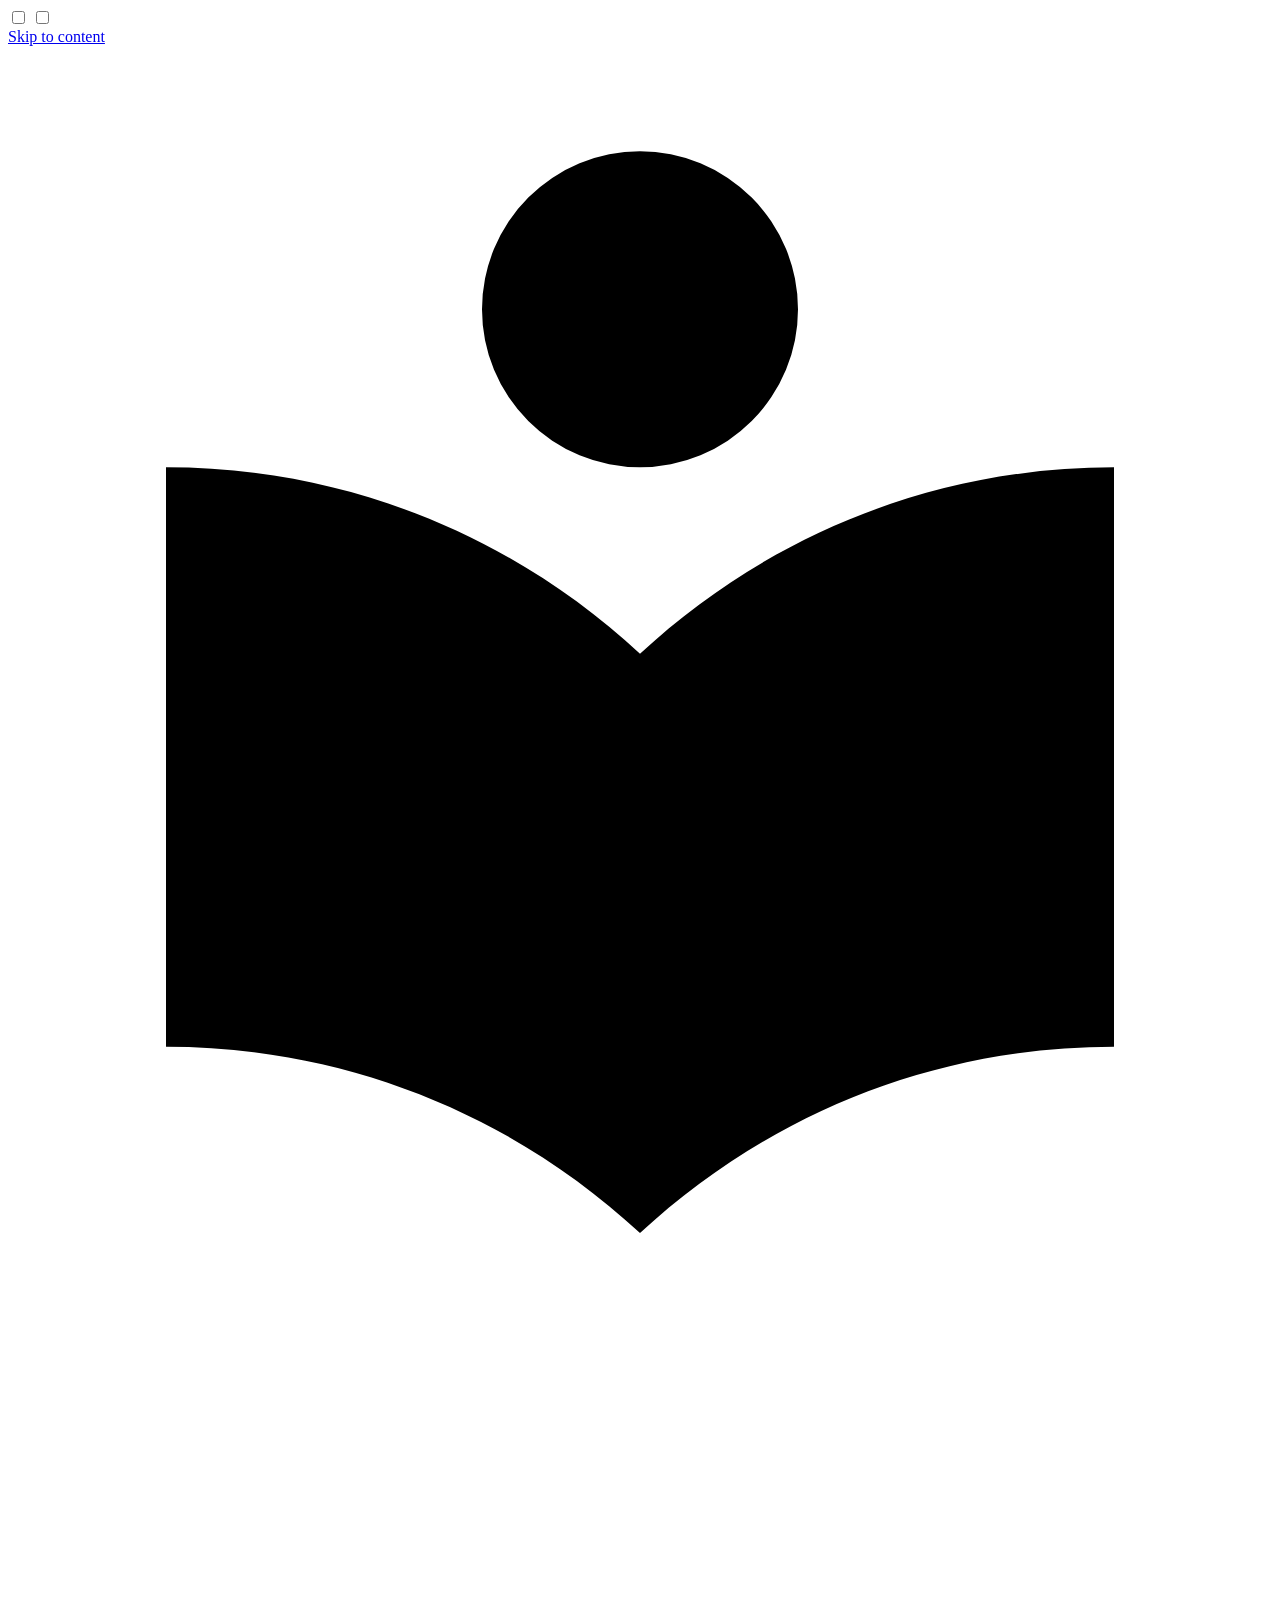
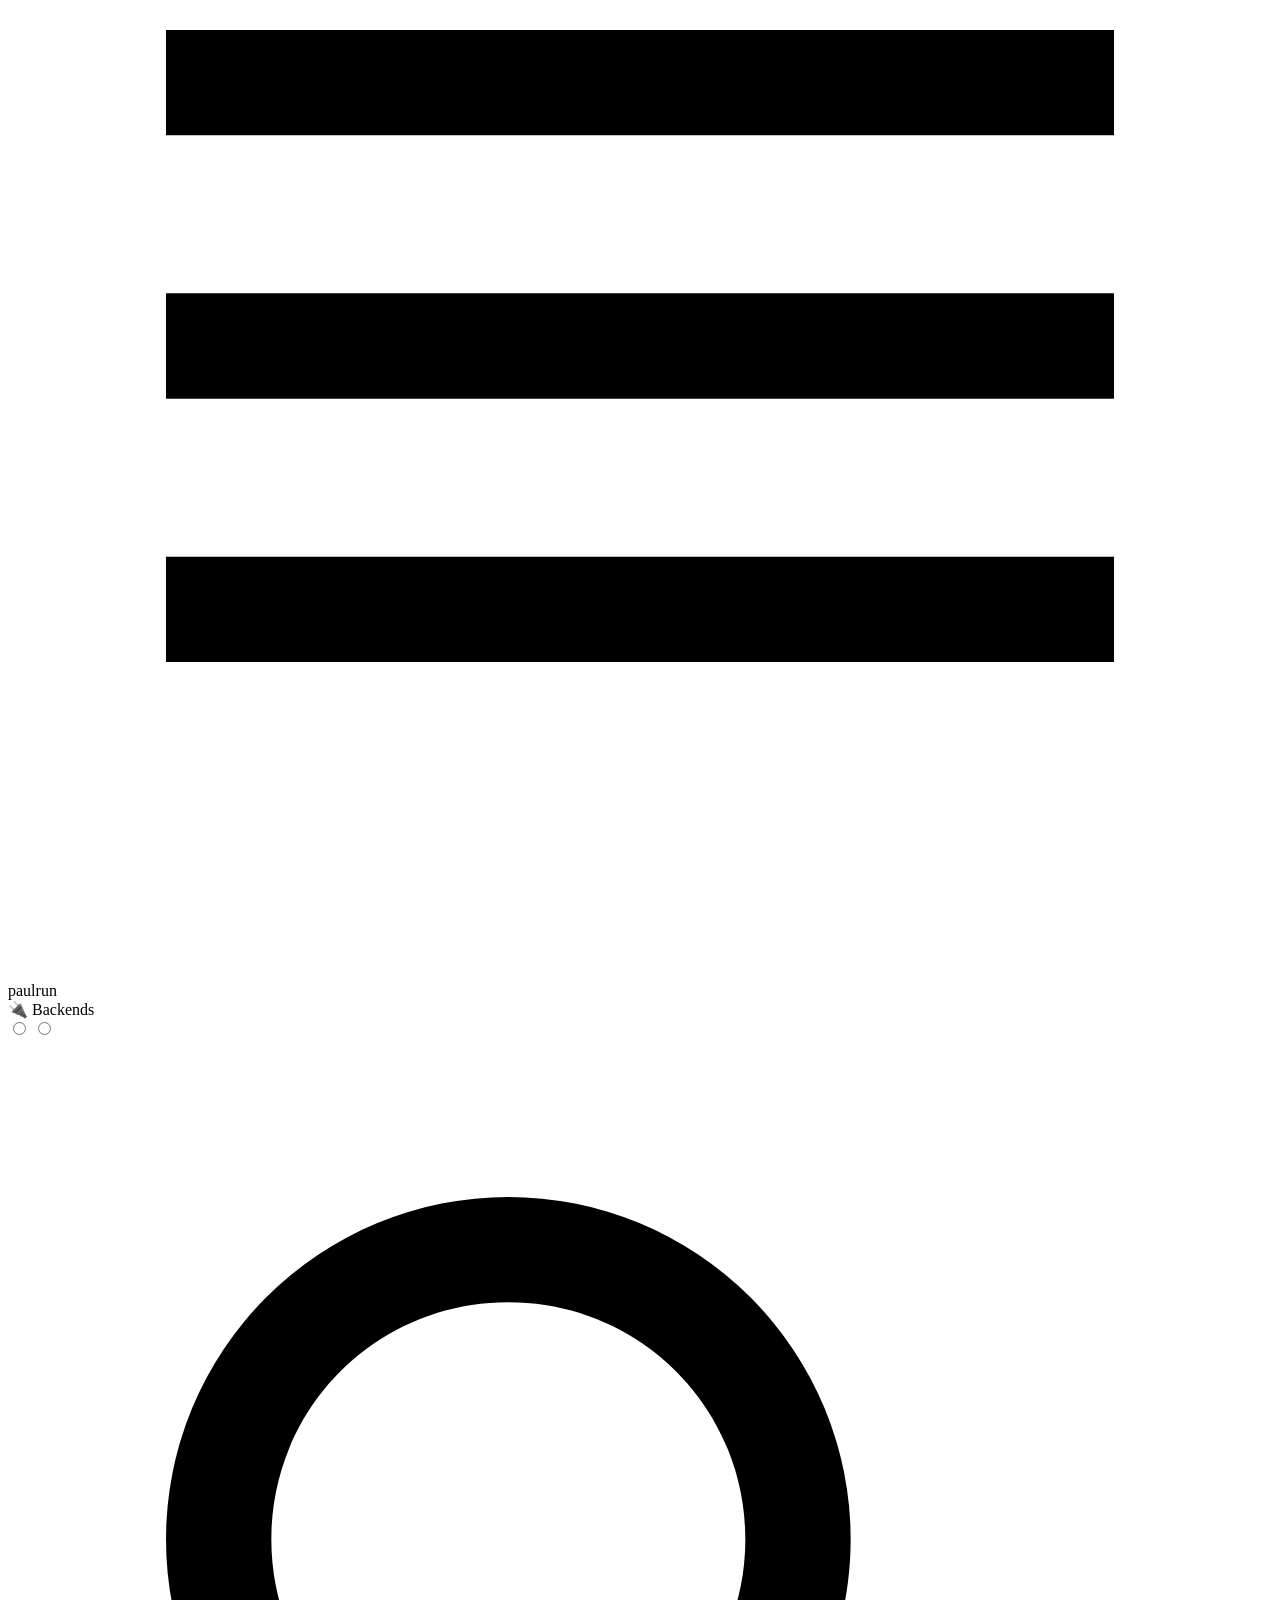
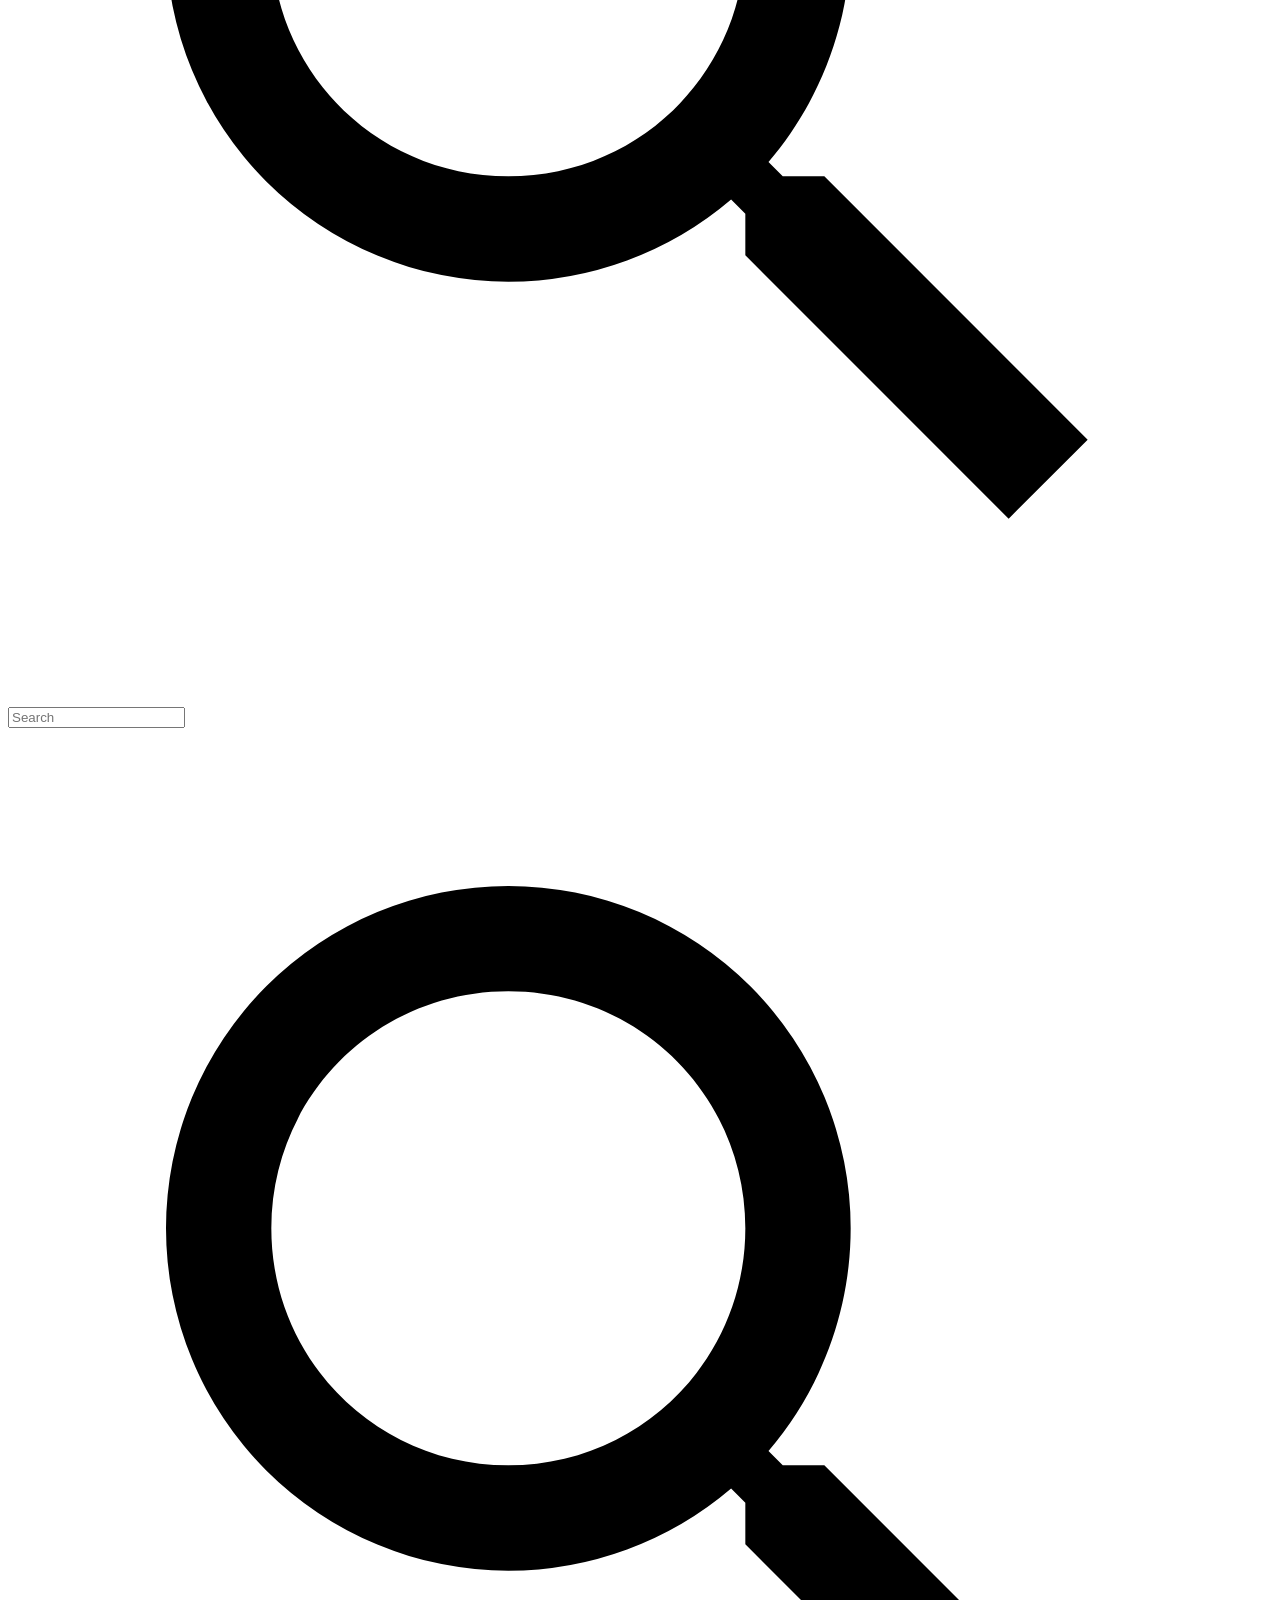
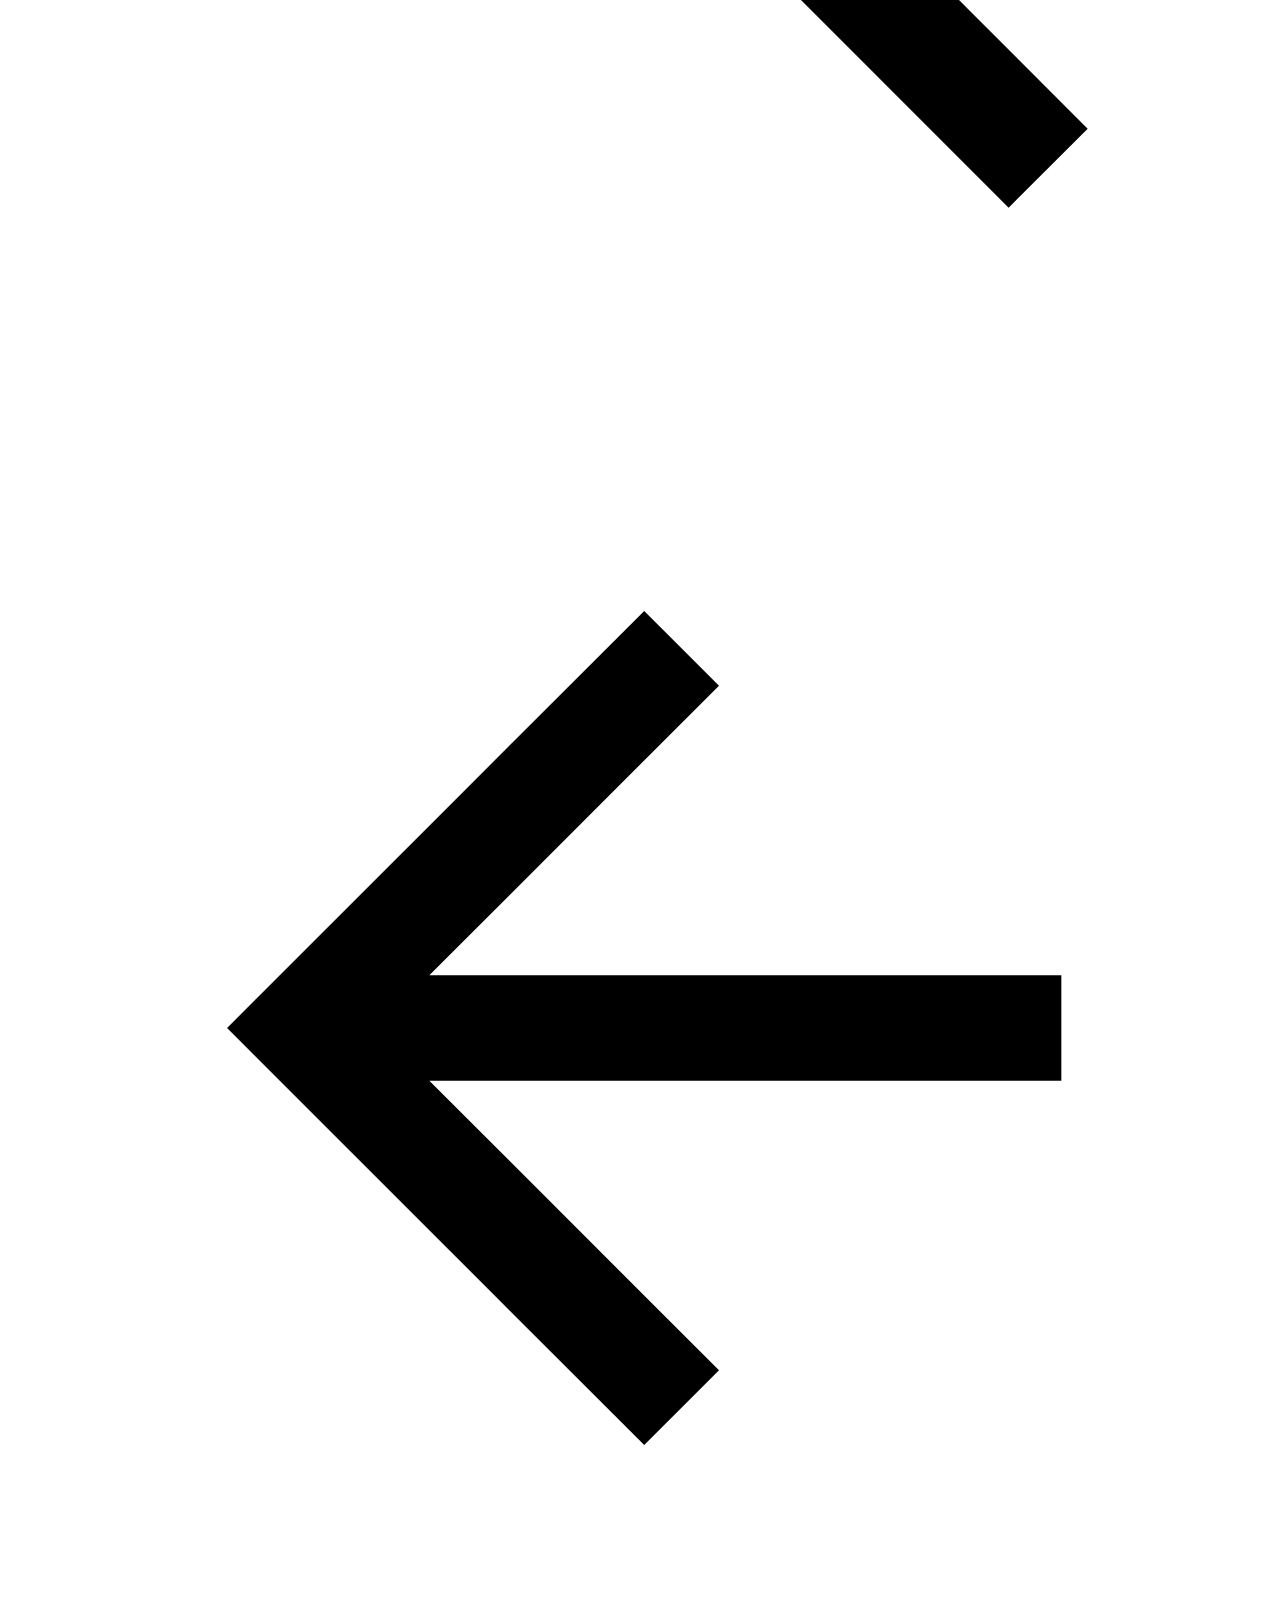
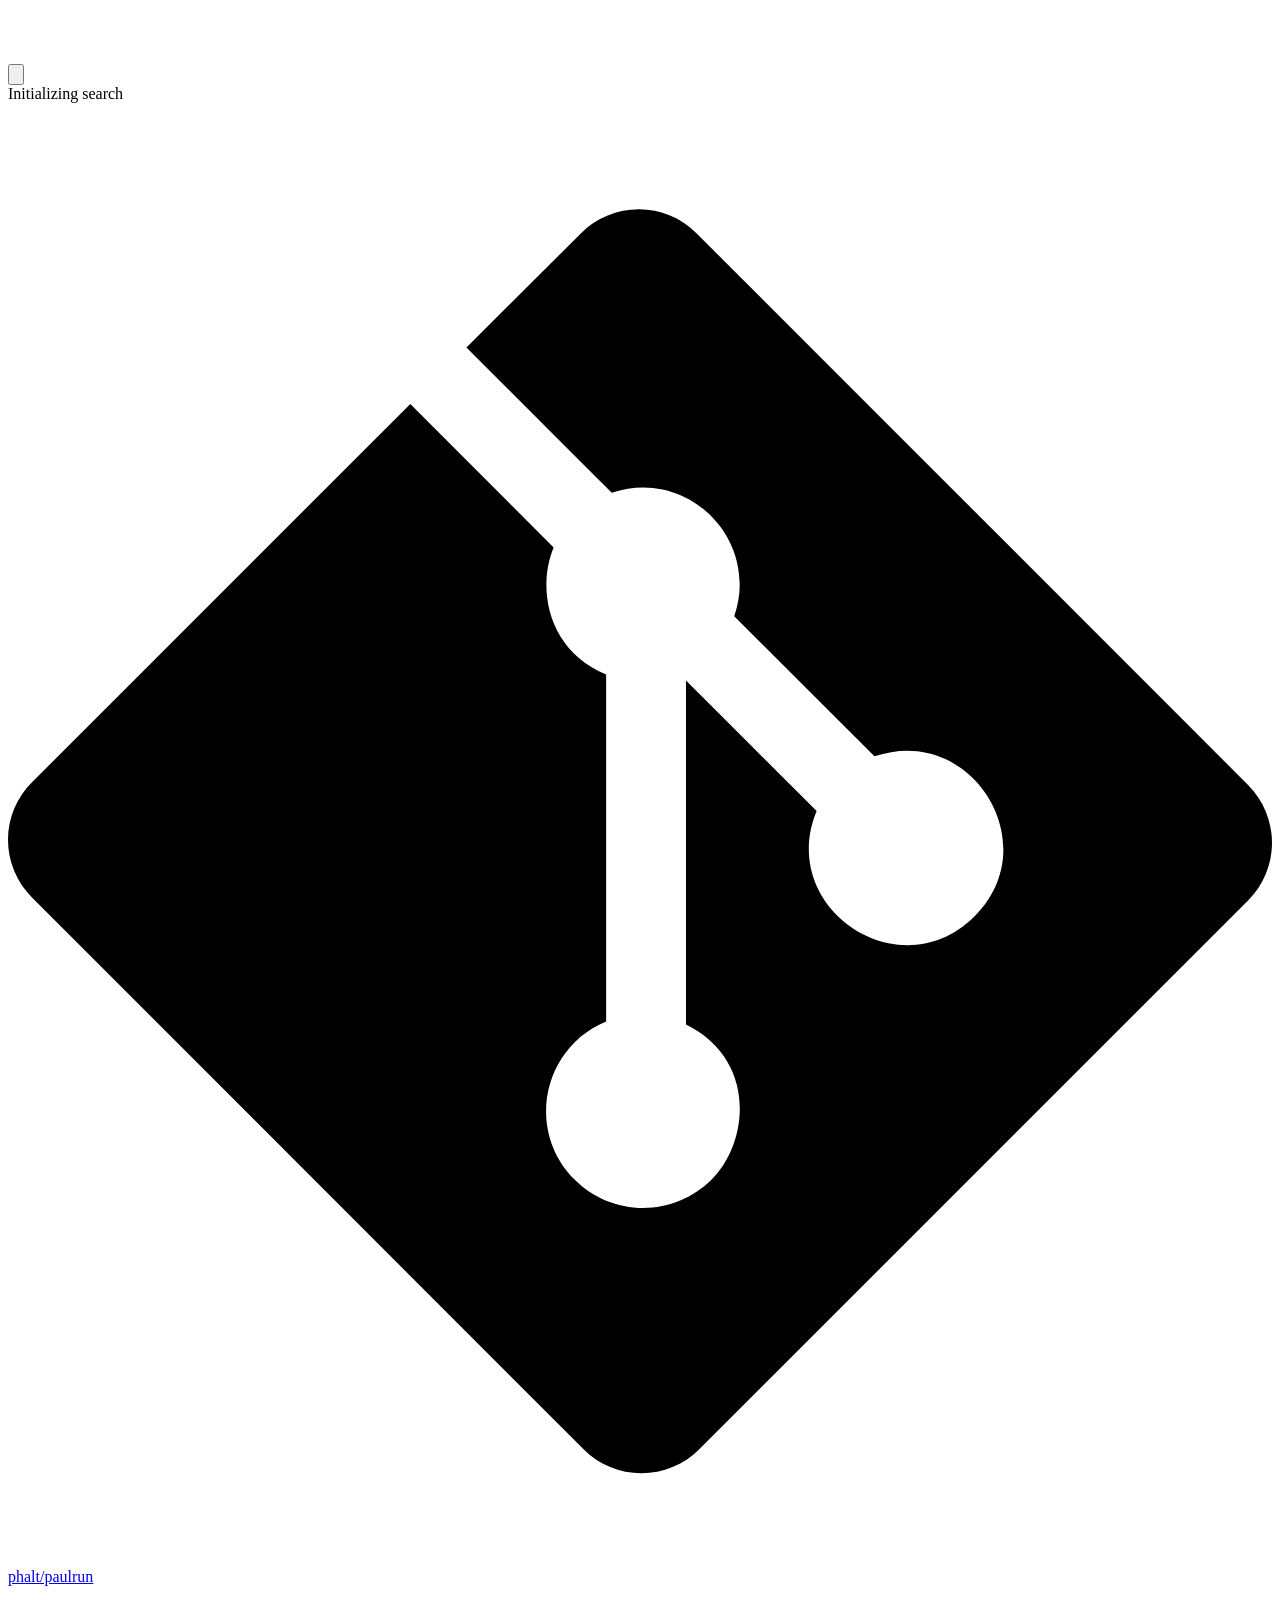
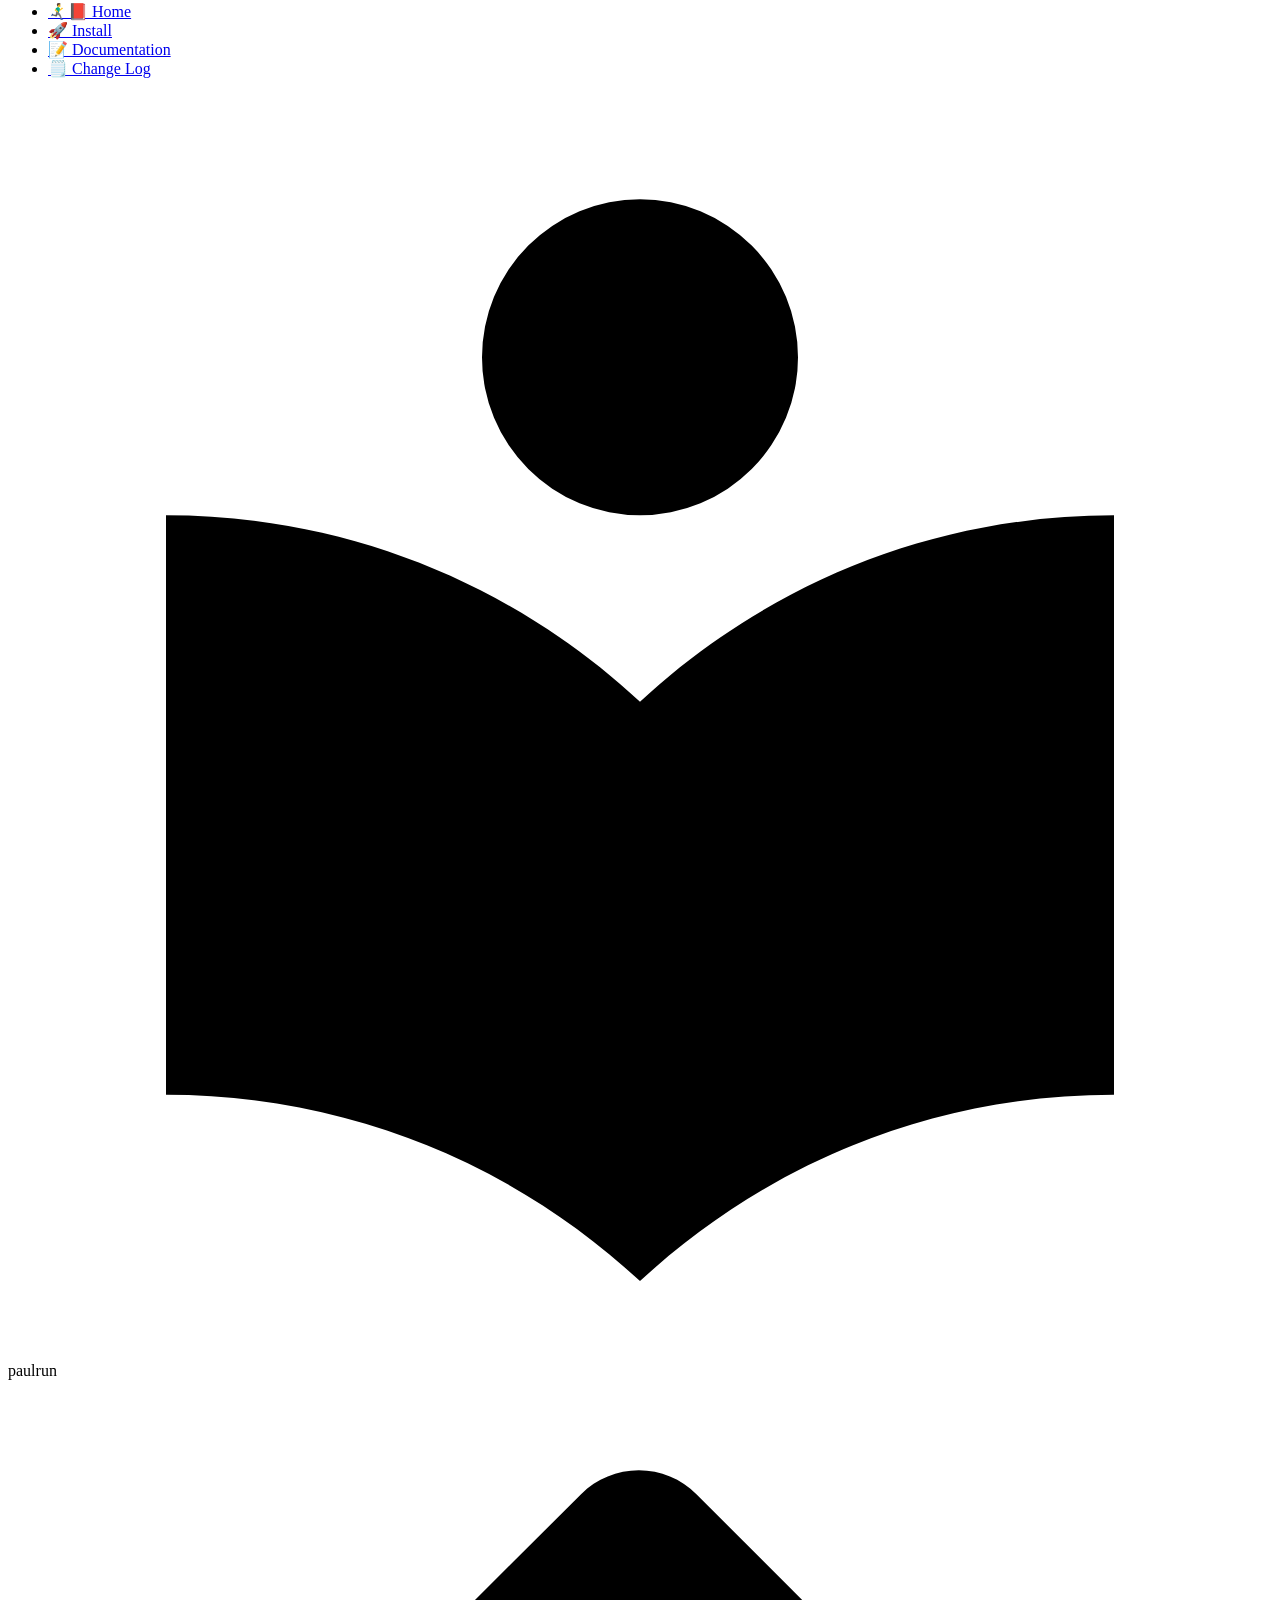
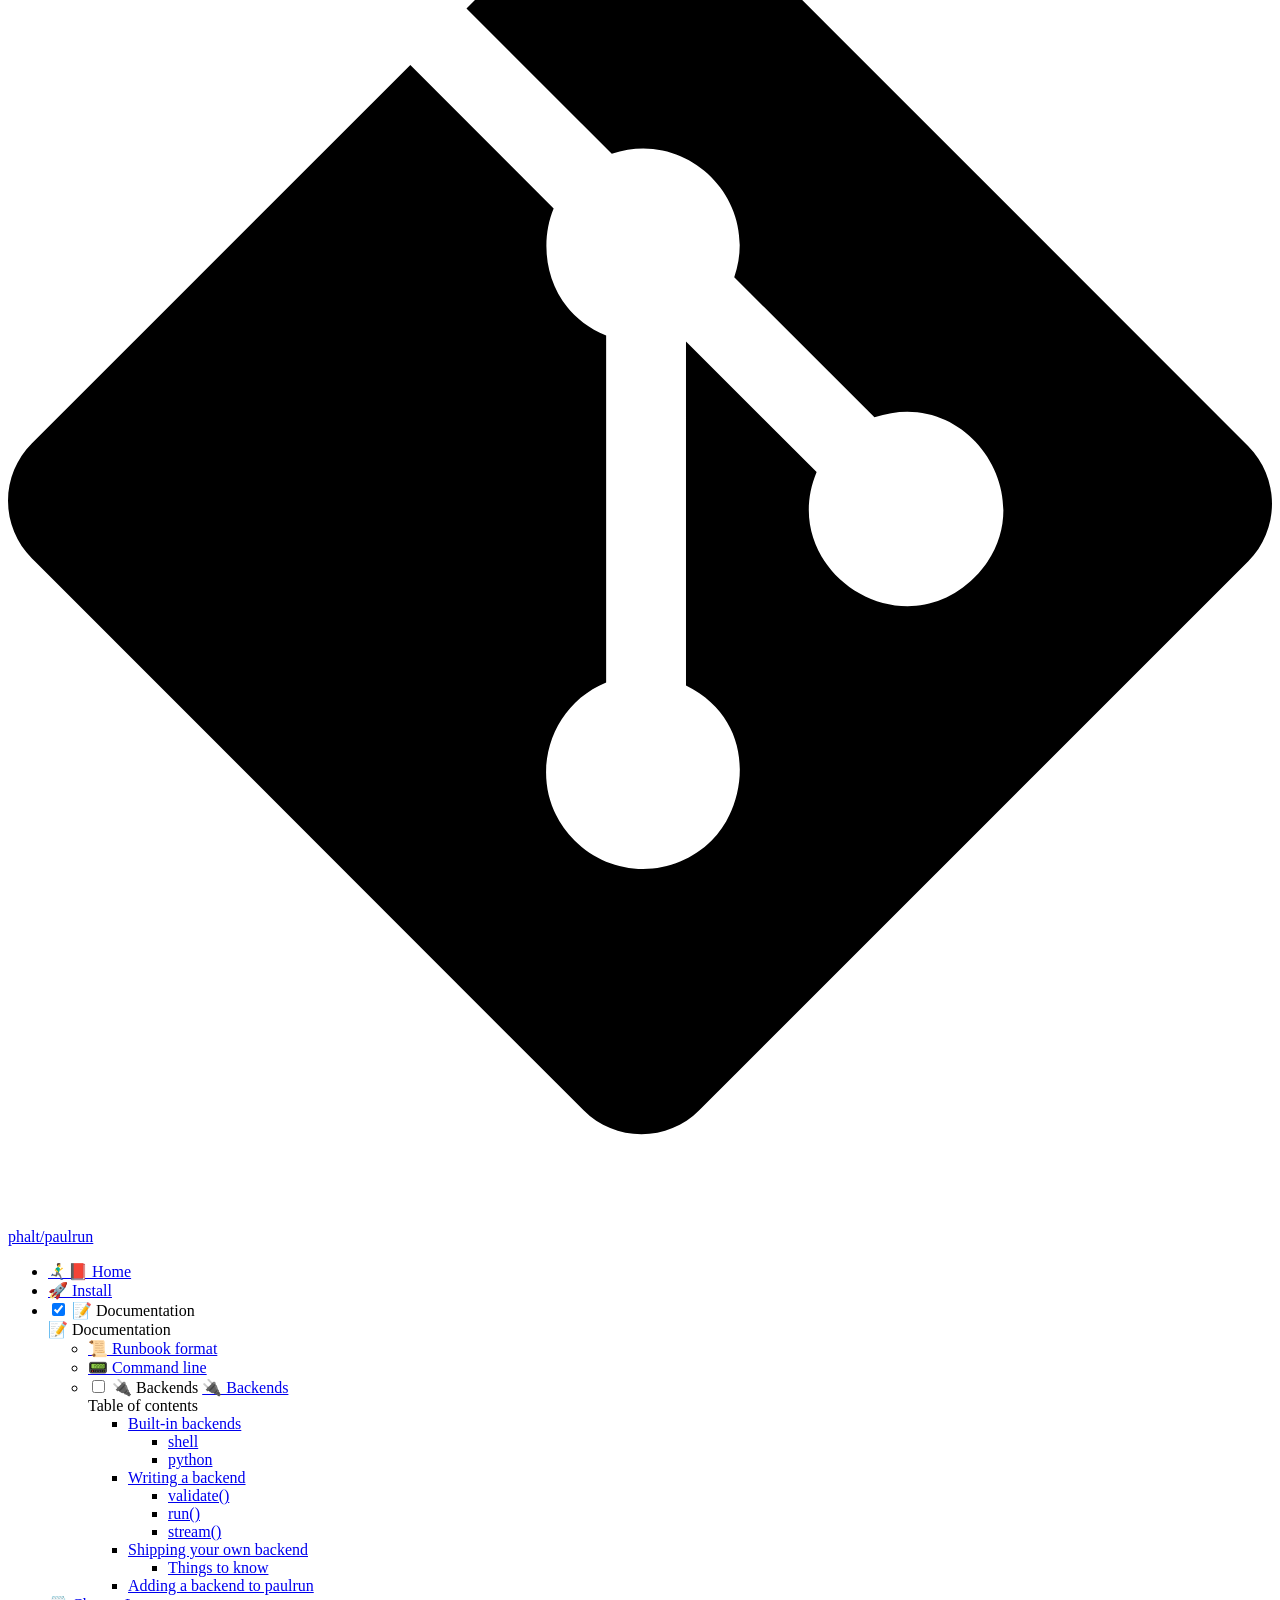
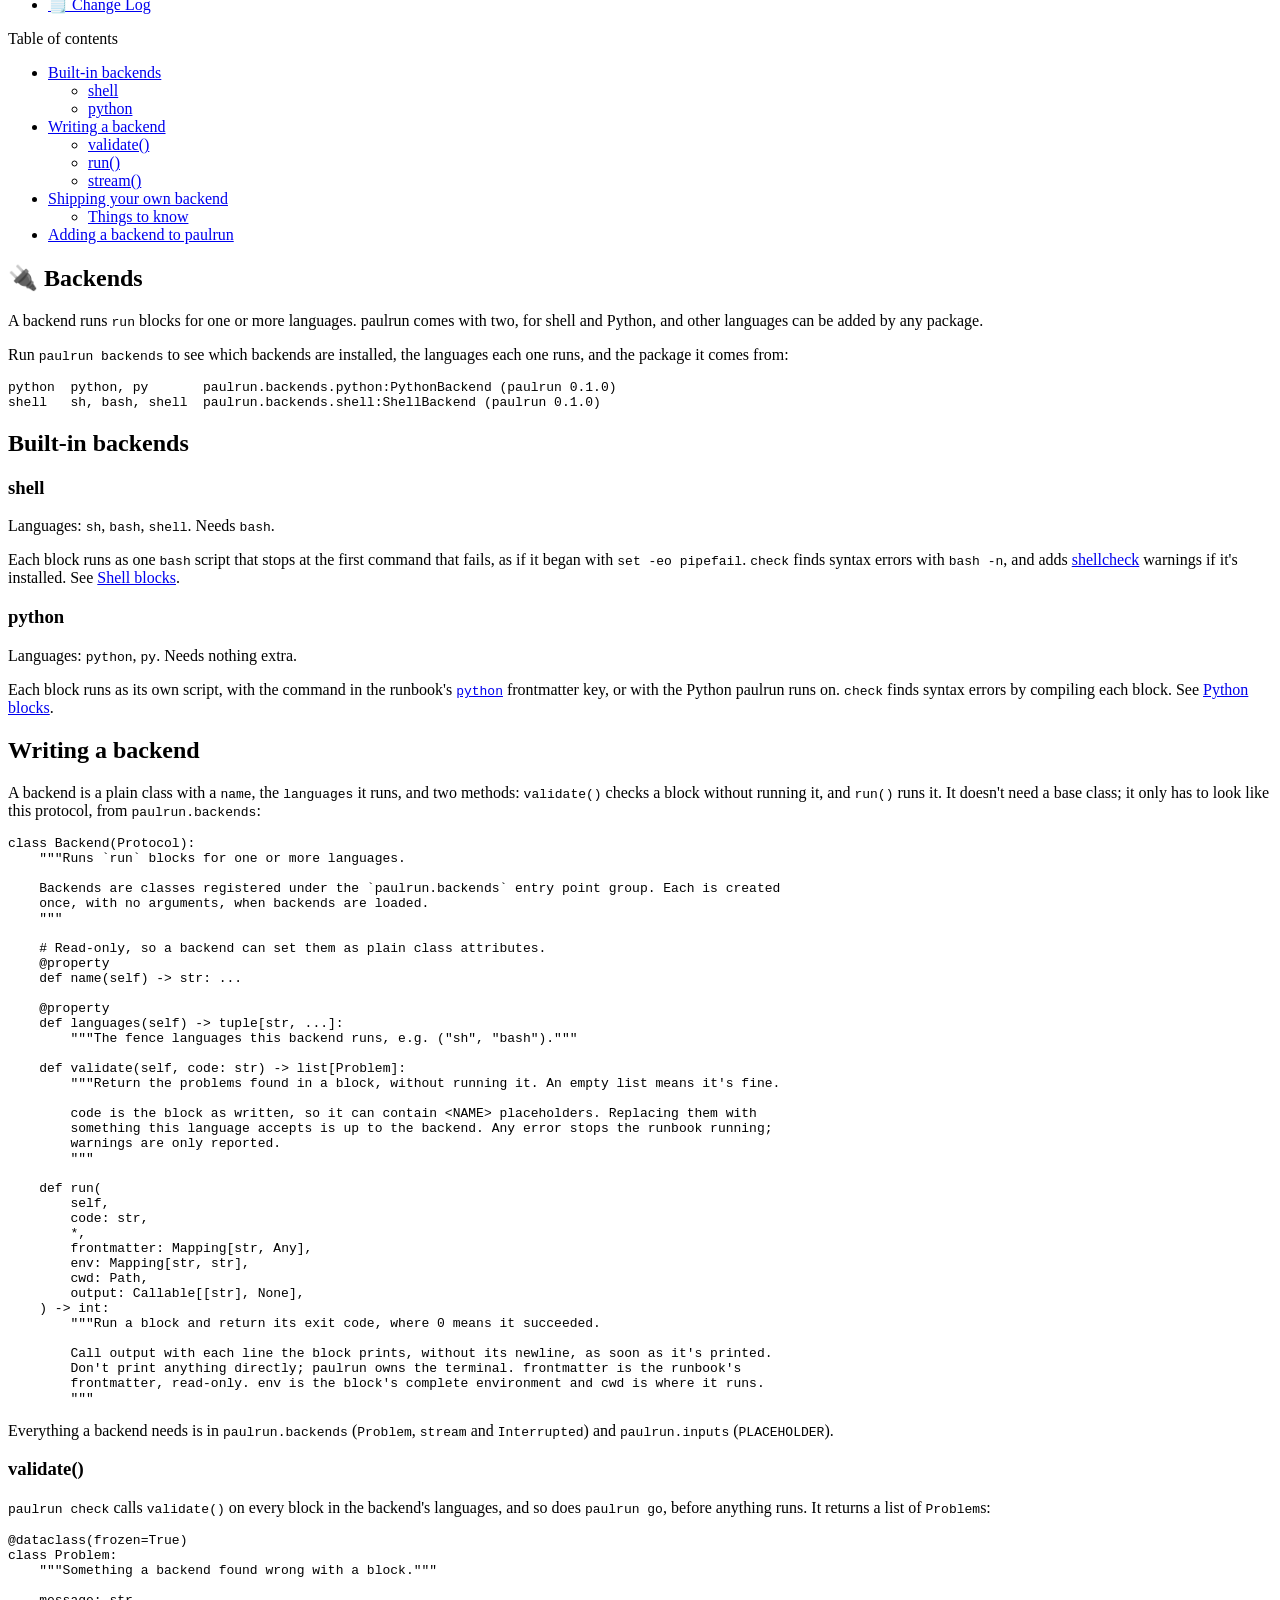
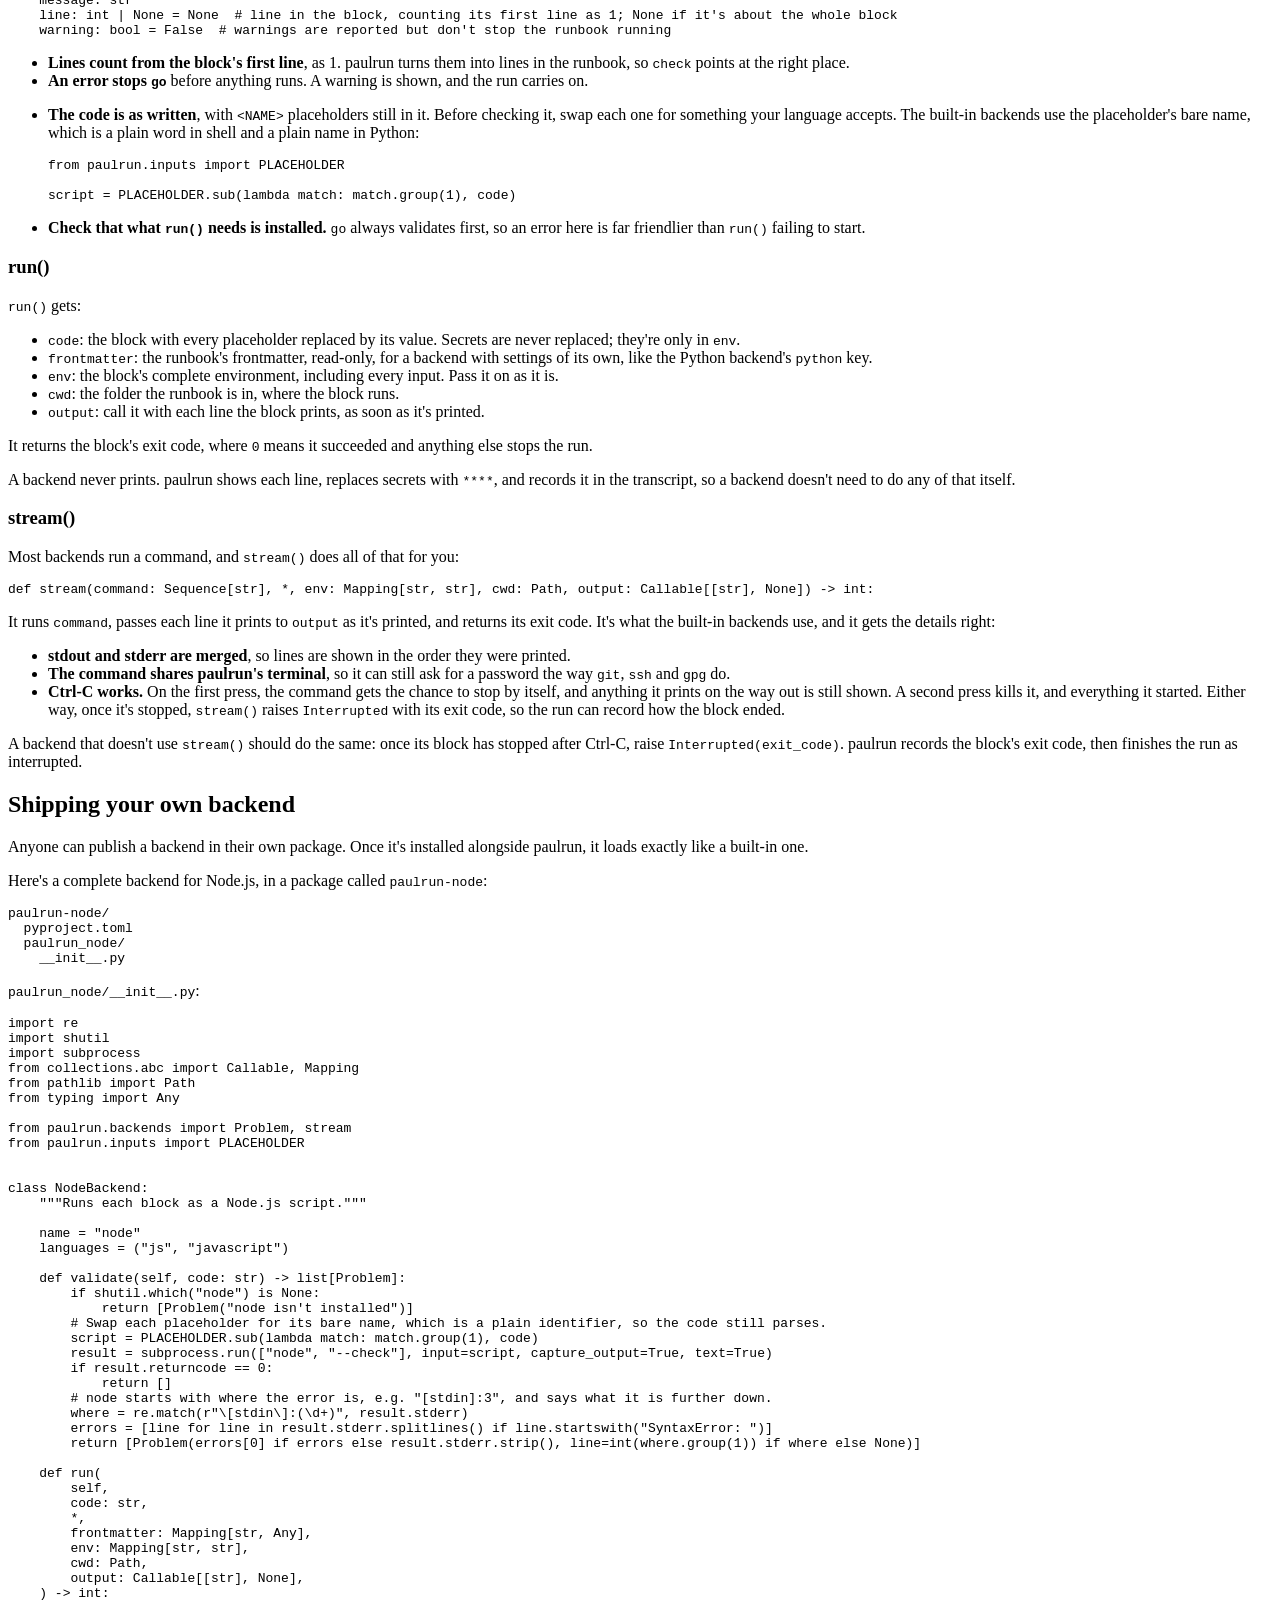
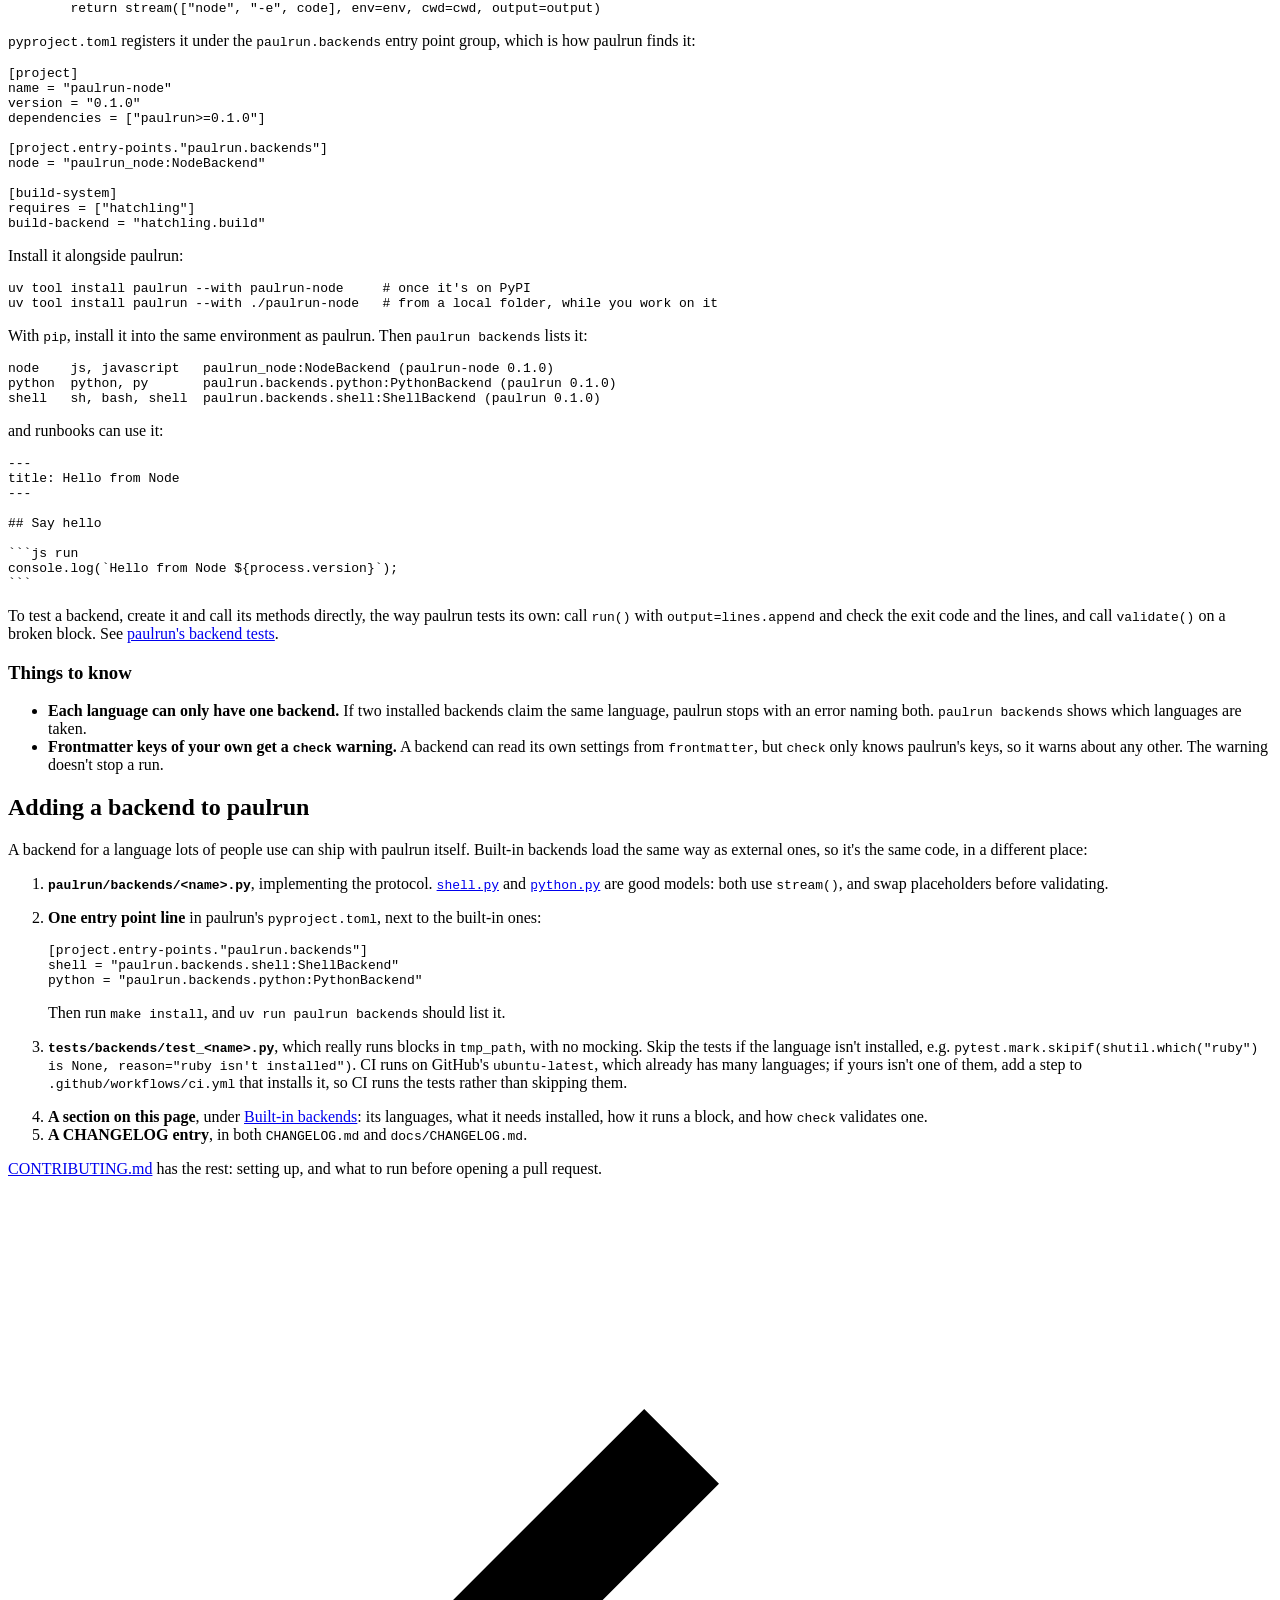
==== backends/index.html @ 57b94166 "Deployed 3c44a5a with MkDocs version: 1.6.1" ====
<!doctype html>
<html lang="en" class="no-js">
  <head>
    
      <meta charset="utf-8">
      <meta name="viewport" content="width=device-width,initial-scale=1">
      
      
      
        <link rel="canonical" href="https://phalt.github.io/paulrun/backends/">
      
      
        <link rel="prev" href="../cli/">
      
      
        <link rel="next" href="../CHANGELOG/">
      
      
        
      
      
      <link rel="icon" href="../assets/images/favicon.png">
      <meta name="generator" content="mkdocs-1.6.1, mkdocs-material-9.7.7">
    
    
      
        <title>🔌 Backends - paulrun</title>
      
    
    
      <link rel="stylesheet" href="../assets/stylesheets/main.ec1eaa64.min.css">
      
        
        <link rel="stylesheet" href="../assets/stylesheets/palette.ab4e12ef.min.css">
      
      


    
    
      
    
    
      
        
        
        <link rel="preconnect" href="https://fonts.gstatic.com" crossorigin>
        <link rel="stylesheet" href="https://fonts.googleapis.com/css?family=Roboto:300,300i,400,400i,700,700i%7CRoboto+Mono:400,400i,700,700i&display=fallback">
        <style>:root{--md-text-font:"Roboto";--md-code-font:"Roboto Mono"}</style>
      
    
    
    <script>__md_scope=new URL("..",location),__md_hash=e=>[...e].reduce(((e,_)=>(e<<5)-e+_.charCodeAt(0)),0),__md_get=(e,_=localStorage,t=__md_scope)=>JSON.parse(_.getItem(t.pathname+"."+e)),__md_set=(e,_,t=localStorage,a=__md_scope)=>{try{t.setItem(a.pathname+"."+e,JSON.stringify(_))}catch(e){}}</script>
    
      

    
    
  </head>
  
  
    
    
      
    
    
    
    
    <body dir="ltr" data-md-color-scheme="default" data-md-color-primary="pink" data-md-color-accent="pink">
  
    
    <input class="md-toggle" data-md-toggle="drawer" type="checkbox" id="__drawer" autocomplete="off">
    <input class="md-toggle" data-md-toggle="search" type="checkbox" id="__search" autocomplete="off">
    <label class="md-overlay" for="__drawer"></label>
    <div data-md-component="skip">
      
        
        <a href="#backends" class="md-skip">
          Skip to content
        </a>
      
    </div>
    <div data-md-component="announce">
      
    </div>
    
    
      

<header class="md-header" data-md-component="header">
  <nav class="md-header__inner md-grid" aria-label="Header">
    <a href=".." title="paulrun" class="md-header__button md-logo" aria-label="paulrun" data-md-component="logo">
      
  
  <svg xmlns="http://www.w3.org/2000/svg" viewBox="0 0 24 24"><path d="M12 8a3 3 0 0 0 3-3 3 3 0 0 0-3-3 3 3 0 0 0-3 3 3 3 0 0 0 3 3m0 3.54C9.64 9.35 6.5 8 3 8v11c3.5 0 6.64 1.35 9 3.54 2.36-2.19 5.5-3.54 9-3.54V8c-3.5 0-6.64 1.35-9 3.54"/></svg>

    </a>
    <label class="md-header__button md-icon" for="__drawer">
      
      <svg xmlns="http://www.w3.org/2000/svg" viewBox="0 0 24 24"><path d="M3 6h18v2H3zm0 5h18v2H3zm0 5h18v2H3z"/></svg>
    </label>
    <div class="md-header__title" data-md-component="header-title">
      <div class="md-header__ellipsis">
        <div class="md-header__topic">
          <span class="md-ellipsis">
            paulrun
          </span>
        </div>
        <div class="md-header__topic" data-md-component="header-topic">
          <span class="md-ellipsis">
            
              🔌 Backends
            
          </span>
        </div>
      </div>
    </div>
    
      
        <form class="md-header__option" data-md-component="palette">
  
    
    
    
    <input class="md-option" data-md-color-media="(prefers-color-scheme: light)" data-md-color-scheme="default" data-md-color-primary="pink" data-md-color-accent="pink"  aria-label="Switch to dark mode"  type="radio" name="__palette" id="__palette_0">
    
      <label class="md-header__button md-icon" title="Switch to dark mode" for="__palette_1" hidden>
        <svg xmlns="http://www.w3.org/2000/svg" viewBox="0 0 24 24"><path d="M12 8a4 4 0 0 0-4 4 4 4 0 0 0 4 4 4 4 0 0 0 4-4 4 4 0 0 0-4-4m0 10a6 6 0 0 1-6-6 6 6 0 0 1 6-6 6 6 0 0 1 6 6 6 6 0 0 1-6 6m8-9.31V4h-4.69L12 .69 8.69 4H4v4.69L.69 12 4 15.31V20h4.69L12 23.31 15.31 20H20v-4.69L23.31 12z"/></svg>
      </label>
    
  
    
    
    
    <input class="md-option" data-md-color-media="(prefers-color-scheme: dark)" data-md-color-scheme="slate" data-md-color-primary="pink" data-md-color-accent="pink"  aria-label="Switch to light mode"  type="radio" name="__palette" id="__palette_1">
    
      <label class="md-header__button md-icon" title="Switch to light mode" for="__palette_0" hidden>
        <svg xmlns="http://www.w3.org/2000/svg" viewBox="0 0 24 24"><path d="M12 18c-.89 0-1.74-.2-2.5-.55C11.56 16.5 13 14.42 13 12s-1.44-4.5-3.5-5.45C10.26 6.2 11.11 6 12 6a6 6 0 0 1 6 6 6 6 0 0 1-6 6m8-9.31V4h-4.69L12 .69 8.69 4H4v4.69L.69 12 4 15.31V20h4.69L12 23.31 15.31 20H20v-4.69L23.31 12z"/></svg>
      </label>
    
  
</form>
      
    
    
      <script>var palette=__md_get("__palette");if(palette&&palette.color){if("(prefers-color-scheme)"===palette.color.media){var media=matchMedia("(prefers-color-scheme: light)"),input=document.querySelector(media.matches?"[data-md-color-media='(prefers-color-scheme: light)']":"[data-md-color-media='(prefers-color-scheme: dark)']");palette.color.media=input.getAttribute("data-md-color-media"),palette.color.scheme=input.getAttribute("data-md-color-scheme"),palette.color.primary=input.getAttribute("data-md-color-primary"),palette.color.accent=input.getAttribute("data-md-color-accent")}for(var[key,value]of Object.entries(palette.color))document.body.setAttribute("data-md-color-"+key,value)}</script>
    
    
    
      
      
        <label class="md-header__button md-icon" for="__search">
          
          <svg xmlns="http://www.w3.org/2000/svg" viewBox="0 0 24 24"><path d="M9.5 3A6.5 6.5 0 0 1 16 9.5c0 1.61-.59 3.09-1.56 4.23l.27.27h.79l5 5-1.5 1.5-5-5v-.79l-.27-.27A6.52 6.52 0 0 1 9.5 16 6.5 6.5 0 0 1 3 9.5 6.5 6.5 0 0 1 9.5 3m0 2C7 5 5 7 5 9.5S7 14 9.5 14 14 12 14 9.5 12 5 9.5 5"/></svg>
        </label>
        <div class="md-search" data-md-component="search" role="dialog">
  <label class="md-search__overlay" for="__search"></label>
  <div class="md-search__inner" role="search">
    <form class="md-search__form" name="search">
      <input type="text" class="md-search__input" name="query" aria-label="Search" placeholder="Search" autocapitalize="off" autocorrect="off" autocomplete="off" spellcheck="false" data-md-component="search-query" required>
      <label class="md-search__icon md-icon" for="__search">
        
        <svg xmlns="http://www.w3.org/2000/svg" viewBox="0 0 24 24"><path d="M9.5 3A6.5 6.5 0 0 1 16 9.5c0 1.61-.59 3.09-1.56 4.23l.27.27h.79l5 5-1.5 1.5-5-5v-.79l-.27-.27A6.52 6.52 0 0 1 9.5 16 6.5 6.5 0 0 1 3 9.5 6.5 6.5 0 0 1 9.5 3m0 2C7 5 5 7 5 9.5S7 14 9.5 14 14 12 14 9.5 12 5 9.5 5"/></svg>
        
        <svg xmlns="http://www.w3.org/2000/svg" viewBox="0 0 24 24"><path d="M20 11v2H8l5.5 5.5-1.42 1.42L4.16 12l7.92-7.92L13.5 5.5 8 11z"/></svg>
      </label>
      <nav class="md-search__options" aria-label="Search">
        
        <button type="reset" class="md-search__icon md-icon" title="Clear" aria-label="Clear" tabindex="-1">
          
          <svg xmlns="http://www.w3.org/2000/svg" viewBox="0 0 24 24"><path d="M19 6.41 17.59 5 12 10.59 6.41 5 5 6.41 10.59 12 5 17.59 6.41 19 12 13.41 17.59 19 19 17.59 13.41 12z"/></svg>
        </button>
      </nav>
      
        <div class="md-search__suggest" data-md-component="search-suggest"></div>
      
    </form>
    <div class="md-search__output">
      <div class="md-search__scrollwrap" tabindex="0" data-md-scrollfix>
        <div class="md-search-result" data-md-component="search-result">
          <div class="md-search-result__meta">
            Initializing search
          </div>
          <ol class="md-search-result__list" role="presentation"></ol>
        </div>
      </div>
    </div>
  </div>
</div>
      
    
    
      <div class="md-header__source">
        <a href="https://github.com/phalt/paulrun" title="Go to repository" class="md-source" data-md-component="source">
  <div class="md-source__icon md-icon">
    
    <svg xmlns="http://www.w3.org/2000/svg" viewBox="0 0 448 512"><!--! Font Awesome Free 7.1.0 by @fontawesome - https://fontawesome.com License - https://fontawesome.com/license/free (Icons: CC BY 4.0, Fonts: SIL OFL 1.1, Code: MIT License) Copyright 2025 Fonticons, Inc.--><path d="M439.6 236.1 244 40.5c-5.4-5.5-12.8-8.5-20.4-8.5s-15 3-20.4 8.4L162.5 81l51.5 51.5c27.1-9.1 52.7 16.8 43.4 43.7l49.7 49.7c34.2-11.8 61.2 31 35.5 56.7-26.5 26.5-70.2-2.9-56-37.3L240.3 199v121.9c25.3 12.5 22.3 41.8 9.1 55-6.4 6.4-15.2 10.1-24.3 10.1s-17.8-3.6-24.3-10.1c-17.6-17.6-11.1-46.9 11.2-56v-123c-20.8-8.5-24.6-30.7-18.6-45L142.6 101 8.5 235.1C3 240.6 0 247.9 0 255.5s3 15 8.5 20.4l195.6 195.7c5.4 5.4 12.7 8.4 20.4 8.4s15-3 20.4-8.4l194.7-194.7c5.4-5.4 8.4-12.8 8.4-20.4s-3-15-8.4-20.4"/></svg>
  </div>
  <div class="md-source__repository">
    phalt/paulrun
  </div>
</a>
      </div>
    
  </nav>
  
</header>
    
    <div class="md-container" data-md-component="container">
      
      
        
          
            
<nav class="md-tabs" aria-label="Tabs" data-md-component="tabs">
  <div class="md-grid">
    <ul class="md-tabs__list">
      
        
  
  
  
  
    <li class="md-tabs__item">
      <a href=".." class="md-tabs__link">
        
  
  
    
  
  🏃‍♂️‍➡️📕 Home

      </a>
    </li>
  

      
        
  
  
  
  
    <li class="md-tabs__item">
      <a href="../install/" class="md-tabs__link">
        
  
  
    
  
  🚀 Install

      </a>
    </li>
  

      
        
  
  
  
    
  
  
    
    
      <li class="md-tabs__item md-tabs__item--active">
        <a href="../runbook-format/" class="md-tabs__link">
          
  
  
  📝 Documentation

        </a>
      </li>
    
  

      
        
  
  
  
  
    <li class="md-tabs__item">
      <a href="../CHANGELOG/" class="md-tabs__link">
        
  
  
    
  
  🗒️ Change Log

      </a>
    </li>
  

      
    </ul>
  </div>
</nav>
          
        
      
      <main class="md-main" data-md-component="main">
        <div class="md-main__inner md-grid">
          
            
              
              <div class="md-sidebar md-sidebar--primary" data-md-component="sidebar" data-md-type="navigation" >
                <div class="md-sidebar__scrollwrap">
                  <div class="md-sidebar__inner">
                    


  


<nav class="md-nav md-nav--primary md-nav--lifted" aria-label="Navigation" data-md-level="0">
  <label class="md-nav__title" for="__drawer">
    <a href=".." title="paulrun" class="md-nav__button md-logo" aria-label="paulrun" data-md-component="logo">
      
  
  <svg xmlns="http://www.w3.org/2000/svg" viewBox="0 0 24 24"><path d="M12 8a3 3 0 0 0 3-3 3 3 0 0 0-3-3 3 3 0 0 0-3 3 3 3 0 0 0 3 3m0 3.54C9.64 9.35 6.5 8 3 8v11c3.5 0 6.64 1.35 9 3.54 2.36-2.19 5.5-3.54 9-3.54V8c-3.5 0-6.64 1.35-9 3.54"/></svg>

    </a>
    paulrun
  </label>
  
    <div class="md-nav__source">
      <a href="https://github.com/phalt/paulrun" title="Go to repository" class="md-source" data-md-component="source">
  <div class="md-source__icon md-icon">
    
    <svg xmlns="http://www.w3.org/2000/svg" viewBox="0 0 448 512"><!--! Font Awesome Free 7.1.0 by @fontawesome - https://fontawesome.com License - https://fontawesome.com/license/free (Icons: CC BY 4.0, Fonts: SIL OFL 1.1, Code: MIT License) Copyright 2025 Fonticons, Inc.--><path d="M439.6 236.1 244 40.5c-5.4-5.5-12.8-8.5-20.4-8.5s-15 3-20.4 8.4L162.5 81l51.5 51.5c27.1-9.1 52.7 16.8 43.4 43.7l49.7 49.7c34.2-11.8 61.2 31 35.5 56.7-26.5 26.5-70.2-2.9-56-37.3L240.3 199v121.9c25.3 12.5 22.3 41.8 9.1 55-6.4 6.4-15.2 10.1-24.3 10.1s-17.8-3.6-24.3-10.1c-17.6-17.6-11.1-46.9 11.2-56v-123c-20.8-8.5-24.6-30.7-18.6-45L142.6 101 8.5 235.1C3 240.6 0 247.9 0 255.5s3 15 8.5 20.4l195.6 195.7c5.4 5.4 12.7 8.4 20.4 8.4s15-3 20.4-8.4l194.7-194.7c5.4-5.4 8.4-12.8 8.4-20.4s-3-15-8.4-20.4"/></svg>
  </div>
  <div class="md-source__repository">
    phalt/paulrun
  </div>
</a>
    </div>
  
  <ul class="md-nav__list" data-md-scrollfix>
    
      
      
  
  
  
  
    <li class="md-nav__item">
      <a href=".." class="md-nav__link">
        
  
  
  <span class="md-ellipsis">
    
  
    🏃‍♂️‍➡️📕 Home
  

    
  </span>
  
  

      </a>
    </li>
  

    
      
      
  
  
  
  
    <li class="md-nav__item">
      <a href="../install/" class="md-nav__link">
        
  
  
  <span class="md-ellipsis">
    
  
    🚀 Install
  

    
  </span>
  
  

      </a>
    </li>
  

    
      
      
  
  
    
  
  
  
    
    
    
    
      
        
        
      
      
    
    
    <li class="md-nav__item md-nav__item--active md-nav__item--section md-nav__item--nested">
      
        
        
        <input class="md-nav__toggle md-toggle " type="checkbox" id="__nav_3" checked>
        
          
          <label class="md-nav__link" for="__nav_3" id="__nav_3_label" tabindex="">
            
  
  
  <span class="md-ellipsis">
    
  
    📝 Documentation
  

    
  </span>
  
  

            <span class="md-nav__icon md-icon"></span>
          </label>
        
        <nav class="md-nav" data-md-level="1" aria-labelledby="__nav_3_label" aria-expanded="true">
          <label class="md-nav__title" for="__nav_3">
            <span class="md-nav__icon md-icon"></span>
            
  
    📝 Documentation
  

          </label>
          <ul class="md-nav__list" data-md-scrollfix>
            
              
                
  
  
  
  
    <li class="md-nav__item">
      <a href="../runbook-format/" class="md-nav__link">
        
  
  
  <span class="md-ellipsis">
    
  
    📜 Runbook format
  

    
  </span>
  
  

      </a>
    </li>
  

              
            
              
                
  
  
  
  
    <li class="md-nav__item">
      <a href="../cli/" class="md-nav__link">
        
  
  
  <span class="md-ellipsis">
    
  
    📟 Command line
  

    
  </span>
  
  

      </a>
    </li>
  

              
            
              
                
  
  
    
  
  
  
    <li class="md-nav__item md-nav__item--active">
      
      <input class="md-nav__toggle md-toggle" type="checkbox" id="__toc">
      
      
        
      
      
        <label class="md-nav__link md-nav__link--active" for="__toc">
          
  
  
  <span class="md-ellipsis">
    
  
    🔌 Backends
  

    
  </span>
  
  

          <span class="md-nav__icon md-icon"></span>
        </label>
      
      <a href="./" class="md-nav__link md-nav__link--active">
        
  
  
  <span class="md-ellipsis">
    
  
    🔌 Backends
  

    
  </span>
  
  

      </a>
      
        

<nav class="md-nav md-nav--secondary" aria-label="Table of contents">
  
  
  
    
  
  
    <label class="md-nav__title" for="__toc">
      <span class="md-nav__icon md-icon"></span>
      Table of contents
    </label>
    <ul class="md-nav__list" data-md-component="toc" data-md-scrollfix>
      
        <li class="md-nav__item">
  <a href="#built-in-backends" class="md-nav__link">
    <span class="md-ellipsis">
      
        Built-in backends
      
    </span>
  </a>
  
    <nav class="md-nav" aria-label="Built-in backends">
      <ul class="md-nav__list">
        
          <li class="md-nav__item">
  <a href="#shell" class="md-nav__link">
    <span class="md-ellipsis">
      
        shell
      
    </span>
  </a>
  
</li>
        
          <li class="md-nav__item">
  <a href="#python" class="md-nav__link">
    <span class="md-ellipsis">
      
        python
      
    </span>
  </a>
  
</li>
        
      </ul>
    </nav>
  
</li>
      
        <li class="md-nav__item">
  <a href="#writing-a-backend" class="md-nav__link">
    <span class="md-ellipsis">
      
        Writing a backend
      
    </span>
  </a>
  
    <nav class="md-nav" aria-label="Writing a backend">
      <ul class="md-nav__list">
        
          <li class="md-nav__item">
  <a href="#validate" class="md-nav__link">
    <span class="md-ellipsis">
      
        validate()
      
    </span>
  </a>
  
</li>
        
          <li class="md-nav__item">
  <a href="#run" class="md-nav__link">
    <span class="md-ellipsis">
      
        run()
      
    </span>
  </a>
  
</li>
        
          <li class="md-nav__item">
  <a href="#stream" class="md-nav__link">
    <span class="md-ellipsis">
      
        stream()
      
    </span>
  </a>
  
</li>
        
      </ul>
    </nav>
  
</li>
      
        <li class="md-nav__item">
  <a href="#shipping-your-own-backend" class="md-nav__link">
    <span class="md-ellipsis">
      
        Shipping your own backend
      
    </span>
  </a>
  
    <nav class="md-nav" aria-label="Shipping your own backend">
      <ul class="md-nav__list">
        
          <li class="md-nav__item">
  <a href="#things-to-know" class="md-nav__link">
    <span class="md-ellipsis">
      
        Things to know
      
    </span>
  </a>
  
</li>
        
      </ul>
    </nav>
  
</li>
      
        <li class="md-nav__item">
  <a href="#adding-a-backend-to-paulrun" class="md-nav__link">
    <span class="md-ellipsis">
      
        Adding a backend to paulrun
      
    </span>
  </a>
  
</li>
      
    </ul>
  
</nav>
      
    </li>
  

              
            
          </ul>
        </nav>
      
    </li>
  

    
      
      
  
  
  
  
    <li class="md-nav__item">
      <a href="../CHANGELOG/" class="md-nav__link">
        
  
  
  <span class="md-ellipsis">
    
  
    🗒️ Change Log
  

    
  </span>
  
  

      </a>
    </li>
  

    
  </ul>
</nav>
                  </div>
                </div>
              </div>
            
            
              
              <div class="md-sidebar md-sidebar--secondary" data-md-component="sidebar" data-md-type="toc" >
                <div class="md-sidebar__scrollwrap">
                  <div class="md-sidebar__inner">
                    

<nav class="md-nav md-nav--secondary" aria-label="Table of contents">
  
  
  
    
  
  
    <label class="md-nav__title" for="__toc">
      <span class="md-nav__icon md-icon"></span>
      Table of contents
    </label>
    <ul class="md-nav__list" data-md-component="toc" data-md-scrollfix>
      
        <li class="md-nav__item">
  <a href="#built-in-backends" class="md-nav__link">
    <span class="md-ellipsis">
      
        Built-in backends
      
    </span>
  </a>
  
    <nav class="md-nav" aria-label="Built-in backends">
      <ul class="md-nav__list">
        
          <li class="md-nav__item">
  <a href="#shell" class="md-nav__link">
    <span class="md-ellipsis">
      
        shell
      
    </span>
  </a>
  
</li>
        
          <li class="md-nav__item">
  <a href="#python" class="md-nav__link">
    <span class="md-ellipsis">
      
        python
      
    </span>
  </a>
  
</li>
        
      </ul>
    </nav>
  
</li>
      
        <li class="md-nav__item">
  <a href="#writing-a-backend" class="md-nav__link">
    <span class="md-ellipsis">
      
        Writing a backend
      
    </span>
  </a>
  
    <nav class="md-nav" aria-label="Writing a backend">
      <ul class="md-nav__list">
        
          <li class="md-nav__item">
  <a href="#validate" class="md-nav__link">
    <span class="md-ellipsis">
      
        validate()
      
    </span>
  </a>
  
</li>
        
          <li class="md-nav__item">
  <a href="#run" class="md-nav__link">
    <span class="md-ellipsis">
      
        run()
      
    </span>
  </a>
  
</li>
        
          <li class="md-nav__item">
  <a href="#stream" class="md-nav__link">
    <span class="md-ellipsis">
      
        stream()
      
    </span>
  </a>
  
</li>
        
      </ul>
    </nav>
  
</li>
      
        <li class="md-nav__item">
  <a href="#shipping-your-own-backend" class="md-nav__link">
    <span class="md-ellipsis">
      
        Shipping your own backend
      
    </span>
  </a>
  
    <nav class="md-nav" aria-label="Shipping your own backend">
      <ul class="md-nav__list">
        
          <li class="md-nav__item">
  <a href="#things-to-know" class="md-nav__link">
    <span class="md-ellipsis">
      
        Things to know
      
    </span>
  </a>
  
</li>
        
      </ul>
    </nav>
  
</li>
      
        <li class="md-nav__item">
  <a href="#adding-a-backend-to-paulrun" class="md-nav__link">
    <span class="md-ellipsis">
      
        Adding a backend to paulrun
      
    </span>
  </a>
  
</li>
      
    </ul>
  
</nav>
                  </div>
                </div>
              </div>
            
          
          
            <div class="md-content" data-md-component="content">
              
              <article class="md-content__inner md-typeset">
                
                  


  
  


<h1 id="backends">🔌 Backends</h1>
<p>A backend runs <code>run</code> blocks for one or more languages. paulrun comes with two, for shell and Python, and other languages can be added by any package.</p>
<p>Run <code>paulrun backends</code> to see which backends are installed, the languages each one runs, and the package it comes from:</p>
<div class="highlight"><pre><span></span><code>python  python, py       paulrun.backends.python:PythonBackend (paulrun 0.1.0)
shell   sh, bash, shell  paulrun.backends.shell:ShellBackend (paulrun 0.1.0)
</code></pre></div>
<h2 id="built-in-backends">Built-in backends</h2>
<h3 id="shell">shell</h3>
<p>Languages: <code>sh</code>, <code>bash</code>, <code>shell</code>. Needs <code>bash</code>.</p>
<p>Each block runs as one <code>bash</code> script that stops at the first command that fails, as if it began with <code>set -eo pipefail</code>. <code>check</code> finds syntax errors with <code>bash -n</code>, and adds <a href="../install/#optional-shellcheck">shellcheck</a> warnings if it's installed. See <a href="../runbook-format/#shell-blocks">Shell blocks</a>.</p>
<h3 id="python">python</h3>
<p>Languages: <code>python</code>, <code>py</code>. Needs nothing extra.</p>
<p>Each block runs as its own script, with the command in the runbook's <a href="../runbook-format/#python-blocks"><code>python</code></a> frontmatter key, or with the Python paulrun runs on. <code>check</code> finds syntax errors by compiling each block. See <a href="../runbook-format/#python-blocks">Python blocks</a>.</p>
<h2 id="writing-a-backend">Writing a backend</h2>
<p>A backend is a plain class with a <code>name</code>, the <code>languages</code> it runs, and two methods: <code>validate()</code> checks a block without running it, and <code>run()</code> runs it. It doesn't need a base class; it only has to look like this protocol, from <code>paulrun.backends</code>:</p>
<div class="highlight"><pre><span></span><code><span class="k">class</span><span class="w"> </span><span class="nc">Backend</span><span class="p">(</span><span class="n">Protocol</span><span class="p">):</span>
<span class="w">    </span><span class="sd">"""Runs `run` blocks for one or more languages.</span>

<span class="sd">    Backends are classes registered under the `paulrun.backends` entry point group. Each is created</span>
<span class="sd">    once, with no arguments, when backends are loaded.</span>
<span class="sd">    """</span>

    <span class="c1"># Read-only, so a backend can set them as plain class attributes.</span>
    <span class="nd">@property</span>
    <span class="k">def</span><span class="w"> </span><span class="nf">name</span><span class="p">(</span><span class="bp">self</span><span class="p">)</span> <span class="o">-&gt;</span> <span class="nb">str</span><span class="p">:</span> <span class="o">...</span>

    <span class="nd">@property</span>
    <span class="k">def</span><span class="w"> </span><span class="nf">languages</span><span class="p">(</span><span class="bp">self</span><span class="p">)</span> <span class="o">-&gt;</span> <span class="nb">tuple</span><span class="p">[</span><span class="nb">str</span><span class="p">,</span> <span class="o">...</span><span class="p">]:</span>
<span class="w">        </span><span class="sd">"""The fence languages this backend runs, e.g. ("sh", "bash")."""</span>

    <span class="k">def</span><span class="w"> </span><span class="nf">validate</span><span class="p">(</span><span class="bp">self</span><span class="p">,</span> <span class="n">code</span><span class="p">:</span> <span class="nb">str</span><span class="p">)</span> <span class="o">-&gt;</span> <span class="nb">list</span><span class="p">[</span><span class="n">Problem</span><span class="p">]:</span>
<span class="w">        </span><span class="sd">"""Return the problems found in a block, without running it. An empty list means it's fine.</span>

<span class="sd">        code is the block as written, so it can contain &lt;NAME&gt; placeholders. Replacing them with</span>
<span class="sd">        something this language accepts is up to the backend. Any error stops the runbook running;</span>
<span class="sd">        warnings are only reported.</span>
<span class="sd">        """</span>

    <span class="k">def</span><span class="w"> </span><span class="nf">run</span><span class="p">(</span>
        <span class="bp">self</span><span class="p">,</span>
        <span class="n">code</span><span class="p">:</span> <span class="nb">str</span><span class="p">,</span>
        <span class="o">*</span><span class="p">,</span>
        <span class="n">frontmatter</span><span class="p">:</span> <span class="n">Mapping</span><span class="p">[</span><span class="nb">str</span><span class="p">,</span> <span class="n">Any</span><span class="p">],</span>
        <span class="n">env</span><span class="p">:</span> <span class="n">Mapping</span><span class="p">[</span><span class="nb">str</span><span class="p">,</span> <span class="nb">str</span><span class="p">],</span>
        <span class="n">cwd</span><span class="p">:</span> <span class="n">Path</span><span class="p">,</span>
        <span class="n">output</span><span class="p">:</span> <span class="n">Callable</span><span class="p">[[</span><span class="nb">str</span><span class="p">],</span> <span class="kc">None</span><span class="p">],</span>
    <span class="p">)</span> <span class="o">-&gt;</span> <span class="nb">int</span><span class="p">:</span>
<span class="w">        </span><span class="sd">"""Run a block and return its exit code, where 0 means it succeeded.</span>

<span class="sd">        Call output with each line the block prints, without its newline, as soon as it's printed.</span>
<span class="sd">        Don't print anything directly; paulrun owns the terminal. frontmatter is the runbook's</span>
<span class="sd">        frontmatter, read-only. env is the block's complete environment and cwd is where it runs.</span>
<span class="sd">        """</span>
</code></pre></div>
<p>Everything a backend needs is in <code>paulrun.backends</code> (<code>Problem</code>, <code>stream</code> and <code>Interrupted</code>) and <code>paulrun.inputs</code> (<code>PLACEHOLDER</code>).</p>
<h3 id="validate">validate()</h3>
<p><code>paulrun check</code> calls <code>validate()</code> on every block in the backend's languages, and so does <code>paulrun go</code>, before anything runs. It returns a list of <code>Problem</code>s:</p>
<div class="highlight"><pre><span></span><code><span class="nd">@dataclass</span><span class="p">(</span><span class="n">frozen</span><span class="o">=</span><span class="kc">True</span><span class="p">)</span>
<span class="k">class</span><span class="w"> </span><span class="nc">Problem</span><span class="p">:</span>
<span class="w">    </span><span class="sd">"""Something a backend found wrong with a block."""</span>

    <span class="n">message</span><span class="p">:</span> <span class="nb">str</span>
    <span class="n">line</span><span class="p">:</span> <span class="nb">int</span> <span class="o">|</span> <span class="kc">None</span> <span class="o">=</span> <span class="kc">None</span>  <span class="c1"># line in the block, counting its first line as 1; None if it's about the whole block</span>
    <span class="n">warning</span><span class="p">:</span> <span class="nb">bool</span> <span class="o">=</span> <span class="kc">False</span>  <span class="c1"># warnings are reported but don't stop the runbook running</span>
</code></pre></div>
<ul>
<li><strong>Lines count from the block's first line</strong>, as 1. paulrun turns them into lines in the runbook, so <code>check</code> points at the right place.</li>
<li><strong>An error stops <code>go</code></strong> before anything runs. A warning is shown, and the run carries on.</li>
<li>
<p><strong>The code is as written</strong>, with <code>&lt;NAME&gt;</code> placeholders still in it. Before checking it, swap each one for something your language accepts. The built-in backends use the placeholder's bare name, which is a plain word in shell and a plain name in Python:</p>
<div class="highlight"><pre><span></span><code><span class="kn">from</span><span class="w"> </span><span class="nn">paulrun.inputs</span><span class="w"> </span><span class="kn">import</span> <span class="n">PLACEHOLDER</span>

<span class="n">script</span> <span class="o">=</span> <span class="n">PLACEHOLDER</span><span class="o">.</span><span class="n">sub</span><span class="p">(</span><span class="k">lambda</span> <span class="n">match</span><span class="p">:</span> <span class="n">match</span><span class="o">.</span><span class="n">group</span><span class="p">(</span><span class="mi">1</span><span class="p">),</span> <span class="n">code</span><span class="p">)</span>
</code></pre></div>
</li>
<li>
<p><strong>Check that what <code>run()</code> needs is installed.</strong> <code>go</code> always validates first, so an error here is far friendlier than <code>run()</code> failing to start.</p>
</li>
</ul>
<h3 id="run">run()</h3>
<p><code>run()</code> gets:</p>
<ul>
<li><code>code</code>: the block with every placeholder replaced by its value. Secrets are never replaced; they're only in <code>env</code>.</li>
<li><code>frontmatter</code>: the runbook's frontmatter, read-only, for a backend with settings of its own, like the Python backend's <code>python</code> key.</li>
<li><code>env</code>: the block's complete environment, including every input. Pass it on as it is.</li>
<li><code>cwd</code>: the folder the runbook is in, where the block runs.</li>
<li><code>output</code>: call it with each line the block prints, as soon as it's printed.</li>
</ul>
<p>It returns the block's exit code, where <code>0</code> means it succeeded and anything else stops the run.</p>
<p>A backend never prints. paulrun shows each line, replaces secrets with <code>****</code>, and records it in the transcript, so a backend doesn't need to do any of that itself.</p>
<h3 id="stream">stream()</h3>
<p>Most backends run a command, and <code>stream()</code> does all of that for you:</p>
<div class="highlight"><pre><span></span><code><span class="k">def</span><span class="w"> </span><span class="nf">stream</span><span class="p">(</span><span class="n">command</span><span class="p">:</span> <span class="n">Sequence</span><span class="p">[</span><span class="nb">str</span><span class="p">],</span> <span class="o">*</span><span class="p">,</span> <span class="n">env</span><span class="p">:</span> <span class="n">Mapping</span><span class="p">[</span><span class="nb">str</span><span class="p">,</span> <span class="nb">str</span><span class="p">],</span> <span class="n">cwd</span><span class="p">:</span> <span class="n">Path</span><span class="p">,</span> <span class="n">output</span><span class="p">:</span> <span class="n">Callable</span><span class="p">[[</span><span class="nb">str</span><span class="p">],</span> <span class="kc">None</span><span class="p">])</span> <span class="o">-&gt;</span> <span class="nb">int</span><span class="p">:</span>
</code></pre></div>
<p>It runs <code>command</code>, passes each line it prints to <code>output</code> as it's printed, and returns its exit code. It's what the built-in backends use, and it gets the details right:</p>
<ul>
<li><strong>stdout and stderr are merged</strong>, so lines are shown in the order they were printed.</li>
<li><strong>The command shares paulrun's terminal</strong>, so it can still ask for a password the way <code>git</code>, <code>ssh</code> and <code>gpg</code> do.</li>
<li><strong>Ctrl-C works.</strong> On the first press, the command gets the chance to stop by itself, and anything it prints on the way out is still shown. A second press kills it, and everything it started. Either way, once it's stopped, <code>stream()</code> raises <code>Interrupted</code> with its exit code, so the run can record how the block ended.</li>
</ul>
<p>A backend that doesn't use <code>stream()</code> should do the same: once its block has stopped after Ctrl-C, raise <code>Interrupted(exit_code)</code>. paulrun records the block's exit code, then finishes the run as interrupted.</p>
<h2 id="shipping-your-own-backend">Shipping your own backend</h2>
<p>Anyone can publish a backend in their own package. Once it's installed alongside paulrun, it loads exactly like a built-in one.</p>
<p>Here's a complete backend for Node.js, in a package called <code>paulrun-node</code>:</p>
<div class="highlight"><pre><span></span><code>paulrun-node/
  pyproject.toml
  paulrun_node/
    __init__.py
</code></pre></div>
<p><code>paulrun_node/__init__.py</code>:</p>
<div class="highlight"><pre><span></span><code><span class="kn">import</span><span class="w"> </span><span class="nn">re</span>
<span class="kn">import</span><span class="w"> </span><span class="nn">shutil</span>
<span class="kn">import</span><span class="w"> </span><span class="nn">subprocess</span>
<span class="kn">from</span><span class="w"> </span><span class="nn">collections.abc</span><span class="w"> </span><span class="kn">import</span> <span class="n">Callable</span><span class="p">,</span> <span class="n">Mapping</span>
<span class="kn">from</span><span class="w"> </span><span class="nn">pathlib</span><span class="w"> </span><span class="kn">import</span> <span class="n">Path</span>
<span class="kn">from</span><span class="w"> </span><span class="nn">typing</span><span class="w"> </span><span class="kn">import</span> <span class="n">Any</span>

<span class="kn">from</span><span class="w"> </span><span class="nn">paulrun.backends</span><span class="w"> </span><span class="kn">import</span> <span class="n">Problem</span><span class="p">,</span> <span class="n">stream</span>
<span class="kn">from</span><span class="w"> </span><span class="nn">paulrun.inputs</span><span class="w"> </span><span class="kn">import</span> <span class="n">PLACEHOLDER</span>


<span class="k">class</span><span class="w"> </span><span class="nc">NodeBackend</span><span class="p">:</span>
<span class="w">    </span><span class="sd">"""Runs each block as a Node.js script."""</span>

    <span class="n">name</span> <span class="o">=</span> <span class="s2">"node"</span>
    <span class="n">languages</span> <span class="o">=</span> <span class="p">(</span><span class="s2">"js"</span><span class="p">,</span> <span class="s2">"javascript"</span><span class="p">)</span>

    <span class="k">def</span><span class="w"> </span><span class="nf">validate</span><span class="p">(</span><span class="bp">self</span><span class="p">,</span> <span class="n">code</span><span class="p">:</span> <span class="nb">str</span><span class="p">)</span> <span class="o">-&gt;</span> <span class="nb">list</span><span class="p">[</span><span class="n">Problem</span><span class="p">]:</span>
        <span class="k">if</span> <span class="n">shutil</span><span class="o">.</span><span class="n">which</span><span class="p">(</span><span class="s2">"node"</span><span class="p">)</span> <span class="ow">is</span> <span class="kc">None</span><span class="p">:</span>
            <span class="k">return</span> <span class="p">[</span><span class="n">Problem</span><span class="p">(</span><span class="s2">"node isn't installed"</span><span class="p">)]</span>
        <span class="c1"># Swap each placeholder for its bare name, which is a plain identifier, so the code still parses.</span>
        <span class="n">script</span> <span class="o">=</span> <span class="n">PLACEHOLDER</span><span class="o">.</span><span class="n">sub</span><span class="p">(</span><span class="k">lambda</span> <span class="n">match</span><span class="p">:</span> <span class="n">match</span><span class="o">.</span><span class="n">group</span><span class="p">(</span><span class="mi">1</span><span class="p">),</span> <span class="n">code</span><span class="p">)</span>
        <span class="n">result</span> <span class="o">=</span> <span class="n">subprocess</span><span class="o">.</span><span class="n">run</span><span class="p">([</span><span class="s2">"node"</span><span class="p">,</span> <span class="s2">"--check"</span><span class="p">],</span> <span class="nb">input</span><span class="o">=</span><span class="n">script</span><span class="p">,</span> <span class="n">capture_output</span><span class="o">=</span><span class="kc">True</span><span class="p">,</span> <span class="n">text</span><span class="o">=</span><span class="kc">True</span><span class="p">)</span>
        <span class="k">if</span> <span class="n">result</span><span class="o">.</span><span class="n">returncode</span> <span class="o">==</span> <span class="mi">0</span><span class="p">:</span>
            <span class="k">return</span> <span class="p">[]</span>
        <span class="c1"># node starts with where the error is, e.g. "[stdin]:3", and says what it is further down.</span>
        <span class="n">where</span> <span class="o">=</span> <span class="n">re</span><span class="o">.</span><span class="n">match</span><span class="p">(</span><span class="sa">r</span><span class="s2">"\[stdin\]:(\d+)"</span><span class="p">,</span> <span class="n">result</span><span class="o">.</span><span class="n">stderr</span><span class="p">)</span>
        <span class="n">errors</span> <span class="o">=</span> <span class="p">[</span><span class="n">line</span> <span class="k">for</span> <span class="n">line</span> <span class="ow">in</span> <span class="n">result</span><span class="o">.</span><span class="n">stderr</span><span class="o">.</span><span class="n">splitlines</span><span class="p">()</span> <span class="k">if</span> <span class="n">line</span><span class="o">.</span><span class="n">startswith</span><span class="p">(</span><span class="s2">"SyntaxError: "</span><span class="p">)]</span>
        <span class="k">return</span> <span class="p">[</span><span class="n">Problem</span><span class="p">(</span><span class="n">errors</span><span class="p">[</span><span class="mi">0</span><span class="p">]</span> <span class="k">if</span> <span class="n">errors</span> <span class="k">else</span> <span class="n">result</span><span class="o">.</span><span class="n">stderr</span><span class="o">.</span><span class="n">strip</span><span class="p">(),</span> <span class="n">line</span><span class="o">=</span><span class="nb">int</span><span class="p">(</span><span class="n">where</span><span class="o">.</span><span class="n">group</span><span class="p">(</span><span class="mi">1</span><span class="p">))</span> <span class="k">if</span> <span class="n">where</span> <span class="k">else</span> <span class="kc">None</span><span class="p">)]</span>

    <span class="k">def</span><span class="w"> </span><span class="nf">run</span><span class="p">(</span>
        <span class="bp">self</span><span class="p">,</span>
        <span class="n">code</span><span class="p">:</span> <span class="nb">str</span><span class="p">,</span>
        <span class="o">*</span><span class="p">,</span>
        <span class="n">frontmatter</span><span class="p">:</span> <span class="n">Mapping</span><span class="p">[</span><span class="nb">str</span><span class="p">,</span> <span class="n">Any</span><span class="p">],</span>
        <span class="n">env</span><span class="p">:</span> <span class="n">Mapping</span><span class="p">[</span><span class="nb">str</span><span class="p">,</span> <span class="nb">str</span><span class="p">],</span>
        <span class="n">cwd</span><span class="p">:</span> <span class="n">Path</span><span class="p">,</span>
        <span class="n">output</span><span class="p">:</span> <span class="n">Callable</span><span class="p">[[</span><span class="nb">str</span><span class="p">],</span> <span class="kc">None</span><span class="p">],</span>
    <span class="p">)</span> <span class="o">-&gt;</span> <span class="nb">int</span><span class="p">:</span>
        <span class="k">return</span> <span class="n">stream</span><span class="p">([</span><span class="s2">"node"</span><span class="p">,</span> <span class="s2">"-e"</span><span class="p">,</span> <span class="n">code</span><span class="p">],</span> <span class="n">env</span><span class="o">=</span><span class="n">env</span><span class="p">,</span> <span class="n">cwd</span><span class="o">=</span><span class="n">cwd</span><span class="p">,</span> <span class="n">output</span><span class="o">=</span><span class="n">output</span><span class="p">)</span>
</code></pre></div>
<p><code>pyproject.toml</code> registers it under the <code>paulrun.backends</code> entry point group, which is how paulrun finds it:</p>
<div class="highlight"><pre><span></span><code><span class="k">[project]</span>
<span class="n">name</span><span class="w"> </span><span class="o">=</span><span class="w"> </span><span class="s2">"paulrun-node"</span>
<span class="n">version</span><span class="w"> </span><span class="o">=</span><span class="w"> </span><span class="s2">"0.1.0"</span>
<span class="n">dependencies</span><span class="w"> </span><span class="o">=</span><span class="w"> </span><span class="p">[</span><span class="s2">"paulrun&gt;=0.1.0"</span><span class="p">]</span>

<span class="k">[project.entry-points.</span><span class="s2">"paulrun.backends"</span><span class="k">]</span>
<span class="n">node</span><span class="w"> </span><span class="o">=</span><span class="w"> </span><span class="s2">"paulrun_node:NodeBackend"</span>

<span class="k">[build-system]</span>
<span class="n">requires</span><span class="w"> </span><span class="o">=</span><span class="w"> </span><span class="p">[</span><span class="s2">"hatchling"</span><span class="p">]</span>
<span class="n">build-backend</span><span class="w"> </span><span class="o">=</span><span class="w"> </span><span class="s2">"hatchling.build"</span>
</code></pre></div>
<p>Install it alongside paulrun:</p>
<div class="highlight"><pre><span></span><code>uv<span class="w"> </span>tool<span class="w"> </span>install<span class="w"> </span>paulrun<span class="w"> </span>--with<span class="w"> </span>paulrun-node<span class="w">     </span><span class="c1"># once it's on PyPI</span>
uv<span class="w"> </span>tool<span class="w"> </span>install<span class="w"> </span>paulrun<span class="w"> </span>--with<span class="w"> </span>./paulrun-node<span class="w">   </span><span class="c1"># from a local folder, while you work on it</span>
</code></pre></div>
<p>With <code>pip</code>, install it into the same environment as paulrun. Then <code>paulrun backends</code> lists it:</p>
<div class="highlight"><pre><span></span><code>node    js, javascript   paulrun_node:NodeBackend (paulrun-node 0.1.0)
python  python, py       paulrun.backends.python:PythonBackend (paulrun 0.1.0)
shell   sh, bash, shell  paulrun.backends.shell:ShellBackend (paulrun 0.1.0)
</code></pre></div>
<p>and runbooks can use it:</p>
<div class="highlight"><pre><span></span><code>---
<span class="gu">title: Hello from Node</span>
<span class="gu">---</span>

<span class="gu">## Say hello</span>

<span class="sb">```js</span><span class="w"> </span>run
<span class="nx">console</span><span class="p">.</span><span class="nx">log</span><span class="p">(</span><span class="sb">`Hello from Node </span><span class="si">${</span><span class="nx">process</span><span class="p">.</span><span class="nx">version</span><span class="si">}</span><span class="sb">`</span><span class="p">);</span>
<span class="sb">```</span>
</code></pre></div>
<p>To test a backend, create it and call its methods directly, the way paulrun tests its own: call <code>run()</code> with <code>output=lines.append</code> and check the exit code and the lines, and call <code>validate()</code> on a broken block. See <a href="https://github.com/phalt/paulrun/tree/main/tests/backends">paulrun's backend tests</a>.</p>
<h3 id="things-to-know">Things to know</h3>
<ul>
<li><strong>Each language can only have one backend.</strong> If two installed backends claim the same language, paulrun stops with an error naming both. <code>paulrun backends</code> shows which languages are taken.</li>
<li><strong>Frontmatter keys of your own get a <code>check</code> warning.</strong> A backend can read its own settings from <code>frontmatter</code>, but <code>check</code> only knows paulrun's keys, so it warns about any other. The warning doesn't stop a run.</li>
</ul>
<h2 id="adding-a-backend-to-paulrun">Adding a backend to paulrun</h2>
<p>A backend for a language lots of people use can ship with paulrun itself. Built-in backends load the same way as external ones, so it's the same code, in a different place:</p>
<ol>
<li><strong><code>paulrun/backends/&lt;name&gt;.py</code></strong>, implementing the protocol. <a href="https://github.com/phalt/paulrun/blob/main/paulrun/backends/shell.py"><code>shell.py</code></a> and <a href="https://github.com/phalt/paulrun/blob/main/paulrun/backends/python.py"><code>python.py</code></a> are good models: both use <code>stream()</code>, and swap placeholders before validating.</li>
<li>
<p><strong>One entry point line</strong> in paulrun's <code>pyproject.toml</code>, next to the built-in ones:</p>
<div class="highlight"><pre><span></span><code><span class="k">[project.entry-points.</span><span class="s2">"paulrun.backends"</span><span class="k">]</span>
<span class="n">shell</span><span class="w"> </span><span class="o">=</span><span class="w"> </span><span class="s2">"paulrun.backends.shell:ShellBackend"</span>
<span class="n">python</span><span class="w"> </span><span class="o">=</span><span class="w"> </span><span class="s2">"paulrun.backends.python:PythonBackend"</span>
</code></pre></div>
<p>Then run <code>make install</code>, and <code>uv run paulrun backends</code> should list it.</p>
</li>
<li>
<p><strong><code>tests/backends/test_&lt;name&gt;.py</code></strong>, which really runs blocks in <code>tmp_path</code>, with no mocking. Skip the tests if the language isn't installed, e.g. <code>pytest.mark.skipif(shutil.which("ruby") is None, reason="ruby isn't installed")</code>. CI runs on GitHub's <code>ubuntu-latest</code>, which already has many languages; if yours isn't one of them, add a step to <code>.github/workflows/ci.yml</code> that installs it, so CI runs the tests rather than skipping them.</p>
</li>
<li><strong>A section on this page</strong>, under <a href="#built-in-backends">Built-in backends</a>: its languages, what it needs installed, how it runs a block, and how <code>check</code> validates one.</li>
<li><strong>A CHANGELOG entry</strong>, in both <code>CHANGELOG.md</code> and <code>docs/CHANGELOG.md</code>.</li>
</ol>
<p><a href="https://github.com/phalt/paulrun/blob/main/CONTRIBUTING.md">CONTRIBUTING.md</a> has the rest: setting up, and what to run before opening a pull request.</p>












                
              </article>
            </div>
          
          
<script>var target=document.getElementById(location.hash.slice(1));target&&target.name&&(target.checked=target.name.startsWith("__tabbed_"))</script>
        </div>
        
      </main>
      
        <footer class="md-footer">
  
    
      
      <nav class="md-footer__inner md-grid" aria-label="Footer" >
        
          
          <a href="../cli/" class="md-footer__link md-footer__link--prev" aria-label="Previous: 📟 Command line">
            <div class="md-footer__button md-icon">
              
              <svg xmlns="http://www.w3.org/2000/svg" viewBox="0 0 24 24"><path d="M20 11v2H8l5.5 5.5-1.42 1.42L4.16 12l7.92-7.92L13.5 5.5 8 11z"/></svg>
            </div>
            <div class="md-footer__title">
              <span class="md-footer__direction">
                Previous
              </span>
              <div class="md-ellipsis">
                📟 Command line
              </div>
            </div>
          </a>
        
        
          
          <a href="../CHANGELOG/" class="md-footer__link md-footer__link--next" aria-label="Next: 🗒️ Change Log">
            <div class="md-footer__title">
              <span class="md-footer__direction">
                Next
              </span>
              <div class="md-ellipsis">
                🗒️ Change Log
              </div>
            </div>
            <div class="md-footer__button md-icon">
              
              <svg xmlns="http://www.w3.org/2000/svg" viewBox="0 0 24 24"><path d="M4 11v2h12l-5.5 5.5 1.42 1.42L19.84 12l-7.92-7.92L10.5 5.5 16 11z"/></svg>
            </div>
          </a>
        
      </nav>
    
  
  <div class="md-footer-meta md-typeset">
    <div class="md-footer-meta__inner md-grid">
      <div class="md-copyright">
  
  
    Made with
    <a href="https://squidfunk.github.io/mkdocs-material/" target="_blank" rel="noopener">
      Material for MkDocs
    </a>
  
</div>
      
    </div>
  </div>
</footer>
      
    </div>
    <div class="md-dialog" data-md-component="dialog">
      <div class="md-dialog__inner md-typeset"></div>
    </div>
    
    
    
      
      
      <script id="__config" type="application/json">{"annotate": null, "base": "..", "features": ["navigation.tabs", "content.code.copy", "search.suggest", "search.highlight", "navigation.footer"], "search": "../assets/javascripts/workers/search.2c215733.min.js", "tags": null, "translations": {"clipboard.copied": "Copied to clipboard", "clipboard.copy": "Copy to clipboard", "search.result.more.one": "1 more on this page", "search.result.more.other": "# more on this page", "search.result.none": "No matching documents", "search.result.one": "1 matching document", "search.result.other": "# matching documents", "search.result.placeholder": "Type to start searching", "search.result.term.missing": "Missing", "select.version": "Select version"}, "version": null}</script>
    
    
      <script src="../assets/javascripts/bundle.d7400e89.min.js"></script>
      
    
  </body>
</html>
---- assets/stylesheets/main.ec1eaa64.min.css ----
@charset "UTF-8";html{-webkit-text-size-adjust:none;-moz-text-size-adjust:none;text-size-adjust:none;box-sizing:border-box}*,:after,:before{box-sizing:inherit}@media (prefers-reduced-motion){*,:after,:before{transition:none!important}}body{margin:0}a,button,input,label{-webkit-tap-highlight-color:transparent}a{color:inherit;text-decoration:none}hr{border:0;box-sizing:initial;display:block;height:.05rem;overflow:visible;padding:0}small{font-size:80%}sub,sup{line-height:1em}img{border-style:none}table{border-collapse:initial;border-spacing:0}td,th{font-weight:400;vertical-align:top}button{background:#0000;border:0;font-family:inherit;font-size:inherit;margin:0;padding:0}input{border:0;outline:none}:root{--md-primary-fg-color:#4051b5;--md-primary-fg-color--light:#5d6cc0;--md-primary-fg-color--dark:#303fa1;--md-primary-bg-color:#fff;--md-primary-bg-color--light:#ffffffb3;--md-accent-fg-color:#526cfe;--md-accent-fg-color--transparent:#526cfe1a;--md-accent-bg-color:#fff;--md-accent-bg-color--light:#ffffffb3}[data-md-color-scheme=default]{color-scheme:light}[data-md-color-scheme=default] img[src$="#gh-dark-mode-only"],[data-md-color-scheme=default] img[src$="#only-dark"]{display:none}:root,[data-md-color-scheme=default]{--md-hue:225deg;--md-default-fg-color:#000000de;--md-default-fg-color--light:#0000008a;--md-default-fg-color--lighter:#00000052;--md-default-fg-color--lightest:#00000012;--md-default-bg-color:#fff;--md-default-bg-color--light:#ffffffb3;--md-default-bg-color--lighter:#ffffff4d;--md-default-bg-color--lightest:#ffffff1f;--md-code-fg-color:#36464e;--md-code-bg-color:#f5f5f5;--md-code-bg-color--light:#f5f5f5b3;--md-code-bg-color--lighter:#f5f5f54d;--md-code-hl-color:#4287ff;--md-code-hl-color--light:#4287ff1a;--md-code-hl-number-color:#d52a2a;--md-code-hl-special-color:#db1457;--md-code-hl-function-color:#a846b9;--md-code-hl-constant-color:#6e59d9;--md-code-hl-keyword-color:#3f6ec6;--md-code-hl-string-color:#1c7d4d;--md-code-hl-name-color:var(--md-code-fg-color);--md-code-hl-operator-color:var(--md-default-fg-color--light);--md-code-hl-punctuation-color:var(--md-default-fg-color--light);--md-code-hl-comment-color:var(--md-default-fg-color--light);--md-code-hl-generic-color:var(--md-default-fg-color--light);--md-code-hl-variable-color:var(--md-default-fg-color--light);--md-typeset-color:var(--md-default-fg-color);--md-typeset-a-color:var(--md-primary-fg-color);--md-typeset-del-color:#f5503d26;--md-typeset-ins-color:#0bd57026;--md-typeset-kbd-color:#fafafa;--md-typeset-kbd-accent-color:#fff;--md-typeset-kbd-border-color:#b8b8b8;--md-typeset-mark-color:#ffff0080;--md-typeset-table-color:#0000001f;--md-typeset-table-color--light:rgba(0,0,0,.035);--md-admonition-fg-color:var(--md-default-fg-color);--md-admonition-bg-color:var(--md-default-bg-color);--md-warning-fg-color:#000000de;--md-warning-bg-color:#ff9;--md-footer-fg-color:#fff;--md-footer-fg-color--light:#ffffffb3;--md-footer-fg-color--lighter:#ffffff73;--md-footer-bg-color:#000000de;--md-footer-bg-color--dark:#00000052;--md-shadow-z1:0 0.2rem 0.5rem #0000000d,0 0 0.05rem #0000001a;--md-shadow-z2:0 0.2rem 0.5rem #0000001a,0 0 0.05rem #00000040;--md-shadow-z3:0 0.2rem 0.5rem #0003,0 0 0.05rem #00000059}.md-icon svg{fill:currentcolor;display:block;height:1.2rem;width:1.2rem}body{-webkit-font-smoothing:antialiased;-moz-osx-font-smoothing:grayscale;--md-text-font-family:var(--md-text-font,_),-apple-system,BlinkMacSystemFont,Helvetica,Arial,sans-serif;--md-code-font-family:var(--md-code-font,_),SFMono-Regular,Consolas,Menlo,monospace}aside,body,input{font-feature-settings:"kern","liga";color:var(--md-typeset-color);font-family:var(--md-text-font-family)}code,kbd,pre{font-feature-settings:"kern";font-family:var(--md-code-font-family)}:root{--md-typeset-table-sort-icon:url('data:image/svg+xml;charset=utf-8,<svg xmlns="http://www.w3.org/2000/svg" viewBox="0 0 24 24"><path d="m18 21-4-4h3V7h-3l4-4 4 4h-3v10h3M2 19v-2h10v2M2 13v-2h7v2M2 7V5h4v2z"/></svg>');--md-typeset-table-sort-icon--asc:url('data:image/svg+xml;charset=utf-8,<svg xmlns="http://www.w3.org/2000/svg" viewBox="0 0 24 24"><path d="M19 17h3l-4 4-4-4h3V3h2M2 17h10v2H2M6 5v2H2V5m0 6h7v2H2z"/></svg>');--md-typeset-table-sort-icon--desc:url('data:image/svg+xml;charset=utf-8,<svg xmlns="http://www.w3.org/2000/svg" viewBox="0 0 24 24"><path d="M19 7h3l-4-4-4 4h3v14h2M2 17h10v2H2M6 5v2H2V5m0 6h7v2H2z"/></svg>')}.md-typeset{-webkit-print-color-adjust:exact;color-adjust:exact;font-size:.8rem;line-height:1.6;overflow-wrap:break-word}@media print{.md-typeset{font-size:.68rem}}.md-typeset blockquote,.md-typeset dl,.md-typeset figure,.md-typeset ol,.md-typeset pre,.md-typeset ul{margin-bottom:1em;margin-top:1em}.md-typeset h1{color:var(--md-default-fg-color--light);font-size:2em;line-height:1.3;margin:0 0 1.25em}.md-typeset h1,.md-typeset h2{font-weight:300;letter-spacing:-.01em}.md-typeset h2{font-size:1.5625em;line-height:1.4;margin:1.6em 0 .64em}.md-typeset h3{font-size:1.25em;font-weight:400;letter-spacing:-.01em;line-height:1.5;margin:1.6em 0 .8em}.md-typeset h2+h3{margin-top:.8em}.md-typeset h4{font-weight:700;letter-spacing:-.01em;margin:1em 0}.md-typeset h5,.md-typeset h6{color:var(--md-default-fg-color--light);font-size:.8em;font-weight:700;letter-spacing:-.01em;margin:1.25em 0}.md-typeset h5{text-transform:uppercase}.md-typeset h5 code{text-transform:none}.md-typeset hr{border-bottom:.05rem solid var(--md-default-fg-color--lightest);display:flow-root;margin:1.5em 0}.md-typeset a{color:var(--md-typeset-a-color);word-break:break-word}.md-typeset a,.md-typeset a:before{transition:color 125ms}.md-typeset a:focus,.md-typeset a:hover{color:var(--md-accent-fg-color)}.md-typeset a:focus code,.md-typeset a:hover code{background-color:var(--md-accent-fg-color--transparent);color:var(--md-accent-fg-color)}.md-typeset a code{color:var(--md-typeset-a-color)}.md-typeset a.focus-visible{outline-color:var(--md-accent-fg-color);outline-offset:.2rem}.md-typeset code,.md-typeset kbd,.md-typeset pre{color:var(--md-code-fg-color);direction:ltr;font-variant-ligatures:none;transition:background-color 125ms}@media print{.md-typeset code,.md-typeset kbd,.md-typeset pre{white-space:pre-wrap}}.md-typeset code{background-color:var(--md-code-bg-color);border-radius:.1rem;-webkit-box-decoration-break:clone;box-decoration-break:clone;font-size:.85em;padding:0 .2941176471em;transition:color 125ms,background-color 125ms;word-break:break-word}.md-typeset code:not(.focus-visible){-webkit-tap-highlight-color:transparent;outline:none}.md-typeset pre{display:flow-root;line-height:1.4;position:relative}.md-typeset pre>code{-webkit-box-decoration-break:slice;box-decoration-break:slice;box-shadow:none;display:block;margin:0;outline-color:var(--md-accent-fg-color);overflow:auto;padding:.7720588235em 1.1764705882em;scrollbar-color:var(--md-default-fg-color--lighter) #0000;scrollbar-width:thin;touch-action:auto;word-break:normal}.md-typeset pre>code:hover{scrollbar-color:var(--md-accent-fg-color) #0000}.md-typeset pre>code::-webkit-scrollbar{height:.2rem;width:.2rem}.md-typeset pre>code::-webkit-scrollbar-thumb{background-color:var(--md-default-fg-color--lighter)}.md-typeset pre>code::-webkit-scrollbar-thumb:hover{background-color:var(--md-accent-fg-color)}.md-typeset kbd{background-color:var(--md-typeset-kbd-color);border-radius:.1rem;box-shadow:0 .1rem 0 .05rem var(--md-typeset-kbd-border-color),0 .1rem 0 var(--md-typeset-kbd-border-color),0 -.1rem .2rem var(--md-typeset-kbd-accent-color) inset;color:var(--md-default-fg-color);display:inline-block;font-size:.75em;padding:0 .6666666667em;vertical-align:text-top;word-break:break-word}.md-typeset mark{background-color:var(--md-typeset-mark-color);-webkit-box-decoration-break:clone;box-decoration-break:clone;color:inherit;word-break:break-word}.md-typeset abbr{cursor:help;text-decoration:none}.md-typeset [data-preview],.md-typeset abbr{border-bottom:.05rem dotted var(--md-default-fg-color--light)}.md-typeset small{opacity:.75}[dir=ltr] .md-typeset sub,[dir=ltr] .md-typeset sup{margin-left:.078125em}[dir=rtl] .md-typeset sub,[dir=rtl] .md-typeset sup{margin-right:.078125em}[dir=ltr] .md-typeset blockquote{padding-left:.6rem}[dir=rtl] .md-typeset blockquote{padding-right:.6rem}[dir=ltr] .md-typeset blockquote{border-left:.2rem solid var(--md-default-fg-color--lighter)}[dir=rtl] .md-typeset blockquote{border-right:.2rem solid var(--md-default-fg-color--lighter)}.md-typeset blockquote{color:var(--md-default-fg-color--light);margin-left:0;margin-right:0}.md-typeset ul{list-style-type:disc}.md-typeset ul[type]{list-style-type:revert-layer}[dir=ltr] .md-typeset ol,[dir=ltr] .md-typeset ul{margin-left:.625em}[dir=rtl] .md-typeset ol,[dir=rtl] .md-typeset ul{margin-right:.625em}.md-typeset ol,.md-typeset ul{padding:0}.md-typeset ol:not([hidden]),.md-typeset ul:not([hidden]){display:flow-root}.md-typeset ol ol,.md-typeset ul ol{list-style-type:lower-alpha}.md-typeset ol ol ol,.md-typeset ul ol ol{list-style-type:lower-roman}.md-typeset ol ol ol ol,.md-typeset ul ol ol ol{list-style-type:upper-alpha}.md-typeset ol ol ol ol ol,.md-typeset ul ol ol ol ol{list-style-type:upper-roman}.md-typeset ol[type],.md-typeset ul[type]{list-style-type:revert-layer}[dir=ltr] .md-typeset ol li,[dir=ltr] .md-typeset ul li{margin-left:1.25em}[dir=rtl] .md-typeset ol li,[dir=rtl] .md-typeset ul li{margin-right:1.25em}.md-typeset ol li,.md-typeset ul li{margin-bottom:.5em}.md-typeset ol li blockquote,.md-typeset ol li p,.md-typeset ul li blockquote,.md-typeset ul li p{margin:.5em 0}.md-typeset ol li:last-child,.md-typeset ul li:last-child{margin-bottom:0}[dir=ltr] .md-typeset ol li ol,[dir=ltr] .md-typeset ol li ul,[dir=ltr] .md-typeset ul li ol,[dir=ltr] .md-typeset ul li ul{margin-left:.625em}[dir=rtl] .md-typeset ol li ol,[dir=rtl] .md-typeset ol li ul,[dir=rtl] .md-typeset ul li ol,[dir=rtl] .md-typeset ul li ul{margin-right:.625em}.md-typeset ol li ol,.md-typeset ol li ul,.md-typeset ul li ol,.md-typeset ul li ul{margin-bottom:.5em;margin-top:.5em}[dir=ltr] .md-typeset dd{margin-left:1.875em}[dir=rtl] .md-typeset dd{margin-right:1.875em}.md-typeset dd{margin-bottom:1.5em;margin-top:1em}.md-typeset img,.md-typeset svg,.md-typeset video{height:auto;max-width:100%}.md-typeset img[align=left]{margin:1em 1em 1em 0}.md-typeset img[align=right]{margin:1em 0 1em 1em}.md-typeset img[align]:only-child{margin-top:0}.md-typeset figure{display:flow-root;margin:1em auto;max-width:100%;text-align:center;width:fit-content}.md-typeset figure img{display:block;margin:0 auto}.md-typeset figcaption{font-style:italic;margin:1em auto;max-width:24rem}.md-typeset iframe{max-width:100%}.md-typeset table:not([class]){background-color:var(--md-default-bg-color);border:.05rem solid var(--md-typeset-table-color);border-radius:.1rem;display:inline-block;font-size:.64rem;max-width:100%;overflow:auto;touch-action:auto}@media print{.md-typeset table:not([class]){display:table}}.md-typeset table:not([class])+*{margin-top:1.5em}.md-typeset table:not([class]) td>:first-child,.md-typeset table:not([class]) th>:first-child{margin-top:0}.md-typeset table:not([class]) td>:last-child,.md-typeset table:not([class]) th>:last-child{margin-bottom:0}.md-typeset table:not([class]) td:not([align]),.md-typeset table:not([class]) th:not([align]){text-align:left}[dir=rtl] .md-typeset table:not([class]) td:not([align]),[dir=rtl] .md-typeset table:not([class]) th:not([align]){text-align:right}.md-typeset table:not([class]) th{font-weight:700;min-width:5rem;padding:.9375em 1.25em;vertical-align:top}.md-typeset table:not([class]) td{border-top:.05rem solid var(--md-typeset-table-color);padding:.9375em 1.25em;vertical-align:top}.md-typeset table:not([class]) tbody tr{transition:background-color 125ms}.md-typeset table:not([class]) tbody tr:hover{background-color:var(--md-typeset-table-color--light);box-shadow:0 .05rem 0 var(--md-default-bg-color) inset}.md-typeset table:not([class]) a{word-break:normal}.md-typeset table th[role=columnheader]{cursor:pointer}[dir=ltr] .md-typeset table th[role=columnheader]:after{margin-left:.5em}[dir=rtl] .md-typeset table th[role=columnheader]:after{margin-right:.5em}.md-typeset table th[role=columnheader]:after{content:"";display:inline-block;height:1.2em;-webkit-mask-image:var(--md-typeset-table-sort-icon);mask-image:var(--md-typeset-table-sort-icon);-webkit-mask-repeat:no-repeat;mask-repeat:no-repeat;-webkit-mask-size:contain;mask-size:contain;transition:background-color 125ms;vertical-align:text-bottom;width:1.2em}.md-typeset table th[role=columnheader]:hover:after{background-color:var(--md-default-fg-color--lighter)}.md-typeset table th[role=columnheader][aria-sort=ascending]:after{background-color:var(--md-default-fg-color--light);-webkit-mask-image:var(--md-typeset-table-sort-icon--asc);mask-image:var(--md-typeset-table-sort-icon--asc)}.md-typeset table th[role=columnheader][aria-sort=descending]:after{background-color:var(--md-default-fg-color--light);-webkit-mask-image:var(--md-typeset-table-sort-icon--desc);mask-image:var(--md-typeset-table-sort-icon--desc)}.md-typeset__scrollwrap{margin:1em -.8rem;overflow-x:auto;touch-action:auto}.md-typeset__table{display:inline-block;margin-bottom:.5em;padding:0 .8rem}@media print{.md-typeset__table{display:block}}html .md-typeset__table table{display:table;margin:0;overflow:hidden;width:100%}@media screen and (max-width:44.984375em){.md-content__inner>pre{margin:1em -.8rem}.md-content__inner>pre code{border-radius:0}}.md-typeset .md-author{border-radius:100%;display:block;flex-shrink:0;height:1.6rem;overflow:hidden;position:relative;transition:color 125ms,transform 125ms;width:1.6rem}.md-typeset .md-author img{display:block}.md-typeset .md-author--more{background:var(--md-default-fg-color--lightest);color:var(--md-default-fg-color--lighter);font-size:.6rem;font-weight:700;line-height:1.6rem;text-align:center}.md-typeset .md-author--long{height:2.4rem;width:2.4rem}.md-typeset a.md-author{transform:scale(1)}.md-typeset a.md-author img{border-radius:100%;filter:grayscale(100%) opacity(75%);transition:filter 125ms}.md-typeset a.md-author:focus,.md-typeset a.md-author:hover{transform:scale(1.1);z-index:1}.md-typeset a.md-author:focus img,.md-typeset a.md-author:hover img{filter:grayscale(0)}.md-banner{background-color:var(--md-footer-bg-color);color:var(--md-footer-fg-color);overflow:auto}@media print{.md-banner{display:none}}.md-banner--warning{background-color:var(--md-warning-bg-color);color:var(--md-warning-fg-color)}.md-banner__inner{font-size:.7rem;margin:.6rem auto;padding:0 .8rem}[dir=ltr] .md-banner__button{float:right}[dir=rtl] .md-banner__button{float:left}.md-banner__button{color:inherit;cursor:pointer;transition:opacity .25s}.no-js .md-banner__button{display:none}.md-banner__button:hover{opacity:.7}html{font-size:125%;height:100%;overflow-x:hidden}@media screen and (min-width:100em){html{font-size:137.5%}}@media screen and (min-width:125em){html{font-size:150%}}body{background-color:var(--md-default-bg-color);display:flex;flex-direction:column;font-size:.5rem;min-height:100%;position:relative;width:100%}@media print{body{display:block}}@media screen and (max-width:59.984375em){body[data-md-scrolllock]{position:fixed}}.md-grid{margin-left:auto;margin-right:auto;max-width:61rem}.md-container{display:flex;flex-direction:column;flex-grow:1}@media print{.md-container{display:block}}.md-main{flex-grow:1}.md-main__inner{display:flex;height:100%;margin-top:1.5rem}.md-ellipsis{overflow:hidden;text-overflow:ellipsis}.md-toggle{display:none}.md-option{height:0;opacity:0;position:absolute;width:0}.md-option:checked+label:not([hidden]){display:block}.md-option.focus-visible+label{outline-color:var(--md-accent-fg-color);outline-style:auto}.md-skip{background-color:var(--md-default-fg-color);border-radius:.1rem;color:var(--md-default-bg-color);font-size:.64rem;margin:.5rem;opacity:0;outline-color:var(--md-accent-fg-color);padding:.3rem .5rem;position:fixed;transform:translateY(.4rem);z-index:-1}.md-skip:focus{opacity:1;transform:translateY(0);transition:transform .25s cubic-bezier(.4,0,.2,1),opacity 175ms 75ms;z-index:10}@page{margin:25mm}:root{--md-clipboard-icon:url('data:image/svg+xml;charset=utf-8,<svg xmlns="http://www.w3.org/2000/svg" viewBox="0 0 24 24"><path d="M19 21H8V7h11m0-2H8a2 2 0 0 0-2 2v14a2 2 0 0 0 2 2h11a2 2 0 0 0 2-2V7a2 2 0 0 0-2-2m-3-4H4a2 2 0 0 0-2 2v14h2V3h12z"/></svg>')}.md-clipboard{border-radius:.1rem;color:var(--md-default-fg-color--lightest);cursor:pointer;height:1.5em;outline-color:var(--md-accent-fg-color);outline-offset:.1rem;transition:color .25s;width:1.5em;z-index:1}@media print{.md-clipboard{display:none}}.md-clipboard:not(.focus-visible){-webkit-tap-highlight-color:transparent;outline:none}:hover>.md-clipboard{color:var(--md-default-fg-color--light)}.md-clipboard:focus,.md-clipboard:hover{color:var(--md-accent-fg-color)}.md-clipboard:after{background-color:currentcolor;content:"";display:block;height:1.125em;margin:0 auto;-webkit-mask-image:var(--md-clipboard-icon);mask-image:var(--md-clipboard-icon);-webkit-mask-position:center;mask-position:center;-webkit-mask-repeat:no-repeat;mask-repeat:no-repeat;-webkit-mask-size:contain;mask-size:contain;width:1.125em}.md-clipboard--inline{cursor:pointer}.md-clipboard--inline code{transition:color .25s,background-color .25s}.md-clipboard--inline:focus code,.md-clipboard--inline:hover code{background-color:var(--md-accent-fg-color--transparent);color:var(--md-accent-fg-color)}:root{--md-code-select-icon:url('data:image/svg+xml;charset=utf-8,<svg xmlns="http://www.w3.org/2000/svg" viewBox="0 0 24 24"><path d="M19 19h-4v2h4c1.1 0 2-.9 2-2v-4h-2m0-12h-4v2h4v4h2V5c0-1.1-.9-2-2-2M5 5h4V3H5c-1.1 0-2 .9-2 2v4h2m0 6H3v4c0 1.1.9 2 2 2h4v-2H5zm2-4h2v2H7zm4 0h2v2h-2zm4 0h2v2h-2zM7 7h2v2H7zm4 0h2v2h-2zm4 0h2v2h-2zm-8 8h2v2H7zm4 0h2v2h-2zm4 0h2v2h-2z"/></svg>');--md-code-copy-icon:url('data:image/svg+xml;charset=utf-8,<svg xmlns="http://www.w3.org/2000/svg" viewBox="0 0 24 24"><path d="M19 21H8V7h11m0-2H8a2 2 0 0 0-2 2v14a2 2 0 0 0 2 2h11a2 2 0 0 0 2-2V7a2 2 0 0 0-2-2m-3-4H4a2 2 0 0 0-2 2v14h2V3h12z"/></svg>')}.md-typeset .md-code__content{display:grid}.md-code__nav{background-color:var(--md-code-bg-color--lighter);border-radius:.1rem;display:flex;gap:.2rem;padding:.2rem;position:absolute;right:.25em;top:.25em;transition:background-color .25s;z-index:1}:hover>.md-code__nav{background-color:var(--md-code-bg-color--light)}.md-code__button{color:var(--md-default-fg-color--lightest);cursor:pointer;display:block;height:1.5em;outline-color:var(--md-accent-fg-color);outline-offset:.1rem;transition:color .25s;width:1.5em}:hover>*>.md-code__button{color:var(--md-default-fg-color--light)}.md-code__button.focus-visible,.md-code__button:hover{color:var(--md-accent-fg-color)}.md-code__button--active{color:var(--md-default-fg-color)!important}.md-code__button:after{background-color:currentcolor;content:"";display:block;height:1.125em;margin:0 auto;-webkit-mask-position:center;mask-position:center;-webkit-mask-repeat:no-repeat;mask-repeat:no-repeat;-webkit-mask-size:contain;mask-size:contain;width:1.125em}.md-code__button[data-md-type=select]:after{-webkit-mask-image:var(--md-code-select-icon);mask-image:var(--md-code-select-icon)}.md-code__button[data-md-type=copy]:after{-webkit-mask-image:var(--md-code-copy-icon);mask-image:var(--md-code-copy-icon)}@keyframes consent{0%{opacity:0;transform:translateY(100%)}to{opacity:1;transform:translateY(0)}}@keyframes overlay{0%{opacity:0}to{opacity:1}}.md-consent__overlay{animation:overlay .25s both;-webkit-backdrop-filter:blur(.1rem);backdrop-filter:blur(.1rem);background-color:#0000008a;height:100%;opacity:1;position:fixed;top:0;width:100%;z-index:5}.md-consent__inner{animation:consent .5s cubic-bezier(.1,.7,.1,1) both;background-color:var(--md-default-bg-color);border:0;border-radius:.1rem;bottom:0;box-shadow:0 0 .2rem #0000001a,0 .2rem .4rem #0003;max-height:100%;overflow:auto;padding:0;position:fixed;width:100%;z-index:5}.md-consent__form{padding:.8rem}.md-consent__settings{display:none;margin:1em 0}input:checked+.md-consent__settings{display:block}.md-consent__controls{margin-bottom:.8rem}.md-typeset .md-consent__controls .md-button{display:inline}@media screen and (max-width:44.984375em){.md-typeset .md-consent__controls .md-button{display:block;margin-top:.4rem;text-align:center;width:100%}}.md-consent label{cursor:pointer}.md-content{flex-grow:1;min-width:0}.md-content__inner{margin:0 .8rem 1.2rem;padding-top:.6rem}@media screen and (min-width:76.25em){[dir=ltr] .md-sidebar--primary:not([hidden])~.md-content>.md-content__inner{margin-left:1.2rem}[dir=ltr] .md-sidebar--secondary:not([hidden])~.md-content>.md-content__inner,[dir=rtl] .md-sidebar--primary:not([hidden])~.md-content>.md-content__inner{margin-right:1.2rem}[dir=rtl] .md-sidebar--secondary:not([hidden])~.md-content>.md-content__inner{margin-left:1.2rem}}.md-content__inner:before{content:"";display:block;height:.4rem}.md-content__inner>:last-child{margin-bottom:0}[dir=ltr] .md-content__button{float:right}[dir=rtl] .md-content__button{float:left}[dir=ltr] .md-content__button{margin-left:.4rem}[dir=rtl] .md-content__button{margin-right:.4rem}.md-content__button{margin:.4rem 0;padding:0}@media print{.md-content__button{display:none}}.md-typeset .md-content__button{color:var(--md-default-fg-color--lighter)}.md-content__button svg{display:inline;vertical-align:top}[dir=rtl] .md-content__button svg{transform:scaleX(-1)}[dir=ltr] .md-dialog{right:.8rem}[dir=rtl] .md-dialog{left:.8rem}.md-dialog{background-color:var(--md-default-fg-color);border-radius:.1rem;bottom:.8rem;box-shadow:var(--md-shadow-z3);min-width:11.1rem;opacity:0;padding:.4rem .6rem;pointer-events:none;position:fixed;transform:translateY(100%);transition:transform 0ms .4s,opacity .4s;z-index:4}@media print{.md-dialog{display:none}}.md-dialog--active{opacity:1;pointer-events:auto;transform:translateY(0);transition:transform .4s cubic-bezier(.075,.85,.175,1),opacity .4s}.md-dialog__inner{color:var(--md-default-bg-color);font-size:.7rem}.md-feedback{margin:2em 0 1em;text-align:center}.md-feedback fieldset{border:none;margin:0;padding:0}.md-feedback__title{font-weight:700;margin:1em auto}.md-feedback__inner{position:relative}.md-feedback__list{display:flex;flex-wrap:wrap;place-content:baseline center;position:relative}.md-feedback__list:hover .md-icon:not(:disabled){color:var(--md-default-fg-color--lighter)}:disabled .md-feedback__list{min-height:1.8rem}.md-feedback__icon{color:var(--md-default-fg-color--light);cursor:pointer;flex-shrink:0;margin:0 .1rem;transition:color 125ms}.md-feedback__icon:not(:disabled).md-icon:hover{color:var(--md-accent-fg-color)}.md-feedback__icon:disabled{color:var(--md-default-fg-color--lightest);pointer-events:none}.md-feedback__note{opacity:0;position:relative;transform:translateY(.4rem);transition:transform .4s cubic-bezier(.1,.7,.1,1),opacity .15s}.md-feedback__note>*{margin:0 auto;max-width:16rem}:disabled .md-feedback__note{opacity:1;transform:translateY(0)}@media print{.md-feedback{display:none}}.md-footer{background-color:var(--md-footer-bg-color);color:var(--md-footer-fg-color)}@media print{.md-footer{display:none}}.md-footer__inner{justify-content:space-between;overflow:auto;padding:.2rem}.md-footer__inner:not([hidden]){display:flex}.md-footer__link{align-items:end;display:flex;flex-grow:0.01;margin-bottom:.4rem;margin-top:1rem;max-width:100%;outline-color:var(--md-accent-fg-color);overflow:hidden;transition:opacity .25s}.md-footer__link:focus,.md-footer__link:hover{opacity:.7}[dir=rtl] .md-footer__link svg{transform:scaleX(-1)}@media screen and (max-width:44.984375em){.md-footer__link--prev{flex-shrink:0}.md-footer__link--prev .md-footer__title{display:none}}[dir=ltr] .md-footer__link--next{margin-left:auto}[dir=rtl] .md-footer__link--next{margin-right:auto}.md-footer__link--next{text-align:right}[dir=rtl] .md-footer__link--next{text-align:left}.md-footer__title{flex-grow:1;font-size:.9rem;margin-bottom:.7rem;max-width:calc(100% - 2.4rem);padding:0 1rem;white-space:nowrap}.md-footer__button{margin:.2rem;padding:.4rem}.md-footer__direction{font-size:.64rem;opacity:.7}.md-footer-meta{background-color:var(--md-footer-bg-color--dark)}.md-footer-meta__inner{display:flex;flex-wrap:wrap;justify-content:space-between;padding:.2rem}html .md-footer-meta.md-typeset a{color:var(--md-footer-fg-color--light)}html .md-footer-meta.md-typeset a:focus,html .md-footer-meta.md-typeset a:hover{color:var(--md-footer-fg-color)}.md-copyright{color:var(--md-footer-fg-color--lighter);font-size:.64rem;margin:auto .6rem;padding:.4rem 0;width:100%}@media screen and (min-width:45em){.md-copyright{width:auto}}.md-copyright__highlight{color:var(--md-footer-fg-color--light)}.md-social{display:inline-flex;gap:.2rem;margin:0 .4rem;padding:.2rem 0 .6rem}@media screen and (min-width:45em){.md-social{padding:.6rem 0}}.md-social__link{display:inline-block;height:1.6rem;text-align:center;width:1.6rem}.md-social__link:before{line-height:1.9}.md-social__link svg{fill:currentcolor;max-height:.8rem;vertical-align:-25%}.md-typeset .md-button{border:.1rem solid;border-radius:.1rem;color:var(--md-primary-fg-color);cursor:pointer;display:inline-block;font-weight:700;padding:.625em 2em;transition:color 125ms,background-color 125ms,border-color 125ms}.md-typeset .md-button--primary{background-color:var(--md-primary-fg-color);border-color:var(--md-primary-fg-color);color:var(--md-primary-bg-color)}.md-typeset .md-button:focus,.md-typeset .md-button:hover{background-color:var(--md-accent-fg-color);border-color:var(--md-accent-fg-color);color:var(--md-accent-bg-color)}[dir=ltr] .md-typeset .md-input{border-top-left-radius:.1rem}[dir=ltr] .md-typeset .md-input,[dir=rtl] .md-typeset .md-input{border-top-right-radius:.1rem}[dir=rtl] .md-typeset .md-input{border-top-left-radius:.1rem}.md-typeset .md-input{border-bottom:.1rem solid var(--md-default-fg-color--lighter);box-shadow:var(--md-shadow-z1);font-size:.8rem;height:1.8rem;padding:0 .6rem;transition:border .25s,box-shadow .25s}.md-typeset .md-input:focus,.md-typeset .md-input:hover{border-bottom-color:var(--md-accent-fg-color);box-shadow:var(--md-shadow-z2)}.md-typeset .md-input--stretch{width:100%}.md-header{background-color:var(--md-primary-fg-color);box-shadow:0 0 .2rem #0000,0 .2rem .4rem #0000;color:var(--md-primary-bg-color);display:block;left:0;position:sticky;right:0;top:0;z-index:4}@media print{.md-header{display:none}}.md-header[hidden]{transform:translateY(-100%);transition:transform .25s cubic-bezier(.8,0,.6,1),box-shadow .25s}.md-header--shadow{box-shadow:0 0 .2rem #0000001a,0 .2rem .4rem #0003;transition:transform .25s cubic-bezier(.1,.7,.1,1),box-shadow .25s}.md-header__inner{align-items:center;display:flex;padding:0 .2rem}.md-header__button{color:currentcolor;cursor:pointer;margin:.2rem;outline-color:var(--md-accent-fg-color);padding:.4rem;position:relative;transition:opacity .25s;vertical-align:middle;z-index:1}.md-header__button:hover{opacity:.7}.md-header__button:not([hidden]){display:inline-block}.md-header__button:not(.focus-visible){-webkit-tap-highlight-color:transparent;outline:none}.md-header__button.md-logo{margin:.2rem;padding:.4rem}@media screen and (max-width:76.234375em){.md-header__button.md-logo{display:none}}.md-header__button.md-logo img,.md-header__button.md-logo svg{fill:currentcolor;display:block;height:1.2rem;width:auto}@media screen and (min-width:60em){.md-header__button[for=__search]{display:none}}.no-js .md-header__button[for=__search]{display:none}[dir=rtl] .md-header__button[for=__search] svg{transform:scaleX(-1)}@media screen and (min-width:76.25em){.md-header__button[for=__drawer]{display:none}}.md-header__topic{display:flex;max-width:100%;position:absolute;transition:transform .4s cubic-bezier(.1,.7,.1,1),opacity .15s;white-space:nowrap}.md-header__topic+.md-header__topic{opacity:0;pointer-events:none;transform:translateX(1.25rem);transition:transform .4s cubic-bezier(1,.7,.1,.1),opacity .15s;z-index:-1}[dir=rtl] .md-header__topic+.md-header__topic{transform:translateX(-1.25rem)}.md-header__topic:first-child{font-weight:700}[dir=ltr] .md-header__title{margin-left:1rem;margin-right:.4rem}[dir=rtl] .md-header__title{margin-left:.4rem;margin-right:1rem}.md-header__title{flex-grow:1;font-size:.9rem;height:2.4rem;line-height:2.4rem}.md-header__title--active .md-header__topic{opacity:0;pointer-events:none;transform:translateX(-1.25rem);transition:transform .4s cubic-bezier(1,.7,.1,.1),opacity .15s;z-index:-1}[dir=rtl] .md-header__title--active .md-header__topic{transform:translateX(1.25rem)}.md-header__title--active .md-header__topic+.md-header__topic{opacity:1;pointer-events:auto;transform:translateX(0);transition:transform .4s cubic-bezier(.1,.7,.1,1),opacity .15s;z-index:0}.md-header__title>.md-header__ellipsis{height:100%;position:relative;width:100%}.md-header__option{display:flex;flex-shrink:0;max-width:100%;transition:max-width 0ms .25s,opacity .25s .25s;white-space:nowrap}[data-md-toggle=search]:checked~.md-header .md-header__option{max-width:0;opacity:0;transition:max-width 0ms,opacity 0ms}.md-header__option>input{bottom:0}.md-header__source{display:none}@media screen and (min-width:60em){[dir=ltr] .md-header__source{margin-left:1rem}[dir=rtl] .md-header__source{margin-right:1rem}.md-header__source{display:block;max-width:11.7rem;width:11.7rem}}@media screen and (min-width:76.25em){[dir=ltr] .md-header__source{margin-left:1.4rem}[dir=rtl] .md-header__source{margin-right:1.4rem}}.md-meta{color:var(--md-default-fg-color--light);font-size:.7rem;line-height:1.3}.md-meta__list{display:inline-flex;flex-wrap:wrap;list-style:none;margin:0;padding:0}.md-meta__item:not(:last-child):after{content:"·";margin-left:.2rem;margin-right:.2rem}.md-meta__link{color:var(--md-typeset-a-color)}.md-meta__link:focus,.md-meta__link:hover{color:var(--md-accent-fg-color)}.md-draft{background-color:#ff1744;border-radius:.125em;color:#fff;display:inline-block;font-weight:700;padding-left:.5714285714em;padding-right:.5714285714em}:root{--md-nav-icon--prev:url('data:image/svg+xml;charset=utf-8,<svg xmlns="http://www.w3.org/2000/svg" viewBox="0 0 24 24"><path d="M20 11v2H8l5.5 5.5-1.42 1.42L4.16 12l7.92-7.92L13.5 5.5 8 11z"/></svg>');--md-nav-icon--next:url('data:image/svg+xml;charset=utf-8,<svg xmlns="http://www.w3.org/2000/svg" viewBox="0 0 24 24"><path d="M8.59 16.58 13.17 12 8.59 7.41 10 6l6 6-6 6z"/></svg>');--md-toc-icon:url('data:image/svg+xml;charset=utf-8,<svg xmlns="http://www.w3.org/2000/svg" viewBox="0 0 24 24"><path d="M3 9h14V7H3zm0 4h14v-2H3zm0 4h14v-2H3zm16 0h2v-2h-2zm0-10v2h2V7zm0 6h2v-2h-2z"/></svg>')}.md-nav{font-size:.7rem;line-height:1.3}.md-nav__title{color:var(--md-default-fg-color--light);display:block;font-weight:700;overflow:hidden;padding:0 .6rem;text-overflow:ellipsis}.md-nav__title .md-nav__button{display:none}.md-nav__title .md-nav__button img{height:100%;width:auto}.md-nav__title .md-nav__button.md-logo img,.md-nav__title .md-nav__button.md-logo svg{fill:currentcolor;display:block;height:2.4rem;max-width:100%;object-fit:contain;width:auto}.md-nav__list{list-style:none;margin:0;padding:0}.md-nav__link{align-items:flex-start;display:flex;gap:.4rem;margin-top:.625em;scroll-snap-align:start;transition:color 125ms}.md-nav__link--passed,.md-nav__link--passed code{color:var(--md-default-fg-color--light)}.md-nav__item .md-nav__link--active,.md-nav__item .md-nav__link--active code{color:var(--md-typeset-a-color)}.md-nav__link .md-ellipsis{position:relative}.md-nav__link .md-ellipsis code{word-break:normal}[dir=ltr] .md-nav__link .md-icon:last-child{margin-left:auto}[dir=rtl] .md-nav__link .md-icon:last-child{margin-right:auto}.md-nav__link .md-typeset{font-size:.7rem;line-height:1.3}.md-nav__link svg{fill:currentcolor;flex-shrink:0;height:1.3em;position:relative}.md-nav__link[for]:focus,.md-nav__link[for]:hover,.md-nav__link[href]:focus,.md-nav__link[href]:hover{color:var(--md-accent-fg-color);cursor:pointer}.md-nav__link[for]:focus code,.md-nav__link[for]:hover code,.md-nav__link[href]:focus code,.md-nav__link[href]:hover code{background-color:var(--md-accent-fg-color--transparent);color:var(--md-accent-fg-color)}.md-nav__link.focus-visible{outline-color:var(--md-accent-fg-color);outline-offset:.2rem}.md-nav--primary .md-nav__link[for=__toc]{display:none}.md-nav--primary .md-nav__link[for=__toc] .md-icon:after{background-color:currentcolor;display:block;height:100%;-webkit-mask-image:var(--md-toc-icon);mask-image:var(--md-toc-icon);width:100%}.md-nav--primary .md-nav__link[for=__toc]~.md-nav{display:none}.md-nav__container>.md-nav__link{margin-top:0}.md-nav__container>.md-nav__link:first-child{flex-grow:1;min-width:0}.md-nav__icon{flex-shrink:0}.md-nav__source{display:none}@media screen and (max-width:76.234375em){.md-nav--primary,.md-nav--primary .md-nav{background-color:var(--md-default-bg-color);display:flex;flex-direction:column;height:100%;left:0;position:absolute;right:0;top:0;z-index:1}.md-nav--primary .md-nav__item,.md-nav--primary .md-nav__title{font-size:.8rem;line-height:1.5}.md-nav--primary .md-nav__title{background-color:var(--md-default-fg-color--lightest);color:var(--md-default-fg-color--light);cursor:pointer;height:5.6rem;line-height:2.4rem;padding:3rem .8rem .2rem;position:relative;white-space:nowrap}[dir=ltr] .md-nav--primary .md-nav__title .md-nav__icon{left:.4rem}[dir=rtl] .md-nav--primary .md-nav__title .md-nav__icon{right:.4rem}.md-nav--primary .md-nav__title .md-nav__icon{display:block;height:1.2rem;margin:.2rem;position:absolute;top:.4rem;width:1.2rem}.md-nav--primary .md-nav__title .md-nav__icon:after{background-color:currentcolor;content:"";display:block;height:100%;-webkit-mask-image:var(--md-nav-icon--prev);mask-image:var(--md-nav-icon--prev);-webkit-mask-position:center;mask-position:center;-webkit-mask-repeat:no-repeat;mask-repeat:no-repeat;-webkit-mask-size:contain;mask-size:contain;width:100%}.md-nav--primary .md-nav__title~.md-nav__list{background-color:var(--md-default-bg-color);box-shadow:0 .05rem 0 var(--md-default-fg-color--lightest) inset;overflow-y:auto;scroll-snap-type:y mandatory;touch-action:pan-y}.md-nav--primary .md-nav__title~.md-nav__list>:first-child{border-top:0}.md-nav--primary .md-nav__title[for=__drawer]{background-color:var(--md-primary-fg-color);color:var(--md-primary-bg-color);font-weight:700}.md-nav--primary .md-nav__title .md-logo{display:block;left:.2rem;margin:.2rem;padding:.4rem;position:absolute;right:.2rem;top:.2rem}.md-nav--primary .md-nav__list{flex:1}.md-nav--primary .md-nav__item{border-top:.05rem solid var(--md-default-fg-color--lightest)}.md-nav--primary .md-nav__item--active>.md-nav__link{color:var(--md-typeset-a-color)}.md-nav--primary .md-nav__item--active>.md-nav__link:focus,.md-nav--primary .md-nav__item--active>.md-nav__link:hover{color:var(--md-accent-fg-color)}.md-nav--primary .md-nav__link{margin-top:0;padding:.6rem .8rem}.md-nav--primary .md-nav__link svg{margin-top:.1em}.md-nav--primary .md-nav__link>.md-nav__link{padding:0}[dir=ltr] .md-nav--primary .md-nav__link .md-nav__icon{margin-right:-.2rem}[dir=rtl] .md-nav--primary .md-nav__link .md-nav__icon{margin-left:-.2rem}.md-nav--primary .md-nav__link .md-nav__icon{font-size:1.2rem;height:1.2rem;width:1.2rem}.md-nav--primary .md-nav__link .md-nav__icon:after{background-color:currentcolor;content:"";display:block;height:100%;-webkit-mask-image:var(--md-nav-icon--next);mask-image:var(--md-nav-icon--next);-webkit-mask-position:center;mask-position:center;-webkit-mask-repeat:no-repeat;mask-repeat:no-repeat;-webkit-mask-size:contain;mask-size:contain;width:100%}[dir=rtl] .md-nav--primary .md-nav__icon:after{transform:scale(-1)}.md-nav--primary .md-nav--secondary .md-nav{background-color:initial;position:static}[dir=ltr] .md-nav--primary .md-nav--secondary .md-nav .md-nav__link{padding-left:1.4rem}[dir=rtl] .md-nav--primary .md-nav--secondary .md-nav .md-nav__link{padding-right:1.4rem}[dir=ltr] .md-nav--primary .md-nav--secondary .md-nav .md-nav .md-nav__link{padding-left:2rem}[dir=rtl] .md-nav--primary .md-nav--secondary .md-nav .md-nav .md-nav__link{padding-right:2rem}[dir=ltr] .md-nav--primary .md-nav--secondary .md-nav .md-nav .md-nav .md-nav__link{padding-left:2.6rem}[dir=rtl] .md-nav--primary .md-nav--secondary .md-nav .md-nav .md-nav .md-nav__link{padding-right:2.6rem}[dir=ltr] .md-nav--primary .md-nav--secondary .md-nav .md-nav .md-nav .md-nav .md-nav__link{padding-left:3.2rem}[dir=rtl] .md-nav--primary .md-nav--secondary .md-nav .md-nav .md-nav .md-nav .md-nav__link{padding-right:3.2rem}.md-nav--secondary{background-color:initial}.md-nav__toggle~.md-nav{display:flex;opacity:0;transform:translateX(100%);transition:transform .25s cubic-bezier(.8,0,.6,1),opacity 125ms 50ms}[dir=rtl] .md-nav__toggle~.md-nav{transform:translateX(-100%)}.md-nav__toggle:checked~.md-nav{opacity:1;transform:translateX(0);transition:transform .25s cubic-bezier(.4,0,.2,1),opacity 125ms 125ms}.md-nav__toggle:checked~.md-nav>.md-nav__list{backface-visibility:hidden}}@media screen and (max-width:59.984375em){.md-nav--primary .md-nav__link[for=__toc]{display:flex}.md-nav--primary .md-nav__link[for=__toc] .md-icon:after{content:""}.md-nav--primary .md-nav__link[for=__toc]+.md-nav__link{display:none}.md-nav--primary .md-nav__link[for=__toc]~.md-nav{display:flex}.md-nav__source{background-color:var(--md-primary-fg-color--dark);color:var(--md-primary-bg-color);display:block;padding:0 .2rem}}@media screen and (min-width:60em) and (max-width:76.234375em){.md-nav--integrated .md-nav__link[for=__toc]{display:flex}.md-nav--integrated .md-nav__link[for=__toc] .md-icon:after{content:""}.md-nav--integrated .md-nav__link[for=__toc]+.md-nav__link{display:none}.md-nav--integrated .md-nav__link[for=__toc]~.md-nav{display:flex}}@media screen and (min-width:60em){.md-nav{margin-bottom:-.4rem}.md-nav--secondary .md-nav__title{background:var(--md-default-bg-color);box-shadow:0 0 .4rem .4rem var(--md-default-bg-color);position:sticky;top:0;z-index:1}.md-nav--secondary .md-nav__title[for=__toc]{scroll-snap-align:start}.md-nav--secondary .md-nav__title .md-nav__icon{display:none}[dir=ltr] .md-nav--secondary .md-nav__list{padding-left:.6rem}[dir=rtl] .md-nav--secondary .md-nav__list{padding-right:.6rem}.md-nav--secondary .md-nav__list{padding-bottom:.4rem}[dir=ltr] .md-nav--secondary .md-nav__item>.md-nav__link{margin-right:.4rem}[dir=rtl] .md-nav--secondary .md-nav__item>.md-nav__link{margin-left:.4rem}}@media screen and (min-width:76.25em){.md-nav{margin-bottom:-.4rem;transition:max-height .25s cubic-bezier(.86,0,.07,1)}.md-nav--primary .md-nav__title{background:var(--md-default-bg-color);box-shadow:0 0 .4rem .4rem var(--md-default-bg-color);position:sticky;top:0;z-index:1}.md-nav--primary .md-nav__title[for=__drawer]{scroll-snap-align:start}.md-nav--primary .md-nav__title .md-nav__icon{display:none}[dir=ltr] .md-nav--primary .md-nav__list{padding-left:.6rem}[dir=rtl] .md-nav--primary .md-nav__list{padding-right:.6rem}.md-nav--primary .md-nav__list{padding-bottom:.4rem}[dir=ltr] .md-nav--primary .md-nav__item>.md-nav__link{margin-right:.4rem}[dir=rtl] .md-nav--primary .md-nav__item>.md-nav__link{margin-left:.4rem}.md-nav__toggle~.md-nav{display:grid;grid-template-rows:minmax(.4rem,0fr);opacity:0;transition:grid-template-rows .25s cubic-bezier(.86,0,.07,1),opacity .25s,visibility 0ms .25s;visibility:collapse}.md-nav__toggle~.md-nav>.md-nav__list{overflow:hidden}.md-nav__toggle.md-toggle--indeterminate~.md-nav,.md-nav__toggle:checked~.md-nav{grid-template-rows:minmax(.4rem,1fr);opacity:1;transition:grid-template-rows .25s cubic-bezier(.86,0,.07,1),opacity .15s .1s,visibility 0ms;visibility:visible}.md-nav__toggle.md-toggle--indeterminate~.md-nav{transition:none}.md-nav__item--nested>.md-nav>.md-nav__title{display:none}.md-nav__item--section{display:block;margin:1.25em 0}.md-nav__item--section:last-child{margin-bottom:0}.md-nav__item--section>.md-nav__link{font-weight:700}.md-nav__item--section>.md-nav__link[for]{color:var(--md-default-fg-color--light)}.md-nav__item--section>.md-nav__link:not(.md-nav__container){pointer-events:none}.md-nav__item--section>.md-nav__link .md-icon,.md-nav__item--section>.md-nav__link>[for]{display:none}[dir=ltr] .md-nav__item--section>.md-nav{margin-left:-.6rem}[dir=rtl] .md-nav__item--section>.md-nav{margin-right:-.6rem}.md-nav__item--section>.md-nav{display:block;opacity:1;visibility:visible}.md-nav__item--section>.md-nav>.md-nav__list>.md-nav__item{padding:0}.md-nav__icon{border-radius:100%;height:.9rem;transition:background-color .25s;width:.9rem}.md-nav__icon:hover{background-color:var(--md-accent-fg-color--transparent)}.md-nav__icon:after{background-color:currentcolor;border-radius:100%;content:"";display:inline-block;height:100%;-webkit-mask-image:var(--md-nav-icon--next);mask-image:var(--md-nav-icon--next);-webkit-mask-position:center;mask-position:center;-webkit-mask-repeat:no-repeat;mask-repeat:no-repeat;-webkit-mask-size:contain;mask-size:contain;transition:transform .25s;vertical-align:-.1rem;width:100%}[dir=rtl] .md-nav__icon:after{transform:rotate(180deg)}.md-nav__item--nested .md-nav__toggle:checked~.md-nav__link .md-nav__icon:after,.md-nav__item--nested .md-toggle--indeterminate~.md-nav__link .md-nav__icon:after{transform:rotate(90deg)}.md-nav--lifted>.md-nav__list>.md-nav__item,.md-nav--lifted>.md-nav__title{display:none}.md-nav--lifted>.md-nav__list>.md-nav__item--active{display:block}.md-nav--lifted>.md-nav__list>.md-nav__item--active>.md-nav__link{background:var(--md-default-bg-color);box-shadow:0 0 .4rem .4rem var(--md-default-bg-color);margin-top:0;position:sticky;top:0;z-index:1}.md-nav--lifted>.md-nav__list>.md-nav__item--active>.md-nav__link:not(.md-nav__container){pointer-events:none}.md-nav--lifted>.md-nav__list>.md-nav__item--active.md-nav__item--section{margin:0}[dir=ltr] .md-nav--lifted>.md-nav__list>.md-nav__item>.md-nav:not(.md-nav--secondary){margin-left:-.6rem}[dir=rtl] .md-nav--lifted>.md-nav__list>.md-nav__item>.md-nav:not(.md-nav--secondary){margin-right:-.6rem}.md-nav--lifted>.md-nav__list>.md-nav__item>[for]{color:var(--md-default-fg-color--light)}.md-nav--lifted .md-nav[data-md-level="1"]{grid-template-rows:minmax(.4rem,1fr);opacity:1;visibility:visible}[dir=ltr] .md-nav--integrated>.md-nav__list>.md-nav__item--active .md-nav--secondary{border-left:.05rem solid var(--md-primary-fg-color)}[dir=rtl] .md-nav--integrated>.md-nav__list>.md-nav__item--active .md-nav--secondary{border-right:.05rem solid var(--md-primary-fg-color)}.md-nav--integrated>.md-nav__list>.md-nav__item--active .md-nav--secondary{display:block;margin-bottom:1.25em;opacity:1;visibility:visible}.md-nav--integrated>.md-nav__list>.md-nav__item--active .md-nav--secondary>.md-nav__list{overflow:visible;padding-bottom:0}.md-nav--integrated>.md-nav__list>.md-nav__item--active .md-nav--secondary>.md-nav__title{display:none}}.md-pagination{font-size:.8rem;font-weight:700;gap:.4rem}.md-pagination,.md-pagination>*{align-items:center;display:flex;justify-content:center}.md-pagination>*{border-radius:.2rem;height:1.8rem;min-width:1.8rem;text-align:center}.md-pagination__current{background-color:var(--md-default-fg-color--lightest);color:var(--md-default-fg-color--light)}.md-pagination__link{transition:color 125ms,background-color 125ms}.md-pagination__link:focus,.md-pagination__link:hover{background-color:var(--md-accent-fg-color--transparent);color:var(--md-accent-fg-color)}.md-pagination__link:focus svg,.md-pagination__link:hover svg{color:var(--md-accent-fg-color)}.md-pagination__link.focus-visible{outline-color:var(--md-accent-fg-color);outline-offset:.2rem}.md-pagination__link svg{fill:currentcolor;color:var(--md-default-fg-color--lighter);display:block;max-height:100%;width:1.2rem}:root{--md-path-icon:url('data:image/svg+xml;charset=utf-8,<svg xmlns="http://www.w3.org/2000/svg" viewBox="0 0 24 24"><path d="M8.59 16.58 13.17 12 8.59 7.41 10 6l6 6-6 6z"/></svg>')}.md-path{font-size:.7rem;margin:0 .8rem;overflow:auto;padding-top:1.2rem}.md-path:not([hidden]){display:block}@media screen and (min-width:76.25em){.md-path{margin:0 1.2rem}}.md-path__list{align-items:center;display:flex;gap:.2rem;list-style:none;margin:0;padding:0}.md-path__item:not(:first-child){display:inline-flex;gap:.2rem;white-space:nowrap}.md-path__item:not(:first-child):before{background-color:var(--md-default-fg-color--lighter);content:"";display:inline;height:.8rem;-webkit-mask-image:var(--md-path-icon);mask-image:var(--md-path-icon);width:.8rem}.md-path__link{align-items:center;color:var(--md-default-fg-color--light);display:flex}.md-path__link:focus,.md-path__link:hover{color:var(--md-accent-fg-color)}:root{--md-post-pin-icon:url('data:image/svg+xml;charset=utf-8,<svg xmlns="http://www.w3.org/2000/svg" viewBox="0 0 24 24"><path d="M16 12V4h1V2H7v2h1v8l-2 2v2h5.2v6h1.6v-6H18v-2z"/></svg>')}.md-post__back{border-bottom:.05rem solid var(--md-default-fg-color--lightest);margin-bottom:1.2rem;padding-bottom:1.2rem}@media screen and (max-width:76.234375em){.md-post__back{display:none}}[dir=rtl] .md-post__back svg{transform:scaleX(-1)}.md-post__authors{display:flex;flex-direction:column;gap:.6rem;margin:0 .6rem 1.2rem}.md-post .md-post__meta a{transition:color 125ms}.md-post .md-post__meta a:focus,.md-post .md-post__meta a:hover{color:var(--md-accent-fg-color)}.md-post__title{color:var(--md-default-fg-color--light);font-weight:700}.md-post--excerpt{margin-bottom:3.2rem}.md-post--excerpt .md-post__header{align-items:center;display:flex;gap:.6rem;min-height:1.6rem}.md-post--excerpt .md-post__authors{align-items:center;display:inline-flex;flex-direction:row;gap:.2rem;margin:0;min-height:2.4rem}[dir=ltr] .md-post--excerpt .md-post__meta .md-meta__list{margin-right:.4rem}[dir=rtl] .md-post--excerpt .md-post__meta .md-meta__list{margin-left:.4rem}.md-post--excerpt .md-post__content>:first-child{--md-scroll-margin:6rem;margin-top:0}.md-post>.md-nav--secondary{margin:1em 0}.md-pin{background:var(--md-default-fg-color--lightest);border-radius:1rem;margin-top:-.05rem;padding:.2rem}.md-pin:after{background-color:currentcolor;content:"";display:block;height:.6rem;margin:0 auto;-webkit-mask-image:var(--md-post-pin-icon);mask-image:var(--md-post-pin-icon);-webkit-mask-position:center;mask-position:center;-webkit-mask-repeat:no-repeat;mask-repeat:no-repeat;-webkit-mask-size:contain;mask-size:contain;width:.6rem}.md-profile{align-items:center;display:flex;font-size:.7rem;gap:.6rem;line-height:1.4;width:100%}.md-profile__description{flex-grow:1}.md-content--post{display:flex}@media screen and (max-width:76.234375em){.md-content--post{flex-flow:column-reverse}}.md-content--post>.md-content__inner{flex-grow:1;min-width:0}@media screen and (min-width:76.25em){[dir=ltr] .md-content--post>.md-content__inner{margin-left:1.2rem}[dir=rtl] .md-content--post>.md-content__inner{margin-right:1.2rem}}@media screen and (max-width:76.234375em){.md-sidebar.md-sidebar--post{padding:0;position:static;width:100%}.md-sidebar.md-sidebar--post .md-sidebar__scrollwrap{overflow:visible}.md-sidebar.md-sidebar--post .md-sidebar__inner{padding:0}.md-sidebar.md-sidebar--post .md-post__meta{margin-left:.6rem;margin-right:.6rem}.md-sidebar.md-sidebar--post .md-nav__item{border:none;display:inline}.md-sidebar.md-sidebar--post .md-nav__list{display:inline-flex;flex-wrap:wrap;gap:.6rem;padding-bottom:.6rem;padding-top:.6rem}.md-sidebar.md-sidebar--post .md-nav__link{padding:0}.md-sidebar.md-sidebar--post .md-nav{height:auto;margin-bottom:0;position:static}}:root{--md-progress-value:0;--md-progress-delay:400ms}.md-progress{background:var(--md-primary-bg-color);height:.075rem;opacity:min(clamp(0,var(--md-progress-value),1),clamp(0,100 - var(--md-progress-value),1));position:fixed;top:0;transform:scaleX(calc(var(--md-progress-value)*1%));transform-origin:left;transition:transform .5s cubic-bezier(.19,1,.22,1),opacity .25s var(--md-progress-delay);width:100%;z-index:4}:root{--md-search-result-icon:url('data:image/svg+xml;charset=utf-8,<svg xmlns="http://www.w3.org/2000/svg" viewBox="0 0 24 24"><path d="M14 2H6a2 2 0 0 0-2 2v16a2 2 0 0 0 2 2h7c-.41-.25-.8-.56-1.14-.9-.33-.33-.61-.7-.86-1.1H6V4h7v5h5v1.18c.71.16 1.39.43 2 .82V8zm6.31 16.9c1.33-2.11.69-4.9-1.4-6.22-2.11-1.33-4.91-.68-6.22 1.4-1.34 2.11-.69 4.89 1.4 6.22 1.46.93 3.32.93 4.79.02L22 23.39 23.39 22zm-3.81.1a2.5 2.5 0 0 1-2.5-2.5 2.5 2.5 0 0 1 2.5-2.5 2.5 2.5 0 0 1 2.5 2.5 2.5 2.5 0 0 1-2.5 2.5"/></svg>')}.md-search{position:relative}@media screen and (min-width:60em){.md-search{padding:.2rem 0}}.no-js .md-search{display:none}.md-search__overlay{opacity:0;z-index:1}@media screen and (max-width:59.984375em){[dir=ltr] .md-search__overlay{left:-2.2rem}[dir=rtl] .md-search__overlay{right:-2.2rem}.md-search__overlay{background-color:var(--md-default-bg-color);border-radius:1rem;height:2rem;overflow:hidden;pointer-events:none;position:absolute;top:-1rem;transform-origin:center;transition:transform .3s .1s,opacity .2s .2s;width:2rem}[data-md-toggle=search]:checked~.md-header .md-search__overlay{opacity:1;transition:transform .4s,opacity .1s}}@media screen and (min-width:60em){[dir=ltr] .md-search__overlay{left:0}[dir=rtl] .md-search__overlay{right:0}.md-search__overlay{background-color:#0000008a;cursor:pointer;height:0;position:fixed;top:0;transition:width 0ms .25s,height 0ms .25s,opacity .25s;width:0}[data-md-toggle=search]:checked~.md-header .md-search__overlay{height:200vh;opacity:1;transition:width 0ms,height 0ms,opacity .25s;width:100%}}@media screen and (max-width:29.984375em){[data-md-toggle=search]:checked~.md-header .md-search__overlay{transform:scale(45)}}@media screen and (min-width:30em) and (max-width:44.984375em){[data-md-toggle=search]:checked~.md-header .md-search__overlay{transform:scale(60)}}@media screen and (min-width:45em) and (max-width:59.984375em){[data-md-toggle=search]:checked~.md-header .md-search__overlay{transform:scale(75)}}.md-search__inner{backface-visibility:hidden}@media screen and (max-width:59.984375em){[dir=ltr] .md-search__inner{left:0}[dir=rtl] .md-search__inner{right:0}.md-search__inner{height:0;opacity:0;overflow:hidden;position:fixed;top:0;transform:translateX(5%);transition:width 0ms .3s,height 0ms .3s,transform .15s cubic-bezier(.4,0,.2,1) .15s,opacity .15s .15s;width:0;z-index:2}[dir=rtl] .md-search__inner{transform:translateX(-5%)}[data-md-toggle=search]:checked~.md-header .md-search__inner{height:100%;opacity:1;transform:translateX(0);transition:width 0ms 0ms,height 0ms 0ms,transform .15s cubic-bezier(.1,.7,.1,1) .15s,opacity .15s .15s;width:100%}}@media screen and (min-width:60em){[dir=ltr] .md-search__inner{float:right}[dir=rtl] .md-search__inner{float:left}.md-search__inner{padding:.1rem 0;position:relative;transition:width .25s cubic-bezier(.1,.7,.1,1);width:11.7rem}}@media screen and (min-width:60em) and (max-width:76.234375em){[data-md-toggle=search]:checked~.md-header .md-search__inner{width:23.4rem}}@media screen and (min-width:76.25em){[data-md-toggle=search]:checked~.md-header .md-search__inner{width:34.4rem}}.md-search__form{background-color:var(--md-default-bg-color);box-shadow:0 0 .6rem #0000;height:2.4rem;position:relative;transition:color .25s,background-color .25s;z-index:2}@media screen and (min-width:60em){.md-search__form{background-color:#00000042;border-radius:.1rem;height:1.8rem}.md-search__form:hover{background-color:#ffffff1f}}[data-md-toggle=search]:checked~.md-header .md-search__form{background-color:var(--md-default-bg-color);border-radius:.1rem .1rem 0 0;box-shadow:0 0 .6rem #00000012;color:var(--md-default-fg-color)}[dir=ltr] .md-search__input{padding-left:3.6rem;padding-right:2.2rem}[dir=rtl] .md-search__input{padding-left:2.2rem;padding-right:3.6rem}.md-search__input{background:#0000;font-size:.9rem;height:100%;position:relative;text-overflow:ellipsis;width:100%;z-index:2}.md-search__input::placeholder{transition:color .25s}.md-search__input::placeholder,.md-search__input~.md-search__icon{color:var(--md-default-fg-color--light)}.md-search__input::-ms-clear{display:none}@media screen and (max-width:59.984375em){.md-search__input{font-size:.9rem;height:2.4rem;width:100%}}@media screen and (min-width:60em){[dir=ltr] .md-search__input{padding-left:2.2rem}[dir=rtl] .md-search__input{padding-right:2.2rem}.md-search__input{color:inherit;font-size:.8rem}.md-search__input::placeholder{color:var(--md-primary-bg-color--light)}.md-search__input+.md-search__icon{color:var(--md-primary-bg-color)}[data-md-toggle=search]:checked~.md-header .md-search__input{text-overflow:clip}[data-md-toggle=search]:checked~.md-header .md-search__input+.md-search__icon{color:var(--md-default-fg-color--light)}[data-md-toggle=search]:checked~.md-header .md-search__input::placeholder{color:#0000}}.md-search__icon{cursor:pointer;display:inline-block;height:1.2rem;transition:color .25s,opacity .25s;width:1.2rem}.md-search__icon:hover{opacity:.7}[dir=ltr] .md-search__icon[for=__search]{left:.5rem}[dir=rtl] .md-search__icon[for=__search]{right:.5rem}.md-search__icon[for=__search]{position:absolute;top:.3rem;z-index:2}[dir=rtl] .md-search__icon[for=__search] svg{transform:scaleX(-1)}@media screen and (max-width:59.984375em){[dir=ltr] .md-search__icon[for=__search]{left:.8rem}[dir=rtl] .md-search__icon[for=__search]{right:.8rem}.md-search__icon[for=__search]{top:.6rem}.md-search__icon[for=__search] svg:first-child{display:none}}@media screen and (min-width:60em){.md-search__icon[for=__search]{pointer-events:none}.md-search__icon[for=__search] svg:last-child{display:none}}[dir=ltr] .md-search__options{right:.5rem}[dir=rtl] .md-search__options{left:.5rem}.md-search__options{pointer-events:none;position:absolute;top:.3rem;z-index:2}@media screen and (max-width:59.984375em){[dir=ltr] .md-search__options{right:.8rem}[dir=rtl] .md-search__options{left:.8rem}.md-search__options{top:.6rem}}[dir=ltr] .md-search__options>.md-icon{margin-left:.2rem}[dir=rtl] .md-search__options>.md-icon{margin-right:.2rem}.md-search__options>.md-icon{color:var(--md-default-fg-color--light);opacity:0;transform:scale(.75);transition:transform .15s cubic-bezier(.1,.7,.1,1),opacity .15s}.md-search__options>.md-icon:not(.focus-visible){-webkit-tap-highlight-color:transparent;outline:none}[data-md-toggle=search]:checked~.md-header .md-search__input:valid~.md-search__options>.md-icon{opacity:1;pointer-events:auto;transform:scale(1)}[data-md-toggle=search]:checked~.md-header .md-search__input:valid~.md-search__options>.md-icon:hover{opacity:.7}[dir=ltr] .md-search__suggest{padding-left:3.6rem;padding-right:2.2rem}[dir=rtl] .md-search__suggest{padding-left:2.2rem;padding-right:3.6rem}.md-search__suggest{align-items:center;color:var(--md-default-fg-color--lighter);display:flex;font-size:.9rem;height:100%;opacity:0;position:absolute;top:0;transition:opacity 50ms;white-space:pre;width:100%}@media screen and (min-width:60em){[dir=ltr] .md-search__suggest{padding-left:2.2rem}[dir=rtl] .md-search__suggest{padding-right:2.2rem}.md-search__suggest{font-size:.8rem}}[data-md-toggle=search]:checked~.md-header .md-search__suggest{opacity:1;transition:opacity .3s .1s}[dir=ltr] .md-search__output{border-bottom-left-radius:.1rem}[dir=ltr] .md-search__output,[dir=rtl] .md-search__output{border-bottom-right-radius:.1rem}[dir=rtl] .md-search__output{border-bottom-left-radius:.1rem}.md-search__output{overflow:hidden;position:absolute;width:100%;z-index:1}@media screen and (max-width:59.984375em){.md-search__output{bottom:0;top:2.4rem}}@media screen and (min-width:60em){.md-search__output{opacity:0;top:1.9rem;transition:opacity .4s}[data-md-toggle=search]:checked~.md-header .md-search__output{box-shadow:var(--md-shadow-z3);opacity:1}}.md-search__scrollwrap{backface-visibility:hidden;background-color:var(--md-default-bg-color);height:100%;overflow-y:auto;touch-action:pan-y}@media (-webkit-max-device-pixel-ratio:1),(max-resolution:1dppx){.md-search__scrollwrap{transform:translateZ(0)}}@media screen and (min-width:60em) and (max-width:76.234375em){.md-search__scrollwrap{width:23.4rem}}@media screen and (min-width:76.25em){.md-search__scrollwrap{width:34.4rem}}@media screen and (min-width:60em){.md-search__scrollwrap{max-height:0;scrollbar-color:var(--md-default-fg-color--lighter) #0000;scrollbar-width:thin}[data-md-toggle=search]:checked~.md-header .md-search__scrollwrap{max-height:75vh}.md-search__scrollwrap:hover{scrollbar-color:var(--md-accent-fg-color) #0000}.md-search__scrollwrap::-webkit-scrollbar{height:.2rem;width:.2rem}.md-search__scrollwrap::-webkit-scrollbar-thumb{background-color:var(--md-default-fg-color--lighter)}.md-search__scrollwrap::-webkit-scrollbar-thumb:hover{background-color:var(--md-accent-fg-color)}}.md-search-result{color:var(--md-default-fg-color);word-break:break-word}.md-search-result__meta{background-color:var(--md-default-fg-color--lightest);color:var(--md-default-fg-color--light);font-size:.64rem;line-height:1.8rem;padding:0 .8rem;scroll-snap-align:start}@media screen and (min-width:60em){[dir=ltr] .md-search-result__meta{padding-left:2.2rem}[dir=rtl] .md-search-result__meta{padding-right:2.2rem}}.md-search-result__list{list-style:none;margin:0;padding:0;-webkit-user-select:none;user-select:none}.md-search-result__item{box-shadow:0 -.05rem var(--md-default-fg-color--lightest)}.md-search-result__item:first-child{box-shadow:none}.md-search-result__link{display:block;outline:none;scroll-snap-align:start;transition:background-color .25s}.md-search-result__link:focus,.md-search-result__link:hover{background-color:var(--md-accent-fg-color--transparent)}.md-search-result__link:last-child p:last-child{margin-bottom:.6rem}.md-search-result__more>summary{cursor:pointer;display:block;outline:none;position:sticky;scroll-snap-align:start;top:0;z-index:1}.md-search-result__more>summary::marker{display:none}.md-search-result__more>summary::-webkit-details-marker{display:none}.md-search-result__more>summary>div{color:var(--md-typeset-a-color);font-size:.64rem;padding:.75em .8rem;transition:color .25s,background-color .25s}@media screen and (min-width:60em){[dir=ltr] .md-search-result__more>summary>div{padding-left:2.2rem}[dir=rtl] .md-search-result__more>summary>div{padding-right:2.2rem}}.md-search-result__more>summary:focus>div,.md-search-result__more>summary:hover>div{background-color:var(--md-accent-fg-color--transparent);color:var(--md-accent-fg-color)}.md-search-result__more[open]>summary{background-color:var(--md-default-bg-color)}.md-search-result__article{overflow:hidden;padding:0 .8rem;position:relative}@media screen and (min-width:60em){[dir=ltr] .md-search-result__article{padding-left:2.2rem}[dir=rtl] .md-search-result__article{padding-right:2.2rem}}[dir=ltr] .md-search-result__icon{left:0}[dir=rtl] .md-search-result__icon{right:0}.md-search-result__icon{color:var(--md-default-fg-color--light);height:1.2rem;margin:.5rem;position:absolute;width:1.2rem}@media screen and (max-width:59.984375em){.md-search-result__icon{display:none}}.md-search-result__icon:after{background-color:currentcolor;content:"";display:inline-block;height:100%;-webkit-mask-image:var(--md-search-result-icon);mask-image:var(--md-search-result-icon);-webkit-mask-position:center;mask-position:center;-webkit-mask-repeat:no-repeat;mask-repeat:no-repeat;-webkit-mask-size:contain;mask-size:contain;width:100%}[dir=rtl] .md-search-result__icon:after{transform:scaleX(-1)}.md-search-result .md-typeset{color:var(--md-default-fg-color--light);font-size:.64rem;line-height:1.6}.md-search-result .md-typeset h1{color:var(--md-default-fg-color);font-size:.8rem;font-weight:400;line-height:1.4;margin:.55rem 0}.md-search-result .md-typeset h1 mark{text-decoration:none}.md-search-result .md-typeset h2{color:var(--md-default-fg-color);font-size:.64rem;font-weight:700;line-height:1.6;margin:.5em 0}.md-search-result .md-typeset h2 mark{text-decoration:none}.md-search-result__terms{color:var(--md-default-fg-color);display:block;font-size:.64rem;font-style:italic;margin:.5em 0}.md-search-result mark{background-color:initial;color:var(--md-accent-fg-color);text-decoration:underline}.md-select{position:relative;z-index:1}.md-select__inner{background-color:var(--md-default-bg-color);border-radius:.1rem;box-shadow:var(--md-shadow-z2);color:var(--md-default-fg-color);left:50%;margin-top:.2rem;max-height:0;opacity:0;position:absolute;top:calc(100% - .2rem);transform:translate3d(-50%,.3rem,0);transition:transform .25s 375ms,opacity .25s .25s,max-height 0ms .5s}.md-select:focus-within .md-select__inner,.md-select:hover .md-select__inner{max-height:10rem;opacity:1;transform:translate3d(-50%,0,0);transition:transform .25s cubic-bezier(.1,.7,.1,1),opacity .25s,max-height 0ms}.md-select__inner:after{border-bottom:.2rem solid #0000;border-bottom-color:var(--md-default-bg-color);border-left:.2rem solid #0000;border-right:.2rem solid #0000;border-top:0;content:"";height:0;left:50%;margin-left:-.2rem;margin-top:-.2rem;position:absolute;top:0;width:0}.md-select__list{border-radius:.1rem;font-size:.8rem;list-style-type:none;margin:0;max-height:inherit;overflow:auto;padding:0}.md-select__item{line-height:1.8rem}[dir=ltr] .md-select__link{padding-left:.6rem;padding-right:1.2rem}[dir=rtl] .md-select__link{padding-left:1.2rem;padding-right:.6rem}.md-select__link{cursor:pointer;display:block;outline:none;scroll-snap-align:start;transition:background-color .25s,color .25s;width:100%}.md-select__link:focus,.md-select__link:hover{color:var(--md-accent-fg-color)}.md-select__link:focus{background-color:var(--md-default-fg-color--lightest)}.md-sidebar{align-self:flex-start;flex-shrink:0;padding:1.2rem 0;position:sticky;top:2.4rem;width:12.1rem}@media print{.md-sidebar{display:none}}@media screen and (max-width:76.234375em){[dir=ltr] .md-sidebar--primary{left:-12.1rem}[dir=rtl] .md-sidebar--primary{right:-12.1rem}.md-sidebar--primary{background-color:var(--md-default-bg-color);display:block;height:100%;position:fixed;top:0;transform:translateX(0);transition:transform .25s cubic-bezier(.4,0,.2,1),box-shadow .25s;width:12.1rem;z-index:5}[data-md-toggle=drawer]:checked~.md-container .md-sidebar--primary{box-shadow:var(--md-shadow-z3);transform:translateX(12.1rem)}[dir=rtl] [data-md-toggle=drawer]:checked~.md-container .md-sidebar--primary{transform:translateX(-12.1rem)}.md-sidebar--primary .md-sidebar__scrollwrap{bottom:0;left:0;margin:0;overflow:hidden;position:absolute;right:0;scroll-snap-type:none;top:0}}@media screen and (min-width:76.25em){.md-sidebar{height:0}.no-js .md-sidebar{height:auto}.md-header--lifted~.md-container .md-sidebar{top:4.8rem}}.md-sidebar--secondary{display:none;order:2}@media screen and (min-width:60em){.md-sidebar--secondary{height:0}.no-js .md-sidebar--secondary{height:auto}.md-sidebar--secondary:not([hidden]){display:block}.md-sidebar--secondary .md-sidebar__scrollwrap{touch-action:pan-y}}.md-sidebar__scrollwrap{backface-visibility:hidden;margin:0 .2rem;overflow-y:auto;scrollbar-color:var(--md-default-fg-color--lighter) #0000}@media screen and (min-width:60em){.md-sidebar__scrollwrap{scrollbar-gutter:stable;scrollbar-width:thin}}.md-sidebar__scrollwrap::-webkit-scrollbar{height:.2rem;width:.2rem}.md-sidebar__scrollwrap:focus-within,.md-sidebar__scrollwrap:hover{scrollbar-color:var(--md-accent-fg-color) #0000}.md-sidebar__scrollwrap:focus-within::-webkit-scrollbar-thumb,.md-sidebar__scrollwrap:hover::-webkit-scrollbar-thumb{background-color:var(--md-default-fg-color--lighter)}.md-sidebar__scrollwrap:focus-within::-webkit-scrollbar-thumb:hover,.md-sidebar__scrollwrap:hover::-webkit-scrollbar-thumb:hover{background-color:var(--md-accent-fg-color)}@supports selector(::-webkit-scrollbar){.md-sidebar__scrollwrap{scrollbar-gutter:auto}[dir=ltr] .md-sidebar__inner{padding-right:calc(100% - 11.5rem)}[dir=rtl] .md-sidebar__inner{padding-left:calc(100% - 11.5rem)}}@media screen and (max-width:76.234375em){.md-overlay{background-color:#0000008a;height:0;opacity:0;position:fixed;top:0;transition:width 0ms .25s,height 0ms .25s,opacity .25s;width:0;z-index:5}[data-md-toggle=drawer]:checked~.md-overlay{height:100%;opacity:1;transition:width 0ms,height 0ms,opacity .25s;width:100%}}@keyframes facts{0%{height:0}to{height:.65rem}}@keyframes fact{0%{opacity:0;transform:translateY(100%)}50%{opacity:0}to{opacity:1;transform:translateY(0)}}:root{--md-source-forks-icon:url('data:image/svg+xml;charset=utf-8,<svg xmlns="http://www.w3.org/2000/svg" viewBox="0 0 16 16"><path d="M5 5.372v.878c0 .414.336.75.75.75h4.5a.75.75 0 0 0 .75-.75v-.878a2.25 2.25 0 1 1 1.5 0v.878a2.25 2.25 0 0 1-2.25 2.25h-1.5v2.128a2.251 2.251 0 1 1-1.5 0V8.5h-1.5A2.25 2.25 0 0 1 3.5 6.25v-.878a2.25 2.25 0 1 1 1.5 0M5 3.25a.75.75 0 1 0-1.5 0 .75.75 0 0 0 1.5 0m6.75.75a.75.75 0 1 0 0-1.5.75.75 0 0 0 0 1.5m-3 8.75a.75.75 0 1 0-1.5 0 .75.75 0 0 0 1.5 0"/></svg>');--md-source-repositories-icon:url('data:image/svg+xml;charset=utf-8,<svg xmlns="http://www.w3.org/2000/svg" viewBox="0 0 16 16"><path d="M2 2.5A2.5 2.5 0 0 1 4.5 0h8.75a.75.75 0 0 1 .75.75v12.5a.75.75 0 0 1-.75.75h-2.5a.75.75 0 0 1 0-1.5h1.75v-2h-8a1 1 0 0 0-.714 1.7.75.75 0 1 1-1.072 1.05A2.5 2.5 0 0 1 2 11.5Zm10.5-1h-8a1 1 0 0 0-1 1v6.708A2.5 2.5 0 0 1 4.5 9h8ZM5 12.25a.25.25 0 0 1 .25-.25h3.5a.25.25 0 0 1 .25.25v3.25a.25.25 0 0 1-.4.2l-1.45-1.087a.25.25 0 0 0-.3 0L5.4 15.7a.25.25 0 0 1-.4-.2Z"/></svg>');--md-source-stars-icon:url('data:image/svg+xml;charset=utf-8,<svg xmlns="http://www.w3.org/2000/svg" viewBox="0 0 16 16"><path d="M8 .25a.75.75 0 0 1 .673.418l1.882 3.815 4.21.612a.75.75 0 0 1 .416 1.279l-3.046 2.97.719 4.192a.751.751 0 0 1-1.088.791L8 12.347l-3.766 1.98a.75.75 0 0 1-1.088-.79l.72-4.194L.818 6.374a.75.75 0 0 1 .416-1.28l4.21-.611L7.327.668A.75.75 0 0 1 8 .25m0 2.445L6.615 5.5a.75.75 0 0 1-.564.41l-3.097.45 2.24 2.184a.75.75 0 0 1 .216.664l-.528 3.084 2.769-1.456a.75.75 0 0 1 .698 0l2.77 1.456-.53-3.084a.75.75 0 0 1 .216-.664l2.24-2.183-3.096-.45a.75.75 0 0 1-.564-.41z"/></svg>');--md-source-version-icon:url('data:image/svg+xml;charset=utf-8,<svg xmlns="http://www.w3.org/2000/svg" viewBox="0 0 16 16"><path d="M1 7.775V2.75C1 1.784 1.784 1 2.75 1h5.025c.464 0 .91.184 1.238.513l6.25 6.25a1.75 1.75 0 0 1 0 2.474l-5.026 5.026a1.75 1.75 0 0 1-2.474 0l-6.25-6.25A1.75 1.75 0 0 1 1 7.775m1.5 0c0 .066.026.13.073.177l6.25 6.25a.25.25 0 0 0 .354 0l5.025-5.025a.25.25 0 0 0 0-.354l-6.25-6.25a.25.25 0 0 0-.177-.073H2.75a.25.25 0 0 0-.25.25ZM6 5a1 1 0 1 1 0 2 1 1 0 0 1 0-2"/></svg>')}.md-source{backface-visibility:hidden;display:block;font-size:.65rem;line-height:1.2;outline-color:var(--md-accent-fg-color);transition:opacity .25s;white-space:nowrap}.md-source:hover{opacity:.7}.md-source__icon{display:inline-block;height:2.4rem;vertical-align:middle;width:2rem}[dir=ltr] .md-source__icon svg{margin-left:.6rem}[dir=rtl] .md-source__icon svg{margin-right:.6rem}.md-source__icon svg{margin-top:.6rem}[dir=ltr] .md-source__icon+.md-source__repository{padding-left:2rem}[dir=rtl] .md-source__icon+.md-source__repository{padding-right:2rem}[dir=ltr] .md-source__icon+.md-source__repository{margin-left:-2rem}[dir=rtl] .md-source__icon+.md-source__repository{margin-right:-2rem}[dir=ltr] .md-source__repository{margin-left:.6rem}[dir=rtl] .md-source__repository{margin-right:.6rem}.md-source__repository{display:inline-block;max-width:calc(100% - 1.2rem);overflow:hidden;text-overflow:ellipsis;vertical-align:middle}.md-source__facts{display:flex;font-size:.55rem;gap:.4rem;list-style-type:none;margin:.1rem 0 0;opacity:.75;overflow:hidden;padding:0;width:100%}.md-source__repository--active .md-source__facts{animation:facts .25s ease-in}.md-source__fact{overflow:hidden;text-overflow:ellipsis}.md-source__repository--active .md-source__fact{animation:fact .4s ease-out}[dir=ltr] .md-source__fact:before{margin-right:.1rem}[dir=rtl] .md-source__fact:before{margin-left:.1rem}.md-source__fact:before{background-color:currentcolor;content:"";display:inline-block;height:.6rem;-webkit-mask-position:center;mask-position:center;-webkit-mask-repeat:no-repeat;mask-repeat:no-repeat;-webkit-mask-size:contain;mask-size:contain;vertical-align:text-top;width:.6rem}.md-source__fact:nth-child(1n+2){flex-shrink:0}.md-source__fact--version:before{-webkit-mask-image:var(--md-source-version-icon);mask-image:var(--md-source-version-icon)}.md-source__fact--stars:before{-webkit-mask-image:var(--md-source-stars-icon);mask-image:var(--md-source-stars-icon)}.md-source__fact--forks:before{-webkit-mask-image:var(--md-source-forks-icon);mask-image:var(--md-source-forks-icon)}.md-source__fact--repositories:before{-webkit-mask-image:var(--md-source-repositories-icon);mask-image:var(--md-source-repositories-icon)}.md-source-file{margin:1em 0}[dir=ltr] .md-source-file__fact{margin-right:.6rem}[dir=rtl] .md-source-file__fact{margin-left:.6rem}.md-source-file__fact{align-items:center;color:var(--md-default-fg-color--light);display:inline-flex;font-size:.68rem;gap:.3rem}.md-source-file__fact .md-icon{flex-shrink:0;margin-bottom:.05rem}[dir=ltr] .md-source-file__fact .md-author{float:left}[dir=rtl] .md-source-file__fact .md-author{float:right}.md-source-file__fact .md-author{margin-right:.2rem}.md-source-file__fact svg{width:.9rem}:root{--md-status:url('data:image/svg+xml;charset=utf-8,<svg xmlns="http://www.w3.org/2000/svg" viewBox="0 0 24 24"><path d="M11 9h2V7h-2m1 13c-4.41 0-8-3.59-8-8s3.59-8 8-8 8 3.59 8 8-3.59 8-8 8m0-18A10 10 0 0 0 2 12a10 10 0 0 0 10 10 10 10 0 0 0 10-10A10 10 0 0 0 12 2m-1 15h2v-6h-2z"/></svg>');--md-status--new:url('data:image/svg+xml;charset=utf-8,<svg xmlns="http://www.w3.org/2000/svg" viewBox="0 0 24 24"><path d="m23 12-2.44-2.78.34-3.68-3.61-.82-1.89-3.18L12 3 8.6 1.54 6.71 4.72l-3.61.81.34 3.68L1 12l2.44 2.78-.34 3.69 3.61.82 1.89 3.18L12 21l3.4 1.46 1.89-3.18 3.61-.82-.34-3.68zm-10 5h-2v-2h2zm0-4h-2V7h2z"/></svg>');--md-status--deprecated:url('data:image/svg+xml;charset=utf-8,<svg xmlns="http://www.w3.org/2000/svg" viewBox="0 0 24 24"><path d="M9 3v1H4v2h1v13a2 2 0 0 0 2 2h10a2 2 0 0 0 2-2V6h1V4h-5V3zm0 5h2v9H9zm4 0h2v9h-2z"/></svg>');--md-status--encrypted:url('data:image/svg+xml;charset=utf-8,<svg xmlns="http://www.w3.org/2000/svg" viewBox="0 0 24 24"><path d="M12 1 3 5v6c0 5.55 3.84 10.74 9 12 5.16-1.26 9-6.45 9-12V5zm0 6c1.4 0 2.8 1.1 2.8 2.5V11c.6 0 1.2.6 1.2 1.3v3.5c0 .6-.6 1.2-1.3 1.2H9.2c-.6 0-1.2-.6-1.2-1.3v-3.5c0-.6.6-1.2 1.2-1.2V9.5C9.2 8.1 10.6 7 12 7m0 1.2c-.8 0-1.5.5-1.5 1.3V11h3V9.5c0-.8-.7-1.3-1.5-1.3"/></svg>')}.md-status:after{background-color:var(--md-default-fg-color--light);content:"";display:inline-block;height:1.125em;-webkit-mask-image:var(--md-status);mask-image:var(--md-status);-webkit-mask-position:center;mask-position:center;-webkit-mask-repeat:no-repeat;mask-repeat:no-repeat;-webkit-mask-size:contain;mask-size:contain;vertical-align:text-bottom;width:1.125em}.md-status:hover:after{background-color:currentcolor}.md-status--new:after{-webkit-mask-image:var(--md-status--new);mask-image:var(--md-status--new)}.md-status--deprecated:after{-webkit-mask-image:var(--md-status--deprecated);mask-image:var(--md-status--deprecated)}.md-status--encrypted:after{-webkit-mask-image:var(--md-status--encrypted);mask-image:var(--md-status--encrypted)}.md-tabs{background-color:var(--md-primary-fg-color);color:var(--md-primary-bg-color);display:block;line-height:1.3;overflow:auto;width:100%;z-index:3}@media print{.md-tabs{display:none}}@media screen and (max-width:76.234375em){.md-tabs{display:none}}.md-tabs[hidden]{pointer-events:none}[dir=ltr] .md-tabs__list{margin-left:.2rem}[dir=rtl] .md-tabs__list{margin-right:.2rem}.md-tabs__list{contain:content;display:flex;list-style:none;margin:0;overflow:auto;padding:0;scrollbar-width:none;white-space:nowrap}.md-tabs__list::-webkit-scrollbar{display:none}.md-tabs__item{height:2.4rem;padding-left:.6rem;padding-right:.6rem}.md-tabs__item--active .md-tabs__link{color:inherit;opacity:1}.md-tabs__link{backface-visibility:hidden;display:flex;font-size:.7rem;margin-top:.8rem;opacity:.7;outline-color:var(--md-accent-fg-color);outline-offset:.2rem;transition:transform .4s cubic-bezier(.1,.7,.1,1),opacity .25s}.md-tabs__link:focus,.md-tabs__link:hover{color:inherit;opacity:1}[dir=ltr] .md-tabs__link svg{margin-right:.4rem}[dir=rtl] .md-tabs__link svg{margin-left:.4rem}.md-tabs__link svg{fill:currentcolor;height:1.3em}.md-tabs__item:nth-child(2) .md-tabs__link{transition-delay:20ms}.md-tabs__item:nth-child(3) .md-tabs__link{transition-delay:40ms}.md-tabs__item:nth-child(4) .md-tabs__link{transition-delay:60ms}.md-tabs__item:nth-child(5) .md-tabs__link{transition-delay:80ms}.md-tabs__item:nth-child(6) .md-tabs__link{transition-delay:.1s}.md-tabs__item:nth-child(7) .md-tabs__link{transition-delay:.12s}.md-tabs__item:nth-child(8) .md-tabs__link{transition-delay:.14s}.md-tabs__item:nth-child(9) .md-tabs__link{transition-delay:.16s}.md-tabs__item:nth-child(10) .md-tabs__link{transition-delay:.18s}.md-tabs__item:nth-child(11) .md-tabs__link{transition-delay:.2s}.md-tabs__item:nth-child(12) .md-tabs__link{transition-delay:.22s}.md-tabs__item:nth-child(13) .md-tabs__link{transition-delay:.24s}.md-tabs__item:nth-child(14) .md-tabs__link{transition-delay:.26s}.md-tabs__item:nth-child(15) .md-tabs__link{transition-delay:.28s}.md-tabs__item:nth-child(16) .md-tabs__link{transition-delay:.3s}.md-tabs[hidden] .md-tabs__link{opacity:0;transform:translateY(50%);transition:transform 0ms .1s,opacity .1s}:root{--md-tag-icon:url('data:image/svg+xml;charset=utf-8,<svg xmlns="http://www.w3.org/2000/svg" viewBox="0 0 24 24"><path d="m5.41 21 .71-4h-4l.35-2h4l1.06-6h-4l.35-2h4l.71-4h2l-.71 4h6l.71-4h2l-.71 4h4l-.35 2h-4l-1.06 6h4l-.35 2h-4l-.71 4h-2l.71-4h-6l-.71 4zM9.53 9l-1.06 6h6l1.06-6z"/></svg>')}.md-typeset .md-tags:not([hidden]){display:inline-flex;flex-wrap:wrap;gap:.5em;margin-bottom:.75em;margin-top:-.125em}.md-typeset .md-tag{align-items:center;background:var(--md-default-fg-color--lightest);border-radius:2.4rem;display:inline-flex;font-size:.64rem;font-size:min(.8em,.64rem);font-weight:700;gap:.5em;letter-spacing:normal;line-height:1.6;padding:.3125em .78125em}.md-typeset .md-tag[href]{-webkit-tap-highlight-color:transparent;color:inherit;outline:none;transition:color 125ms,background-color 125ms}.md-typeset .md-tag[href]:focus,.md-typeset .md-tag[href]:hover{background-color:var(--md-accent-fg-color);color:var(--md-accent-bg-color)}[id]>.md-typeset .md-tag{vertical-align:text-top}.md-typeset .md-tag-shadow{opacity:.5}.md-typeset .md-tag-icon:before{background-color:var(--md-default-fg-color--lighter);content:"";display:inline-block;height:1.2em;-webkit-mask-image:var(--md-tag-icon);mask-image:var(--md-tag-icon);-webkit-mask-position:center;mask-position:center;-webkit-mask-repeat:no-repeat;mask-repeat:no-repeat;-webkit-mask-size:contain;mask-size:contain;transition:background-color 125ms;vertical-align:text-bottom;width:1.2em}.md-typeset .md-tag-icon[href]:focus:before,.md-typeset .md-tag-icon[href]:hover:before{background-color:var(--md-accent-bg-color)}@keyframes pulse{0%{transform:scale(.95)}75%{transform:scale(1)}to{transform:scale(.95)}}:root{--md-annotation-bg-icon:url('data:image/svg+xml;charset=utf-8,<svg xmlns="http://www.w3.org/2000/svg" viewBox="0 0 24 24"><path d="M12 2A10 10 0 0 0 2 12a10 10 0 0 0 10 10 10 10 0 0 0 10-10A10 10 0 0 0 12 2"/></svg>');--md-annotation-icon:url('data:image/svg+xml;charset=utf-8,<svg xmlns="http://www.w3.org/2000/svg" viewBox="0 0 24 24"><path d="M17 13h-4v4h-2v-4H7v-2h4V7h2v4h4m-5-9A10 10 0 0 0 2 12a10 10 0 0 0 10 10 10 10 0 0 0 10-10A10 10 0 0 0 12 2"/></svg>')}.md-tooltip{backface-visibility:hidden;background-color:var(--md-default-bg-color);border-radius:.1rem;box-shadow:var(--md-shadow-z2);color:var(--md-default-fg-color);font-family:var(--md-text-font-family);left:clamp(var(--md-tooltip-0,0rem) + .8rem,var(--md-tooltip-x),100vw + var(--md-tooltip-0,0rem) + .8rem - var(--md-tooltip-width) - 2 * .8rem);max-width:calc(100vw - 1.6rem);opacity:0;position:absolute;top:var(--md-tooltip-y);transform:translateY(-.4rem);transition:transform 0ms .25s,opacity .25s,z-index .25s;width:var(--md-tooltip-width);z-index:0}.md-tooltip--active{opacity:1;transform:translateY(0);transition:transform .25s cubic-bezier(.1,.7,.1,1),opacity .25s,z-index 0ms;z-index:2}.md-tooltip--inline{font-weight:700;-webkit-user-select:none;user-select:none;width:auto}.md-tooltip--inline:not(.md-tooltip--active){transform:translateY(.2rem) scale(.9)}.md-tooltip--inline .md-tooltip__inner{font-size:.5rem;padding:.2rem .4rem}[hidden]+.md-tooltip--inline{display:none}.focus-visible>.md-tooltip,.md-tooltip:target{outline:var(--md-accent-fg-color) auto}.md-tooltip__inner{font-size:.64rem;padding:.8rem}.md-tooltip__inner.md-typeset>:first-child{margin-top:0}.md-tooltip__inner.md-typeset>:last-child{margin-bottom:0}.md-annotation{font-style:normal;font-weight:400;outline:none;text-align:initial;vertical-align:text-bottom;white-space:normal}[dir=rtl] .md-annotation{direction:rtl}code .md-annotation{font-family:var(--md-code-font-family);font-size:inherit}.md-annotation:not([hidden]){display:inline-block;line-height:1.25}.md-annotation__index{border-radius:.01px;cursor:pointer;display:inline-block;margin-left:.4ch;margin-right:.4ch;outline:none;overflow:hidden;position:relative;-webkit-user-select:none;user-select:none;vertical-align:text-top;z-index:0}.md-annotation .md-annotation__index{transition:z-index .25s}@media screen{.md-annotation__index{width:2.2ch}[data-md-visible]>.md-annotation__index{animation:pulse 2s infinite}.md-annotation__index:before{background:var(--md-default-bg-color);-webkit-mask-image:var(--md-annotation-bg-icon);mask-image:var(--md-annotation-bg-icon)}.md-annotation__index:after,.md-annotation__index:before{content:"";height:2.2ch;-webkit-mask-position:center;mask-position:center;-webkit-mask-repeat:no-repeat;mask-repeat:no-repeat;-webkit-mask-size:contain;mask-size:contain;position:absolute;top:-.1ch;width:2.2ch;z-index:-1}.md-annotation__index:after{background-color:var(--md-default-fg-color--lighter);-webkit-mask-image:var(--md-annotation-icon);mask-image:var(--md-annotation-icon);transform:scale(1.0001);transition:background-color .25s,transform .25s}.md-tooltip--active+.md-annotation__index:after{transform:rotate(45deg)}.md-tooltip--active+.md-annotation__index:after,:hover>.md-annotation__index:after{background-color:var(--md-accent-fg-color)}}.md-tooltip--active+.md-annotation__index{animation-play-state:paused;transition-duration:0ms;z-index:2}.md-annotation__index [data-md-annotation-id]{display:inline-block}@media print{.md-annotation__index [data-md-annotation-id]{background:var(--md-default-fg-color--lighter);border-radius:2ch;color:var(--md-default-bg-color);font-weight:700;padding:0 .6ch;white-space:nowrap}.md-annotation__index [data-md-annotation-id]:after{content:attr(data-md-annotation-id)}}.md-typeset .md-annotation-list{counter-reset:annotation;list-style:none!important}.md-typeset .md-annotation-list li{position:relative}[dir=ltr] .md-typeset .md-annotation-list li:before{left:-2.125em}[dir=rtl] .md-typeset .md-annotation-list li:before{right:-2.125em}.md-typeset .md-annotation-list li:before{background:var(--md-default-fg-color--lighter);border-radius:2ch;color:var(--md-default-bg-color);content:counter(annotation);counter-increment:annotation;font-size:.8875em;font-weight:700;height:2ch;line-height:1.25;min-width:2ch;padding:0 .6ch;position:absolute;text-align:center;top:.25em}:root{--md-tooltip-width:20rem;--md-tooltip-tail:0.3rem}.md-tooltip2{backface-visibility:hidden;color:var(--md-default-fg-color);font-family:var(--md-text-font-family);opacity:0;pointer-events:none;position:absolute;top:calc(var(--md-tooltip-host-y) + var(--md-tooltip-y));transform:translateY(-.4rem);transform-origin:calc(var(--md-tooltip-host-x) + var(--md-tooltip-x)) 0;transition:transform 0ms .25s,opacity .25s,z-index .25s;width:100%;z-index:0}.md-tooltip2:before{border-left:var(--md-tooltip-tail) solid #0000;border-right:var(--md-tooltip-tail) solid #0000;content:"";display:block;left:clamp(1.5 * .8rem,var(--md-tooltip-host-x) + var(--md-tooltip-x) - var(--md-tooltip-tail),100vw - 2 * var(--md-tooltip-tail) - 1.5 * .8rem);position:absolute;z-index:1}.md-tooltip2--top:before{border-top:var(--md-tooltip-tail) solid var(--md-default-bg-color);bottom:calc(var(--md-tooltip-tail)*-1 + .025rem);filter:drop-shadow(0 1px 0 hsla(0,0%,0%,.05))}.md-tooltip2--bottom:before{border-bottom:var(--md-tooltip-tail) solid var(--md-default-bg-color);filter:drop-shadow(0 -1px 0 hsla(0,0%,0%,.05));top:calc(var(--md-tooltip-tail)*-1 + .025rem)}.md-tooltip2--active{opacity:1;transform:translateY(0);transition:transform .4s cubic-bezier(0,1,.5,1),opacity .25s,z-index 0ms;z-index:2}.md-tooltip2__inner{scrollbar-gutter:stable;background-color:var(--md-default-bg-color);border-radius:.1rem;box-shadow:var(--md-shadow-z2);left:clamp(.8rem,var(--md-tooltip-host-x) - .8rem,100vw - var(--md-tooltip-width) - .8rem);max-height:40vh;max-width:calc(100vw - 1.6rem);position:relative;scrollbar-width:thin}.md-tooltip2__inner::-webkit-scrollbar{height:.2rem;width:.2rem}.md-tooltip2__inner::-webkit-scrollbar-thumb{background-color:var(--md-default-fg-color--lighter)}.md-tooltip2__inner::-webkit-scrollbar-thumb:hover{background-color:var(--md-accent-fg-color)}[role=dialog]>.md-tooltip2__inner{font-size:.64rem;overflow:auto;padding:0 .8rem;pointer-events:auto;width:var(--md-tooltip-width)}[role=dialog]>.md-tooltip2__inner:after,[role=dialog]>.md-tooltip2__inner:before{content:"";display:block;height:.8rem;position:sticky;width:100%;z-index:10}[role=dialog]>.md-tooltip2__inner:before{background:linear-gradient(var(--md-default-bg-color),#0000 75%);top:0}[role=dialog]>.md-tooltip2__inner:after{background:linear-gradient(#0000,var(--md-default-bg-color) 75%);bottom:0}[role=tooltip]>.md-tooltip2__inner{font-size:.5rem;font-weight:700;left:clamp(.8rem,var(--md-tooltip-host-x) + var(--md-tooltip-x) - var(--md-tooltip-width)/2,100vw - var(--md-tooltip-width) - .8rem);max-width:min(100vw - 2 * .8rem,400px);padding:.2rem .4rem;-webkit-user-select:none;user-select:none;width:fit-content}.md-tooltip2__inner.md-typeset>:first-child{margin-top:0}.md-tooltip2__inner.md-typeset>:last-child{margin-bottom:0}[dir=ltr] .md-top{margin-left:50%}[dir=rtl] .md-top{margin-right:50%}.md-top{background-color:var(--md-default-bg-color);border-radius:1.6rem;box-shadow:var(--md-shadow-z2);color:var(--md-default-fg-color--light);cursor:pointer;display:block;font-size:.7rem;outline:none;padding:.4rem .8rem;position:fixed;top:3.2rem;transform:translate(-50%);transition:color 125ms,background-color 125ms,transform 125ms cubic-bezier(.4,0,.2,1),opacity 125ms;z-index:2}@media print{.md-top{display:none}}[dir=rtl] .md-top{transform:translate(50%)}.md-top[hidden]{opacity:0;pointer-events:none;transform:translate(-50%,.2rem);transition-duration:0ms}[dir=rtl] .md-top[hidden]{transform:translate(50%,.2rem)}.md-top:focus,.md-top:hover{background-color:var(--md-accent-fg-color);color:var(--md-accent-bg-color)}.md-top svg{display:inline-block;vertical-align:-.5em}@keyframes hoverfix{0%{pointer-events:none}}:root{--md-version-icon:url('data:image/svg+xml;charset=utf-8,<svg xmlns="http://www.w3.org/2000/svg" viewBox="0 0 320 512"><!--! Font Awesome Free 7.1.0 by @fontawesome - https://fontawesome.com License - https://fontawesome.com/license/free (Icons: CC BY 4.0, Fonts: SIL OFL 1.1, Code: MIT License) Copyright 2025 Fonticons, Inc.--><path d="M140.3 376.8c12.6 10.2 31.1 9.5 42.8-2.2l128-128c9.2-9.2 11.9-22.9 6.9-34.9S301.4 192 288.5 192h-256c-12.9 0-24.6 7.8-29.6 19.8s-2.2 25.7 7 34.8l128 128z"/></svg>')}.md-version{flex-shrink:0;font-size:.8rem;height:2.4rem}[dir=ltr] .md-version__current{margin-left:1.4rem;margin-right:.4rem}[dir=rtl] .md-version__current{margin-left:.4rem;margin-right:1.4rem}.md-version__current{color:inherit;cursor:pointer;outline:none;position:relative;top:.05rem}[dir=ltr] .md-version__current:after{margin-left:.4rem}[dir=rtl] .md-version__current:after{margin-right:.4rem}.md-version__current:after{background-color:currentcolor;content:"";display:inline-block;height:.6rem;-webkit-mask-image:var(--md-version-icon);mask-image:var(--md-version-icon);-webkit-mask-position:center;mask-position:center;-webkit-mask-repeat:no-repeat;mask-repeat:no-repeat;-webkit-mask-size:contain;mask-size:contain;width:.4rem}.md-version__alias{margin-left:.3rem;opacity:.7}.md-version__list{background-color:var(--md-default-bg-color);border-radius:.1rem;box-shadow:var(--md-shadow-z2);color:var(--md-default-fg-color);list-style-type:none;margin:.2rem .8rem;max-height:0;opacity:0;overflow:auto;padding:0;position:absolute;scroll-snap-type:y mandatory;top:.15rem;transition:max-height 0ms .5s,opacity .25s .25s;z-index:3}.md-version:focus-within .md-version__list,.md-version:hover .md-version__list{max-height:10rem;opacity:1;transition:max-height 0ms,opacity .25s}@media (hover:none),(pointer:coarse){.md-version:hover .md-version__list{animation:hoverfix .25s forwards}.md-version:focus-within .md-version__list{animation:none}}.md-version__item{line-height:1.8rem}[dir=ltr] .md-version__link{padding-left:.6rem;padding-right:1.2rem}[dir=rtl] .md-version__link{padding-left:1.2rem;padding-right:.6rem}.md-version__link{cursor:pointer;display:block;outline:none;scroll-snap-align:start;transition:color .25s,background-color .25s;white-space:nowrap;width:100%}.md-version__link:focus,.md-version__link:hover{color:var(--md-accent-fg-color)}.md-version__link:focus{background-color:var(--md-default-fg-color--lightest)}:root{--md-admonition-icon--note:url('data:image/svg+xml;charset=utf-8,<svg xmlns="http://www.w3.org/2000/svg" viewBox="0 0 24 24"><path d="M12 2C6.47 2 2 6.47 2 12s4.47 10 10 10 10-4.47 10-10S17.53 2 12 2m3.1 5.07c.14 0 .28.05.4.16l1.27 1.27c.23.22.23.57 0 .78l-1 1-2.05-2.05 1-1c.1-.11.24-.16.38-.16m-1.97 1.74 2.06 2.06-6.06 6.06H7.07v-2.06z"/></svg>');--md-admonition-icon--abstract:url('data:image/svg+xml;charset=utf-8,<svg xmlns="http://www.w3.org/2000/svg" viewBox="0 0 24 24"><path d="M17 9H7V7h10m0 6H7v-2h10m-3 6H7v-2h7M12 3a1 1 0 0 1 1 1 1 1 0 0 1-1 1 1 1 0 0 1-1-1 1 1 0 0 1 1-1m7 0h-4.18C14.4 1.84 13.3 1 12 1s-2.4.84-2.82 2H5a2 2 0 0 0-2 2v14a2 2 0 0 0 2 2h14a2 2 0 0 0 2-2V5a2 2 0 0 0-2-2"/></svg>');--md-admonition-icon--info:url('data:image/svg+xml;charset=utf-8,<svg xmlns="http://www.w3.org/2000/svg" viewBox="0 0 24 24"><path d="M13 9h-2V7h2m0 10h-2v-6h2m-1-9A10 10 0 0 0 2 12a10 10 0 0 0 10 10 10 10 0 0 0 10-10A10 10 0 0 0 12 2"/></svg>');--md-admonition-icon--tip:url('data:image/svg+xml;charset=utf-8,<svg xmlns="http://www.w3.org/2000/svg" viewBox="0 0 24 24"><path d="M17.66 11.2c-.23-.3-.51-.56-.77-.82-.67-.6-1.43-1.03-2.07-1.66C13.33 7.26 13 4.85 13.95 3c-.95.23-1.78.75-2.49 1.32-2.59 2.08-3.61 5.75-2.39 8.9.04.1.08.2.08.33 0 .22-.15.42-.35.5-.23.1-.47.04-.66-.12a.6.6 0 0 1-.14-.17c-1.13-1.43-1.31-3.48-.55-5.12C5.78 10 4.87 12.3 5 14.47c.06.5.12 1 .29 1.5.14.6.41 1.2.71 1.73 1.08 1.73 2.95 2.97 4.96 3.22 2.14.27 4.43-.12 6.07-1.6 1.83-1.66 2.47-4.32 1.53-6.6l-.13-.26c-.21-.46-.77-1.26-.77-1.26m-3.16 6.3c-.28.24-.74.5-1.1.6-1.12.4-2.24-.16-2.9-.82 1.19-.28 1.9-1.16 2.11-2.05.17-.8-.15-1.46-.28-2.23-.12-.74-.1-1.37.17-2.06.19.38.39.76.63 1.06.77 1 1.98 1.44 2.24 2.8.04.14.06.28.06.43.03.82-.33 1.72-.93 2.27"/></svg>');--md-admonition-icon--success:url('data:image/svg+xml;charset=utf-8,<svg xmlns="http://www.w3.org/2000/svg" viewBox="0 0 24 24"><path d="M21 7 9 19l-5.5-5.5 1.41-1.41L9 16.17 19.59 5.59z"/></svg>');--md-admonition-icon--question:url('data:image/svg+xml;charset=utf-8,<svg xmlns="http://www.w3.org/2000/svg" viewBox="0 0 24 24"><path d="m15.07 11.25-.9.92C13.45 12.89 13 13.5 13 15h-2v-.5c0-1.11.45-2.11 1.17-2.83l1.24-1.26c.37-.36.59-.86.59-1.41a2 2 0 0 0-2-2 2 2 0 0 0-2 2H8a4 4 0 0 1 4-4 4 4 0 0 1 4 4 3.2 3.2 0 0 1-.93 2.25M13 19h-2v-2h2M12 2A10 10 0 0 0 2 12a10 10 0 0 0 10 10 10 10 0 0 0 10-10c0-5.53-4.5-10-10-10"/></svg>');--md-admonition-icon--warning:url('data:image/svg+xml;charset=utf-8,<svg xmlns="http://www.w3.org/2000/svg" viewBox="0 0 24 24"><path d="M13 14h-2V9h2m0 9h-2v-2h2M1 21h22L12 2z"/></svg>');--md-admonition-icon--failure:url('data:image/svg+xml;charset=utf-8,<svg xmlns="http://www.w3.org/2000/svg" viewBox="0 0 24 24"><path d="M19 6.41 17.59 5 12 10.59 6.41 5 5 6.41 10.59 12 5 17.59 6.41 19 12 13.41 17.59 19 19 17.59 13.41 12z"/></svg>');--md-admonition-icon--danger:url('data:image/svg+xml;charset=utf-8,<svg xmlns="http://www.w3.org/2000/svg" viewBox="0 0 24 24"><path d="m11.5 20 4.86-9.73H13V4l-5 9.73h3.5zM12 2c2.75 0 5.1 1 7.05 2.95S22 9.25 22 12s-1 5.1-2.95 7.05S14.75 22 12 22s-5.1-1-7.05-2.95S2 14.75 2 12s1-5.1 2.95-7.05S9.25 2 12 2"/></svg>');--md-admonition-icon--bug:url('data:image/svg+xml;charset=utf-8,<svg xmlns="http://www.w3.org/2000/svg" viewBox="0 0 24 24"><path d="M11 13h2v1h-2zm10-8v6c0 5.5-3.8 10.7-9 12-5.2-1.3-9-6.5-9-12V5l9-4zm-4 5h-2.2c-.2-.6-.6-1.1-1.1-1.5l1.2-1.2-.7-.7L12.8 8H12c-.2 0-.5 0-.7.1L9.9 6.6l-.8.8 1.2 1.2c-.5.3-.9.8-1.1 1.4H7v1h2v1H7v1h2v1H7v1h2.2c.4 1.2 1.5 2 2.8 2s2.4-.8 2.8-2H17v-1h-2v-1h2v-1h-2v-1h2zm-6 2h2v-1h-2z"/></svg>');--md-admonition-icon--example:url('data:image/svg+xml;charset=utf-8,<svg xmlns="http://www.w3.org/2000/svg" viewBox="0 0 24 24"><path d="M7 2v2h1v14a4 4 0 0 0 4 4 4 4 0 0 0 4-4V4h1V2zm4 14c-.6 0-1-.4-1-1s.4-1 1-1 1 .4 1 1-.4 1-1 1m2-4c-.6 0-1-.4-1-1s.4-1 1-1 1 .4 1 1-.4 1-1 1m1-5h-4V4h4z"/></svg>');--md-admonition-icon--quote:url('data:image/svg+xml;charset=utf-8,<svg xmlns="http://www.w3.org/2000/svg" viewBox="0 0 24 24"><path d="M14 17h3l2-4V7h-6v6h3M6 17h3l2-4V7H5v6h3z"/></svg>')}.md-typeset .admonition,.md-typeset details{background-color:var(--md-admonition-bg-color);border:.075rem solid #448aff;border-radius:.2rem;box-shadow:var(--md-shadow-z1);color:var(--md-admonition-fg-color);display:flow-root;font-size:.64rem;margin:1.5625em 0;padding:0 .6rem;page-break-inside:avoid;transition:box-shadow 125ms}@media print{.md-typeset .admonition,.md-typeset details{box-shadow:none}}.md-typeset .admonition:focus-within,.md-typeset details:focus-within{box-shadow:0 0 0 .2rem #448aff1a}.md-typeset .admonition>*,.md-typeset details>*{box-sizing:border-box}.md-typeset .admonition .admonition,.md-typeset .admonition details,.md-typeset details .admonition,.md-typeset details details{margin-bottom:1em;margin-top:1em}.md-typeset .admonition .md-typeset__scrollwrap,.md-typeset details .md-typeset__scrollwrap{margin:1em -.6rem}.md-typeset .admonition .md-typeset__table,.md-typeset details .md-typeset__table{padding:0 .6rem}.md-typeset .admonition>.tabbed-set:only-child,.md-typeset details>.tabbed-set:only-child{margin-top:0}html .md-typeset .admonition>:last-child,html .md-typeset details>:last-child{margin-bottom:.6rem}[dir=ltr] .md-typeset .admonition-title,[dir=ltr] .md-typeset summary{padding-left:2rem;padding-right:.6rem}[dir=rtl] .md-typeset .admonition-title,[dir=rtl] .md-typeset summary{padding-left:.6rem;padding-right:2rem}[dir=ltr] .md-typeset .admonition-title,[dir=ltr] .md-typeset summary{border-left-width:.2rem}[dir=rtl] .md-typeset .admonition-title,[dir=rtl] .md-typeset summary{border-right-width:.2rem}[dir=ltr] .md-typeset .admonition-title,[dir=ltr] .md-typeset summary{border-top-left-radius:.1rem}[dir=ltr] .md-typeset .admonition-title,[dir=ltr] .md-typeset summary,[dir=rtl] .md-typeset .admonition-title,[dir=rtl] .md-typeset summary{border-top-right-radius:.1rem}[dir=rtl] .md-typeset .admonition-title,[dir=rtl] .md-typeset summary{border-top-left-radius:.1rem}.md-typeset .admonition-title,.md-typeset summary{background-color:#448aff1a;border:none;font-weight:700;margin:0 -.6rem;padding-bottom:.4rem;padding-top:.4rem;position:relative}html .md-typeset .admonition-title:last-child,html .md-typeset summary:last-child{margin-bottom:0}[dir=ltr] .md-typeset .admonition-title:before,[dir=ltr] .md-typeset summary:before{left:.6rem}[dir=rtl] .md-typeset .admonition-title:before,[dir=rtl] .md-typeset summary:before{right:.6rem}.md-typeset .admonition-title:before,.md-typeset summary:before{background-color:#448aff;content:"";height:1rem;-webkit-mask-image:var(--md-admonition-icon--note);mask-image:var(--md-admonition-icon--note);-webkit-mask-position:center;mask-position:center;-webkit-mask-repeat:no-repeat;mask-repeat:no-repeat;-webkit-mask-size:contain;mask-size:contain;position:absolute;top:.625em;width:1rem}.md-typeset .admonition-title code,.md-typeset summary code{box-shadow:0 0 0 .05rem var(--md-default-fg-color--lightest)}.md-typeset .admonition.note,.md-typeset details.note{border-color:#448aff}.md-typeset .admonition.note:focus-within,.md-typeset details.note:focus-within{box-shadow:0 0 0 .2rem #448aff1a}.md-typeset .note>.admonition-title,.md-typeset .note>summary{background-color:#448aff1a}.md-typeset .note>.admonition-title:before,.md-typeset .note>summary:before{background-color:#448aff;-webkit-mask-image:var(--md-admonition-icon--note);mask-image:var(--md-admonition-icon--note)}.md-typeset .note>.admonition-title:after,.md-typeset .note>summary:after{color:#448aff}.md-typeset .admonition.abstract,.md-typeset details.abstract{border-color:#00b0ff}.md-typeset .admonition.abstract:focus-within,.md-typeset details.abstract:focus-within{box-shadow:0 0 0 .2rem #00b0ff1a}.md-typeset .abstract>.admonition-title,.md-typeset .abstract>summary{background-color:#00b0ff1a}.md-typeset .abstract>.admonition-title:before,.md-typeset .abstract>summary:before{background-color:#00b0ff;-webkit-mask-image:var(--md-admonition-icon--abstract);mask-image:var(--md-admonition-icon--abstract)}.md-typeset .abstract>.admonition-title:after,.md-typeset .abstract>summary:after{color:#00b0ff}.md-typeset .admonition.info,.md-typeset details.info{border-color:#00b8d4}.md-typeset .admonition.info:focus-within,.md-typeset details.info:focus-within{box-shadow:0 0 0 .2rem #00b8d41a}.md-typeset .info>.admonition-title,.md-typeset .info>summary{background-color:#00b8d41a}.md-typeset .info>.admonition-title:before,.md-typeset .info>summary:before{background-color:#00b8d4;-webkit-mask-image:var(--md-admonition-icon--info);mask-image:var(--md-admonition-icon--info)}.md-typeset .info>.admonition-title:after,.md-typeset .info>summary:after{color:#00b8d4}.md-typeset .admonition.tip,.md-typeset details.tip{border-color:#00bfa5}.md-typeset .admonition.tip:focus-within,.md-typeset details.tip:focus-within{box-shadow:0 0 0 .2rem #00bfa51a}.md-typeset .tip>.admonition-title,.md-typeset .tip>summary{background-color:#00bfa51a}.md-typeset .tip>.admonition-title:before,.md-typeset .tip>summary:before{background-color:#00bfa5;-webkit-mask-image:var(--md-admonition-icon--tip);mask-image:var(--md-admonition-icon--tip)}.md-typeset .tip>.admonition-title:after,.md-typeset .tip>summary:after{color:#00bfa5}.md-typeset .admonition.success,.md-typeset details.success{border-color:#00c853}.md-typeset .admonition.success:focus-within,.md-typeset details.success:focus-within{box-shadow:0 0 0 .2rem #00c8531a}.md-typeset .success>.admonition-title,.md-typeset .success>summary{background-color:#00c8531a}.md-typeset .success>.admonition-title:before,.md-typeset .success>summary:before{background-color:#00c853;-webkit-mask-image:var(--md-admonition-icon--success);mask-image:var(--md-admonition-icon--success)}.md-typeset .success>.admonition-title:after,.md-typeset .success>summary:after{color:#00c853}.md-typeset .admonition.question,.md-typeset details.question{border-color:#64dd17}.md-typeset .admonition.question:focus-within,.md-typeset details.question:focus-within{box-shadow:0 0 0 .2rem #64dd171a}.md-typeset .question>.admonition-title,.md-typeset .question>summary{background-color:#64dd171a}.md-typeset .question>.admonition-title:before,.md-typeset .question>summary:before{background-color:#64dd17;-webkit-mask-image:var(--md-admonition-icon--question);mask-image:var(--md-admonition-icon--question)}.md-typeset .question>.admonition-title:after,.md-typeset .question>summary:after{color:#64dd17}.md-typeset .admonition.warning,.md-typeset details.warning{border-color:#ff9100}.md-typeset .admonition.warning:focus-within,.md-typeset details.warning:focus-within{box-shadow:0 0 0 .2rem #ff91001a}.md-typeset .warning>.admonition-title,.md-typeset .warning>summary{background-color:#ff91001a}.md-typeset .warning>.admonition-title:before,.md-typeset .warning>summary:before{background-color:#ff9100;-webkit-mask-image:var(--md-admonition-icon--warning);mask-image:var(--md-admonition-icon--warning)}.md-typeset .warning>.admonition-title:after,.md-typeset .warning>summary:after{color:#ff9100}.md-typeset .admonition.failure,.md-typeset details.failure{border-color:#ff5252}.md-typeset .admonition.failure:focus-within,.md-typeset details.failure:focus-within{box-shadow:0 0 0 .2rem #ff52521a}.md-typeset .failure>.admonition-title,.md-typeset .failure>summary{background-color:#ff52521a}.md-typeset .failure>.admonition-title:before,.md-typeset .failure>summary:before{background-color:#ff5252;-webkit-mask-image:var(--md-admonition-icon--failure);mask-image:var(--md-admonition-icon--failure)}.md-typeset .failure>.admonition-title:after,.md-typeset .failure>summary:after{color:#ff5252}.md-typeset .admonition.danger,.md-typeset details.danger{border-color:#ff1744}.md-typeset .admonition.danger:focus-within,.md-typeset details.danger:focus-within{box-shadow:0 0 0 .2rem #ff17441a}.md-typeset .danger>.admonition-title,.md-typeset .danger>summary{background-color:#ff17441a}.md-typeset .danger>.admonition-title:before,.md-typeset .danger>summary:before{background-color:#ff1744;-webkit-mask-image:var(--md-admonition-icon--danger);mask-image:var(--md-admonition-icon--danger)}.md-typeset .danger>.admonition-title:after,.md-typeset .danger>summary:after{color:#ff1744}.md-typeset .admonition.bug,.md-typeset details.bug{border-color:#f50057}.md-typeset .admonition.bug:focus-within,.md-typeset details.bug:focus-within{box-shadow:0 0 0 .2rem #f500571a}.md-typeset .bug>.admonition-title,.md-typeset .bug>summary{background-color:#f500571a}.md-typeset .bug>.admonition-title:before,.md-typeset .bug>summary:before{background-color:#f50057;-webkit-mask-image:var(--md-admonition-icon--bug);mask-image:var(--md-admonition-icon--bug)}.md-typeset .bug>.admonition-title:after,.md-typeset .bug>summary:after{color:#f50057}.md-typeset .admonition.example,.md-typeset details.example{border-color:#7c4dff}.md-typeset .admonition.example:focus-within,.md-typeset details.example:focus-within{box-shadow:0 0 0 .2rem #7c4dff1a}.md-typeset .example>.admonition-title,.md-typeset .example>summary{background-color:#7c4dff1a}.md-typeset .example>.admonition-title:before,.md-typeset .example>summary:before{background-color:#7c4dff;-webkit-mask-image:var(--md-admonition-icon--example);mask-image:var(--md-admonition-icon--example)}.md-typeset .example>.admonition-title:after,.md-typeset .example>summary:after{color:#7c4dff}.md-typeset .admonition.quote,.md-typeset details.quote{border-color:#9e9e9e}.md-typeset .admonition.quote:focus-within,.md-typeset details.quote:focus-within{box-shadow:0 0 0 .2rem #9e9e9e1a}.md-typeset .quote>.admonition-title,.md-typeset .quote>summary{background-color:#9e9e9e1a}.md-typeset .quote>.admonition-title:before,.md-typeset .quote>summary:before{background-color:#9e9e9e;-webkit-mask-image:var(--md-admonition-icon--quote);mask-image:var(--md-admonition-icon--quote)}.md-typeset .quote>.admonition-title:after,.md-typeset .quote>summary:after{color:#9e9e9e}:root{--md-footnotes-icon:url('data:image/svg+xml;charset=utf-8,<svg xmlns="http://www.w3.org/2000/svg" viewBox="0 0 24 24"><path d="M19 7v4H5.83l3.58-3.59L8 6l-6 6 6 6 1.41-1.42L5.83 13H21V7z"/></svg>')}.md-typeset .footnote{color:var(--md-default-fg-color--light);font-size:.64rem}[dir=ltr] .md-typeset .footnote>ol{margin-left:0}[dir=rtl] .md-typeset .footnote>ol{margin-right:0}.md-typeset .footnote>ol>li{transition:color 125ms}.md-typeset .footnote>ol>li:target{color:var(--md-default-fg-color)}.md-typeset .footnote>ol>li:focus-within .footnote-backref{opacity:1;transform:translateX(0);transition:none}.md-typeset .footnote>ol>li:hover .footnote-backref,.md-typeset .footnote>ol>li:target .footnote-backref{opacity:1;transform:translateX(0)}.md-typeset .footnote>ol>li>:first-child{margin-top:0}.md-typeset .footnote-ref{font-size:.75em;font-weight:700}html .md-typeset .footnote-ref{outline-offset:.1rem}.md-typeset [id^="fnref:"]:target>.footnote-ref{outline:auto}.md-typeset .footnote-backref{color:var(--md-typeset-a-color);display:inline-block;font-size:0;opacity:0;transform:translateX(.25rem);transition:color .25s,transform .25s .25s,opacity 125ms .25s;vertical-align:text-bottom}@media print{.md-typeset .footnote-backref{color:var(--md-typeset-a-color);opacity:1;transform:translateX(0)}}[dir=rtl] .md-typeset .footnote-backref{transform:translateX(-.25rem)}.md-typeset .footnote-backref:hover{color:var(--md-accent-fg-color)}.md-typeset .footnote-backref:before{background-color:currentcolor;content:"";display:inline-block;height:.8rem;-webkit-mask-image:var(--md-footnotes-icon);mask-image:var(--md-footnotes-icon);-webkit-mask-position:center;mask-position:center;-webkit-mask-repeat:no-repeat;mask-repeat:no-repeat;-webkit-mask-size:contain;mask-size:contain;width:.8rem}[dir=rtl] .md-typeset .footnote-backref:before{transform:scaleX(-1)}[dir=ltr] .md-typeset .headerlink{margin-left:.5rem}[dir=rtl] .md-typeset .headerlink{margin-right:.5rem}.md-typeset .headerlink{color:var(--md-default-fg-color--lighter);display:inline-block;opacity:0;transition:color .25s,opacity 125ms}@media print{.md-typeset .headerlink{display:none}}.md-typeset .headerlink:focus,.md-typeset :hover>.headerlink,.md-typeset :target>.headerlink{opacity:1;transition:color .25s,opacity 125ms}.md-typeset .headerlink:focus,.md-typeset .headerlink:hover,.md-typeset :target>.headerlink{color:var(--md-accent-fg-color)}.md-typeset :target{--md-scroll-margin:3.6rem;--md-scroll-offset:0rem;scroll-margin-top:calc(var(--md-scroll-margin) - var(--md-scroll-offset))}@media screen and (min-width:76.25em){.md-header--lifted~.md-container .md-typeset :target{--md-scroll-margin:6rem}}.md-typeset h1:target,.md-typeset h2:target,.md-typeset h3:target{--md-scroll-offset:0.2rem}.md-typeset h4:target{--md-scroll-offset:0.15rem}.md-typeset div.arithmatex{overflow:auto}@media screen and (max-width:44.984375em){.md-typeset div.arithmatex{margin:0 -.8rem}.md-typeset div.arithmatex>*{width:min-content}}.md-typeset div.arithmatex>*{margin-left:auto!important;margin-right:auto!important;padding:0 .8rem;touch-action:auto}.md-typeset div.arithmatex>* mjx-container{margin:0!important}.md-typeset div.arithmatex mjx-assistive-mml{height:0}.md-typeset .katex-html svg{max-width:revert}.md-typeset del.critic{background-color:var(--md-typeset-del-color)}.md-typeset del.critic,.md-typeset ins.critic{-webkit-box-decoration-break:clone;box-decoration-break:clone}.md-typeset ins.critic{background-color:var(--md-typeset-ins-color)}.md-typeset .critic.comment{-webkit-box-decoration-break:clone;box-decoration-break:clone;color:var(--md-code-hl-comment-color)}.md-typeset .critic.comment:before{content:"/* "}.md-typeset .critic.comment:after{content:" */"}.md-typeset .critic.block{box-shadow:none;display:block;margin:1em 0;overflow:auto;padding-left:.8rem;padding-right:.8rem}.md-typeset .critic.block>:first-child{margin-top:.5em}.md-typeset .critic.block>:last-child{margin-bottom:.5em}:root{--md-details-icon:url('data:image/svg+xml;charset=utf-8,<svg xmlns="http://www.w3.org/2000/svg" viewBox="0 0 24 24"><path d="M8.59 16.58 13.17 12 8.59 7.41 10 6l6 6-6 6z"/></svg>')}.md-typeset details{display:flow-root;overflow:visible;padding-top:0}.md-typeset details[open]>summary:after{transform:rotate(90deg)}.md-typeset details:not([open]){box-shadow:none;padding-bottom:0}.md-typeset details:not([open])>summary{border-radius:.1rem}[dir=ltr] .md-typeset summary{padding-right:1.8rem}[dir=rtl] .md-typeset summary{padding-left:1.8rem}[dir=ltr] .md-typeset summary{border-top-left-radius:.1rem}[dir=ltr] .md-typeset summary,[dir=rtl] .md-typeset summary{border-top-right-radius:.1rem}[dir=rtl] .md-typeset summary{border-top-left-radius:.1rem}.md-typeset summary{cursor:pointer;display:block;min-height:1rem;overflow:hidden}.md-typeset summary.focus-visible{outline-color:var(--md-accent-fg-color);outline-offset:.2rem}.md-typeset summary:not(.focus-visible){-webkit-tap-highlight-color:transparent;outline:none}[dir=ltr] .md-typeset summary:after{right:.4rem}[dir=rtl] .md-typeset summary:after{left:.4rem}.md-typeset summary:after{background-color:currentcolor;content:"";height:1rem;-webkit-mask-image:var(--md-details-icon);mask-image:var(--md-details-icon);-webkit-mask-position:center;mask-position:center;-webkit-mask-repeat:no-repeat;mask-repeat:no-repeat;-webkit-mask-size:contain;mask-size:contain;position:absolute;top:.625em;transform:rotate(0deg);transition:transform .25s;width:1rem}[dir=rtl] .md-typeset summary:after{transform:rotate(180deg)}.md-typeset summary::marker{display:none}.md-typeset summary::-webkit-details-marker{display:none}.md-typeset .emojione,.md-typeset .gemoji,.md-typeset .twemoji{--md-icon-size:1.125em;display:inline-flex;height:var(--md-icon-size);vertical-align:text-top}.md-typeset .emojione svg,.md-typeset .gemoji svg,.md-typeset .twemoji svg{fill:currentcolor;max-height:100%;width:var(--md-icon-size)}.md-typeset .lg,.md-typeset .xl,.md-typeset .xxl,.md-typeset .xxxl{vertical-align:text-bottom}.md-typeset .middle{vertical-align:middle}.md-typeset .lg{--md-icon-size:1.5em}.md-typeset .xl{--md-icon-size:2.25em}.md-typeset .xxl{--md-icon-size:3em}.md-typeset .xxxl{--md-icon-size:4em}.highlight .o,.highlight .ow{color:var(--md-code-hl-operator-color)}.highlight .p{color:var(--md-code-hl-punctuation-color)}.highlight .cpf,.highlight .l,.highlight .s,.highlight .s1,.highlight .s2,.highlight .sb,.highlight .sc,.highlight .si,.highlight .ss{color:var(--md-code-hl-string-color)}.highlight .cp,.highlight .se,.highlight .sh,.highlight .sr,.highlight .sx{color:var(--md-code-hl-special-color)}.highlight .il,.highlight .m,.highlight .mb,.highlight .mf,.highlight .mh,.highlight .mi,.highlight .mo{color:var(--md-code-hl-number-color)}.highlight .k,.highlight .kd,.highlight .kn,.highlight .kp,.highlight .kr,.highlight .kt{color:var(--md-code-hl-keyword-color)}.highlight .kc,.highlight .n{color:var(--md-code-hl-name-color)}.highlight .bp,.highlight .nb,.highlight .no{color:var(--md-code-hl-constant-color)}.highlight .nc,.highlight .ne,.highlight .nf,.highlight .nn{color:var(--md-code-hl-function-color)}.highlight .nd,.highlight .ni,.highlight .nl,.highlight .nt{color:var(--md-code-hl-keyword-color)}.highlight .c,.highlight .c1,.highlight .ch,.highlight .cm,.highlight .cs,.highlight .sd{color:var(--md-code-hl-comment-color)}.highlight .na,.highlight .nv,.highlight .vc,.highlight .vg,.highlight .vi{color:var(--md-code-hl-variable-color)}.highlight .ge,.highlight .gh,.highlight .go,.highlight .gp,.highlight .gr,.highlight .gs,.highlight .gt,.highlight .gu{color:var(--md-code-hl-generic-color)}.highlight .gd,.highlight .gi{border-radius:.1rem;margin:0 -.125em;padding:0 .125em}.highlight .gd{background-color:var(--md-typeset-del-color)}.highlight .gi{background-color:var(--md-typeset-ins-color)}.highlight .hll{background-color:var(--md-code-hl-color--light);box-shadow:2px 0 0 0 var(--md-code-hl-color) inset;display:block;margin:0 -1.1764705882em;padding:0 1.1764705882em}.highlight span.filename{background-color:var(--md-code-bg-color);border-bottom:.05rem solid var(--md-default-fg-color--lightest);border-top-left-radius:.1rem;border-top-right-radius:.1rem;display:flow-root;font-size:.85em;font-weight:700;margin-top:1em;padding:.6617647059em 1.1764705882em;position:relative}.highlight span.filename+pre{margin-top:0}.highlight span.filename+pre>code{border-top-left-radius:0;border-top-right-radius:0}.highlight [data-linenos]:before{background-color:var(--md-code-bg-color);box-shadow:-.05rem 0 var(--md-default-fg-color--lightest) inset;color:var(--md-default-fg-color--light);content:attr(data-linenos);float:left;left:-1.1764705882em;margin-left:-1.1764705882em;margin-right:1.1764705882em;padding-left:1.1764705882em;position:sticky;-webkit-user-select:none;user-select:none;z-index:3}.highlight code a[id]{position:absolute;visibility:hidden}.highlight code[data-md-copying]{display:initial}.highlight code[data-md-copying] .hll{display:contents}.highlight code[data-md-copying] .md-annotation{display:none}.highlighttable{display:flow-root}.highlighttable tbody,.highlighttable td{display:block;padding:0}.highlighttable tr{display:flex}.highlighttable pre{margin:0}.highlighttable th.filename{flex-grow:1;padding:0;text-align:left}.highlighttable th.filename span.filename{margin-top:0}.highlighttable .linenos{background-color:var(--md-code-bg-color);border-bottom-left-radius:.1rem;border-top-left-radius:.1rem;font-size:.85em;padding:.7720588235em 0 .7720588235em 1.1764705882em;-webkit-user-select:none;user-select:none}.highlighttable .linenodiv{box-shadow:-.05rem 0 var(--md-default-fg-color--lightest) inset}.highlighttable .linenodiv pre{color:var(--md-default-fg-color--light);text-align:right}.highlighttable .linenodiv span[class]{padding-right:.5882352941em}.highlighttable .code{flex:1;min-width:0}.linenodiv a{color:inherit}.md-typeset .highlighttable{direction:ltr;margin:1em 0}.md-typeset .highlighttable>tbody>tr>.code>div>pre>code{border-bottom-left-radius:0;border-top-left-radius:0}.md-typeset .highlight+.result{border:.05rem solid var(--md-code-bg-color);border-bottom-left-radius:.1rem;border-bottom-right-radius:.1rem;border-top-width:.1rem;margin-top:-1.125em;overflow:visible;padding:0 1em}.md-typeset .highlight+.result:after{clear:both;content:"";display:block}@media screen and (max-width:44.984375em){.md-content__inner>.highlight{margin:1em -.8rem}.md-content__inner>.highlight>.filename,.md-content__inner>.highlight>.highlighttable>tbody>tr>.code>div>pre>code,.md-content__inner>.highlight>.highlighttable>tbody>tr>.filename span.filename,.md-content__inner>.highlight>.highlighttable>tbody>tr>.linenos,.md-content__inner>.highlight>pre>code{border-radius:0}.md-content__inner>.highlight+.result{border-left-width:0;border-radius:0;border-right-width:0;margin-left:-.8rem;margin-right:-.8rem}}.md-typeset .keys kbd:after,.md-typeset .keys kbd:before{-moz-osx-font-smoothing:initial;-webkit-font-smoothing:initial;color:inherit;margin:0;position:relative}.md-typeset .keys span{color:var(--md-default-fg-color--light);padding:0 .2em}.md-typeset .keys .key-alt:before,.md-typeset .keys .key-left-alt:before,.md-typeset .keys .key-right-alt:before{content:"⎇";padding-right:.4em}.md-typeset .keys .key-command:before,.md-typeset .keys .key-left-command:before,.md-typeset .keys .key-right-command:before{content:"⌘";padding-right:.4em}.md-typeset .keys .key-control:before,.md-typeset .keys .key-left-control:before,.md-typeset .keys .key-right-control:before{content:"⌃";padding-right:.4em}.md-typeset .keys .key-left-meta:before,.md-typeset .keys .key-meta:before,.md-typeset .keys .key-right-meta:before{content:"◆";padding-right:.4em}.md-typeset .keys .key-left-option:before,.md-typeset .keys .key-option:before,.md-typeset .keys .key-right-option:before{content:"⌥";padding-right:.4em}.md-typeset .keys .key-left-shift:before,.md-typeset .keys .key-right-shift:before,.md-typeset .keys .key-shift:before{content:"⇧";padding-right:.4em}.md-typeset .keys .key-left-super:before,.md-typeset .keys .key-right-super:before,.md-typeset .keys .key-super:before{content:"❖";padding-right:.4em}.md-typeset .keys .key-left-windows:before,.md-typeset .keys .key-right-windows:before,.md-typeset .keys .key-windows:before{content:"⊞";padding-right:.4em}.md-typeset .keys .key-arrow-down:before{content:"↓";padding-right:.4em}.md-typeset .keys .key-arrow-left:before{content:"←";padding-right:.4em}.md-typeset .keys .key-arrow-right:before{content:"→";padding-right:.4em}.md-typeset .keys .key-arrow-up:before{content:"↑";padding-right:.4em}.md-typeset .keys .key-backspace:before{content:"⌫";padding-right:.4em}.md-typeset .keys .key-backtab:before{content:"⇤";padding-right:.4em}.md-typeset .keys .key-caps-lock:before{content:"⇪";padding-right:.4em}.md-typeset .keys .key-clear:before{content:"⌧";padding-right:.4em}.md-typeset .keys .key-context-menu:before{content:"☰";padding-right:.4em}.md-typeset .keys .key-delete:before{content:"⌦";padding-right:.4em}.md-typeset .keys .key-eject:before{content:"⏏";padding-right:.4em}.md-typeset .keys .key-end:before{content:"⤓";padding-right:.4em}.md-typeset .keys .key-escape:before{content:"⎋";padding-right:.4em}.md-typeset .keys .key-home:before{content:"⤒";padding-right:.4em}.md-typeset .keys .key-insert:before{content:"⎀";padding-right:.4em}.md-typeset .keys .key-page-down:before{content:"⇟";padding-right:.4em}.md-typeset .keys .key-page-up:before{content:"⇞";padding-right:.4em}.md-typeset .keys .key-print-screen:before{content:"⎙";padding-right:.4em}.md-typeset .keys .key-tab:after{content:"⇥";padding-left:.4em}.md-typeset .keys .key-num-enter:after{content:"⌤";padding-left:.4em}.md-typeset .keys .key-enter:after{content:"⏎";padding-left:.4em}:root{--md-tabbed-icon--prev:url('data:image/svg+xml;charset=utf-8,<svg xmlns="http://www.w3.org/2000/svg" viewBox="0 0 24 24"><path d="M15.41 16.58 10.83 12l4.58-4.59L14 6l-6 6 6 6z"/></svg>');--md-tabbed-icon--next:url('data:image/svg+xml;charset=utf-8,<svg xmlns="http://www.w3.org/2000/svg" viewBox="0 0 24 24"><path d="M8.59 16.58 13.17 12 8.59 7.41 10 6l6 6-6 6z"/></svg>')}.md-typeset .tabbed-set{border-radius:.1rem;display:flex;flex-flow:column wrap;margin:1em 0;position:relative}.md-typeset .tabbed-set>input{height:0;opacity:0;position:absolute;width:0}.md-typeset .tabbed-set>input:target{--md-scroll-offset:0.625em}.md-typeset .tabbed-set>input.focus-visible~.tabbed-labels:before{background-color:var(--md-accent-fg-color)}.md-typeset .tabbed-labels{-ms-overflow-style:none;box-shadow:0 -.05rem var(--md-default-fg-color--lightest) inset;display:flex;max-width:100%;overflow:auto;scrollbar-width:none}@media print{.md-typeset .tabbed-labels{display:contents}}@media screen{.js .md-typeset .tabbed-labels{position:relative}.js .md-typeset .tabbed-labels:before{background:var(--md-default-fg-color);bottom:0;content:"";display:block;height:2px;left:0;position:absolute;transform:translateX(var(--md-indicator-x));transition:width 225ms,background-color .25s,transform .25s;transition-timing-function:cubic-bezier(.4,0,.2,1);width:var(--md-indicator-width)}}.md-typeset .tabbed-labels::-webkit-scrollbar{display:none}.md-typeset .tabbed-labels>label{border-bottom:.1rem solid #0000;border-radius:.1rem .1rem 0 0;color:var(--md-default-fg-color--light);cursor:pointer;flex-shrink:0;font-size:.64rem;font-weight:700;padding:.78125em 1.25em .625em;scroll-margin-inline-start:1rem;transition:background-color .25s,color .25s;white-space:nowrap;width:auto}@media print{.md-typeset .tabbed-labels>label:first-child{order:1}.md-typeset .tabbed-labels>label:nth-child(2){order:2}.md-typeset .tabbed-labels>label:nth-child(3){order:3}.md-typeset .tabbed-labels>label:nth-child(4){order:4}.md-typeset .tabbed-labels>label:nth-child(5){order:5}.md-typeset .tabbed-labels>label:nth-child(6){order:6}.md-typeset .tabbed-labels>label:nth-child(7){order:7}.md-typeset .tabbed-labels>label:nth-child(8){order:8}.md-typeset .tabbed-labels>label:nth-child(9){order:9}.md-typeset .tabbed-labels>label:nth-child(10){order:10}.md-typeset .tabbed-labels>label:nth-child(11){order:11}.md-typeset .tabbed-labels>label:nth-child(12){order:12}.md-typeset .tabbed-labels>label:nth-child(13){order:13}.md-typeset .tabbed-labels>label:nth-child(14){order:14}.md-typeset .tabbed-labels>label:nth-child(15){order:15}.md-typeset .tabbed-labels>label:nth-child(16){order:16}.md-typeset .tabbed-labels>label:nth-child(17){order:17}.md-typeset .tabbed-labels>label:nth-child(18){order:18}.md-typeset .tabbed-labels>label:nth-child(19){order:19}.md-typeset .tabbed-labels>label:nth-child(20){order:20}}.md-typeset .tabbed-labels>label:hover{color:var(--md-default-fg-color)}.md-typeset .tabbed-labels>label>[href]:first-child{color:inherit}.md-typeset .tabbed-labels--linked>label{padding:0}.md-typeset .tabbed-labels--linked>label>a{display:block;padding:.78125em 1.25em .625em}.md-typeset .tabbed-content{width:100%}@media print{.md-typeset .tabbed-content{display:contents}}.md-typeset .tabbed-block{display:none}@media print{.md-typeset .tabbed-block{display:block}.md-typeset .tabbed-block:first-child{order:1}.md-typeset .tabbed-block:nth-child(2){order:2}.md-typeset .tabbed-block:nth-child(3){order:3}.md-typeset .tabbed-block:nth-child(4){order:4}.md-typeset .tabbed-block:nth-child(5){order:5}.md-typeset .tabbed-block:nth-child(6){order:6}.md-typeset .tabbed-block:nth-child(7){order:7}.md-typeset .tabbed-block:nth-child(8){order:8}.md-typeset .tabbed-block:nth-child(9){order:9}.md-typeset .tabbed-block:nth-child(10){order:10}.md-typeset .tabbed-block:nth-child(11){order:11}.md-typeset .tabbed-block:nth-child(12){order:12}.md-typeset .tabbed-block:nth-child(13){order:13}.md-typeset .tabbed-block:nth-child(14){order:14}.md-typeset .tabbed-block:nth-child(15){order:15}.md-typeset .tabbed-block:nth-child(16){order:16}.md-typeset .tabbed-block:nth-child(17){order:17}.md-typeset .tabbed-block:nth-child(18){order:18}.md-typeset .tabbed-block:nth-child(19){order:19}.md-typeset .tabbed-block:nth-child(20){order:20}}.md-typeset .tabbed-block>.highlight:first-child>pre,.md-typeset .tabbed-block>pre:first-child{margin:0}.md-typeset .tabbed-block>.highlight:first-child>pre>code,.md-typeset .tabbed-block>pre:first-child>code{border-top-left-radius:0;border-top-right-radius:0}.md-typeset .tabbed-block>.highlight:first-child>.filename{border-top-left-radius:0;border-top-right-radius:0;margin:0}.md-typeset .tabbed-block>.highlight:first-child>.highlighttable{margin:0}.md-typeset .tabbed-block>.highlight:first-child>.highlighttable>tbody>tr>.filename span.filename,.md-typeset .tabbed-block>.highlight:first-child>.highlighttable>tbody>tr>.linenos{border-top-left-radius:0;border-top-right-radius:0;margin:0}.md-typeset .tabbed-block>.highlight:first-child>.highlighttable>tbody>tr>.code>div>pre>code{border-top-left-radius:0;border-top-right-radius:0}.md-typeset .tabbed-block>.highlight:first-child+.result{margin-top:-.125em}.md-typeset .tabbed-block>.tabbed-set{margin:0}.md-typeset .tabbed-button{align-self:center;border-radius:100%;color:var(--md-default-fg-color--light);cursor:pointer;display:block;height:.9rem;margin-top:.1rem;pointer-events:auto;transition:background-color .25s;width:.9rem}.md-typeset .tabbed-button:hover{background-color:var(--md-accent-fg-color--transparent);color:var(--md-accent-fg-color)}.md-typeset .tabbed-button:after{background-color:currentcolor;content:"";display:block;height:100%;-webkit-mask-image:var(--md-tabbed-icon--prev);mask-image:var(--md-tabbed-icon--prev);-webkit-mask-position:center;mask-position:center;-webkit-mask-repeat:no-repeat;mask-repeat:no-repeat;-webkit-mask-size:contain;mask-size:contain;transition:background-color .25s,transform .25s;width:100%}.md-typeset .tabbed-control{background:linear-gradient(to right,var(--md-default-bg-color) 60%,#0000);display:flex;height:1.9rem;justify-content:start;pointer-events:none;position:absolute;transition:opacity 125ms;width:1.2rem}[dir=rtl] .md-typeset .tabbed-control{transform:rotate(180deg)}.md-typeset .tabbed-control[hidden]{opacity:0}.md-typeset .tabbed-control--next{background:linear-gradient(to left,var(--md-default-bg-color) 60%,#0000);justify-content:end;right:0}.md-typeset .tabbed-control--next .tabbed-button:after{-webkit-mask-image:var(--md-tabbed-icon--next);mask-image:var(--md-tabbed-icon--next)}@media screen and (max-width:44.984375em){[dir=ltr] .md-content__inner>.tabbed-set .tabbed-labels{padding-left:.8rem}[dir=rtl] .md-content__inner>.tabbed-set .tabbed-labels{padding-right:.8rem}.md-content__inner>.tabbed-set .tabbed-labels{margin:0 -.8rem;max-width:100vw;scroll-padding-inline-start:.8rem}[dir=ltr] .md-content__inner>.tabbed-set .tabbed-labels:after{padding-right:.8rem}[dir=rtl] .md-content__inner>.tabbed-set .tabbed-labels:after{padding-left:.8rem}.md-content__inner>.tabbed-set .tabbed-labels:after{content:""}[dir=ltr] .md-content__inner>.tabbed-set .tabbed-labels~.tabbed-control--prev{padding-left:.8rem}[dir=rtl] .md-content__inner>.tabbed-set .tabbed-labels~.tabbed-control--prev{padding-right:.8rem}[dir=ltr] .md-content__inner>.tabbed-set .tabbed-labels~.tabbed-control--prev{margin-left:-.8rem}[dir=rtl] .md-content__inner>.tabbed-set .tabbed-labels~.tabbed-control--prev{margin-right:-.8rem}.md-content__inner>.tabbed-set .tabbed-labels~.tabbed-control--prev{width:2rem}[dir=ltr] .md-content__inner>.tabbed-set .tabbed-labels~.tabbed-control--next{padding-right:.8rem}[dir=rtl] .md-content__inner>.tabbed-set .tabbed-labels~.tabbed-control--next{padding-left:.8rem}[dir=ltr] .md-content__inner>.tabbed-set .tabbed-labels~.tabbed-control--next{margin-right:-.8rem}[dir=rtl] .md-content__inner>.tabbed-set .tabbed-labels~.tabbed-control--next{margin-left:-.8rem}.md-content__inner>.tabbed-set .tabbed-labels~.tabbed-control--next{width:2rem}}@media screen{.md-typeset .tabbed-set>input:first-child:checked~.tabbed-labels>:first-child,.md-typeset .tabbed-set>input:nth-child(10):checked~.tabbed-labels>:nth-child(10),.md-typeset .tabbed-set>input:nth-child(11):checked~.tabbed-labels>:nth-child(11),.md-typeset .tabbed-set>input:nth-child(12):checked~.tabbed-labels>:nth-child(12),.md-typeset .tabbed-set>input:nth-child(13):checked~.tabbed-labels>:nth-child(13),.md-typeset .tabbed-set>input:nth-child(14):checked~.tabbed-labels>:nth-child(14),.md-typeset .tabbed-set>input:nth-child(15):checked~.tabbed-labels>:nth-child(15),.md-typeset .tabbed-set>input:nth-child(16):checked~.tabbed-labels>:nth-child(16),.md-typeset .tabbed-set>input:nth-child(17):checked~.tabbed-labels>:nth-child(17),.md-typeset .tabbed-set>input:nth-child(18):checked~.tabbed-labels>:nth-child(18),.md-typeset .tabbed-set>input:nth-child(19):checked~.tabbed-labels>:nth-child(19),.md-typeset .tabbed-set>input:nth-child(2):checked~.tabbed-labels>:nth-child(2),.md-typeset .tabbed-set>input:nth-child(20):checked~.tabbed-labels>:nth-child(20),.md-typeset .tabbed-set>input:nth-child(3):checked~.tabbed-labels>:nth-child(3),.md-typeset .tabbed-set>input:nth-child(4):checked~.tabbed-labels>:nth-child(4),.md-typeset .tabbed-set>input:nth-child(5):checked~.tabbed-labels>:nth-child(5),.md-typeset .tabbed-set>input:nth-child(6):checked~.tabbed-labels>:nth-child(6),.md-typeset .tabbed-set>input:nth-child(7):checked~.tabbed-labels>:nth-child(7),.md-typeset .tabbed-set>input:nth-child(8):checked~.tabbed-labels>:nth-child(8),.md-typeset .tabbed-set>input:nth-child(9):checked~.tabbed-labels>:nth-child(9){color:var(--md-default-fg-color)}.md-typeset .no-js .tabbed-set>input:first-child:checked~.tabbed-labels>:first-child,.md-typeset .no-js .tabbed-set>input:nth-child(10):checked~.tabbed-labels>:nth-child(10),.md-typeset .no-js .tabbed-set>input:nth-child(11):checked~.tabbed-labels>:nth-child(11),.md-typeset .no-js .tabbed-set>input:nth-child(12):checked~.tabbed-labels>:nth-child(12),.md-typeset .no-js .tabbed-set>input:nth-child(13):checked~.tabbed-labels>:nth-child(13),.md-typeset .no-js .tabbed-set>input:nth-child(14):checked~.tabbed-labels>:nth-child(14),.md-typeset .no-js .tabbed-set>input:nth-child(15):checked~.tabbed-labels>:nth-child(15),.md-typeset .no-js .tabbed-set>input:nth-child(16):checked~.tabbed-labels>:nth-child(16),.md-typeset .no-js .tabbed-set>input:nth-child(17):checked~.tabbed-labels>:nth-child(17),.md-typeset .no-js .tabbed-set>input:nth-child(18):checked~.tabbed-labels>:nth-child(18),.md-typeset .no-js .tabbed-set>input:nth-child(19):checked~.tabbed-labels>:nth-child(19),.md-typeset .no-js .tabbed-set>input:nth-child(2):checked~.tabbed-labels>:nth-child(2),.md-typeset .no-js .tabbed-set>input:nth-child(20):checked~.tabbed-labels>:nth-child(20),.md-typeset .no-js .tabbed-set>input:nth-child(3):checked~.tabbed-labels>:nth-child(3),.md-typeset .no-js .tabbed-set>input:nth-child(4):checked~.tabbed-labels>:nth-child(4),.md-typeset .no-js .tabbed-set>input:nth-child(5):checked~.tabbed-labels>:nth-child(5),.md-typeset .no-js .tabbed-set>input:nth-child(6):checked~.tabbed-labels>:nth-child(6),.md-typeset .no-js .tabbed-set>input:nth-child(7):checked~.tabbed-labels>:nth-child(7),.md-typeset .no-js .tabbed-set>input:nth-child(8):checked~.tabbed-labels>:nth-child(8),.md-typeset .no-js .tabbed-set>input:nth-child(9):checked~.tabbed-labels>:nth-child(9),.md-typeset [role=dialog] .tabbed-set>input:first-child:checked~.tabbed-labels>:first-child,.md-typeset [role=dialog] .tabbed-set>input:nth-child(10):checked~.tabbed-labels>:nth-child(10),.md-typeset [role=dialog] .tabbed-set>input:nth-child(11):checked~.tabbed-labels>:nth-child(11),.md-typeset [role=dialog] .tabbed-set>input:nth-child(12):checked~.tabbed-labels>:nth-child(12),.md-typeset [role=dialog] .tabbed-set>input:nth-child(13):checked~.tabbed-labels>:nth-child(13),.md-typeset [role=dialog] .tabbed-set>input:nth-child(14):checked~.tabbed-labels>:nth-child(14),.md-typeset [role=dialog] .tabbed-set>input:nth-child(15):checked~.tabbed-labels>:nth-child(15),.md-typeset [role=dialog] .tabbed-set>input:nth-child(16):checked~.tabbed-labels>:nth-child(16),.md-typeset [role=dialog] .tabbed-set>input:nth-child(17):checked~.tabbed-labels>:nth-child(17),.md-typeset [role=dialog] .tabbed-set>input:nth-child(18):checked~.tabbed-labels>:nth-child(18),.md-typeset [role=dialog] .tabbed-set>input:nth-child(19):checked~.tabbed-labels>:nth-child(19),.md-typeset [role=dialog] .tabbed-set>input:nth-child(2):checked~.tabbed-labels>:nth-child(2),.md-typeset [role=dialog] .tabbed-set>input:nth-child(20):checked~.tabbed-labels>:nth-child(20),.md-typeset [role=dialog] .tabbed-set>input:nth-child(3):checked~.tabbed-labels>:nth-child(3),.md-typeset [role=dialog] .tabbed-set>input:nth-child(4):checked~.tabbed-labels>:nth-child(4),.md-typeset [role=dialog] .tabbed-set>input:nth-child(5):checked~.tabbed-labels>:nth-child(5),.md-typeset [role=dialog] .tabbed-set>input:nth-child(6):checked~.tabbed-labels>:nth-child(6),.md-typeset [role=dialog] .tabbed-set>input:nth-child(7):checked~.tabbed-labels>:nth-child(7),.md-typeset [role=dialog] .tabbed-set>input:nth-child(8):checked~.tabbed-labels>:nth-child(8),.md-typeset [role=dialog] .tabbed-set>input:nth-child(9):checked~.tabbed-labels>:nth-child(9),.no-js .md-typeset .tabbed-set>input:first-child:checked~.tabbed-labels>:first-child,.no-js .md-typeset .tabbed-set>input:nth-child(10):checked~.tabbed-labels>:nth-child(10),.no-js .md-typeset .tabbed-set>input:nth-child(11):checked~.tabbed-labels>:nth-child(11),.no-js .md-typeset .tabbed-set>input:nth-child(12):checked~.tabbed-labels>:nth-child(12),.no-js .md-typeset .tabbed-set>input:nth-child(13):checked~.tabbed-labels>:nth-child(13),.no-js .md-typeset .tabbed-set>input:nth-child(14):checked~.tabbed-labels>:nth-child(14),.no-js .md-typeset .tabbed-set>input:nth-child(15):checked~.tabbed-labels>:nth-child(15),.no-js .md-typeset .tabbed-set>input:nth-child(16):checked~.tabbed-labels>:nth-child(16),.no-js .md-typeset .tabbed-set>input:nth-child(17):checked~.tabbed-labels>:nth-child(17),.no-js .md-typeset .tabbed-set>input:nth-child(18):checked~.tabbed-labels>:nth-child(18),.no-js .md-typeset .tabbed-set>input:nth-child(19):checked~.tabbed-labels>:nth-child(19),.no-js .md-typeset .tabbed-set>input:nth-child(2):checked~.tabbed-labels>:nth-child(2),.no-js .md-typeset .tabbed-set>input:nth-child(20):checked~.tabbed-labels>:nth-child(20),.no-js .md-typeset .tabbed-set>input:nth-child(3):checked~.tabbed-labels>:nth-child(3),.no-js .md-typeset .tabbed-set>input:nth-child(4):checked~.tabbed-labels>:nth-child(4),.no-js .md-typeset .tabbed-set>input:nth-child(5):checked~.tabbed-labels>:nth-child(5),.no-js .md-typeset .tabbed-set>input:nth-child(6):checked~.tabbed-labels>:nth-child(6),.no-js .md-typeset .tabbed-set>input:nth-child(7):checked~.tabbed-labels>:nth-child(7),.no-js .md-typeset .tabbed-set>input:nth-child(8):checked~.tabbed-labels>:nth-child(8),.no-js .md-typeset .tabbed-set>input:nth-child(9):checked~.tabbed-labels>:nth-child(9),[role=dialog] .md-typeset .tabbed-set>input:first-child:checked~.tabbed-labels>:first-child,[role=dialog] .md-typeset .tabbed-set>input:nth-child(10):checked~.tabbed-labels>:nth-child(10),[role=dialog] .md-typeset .tabbed-set>input:nth-child(11):checked~.tabbed-labels>:nth-child(11),[role=dialog] .md-typeset .tabbed-set>input:nth-child(12):checked~.tabbed-labels>:nth-child(12),[role=dialog] .md-typeset .tabbed-set>input:nth-child(13):checked~.tabbed-labels>:nth-child(13),[role=dialog] .md-typeset .tabbed-set>input:nth-child(14):checked~.tabbed-labels>:nth-child(14),[role=dialog] .md-typeset .tabbed-set>input:nth-child(15):checked~.tabbed-labels>:nth-child(15),[role=dialog] .md-typeset .tabbed-set>input:nth-child(16):checked~.tabbed-labels>:nth-child(16),[role=dialog] .md-typeset .tabbed-set>input:nth-child(17):checked~.tabbed-labels>:nth-child(17),[role=dialog] .md-typeset .tabbed-set>input:nth-child(18):checked~.tabbed-labels>:nth-child(18),[role=dialog] .md-typeset .tabbed-set>input:nth-child(19):checked~.tabbed-labels>:nth-child(19),[role=dialog] .md-typeset .tabbed-set>input:nth-child(2):checked~.tabbed-labels>:nth-child(2),[role=dialog] .md-typeset .tabbed-set>input:nth-child(20):checked~.tabbed-labels>:nth-child(20),[role=dialog] .md-typeset .tabbed-set>input:nth-child(3):checked~.tabbed-labels>:nth-child(3),[role=dialog] .md-typeset .tabbed-set>input:nth-child(4):checked~.tabbed-labels>:nth-child(4),[role=dialog] .md-typeset .tabbed-set>input:nth-child(5):checked~.tabbed-labels>:nth-child(5),[role=dialog] .md-typeset .tabbed-set>input:nth-child(6):checked~.tabbed-labels>:nth-child(6),[role=dialog] .md-typeset .tabbed-set>input:nth-child(7):checked~.tabbed-labels>:nth-child(7),[role=dialog] .md-typeset .tabbed-set>input:nth-child(8):checked~.tabbed-labels>:nth-child(8),[role=dialog] .md-typeset .tabbed-set>input:nth-child(9):checked~.tabbed-labels>:nth-child(9){border-color:var(--md-default-fg-color)}}.md-typeset .tabbed-set>input:first-child.focus-visible~.tabbed-labels>:first-child,.md-typeset .tabbed-set>input:nth-child(10).focus-visible~.tabbed-labels>:nth-child(10),.md-typeset .tabbed-set>input:nth-child(11).focus-visible~.tabbed-labels>:nth-child(11),.md-typeset .tabbed-set>input:nth-child(12).focus-visible~.tabbed-labels>:nth-child(12),.md-typeset .tabbed-set>input:nth-child(13).focus-visible~.tabbed-labels>:nth-child(13),.md-typeset .tabbed-set>input:nth-child(14).focus-visible~.tabbed-labels>:nth-child(14),.md-typeset .tabbed-set>input:nth-child(15).focus-visible~.tabbed-labels>:nth-child(15),.md-typeset .tabbed-set>input:nth-child(16).focus-visible~.tabbed-labels>:nth-child(16),.md-typeset .tabbed-set>input:nth-child(17).focus-visible~.tabbed-labels>:nth-child(17),.md-typeset .tabbed-set>input:nth-child(18).focus-visible~.tabbed-labels>:nth-child(18),.md-typeset .tabbed-set>input:nth-child(19).focus-visible~.tabbed-labels>:nth-child(19),.md-typeset .tabbed-set>input:nth-child(2).focus-visible~.tabbed-labels>:nth-child(2),.md-typeset .tabbed-set>input:nth-child(20).focus-visible~.tabbed-labels>:nth-child(20),.md-typeset .tabbed-set>input:nth-child(3).focus-visible~.tabbed-labels>:nth-child(3),.md-typeset .tabbed-set>input:nth-child(4).focus-visible~.tabbed-labels>:nth-child(4),.md-typeset .tabbed-set>input:nth-child(5).focus-visible~.tabbed-labels>:nth-child(5),.md-typeset .tabbed-set>input:nth-child(6).focus-visible~.tabbed-labels>:nth-child(6),.md-typeset .tabbed-set>input:nth-child(7).focus-visible~.tabbed-labels>:nth-child(7),.md-typeset .tabbed-set>input:nth-child(8).focus-visible~.tabbed-labels>:nth-child(8),.md-typeset .tabbed-set>input:nth-child(9).focus-visible~.tabbed-labels>:nth-child(9){color:var(--md-accent-fg-color)}.md-typeset .tabbed-set>input:first-child:checked~.tabbed-content>:first-child,.md-typeset .tabbed-set>input:nth-child(10):checked~.tabbed-content>:nth-child(10),.md-typeset .tabbed-set>input:nth-child(11):checked~.tabbed-content>:nth-child(11),.md-typeset .tabbed-set>input:nth-child(12):checked~.tabbed-content>:nth-child(12),.md-typeset .tabbed-set>input:nth-child(13):checked~.tabbed-content>:nth-child(13),.md-typeset .tabbed-set>input:nth-child(14):checked~.tabbed-content>:nth-child(14),.md-typeset .tabbed-set>input:nth-child(15):checked~.tabbed-content>:nth-child(15),.md-typeset .tabbed-set>input:nth-child(16):checked~.tabbed-content>:nth-child(16),.md-typeset .tabbed-set>input:nth-child(17):checked~.tabbed-content>:nth-child(17),.md-typeset .tabbed-set>input:nth-child(18):checked~.tabbed-content>:nth-child(18),.md-typeset .tabbed-set>input:nth-child(19):checked~.tabbed-content>:nth-child(19),.md-typeset .tabbed-set>input:nth-child(2):checked~.tabbed-content>:nth-child(2),.md-typeset .tabbed-set>input:nth-child(20):checked~.tabbed-content>:nth-child(20),.md-typeset .tabbed-set>input:nth-child(3):checked~.tabbed-content>:nth-child(3),.md-typeset .tabbed-set>input:nth-child(4):checked~.tabbed-content>:nth-child(4),.md-typeset .tabbed-set>input:nth-child(5):checked~.tabbed-content>:nth-child(5),.md-typeset .tabbed-set>input:nth-child(6):checked~.tabbed-content>:nth-child(6),.md-typeset .tabbed-set>input:nth-child(7):checked~.tabbed-content>:nth-child(7),.md-typeset .tabbed-set>input:nth-child(8):checked~.tabbed-content>:nth-child(8),.md-typeset .tabbed-set>input:nth-child(9):checked~.tabbed-content>:nth-child(9){display:block}:root{--md-tasklist-icon:url('data:image/svg+xml;charset=utf-8,<svg xmlns="http://www.w3.org/2000/svg" viewBox="0 0 24 24"><path d="M1 12C1 5.925 5.925 1 12 1s11 4.925 11 11-4.925 11-11 11S1 18.075 1 12m16.28-2.72a.75.75 0 0 0-.018-1.042.75.75 0 0 0-1.042-.018l-5.97 5.97-2.47-2.47a.75.75 0 0 0-1.042.018.75.75 0 0 0-.018 1.042l3 3a.75.75 0 0 0 1.06 0Z"/></svg>');--md-tasklist-icon--checked:url('data:image/svg+xml;charset=utf-8,<svg xmlns="http://www.w3.org/2000/svg" viewBox="0 0 24 24"><path d="M1 12C1 5.925 5.925 1 12 1s11 4.925 11 11-4.925 11-11 11S1 18.075 1 12m16.28-2.72a.75.75 0 0 0-.018-1.042.75.75 0 0 0-1.042-.018l-5.97 5.97-2.47-2.47a.75.75 0 0 0-1.042.018.75.75 0 0 0-.018 1.042l3 3a.75.75 0 0 0 1.06 0Z"/></svg>')}.md-typeset .task-list-item{list-style-type:none;position:relative}[dir=ltr] .md-typeset .task-list-item [type=checkbox]{left:-2em}[dir=rtl] .md-typeset .task-list-item [type=checkbox]{right:-2em}.md-typeset .task-list-item [type=checkbox]{position:absolute;top:.45em}.md-typeset .task-list-control [type=checkbox]{opacity:0;z-index:-1}[dir=ltr] .md-typeset .task-list-indicator:before{left:-1.5em}[dir=rtl] .md-typeset .task-list-indicator:before{right:-1.5em}.md-typeset .task-list-indicator:before{background-color:var(--md-default-fg-color--lightest);content:"";height:1.25em;-webkit-mask-image:var(--md-tasklist-icon);mask-image:var(--md-tasklist-icon);-webkit-mask-position:center;mask-position:center;-webkit-mask-repeat:no-repeat;mask-repeat:no-repeat;-webkit-mask-size:contain;mask-size:contain;position:absolute;top:.15em;width:1.25em}.md-typeset [type=checkbox]:checked+.task-list-indicator:before{background-color:#00e676;-webkit-mask-image:var(--md-tasklist-icon--checked);mask-image:var(--md-tasklist-icon--checked)}@media print{.giscus,[id=__comments]{display:none}}:root>*{--md-mermaid-font-family:var(--md-text-font-family),sans-serif;--md-mermaid-edge-color:var(--md-code-fg-color);--md-mermaid-node-bg-color:var(--md-accent-fg-color--transparent);--md-mermaid-node-fg-color:var(--md-accent-fg-color);--md-mermaid-label-bg-color:var(--md-default-bg-color);--md-mermaid-label-fg-color:var(--md-code-fg-color);--md-mermaid-sequence-actor-bg-color:var(--md-mermaid-label-bg-color);--md-mermaid-sequence-actor-fg-color:var(--md-mermaid-label-fg-color);--md-mermaid-sequence-actor-border-color:var(--md-mermaid-node-fg-color);--md-mermaid-sequence-actor-line-color:var(--md-default-fg-color--lighter);--md-mermaid-sequence-actorman-bg-color:var(--md-mermaid-label-bg-color);--md-mermaid-sequence-actorman-line-color:var(--md-mermaid-node-fg-color);--md-mermaid-sequence-box-bg-color:var(--md-mermaid-node-bg-color);--md-mermaid-sequence-box-fg-color:var(--md-mermaid-edge-color);--md-mermaid-sequence-label-bg-color:var(--md-mermaid-node-bg-color);--md-mermaid-sequence-label-fg-color:var(--md-mermaid-node-fg-color);--md-mermaid-sequence-loop-bg-color:var(--md-mermaid-node-bg-color);--md-mermaid-sequence-loop-fg-color:var(--md-mermaid-edge-color);--md-mermaid-sequence-loop-border-color:var(--md-mermaid-node-fg-color);--md-mermaid-sequence-message-fg-color:var(--md-mermaid-edge-color);--md-mermaid-sequence-message-line-color:var(--md-mermaid-edge-color);--md-mermaid-sequence-note-bg-color:var(--md-mermaid-label-bg-color);--md-mermaid-sequence-note-fg-color:var(--md-mermaid-edge-color);--md-mermaid-sequence-note-border-color:var(--md-mermaid-label-fg-color);--md-mermaid-sequence-number-bg-color:var(--md-mermaid-node-fg-color);--md-mermaid-sequence-number-fg-color:var(--md-accent-bg-color)}.mermaid{line-height:normal;margin:1em 0}.md-typeset .grid{grid-gap:.4rem;display:grid;grid-template-columns:repeat(auto-fit,minmax(min(100%,16rem),1fr));margin:1em 0}.md-typeset .grid.cards>ol,.md-typeset .grid.cards>ul{display:contents}.md-typeset .grid.cards>ol>li,.md-typeset .grid.cards>ul>li,.md-typeset .grid>.card{border:.05rem solid var(--md-default-fg-color--lightest);border-radius:.1rem;display:block;margin:0;padding:.8rem;transition:border .25s,box-shadow .25s}.md-typeset .grid.cards>ol>li:focus-within,.md-typeset .grid.cards>ol>li:hover,.md-typeset .grid.cards>ul>li:focus-within,.md-typeset .grid.cards>ul>li:hover,.md-typeset .grid>.card:focus-within,.md-typeset .grid>.card:hover{border-color:#0000;box-shadow:var(--md-shadow-z2)}.md-typeset .grid.cards>ol>li>hr,.md-typeset .grid.cards>ul>li>hr,.md-typeset .grid>.card>hr{margin-bottom:1em;margin-top:1em}.md-typeset .grid.cards>ol>li>:first-child,.md-typeset .grid.cards>ul>li>:first-child,.md-typeset .grid>.card>:first-child{margin-top:0}.md-typeset .grid.cards>ol>li>:last-child,.md-typeset .grid.cards>ul>li>:last-child,.md-typeset .grid>.card>:last-child{margin-bottom:0}.md-typeset .grid>*,.md-typeset .grid>.admonition,.md-typeset .grid>.highlight>*,.md-typeset .grid>.highlighttable,.md-typeset .grid>.md-typeset details,.md-typeset .grid>details,.md-typeset .grid>pre{margin-bottom:0;margin-top:0}.md-typeset .grid>.highlight>pre:only-child,.md-typeset .grid>.highlight>pre>code,.md-typeset .grid>.highlighttable,.md-typeset .grid>.highlighttable>tbody,.md-typeset .grid>.highlighttable>tbody>tr,.md-typeset .grid>.highlighttable>tbody>tr>.code,.md-typeset .grid>.highlighttable>tbody>tr>.code>.highlight,.md-typeset .grid>.highlighttable>tbody>tr>.code>.highlight>pre,.md-typeset .grid>.highlighttable>tbody>tr>.code>.highlight>pre>code{height:100%}.md-typeset .grid>.tabbed-set{margin-bottom:0;margin-top:0}@media screen and (min-width:45em){[dir=ltr] .md-typeset .inline{float:left}[dir=rtl] .md-typeset .inline{float:right}[dir=ltr] .md-typeset .inline{margin-right:.8rem}[dir=rtl] .md-typeset .inline{margin-left:.8rem}.md-typeset .inline{margin-bottom:.8rem;margin-top:0;width:11.7rem}[dir=ltr] .md-typeset .inline.end{float:right}[dir=rtl] .md-typeset .inline.end{float:left}[dir=ltr] .md-typeset .inline.end{margin-left:.8rem;margin-right:0}[dir=rtl] .md-typeset .inline.end{margin-left:0;margin-right:.8rem}}
---- assets/stylesheets/palette.ab4e12ef.min.css ----
@media screen{[data-md-color-scheme=slate]{--md-default-fg-color:hsla(var(--md-hue),15%,90%,0.82);--md-default-fg-color--light:hsla(var(--md-hue),15%,90%,0.56);--md-default-fg-color--lighter:hsla(var(--md-hue),15%,90%,0.32);--md-default-fg-color--lightest:hsla(var(--md-hue),15%,90%,0.12);--md-default-bg-color:hsla(var(--md-hue),15%,14%,1);--md-default-bg-color--light:hsla(var(--md-hue),15%,14%,0.54);--md-default-bg-color--lighter:hsla(var(--md-hue),15%,14%,0.26);--md-default-bg-color--lightest:hsla(var(--md-hue),15%,14%,0.07);--md-code-fg-color:hsla(var(--md-hue),18%,86%,0.82);--md-code-bg-color:hsla(var(--md-hue),15%,18%,1);--md-code-bg-color--light:hsla(var(--md-hue),15%,18%,0.9);--md-code-bg-color--lighter:hsla(var(--md-hue),15%,18%,0.54);--md-code-hl-color:#2977ff;--md-code-hl-color--light:#2977ff1a;--md-code-hl-number-color:#e6695b;--md-code-hl-special-color:#f06090;--md-code-hl-function-color:#c973d9;--md-code-hl-constant-color:#9383e2;--md-code-hl-keyword-color:#6791e0;--md-code-hl-string-color:#2fb170;--md-code-hl-name-color:var(--md-code-fg-color);--md-code-hl-operator-color:var(--md-default-fg-color--light);--md-code-hl-punctuation-color:var(--md-default-fg-color--light);--md-code-hl-comment-color:var(--md-default-fg-color--light);--md-code-hl-generic-color:var(--md-default-fg-color--light);--md-code-hl-variable-color:var(--md-default-fg-color--light);--md-typeset-color:var(--md-default-fg-color);--md-typeset-a-color:var(--md-primary-fg-color);--md-typeset-kbd-color:hsla(var(--md-hue),15%,90%,0.12);--md-typeset-kbd-accent-color:hsla(var(--md-hue),15%,90%,0.2);--md-typeset-kbd-border-color:hsla(var(--md-hue),15%,14%,1);--md-typeset-mark-color:#4287ff4d;--md-typeset-table-color:hsla(var(--md-hue),15%,95%,0.12);--md-typeset-table-color--light:hsla(var(--md-hue),15%,95%,0.035);--md-admonition-fg-color:var(--md-default-fg-color);--md-admonition-bg-color:var(--md-default-bg-color);--md-footer-bg-color:hsla(var(--md-hue),15%,10%,0.87);--md-footer-bg-color--dark:hsla(var(--md-hue),15%,8%,1);--md-shadow-z1:0 0.2rem 0.5rem #0000000d,0 0 0.05rem #0000001a;--md-shadow-z2:0 0.2rem 0.5rem #00000040,0 0 0.05rem #00000040;--md-shadow-z3:0 0.2rem 0.5rem #0006,0 0 0.05rem #00000059;color-scheme:dark}[data-md-color-scheme=slate] img[src$="#gh-light-mode-only"],[data-md-color-scheme=slate] img[src$="#only-light"]{display:none}[data-md-color-scheme=slate][data-md-color-primary=pink]{--md-typeset-a-color:#ed5487}[data-md-color-scheme=slate][data-md-color-primary=purple]{--md-typeset-a-color:#c46fd3}[data-md-color-scheme=slate][data-md-color-primary=deep-purple]{--md-typeset-a-color:#a47bea}[data-md-color-scheme=slate][data-md-color-primary=indigo]{--md-typeset-a-color:#5488e8}[data-md-color-scheme=slate][data-md-color-primary=teal]{--md-typeset-a-color:#00ccb8}[data-md-color-scheme=slate][data-md-color-primary=green]{--md-typeset-a-color:#71c174}[data-md-color-scheme=slate][data-md-color-primary=deep-orange]{--md-typeset-a-color:#ff764d}[data-md-color-scheme=slate][data-md-color-primary=brown]{--md-typeset-a-color:#c1775c}[data-md-color-scheme=slate][data-md-color-primary=black],[data-md-color-scheme=slate][data-md-color-primary=blue-grey],[data-md-color-scheme=slate][data-md-color-primary=grey],[data-md-color-scheme=slate][data-md-color-primary=white]{--md-typeset-a-color:#5e8bde}[data-md-color-switching] *,[data-md-color-switching] :after,[data-md-color-switching] :before{transition-duration:0ms!important}}[data-md-color-accent=red]{--md-accent-fg-color:#ff1947;--md-accent-fg-color--transparent:#ff19471a;--md-accent-bg-color:#fff;--md-accent-bg-color--light:#ffffffb3}[data-md-color-accent=pink]{--md-accent-fg-color:#f50056;--md-accent-fg-color--transparent:#f500561a;--md-accent-bg-color:#fff;--md-accent-bg-color--light:#ffffffb3}[data-md-color-accent=purple]{--md-accent-fg-color:#df41fb;--md-accent-fg-color--transparent:#df41fb1a;--md-accent-bg-color:#fff;--md-accent-bg-color--light:#ffffffb3}[data-md-color-accent=deep-purple]{--md-accent-fg-color:#7c4dff;--md-accent-fg-color--transparent:#7c4dff1a;--md-accent-bg-color:#fff;--md-accent-bg-color--light:#ffffffb3}[data-md-color-accent=indigo]{--md-accent-fg-color:#526cfe;--md-accent-fg-color--transparent:#526cfe1a;--md-accent-bg-color:#fff;--md-accent-bg-color--light:#ffffffb3}[data-md-color-accent=blue]{--md-accent-fg-color:#4287ff;--md-accent-fg-color--transparent:#4287ff1a;--md-accent-bg-color:#fff;--md-accent-bg-color--light:#ffffffb3}[data-md-color-accent=light-blue]{--md-accent-fg-color:#0091eb;--md-accent-fg-color--transparent:#0091eb1a;--md-accent-bg-color:#fff;--md-accent-bg-color--light:#ffffffb3}[data-md-color-accent=cyan]{--md-accent-fg-color:#00bad6;--md-accent-fg-color--transparent:#00bad61a;--md-accent-bg-color:#fff;--md-accent-bg-color--light:#ffffffb3}[data-md-color-accent=teal]{--md-accent-fg-color:#00bda4;--md-accent-fg-color--transparent:#00bda41a;--md-accent-bg-color:#fff;--md-accent-bg-color--light:#ffffffb3}[data-md-color-accent=green]{--md-accent-fg-color:#00c753;--md-accent-fg-color--transparent:#00c7531a;--md-accent-bg-color:#fff;--md-accent-bg-color--light:#ffffffb3}[data-md-color-accent=light-green]{--md-accent-fg-color:#63de17;--md-accent-fg-color--transparent:#63de171a;--md-accent-bg-color:#fff;--md-accent-bg-color--light:#ffffffb3}[data-md-color-accent=lime]{--md-accent-fg-color:#b0eb00;--md-accent-fg-color--transparent:#b0eb001a;--md-accent-bg-color:#000000de;--md-accent-bg-color--light:#0000008a}[data-md-color-accent=yellow]{--md-accent-fg-color:#ffd500;--md-accent-fg-color--transparent:#ffd5001a;--md-accent-bg-color:#000000de;--md-accent-bg-color--light:#0000008a}[data-md-color-accent=amber]{--md-accent-fg-color:#fa0;--md-accent-fg-color--transparent:#ffaa001a;--md-accent-bg-color:#000000de;--md-accent-bg-color--light:#0000008a}[data-md-color-accent=orange]{--md-accent-fg-color:#ff9100;--md-accent-fg-color--transparent:#ff91001a;--md-accent-bg-color:#000000de;--md-accent-bg-color--light:#0000008a}[data-md-color-accent=deep-orange]{--md-accent-fg-color:#ff6e42;--md-accent-fg-color--transparent:#ff6e421a;--md-accent-bg-color:#fff;--md-accent-bg-color--light:#ffffffb3}[data-md-color-primary=red]{--md-primary-fg-color:#ef5552;--md-primary-fg-color--light:#e57171;--md-primary-fg-color--dark:#e53734;--md-primary-bg-color:#fff;--md-primary-bg-color--light:#ffffffb3}[data-md-color-primary=pink]{--md-primary-fg-color:#e92063;--md-primary-fg-color--light:#ec417a;--md-primary-fg-color--dark:#c3185d;--md-primary-bg-color:#fff;--md-primary-bg-color--light:#ffffffb3}[data-md-color-primary=purple]{--md-primary-fg-color:#ab47bd;--md-primary-fg-color--light:#bb69c9;--md-primary-fg-color--dark:#8c24a8;--md-primary-bg-color:#fff;--md-primary-bg-color--light:#ffffffb3}[data-md-color-primary=deep-purple]{--md-primary-fg-color:#7e56c2;--md-primary-fg-color--light:#9574cd;--md-primary-fg-color--dark:#673ab6;--md-primary-bg-color:#fff;--md-primary-bg-color--light:#ffffffb3}[data-md-color-primary=indigo]{--md-primary-fg-color:#4051b5;--md-primary-fg-color--light:#5d6cc0;--md-primary-fg-color--dark:#303fa1;--md-primary-bg-color:#fff;--md-primary-bg-color--light:#ffffffb3}[data-md-color-primary=blue]{--md-primary-fg-color:#2094f3;--md-primary-fg-color--light:#42a5f5;--md-primary-fg-color--dark:#1975d2;--md-primary-bg-color:#fff;--md-primary-bg-color--light:#ffffffb3}[data-md-color-primary=light-blue]{--md-primary-fg-color:#02a6f2;--md-primary-fg-color--light:#28b5f6;--md-primary-fg-color--dark:#0287cf;--md-primary-bg-color:#fff;--md-primary-bg-color--light:#ffffffb3}[data-md-color-primary=cyan]{--md-primary-fg-color:#00bdd6;--md-primary-fg-color--light:#25c5da;--md-primary-fg-color--dark:#0097a8;--md-primary-bg-color:#fff;--md-primary-bg-color--light:#ffffffb3}[data-md-color-primary=teal]{--md-primary-fg-color:#009485;--md-primary-fg-color--light:#26a699;--md-primary-fg-color--dark:#007a6c;--md-primary-bg-color:#fff;--md-primary-bg-color--light:#ffffffb3}[data-md-color-primary=green]{--md-primary-fg-color:#4cae4f;--md-primary-fg-color--light:#68bb6c;--md-primary-fg-color--dark:#398e3d;--md-primary-bg-color:#fff;--md-primary-bg-color--light:#ffffffb3}[data-md-color-primary=light-green]{--md-primary-fg-color:#8bc34b;--md-primary-fg-color--light:#9ccc66;--md-primary-fg-color--dark:#689f38;--md-primary-bg-color:#fff;--md-primary-bg-color--light:#ffffffb3}[data-md-color-primary=lime]{--md-primary-fg-color:#cbdc38;--md-primary-fg-color--light:#d3e156;--md-primary-fg-color--dark:#b0b52c;--md-primary-bg-color:#000000de;--md-primary-bg-color--light:#0000008a}[data-md-color-primary=yellow]{--md-primary-fg-color:#ffec3d;--md-primary-fg-color--light:#ffee57;--md-primary-fg-color--dark:#fbc02d;--md-primary-bg-color:#000000de;--md-primary-bg-color--light:#0000008a}[data-md-color-primary=amber]{--md-primary-fg-color:#ffc105;--md-primary-fg-color--light:#ffc929;--md-primary-fg-color--dark:#ffa200;--md-primary-bg-color:#000000de;--md-primary-bg-color--light:#0000008a}[data-md-color-primary=orange]{--md-primary-fg-color:#ffa724;--md-primary-fg-color--light:#ffa724;--md-primary-fg-color--dark:#fa8900;--md-primary-bg-color:#000000de;--md-primary-bg-color--light:#0000008a}[data-md-color-primary=deep-orange]{--md-primary-fg-color:#ff6e42;--md-primary-fg-color--light:#ff8a66;--md-primary-fg-color--dark:#f4511f;--md-primary-bg-color:#fff;--md-primary-bg-color--light:#ffffffb3}[data-md-color-primary=brown]{--md-primary-fg-color:#795649;--md-primary-fg-color--light:#8d6e62;--md-primary-fg-color--dark:#5d4037;--md-primary-bg-color:#fff;--md-primary-bg-color--light:#ffffffb3}[data-md-color-primary=grey]{--md-primary-fg-color:#757575;--md-primary-fg-color--light:#9e9e9e;--md-primary-fg-color--dark:#616161;--md-primary-bg-color:#fff;--md-primary-bg-color--light:#ffffffb3;--md-typeset-a-color:#4051b5}[data-md-color-primary=blue-grey]{--md-primary-fg-color:#546d78;--md-primary-fg-color--light:#607c8a;--md-primary-fg-color--dark:#455a63;--md-primary-bg-color:#fff;--md-primary-bg-color--light:#ffffffb3;--md-typeset-a-color:#4051b5}[data-md-color-primary=light-green]:not([data-md-color-scheme=slate]){--md-typeset-a-color:#72ad2e}[data-md-color-primary=lime]:not([data-md-color-scheme=slate]){--md-typeset-a-color:#8b990a}[data-md-color-primary=yellow]:not([data-md-color-scheme=slate]){--md-typeset-a-color:#b8a500}[data-md-color-primary=amber]:not([data-md-color-scheme=slate]){--md-typeset-a-color:#d19d00}[data-md-color-primary=orange]:not([data-md-color-scheme=slate]){--md-typeset-a-color:#e68a00}[data-md-color-primary=white]{--md-primary-fg-color:hsla(var(--md-hue),0%,100%,1);--md-primary-fg-color--light:hsla(var(--md-hue),0%,100%,0.7);--md-primary-fg-color--dark:hsla(var(--md-hue),0%,0%,0.07);--md-primary-bg-color:hsla(var(--md-hue),0%,0%,0.87);--md-primary-bg-color--light:hsla(var(--md-hue),0%,0%,0.54);--md-typeset-a-color:#4051b5}[data-md-color-primary=white] .md-button{color:var(--md-typeset-a-color)}[data-md-color-primary=white] .md-button--primary{background-color:var(--md-typeset-a-color);border-color:var(--md-typeset-a-color);color:hsla(var(--md-hue),0%,100%,1)}@media screen and (min-width:60em){[data-md-color-primary=white] .md-search__form{background-color:hsla(var(--md-hue),0%,0%,.07)}[data-md-color-primary=white] .md-search__form:hover{background-color:hsla(var(--md-hue),0%,0%,.32)}[data-md-color-primary=white] .md-search__input+.md-search__icon{color:hsla(var(--md-hue),0%,0%,.87)}}@media screen and (min-width:76.25em){[data-md-color-primary=white] .md-tabs{border-bottom:.05rem solid #00000012}}[data-md-color-primary=black]{--md-primary-fg-color:hsla(var(--md-hue),15%,9%,1);--md-primary-fg-color--light:hsla(var(--md-hue),15%,9%,0.54);--md-primary-fg-color--dark:hsla(var(--md-hue),15%,9%,1);--md-primary-bg-color:hsla(var(--md-hue),15%,100%,1);--md-primary-bg-color--light:hsla(var(--md-hue),15%,100%,0.7);--md-typeset-a-color:#4051b5}[data-md-color-primary=black] .md-button{color:var(--md-typeset-a-color)}[data-md-color-primary=black] .md-button--primary{background-color:var(--md-typeset-a-color);border-color:var(--md-typeset-a-color);color:hsla(var(--md-hue),0%,100%,1)}[data-md-color-primary=black] .md-header{background-color:hsla(var(--md-hue),15%,9%,1)}@media screen and (max-width:59.984375em){[data-md-color-primary=black] .md-nav__source{background-color:hsla(var(--md-hue),15%,11%,.87)}}@media screen and (max-width:76.234375em){html [data-md-color-primary=black] .md-nav--primary .md-nav__title[for=__drawer]{background-color:hsla(var(--md-hue),15%,9%,1)}}@media screen and (min-width:76.25em){[data-md-color-primary=black] .md-tabs{background-color:hsla(var(--md-hue),15%,9%,1)}}
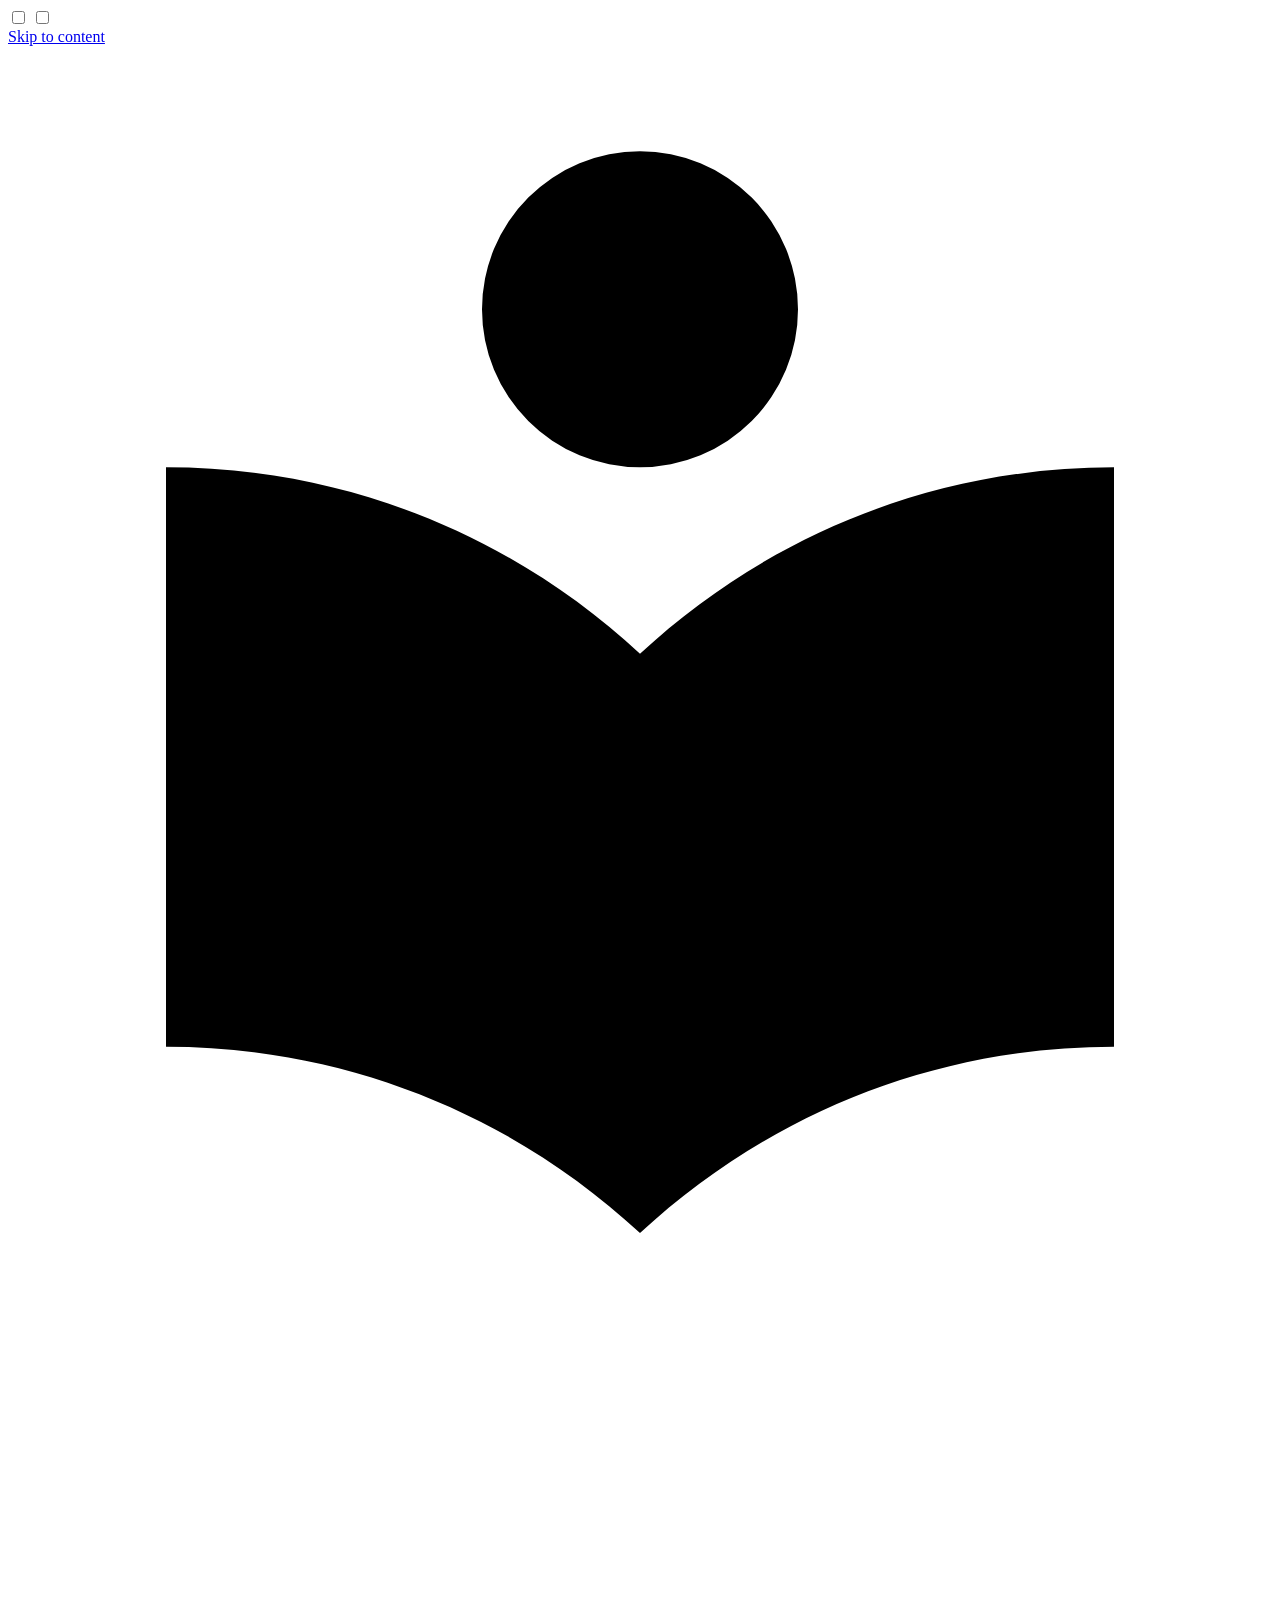
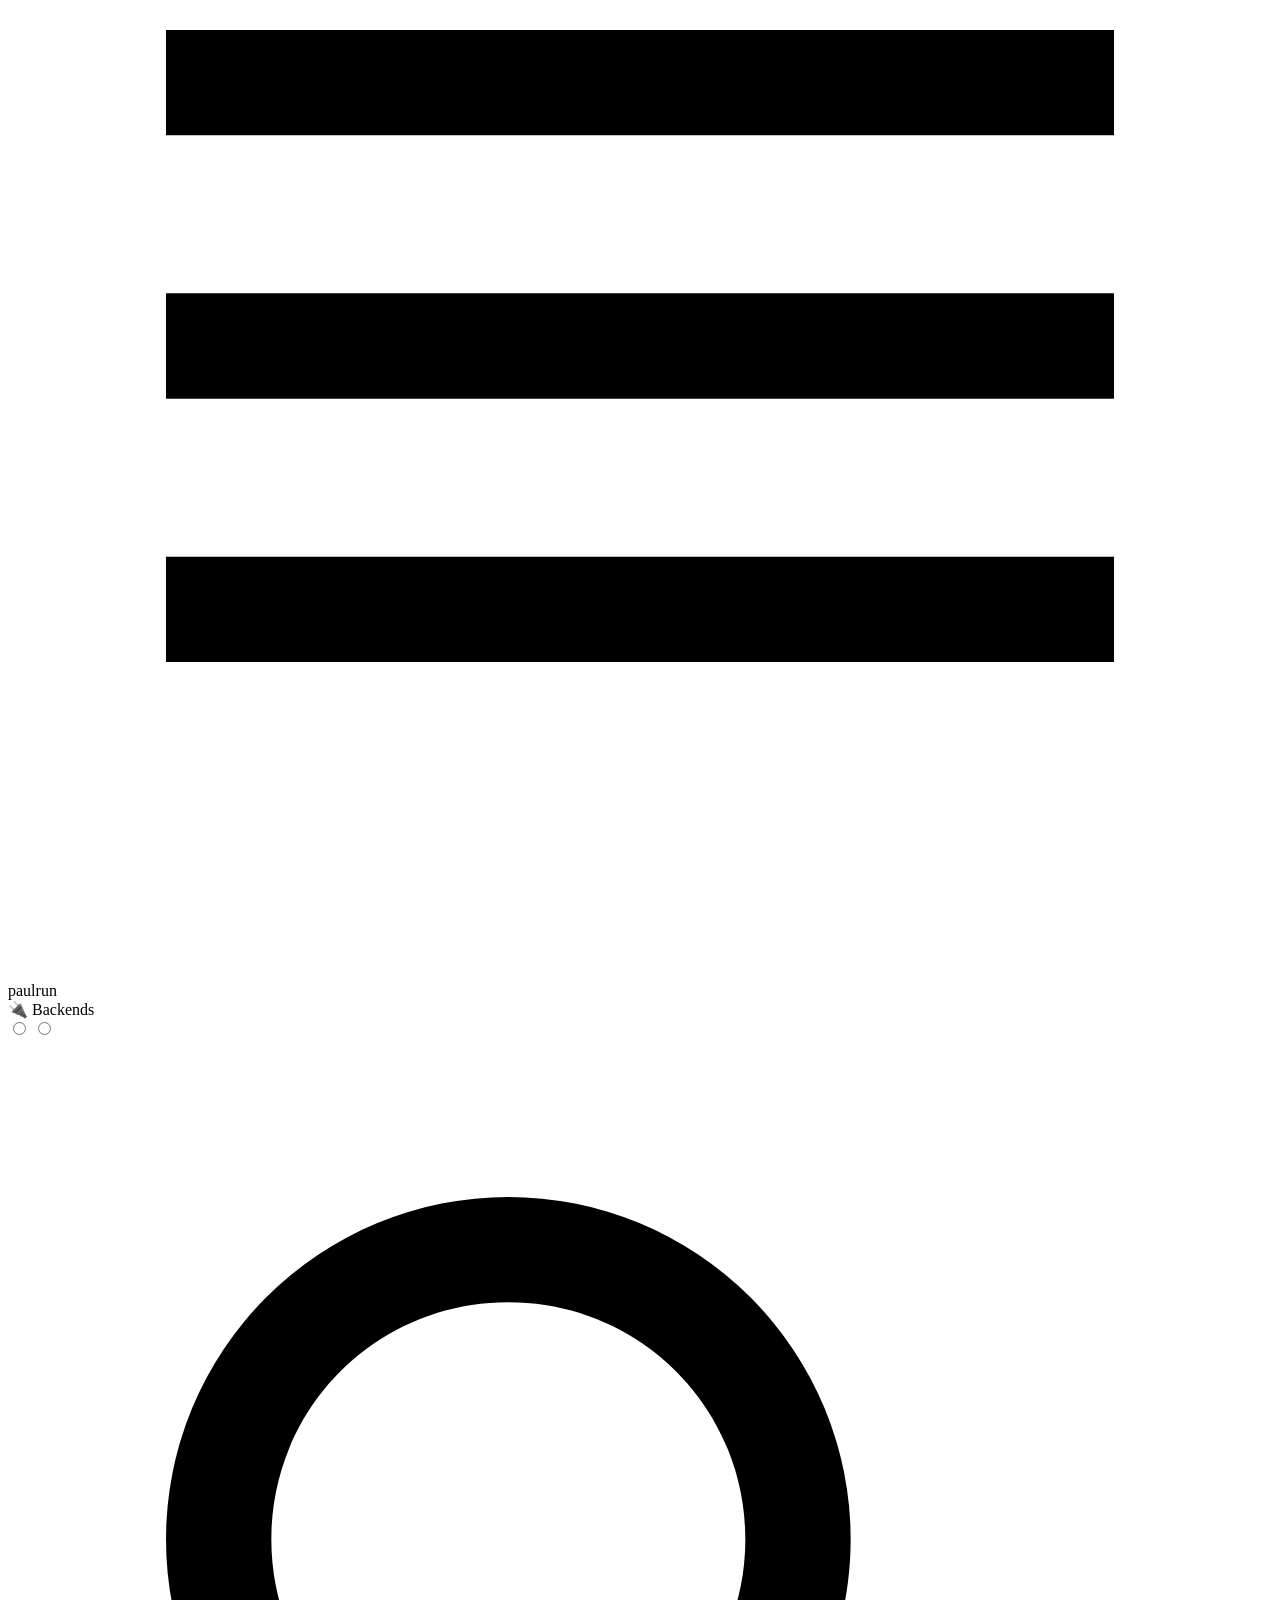
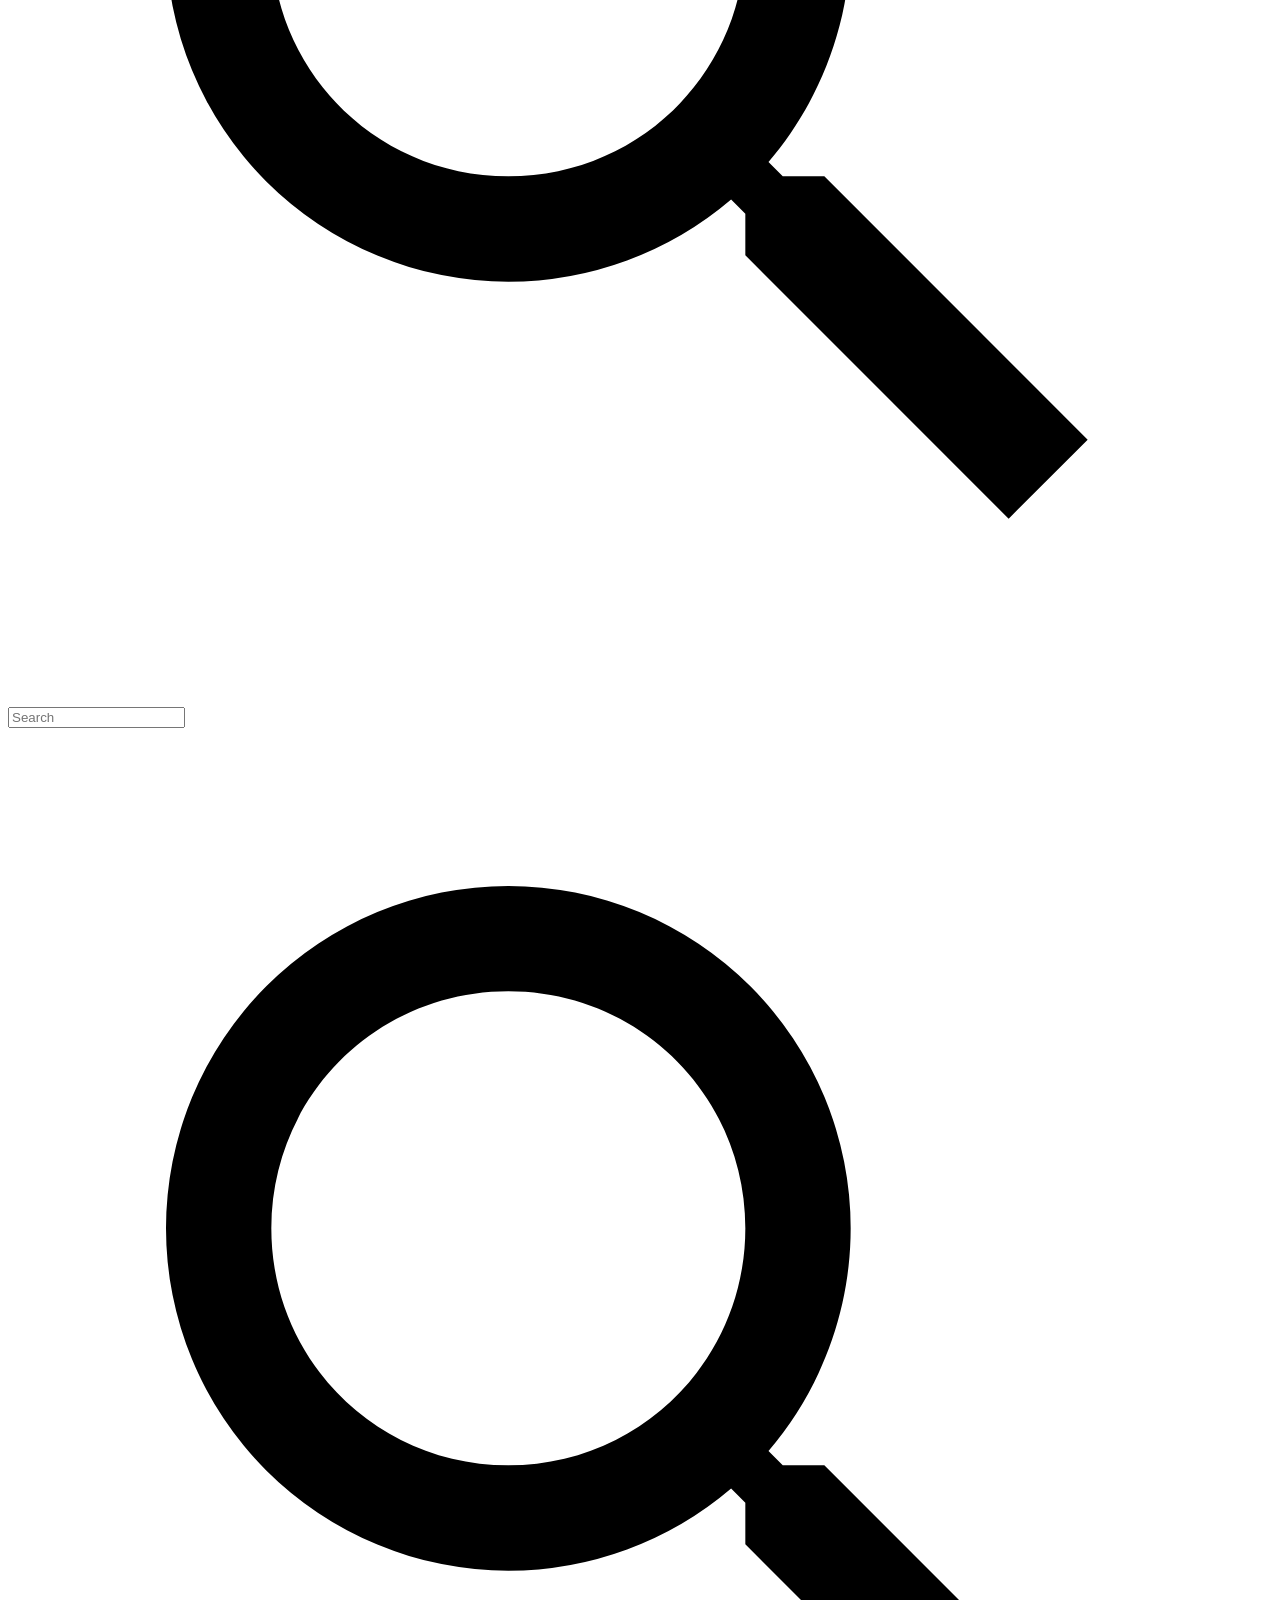
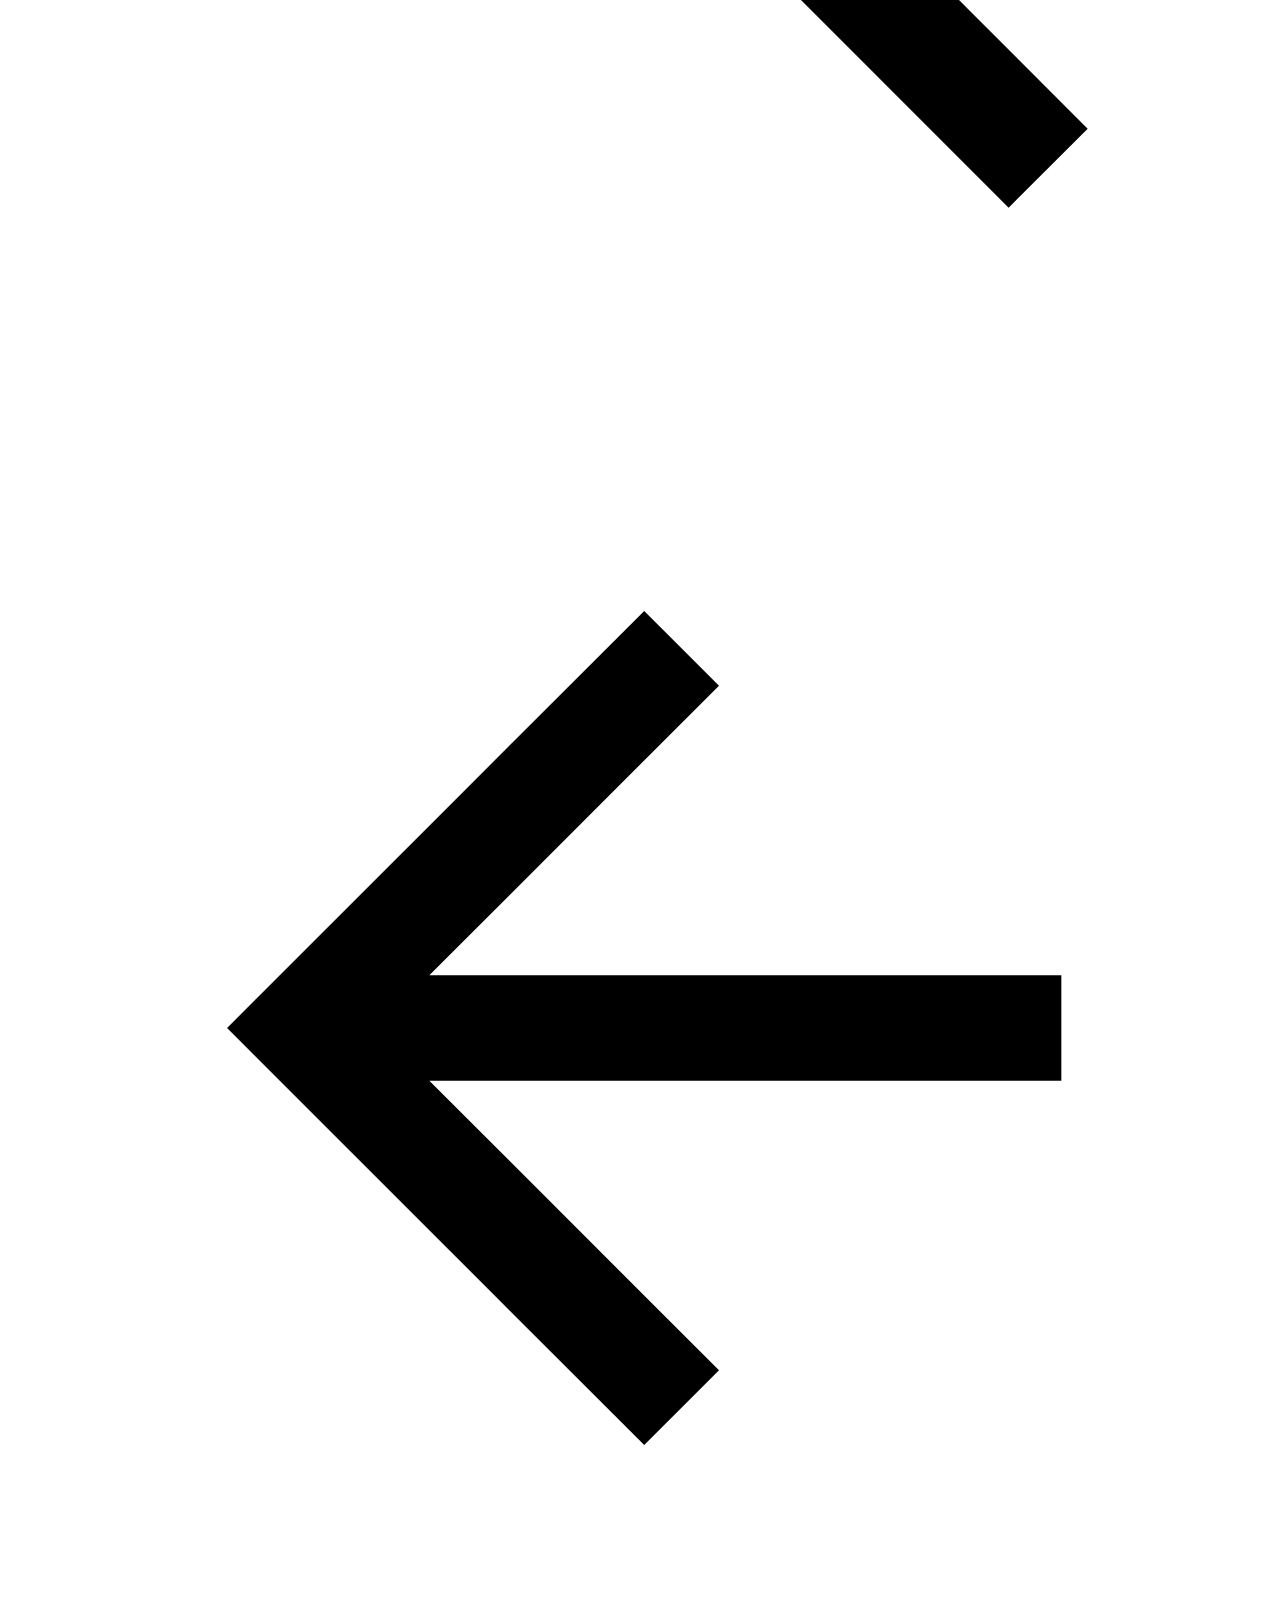
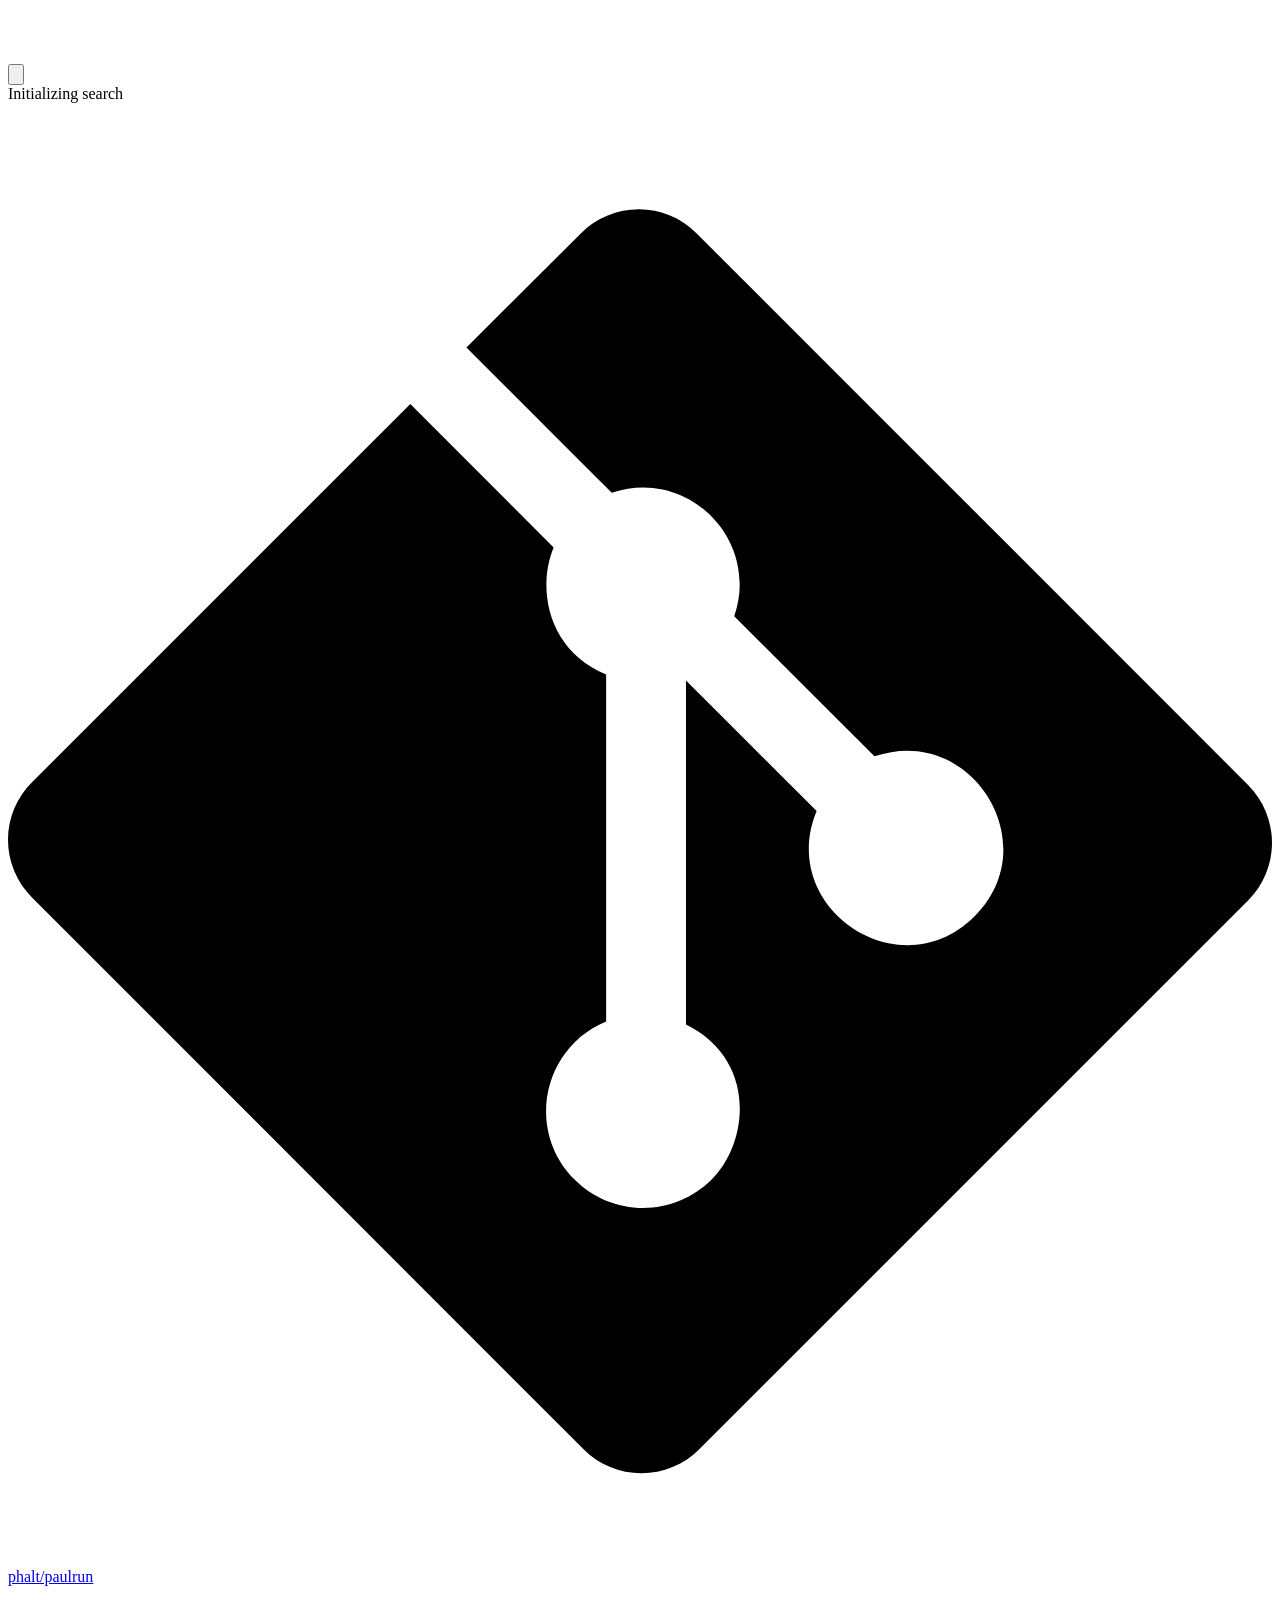
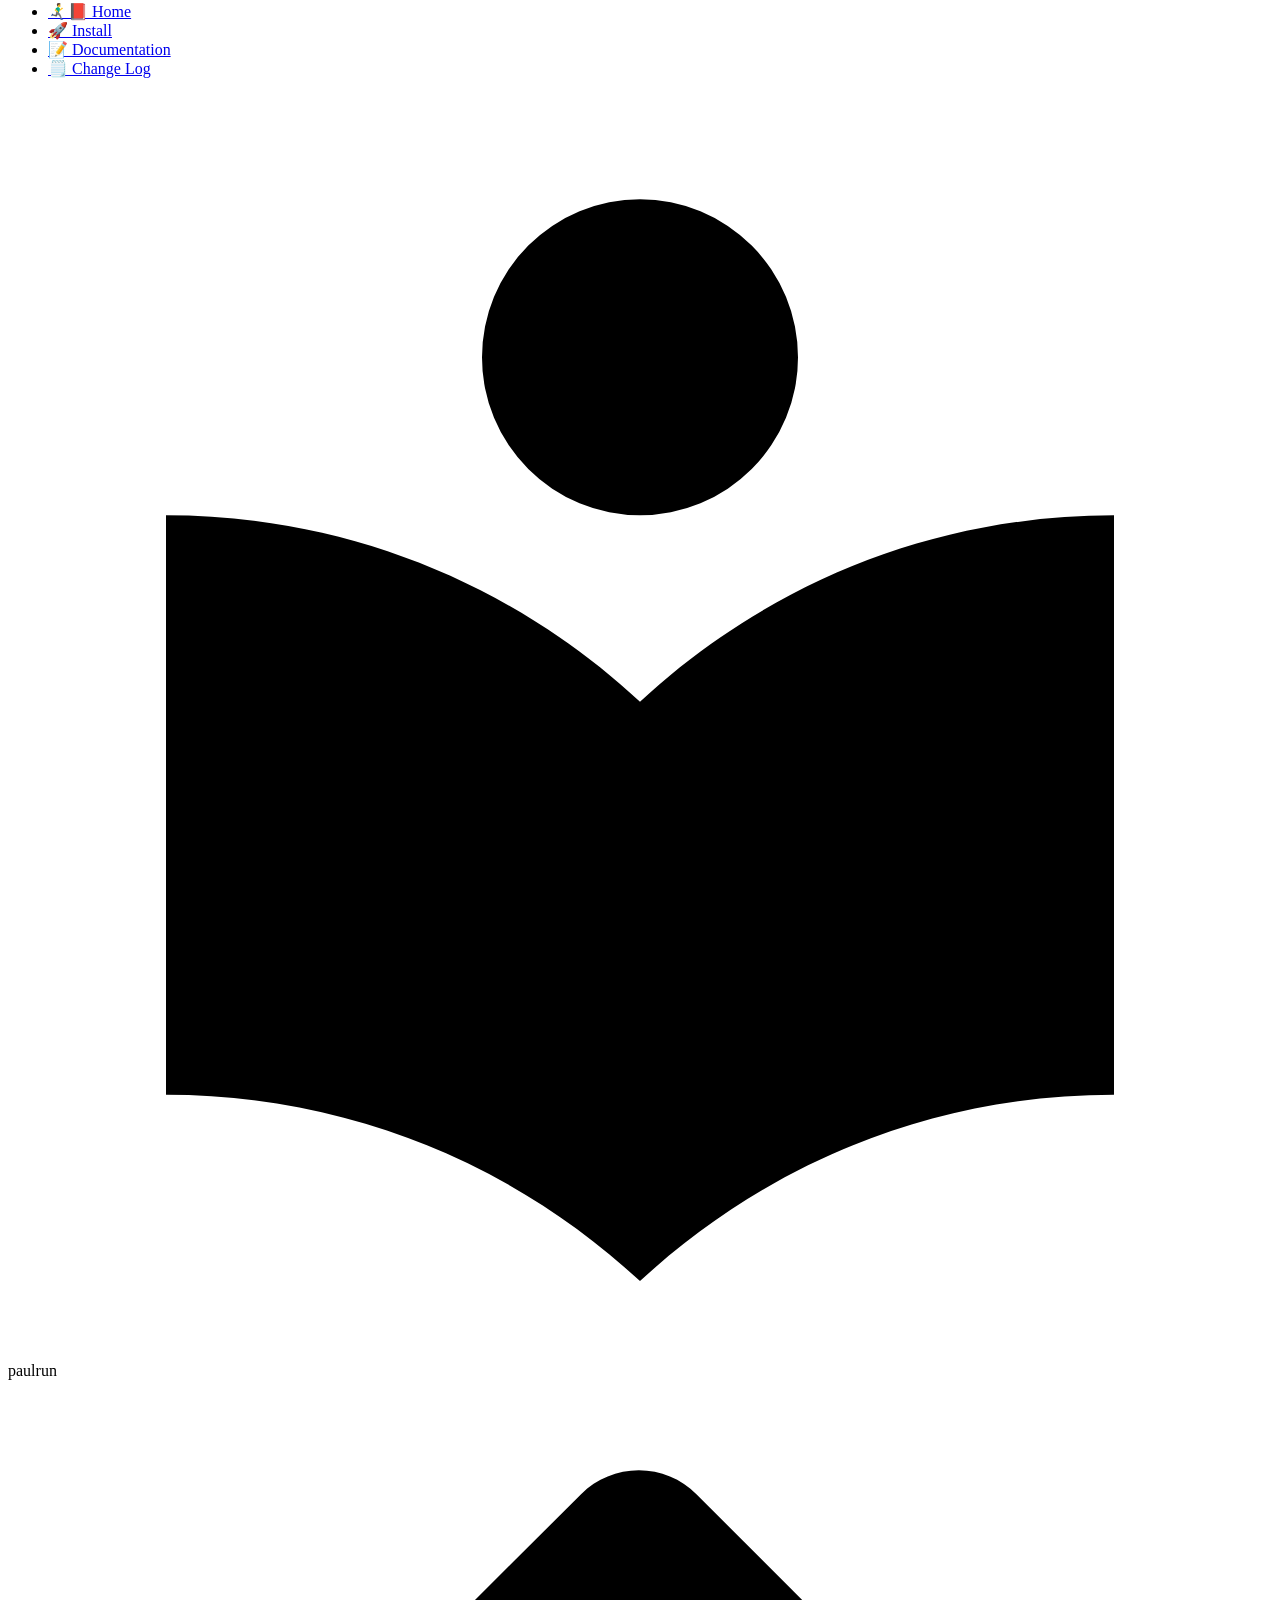
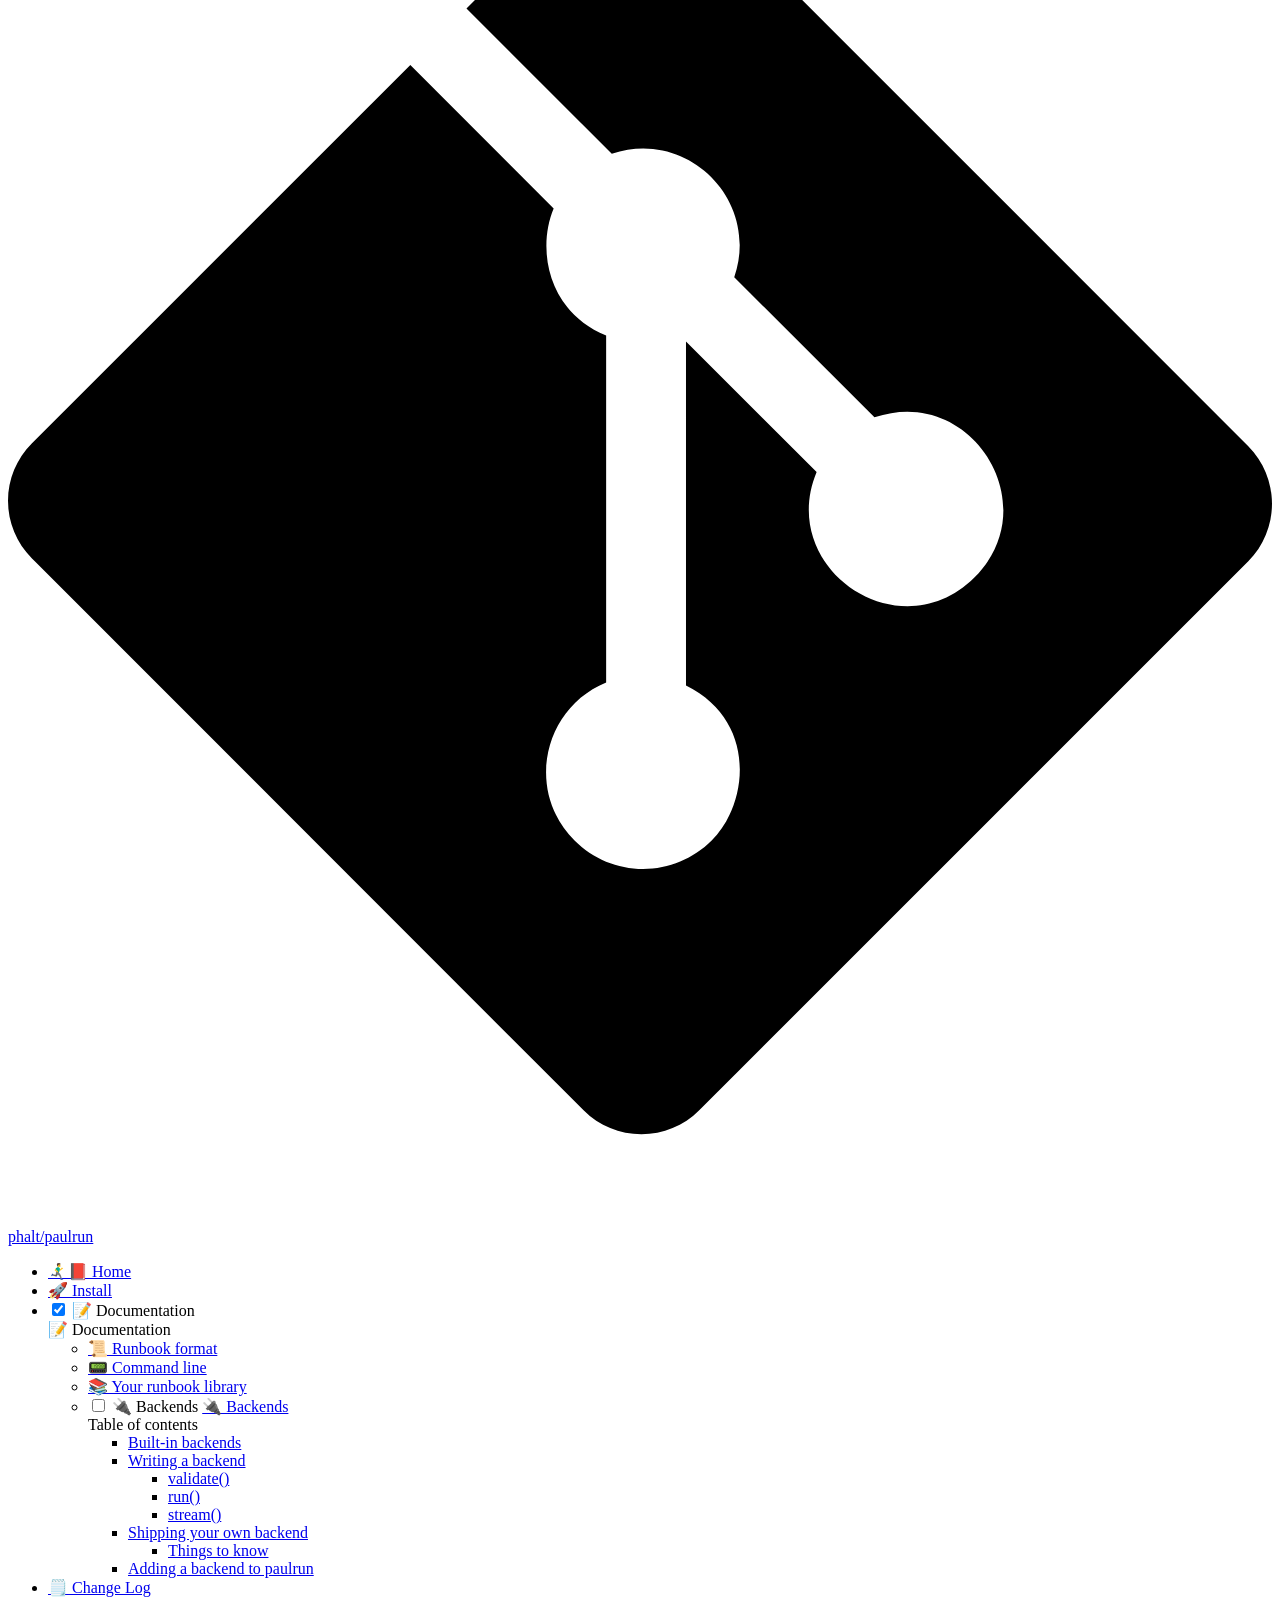
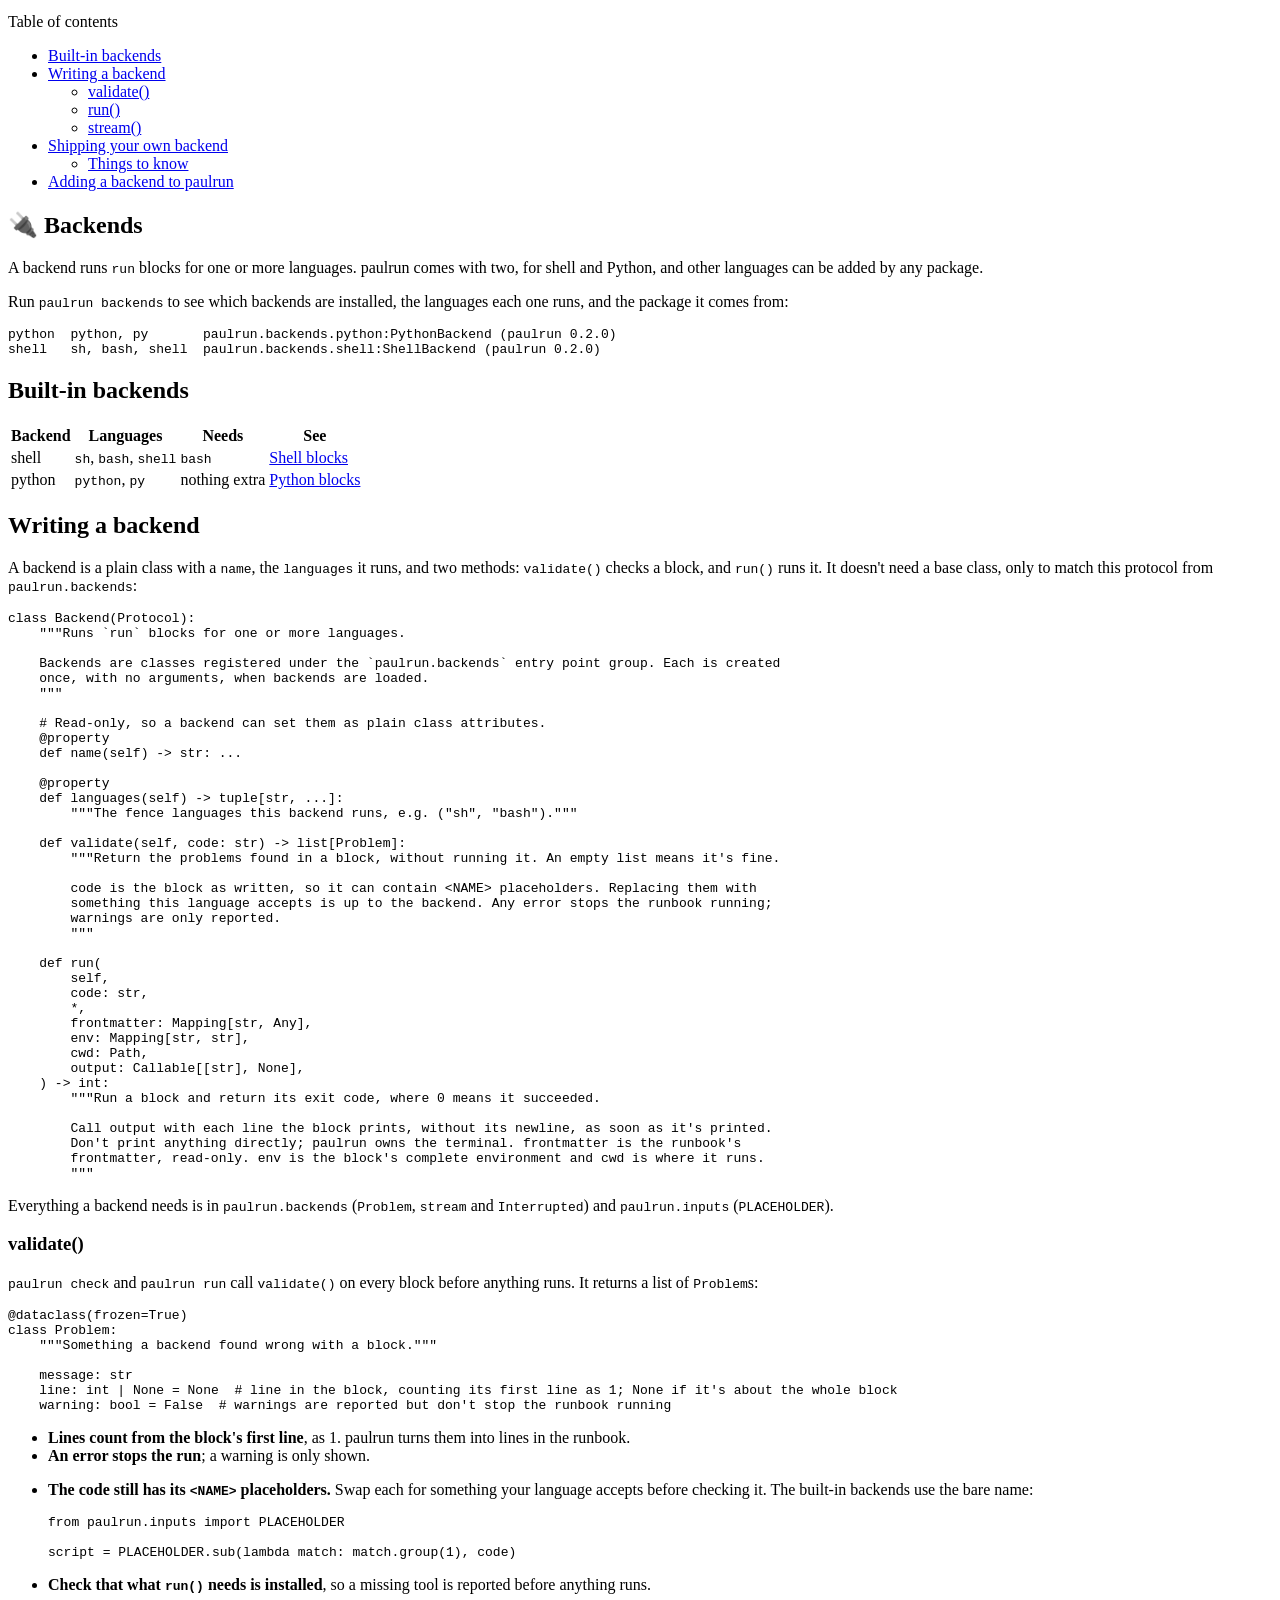
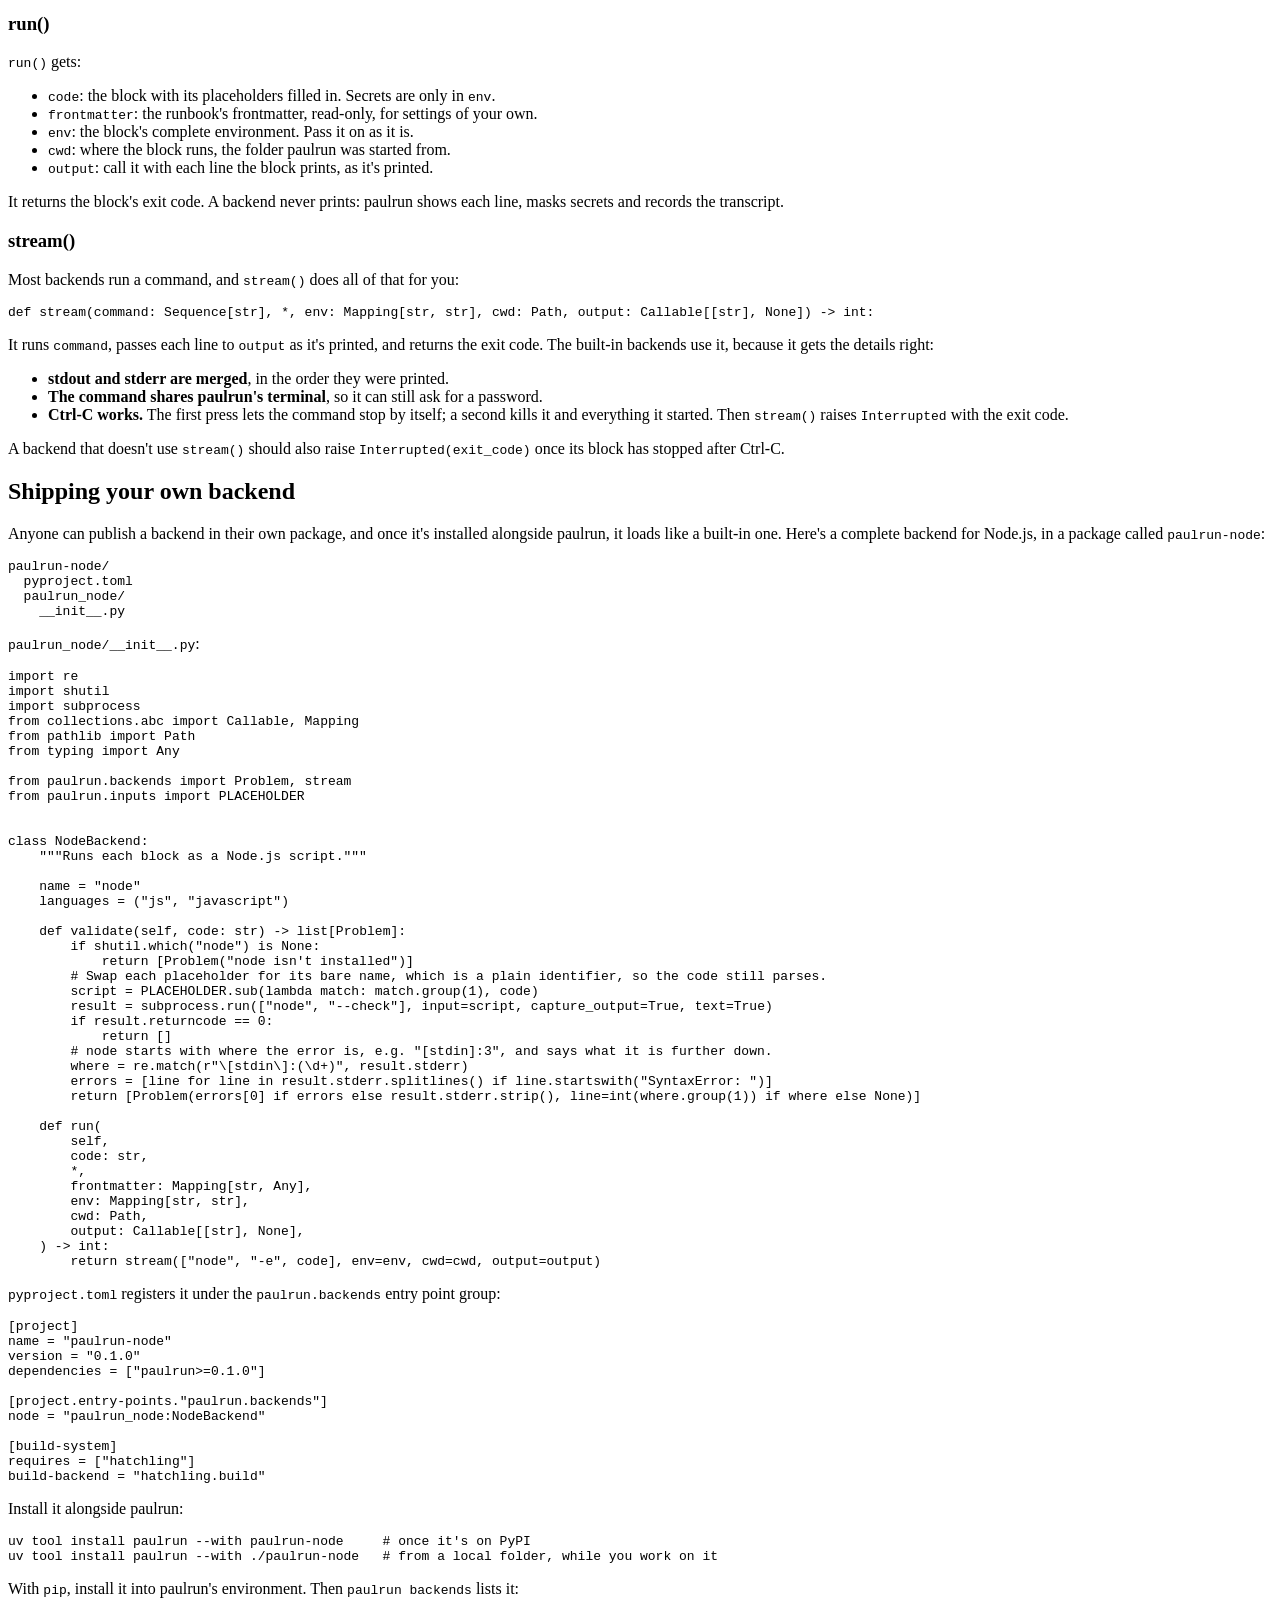
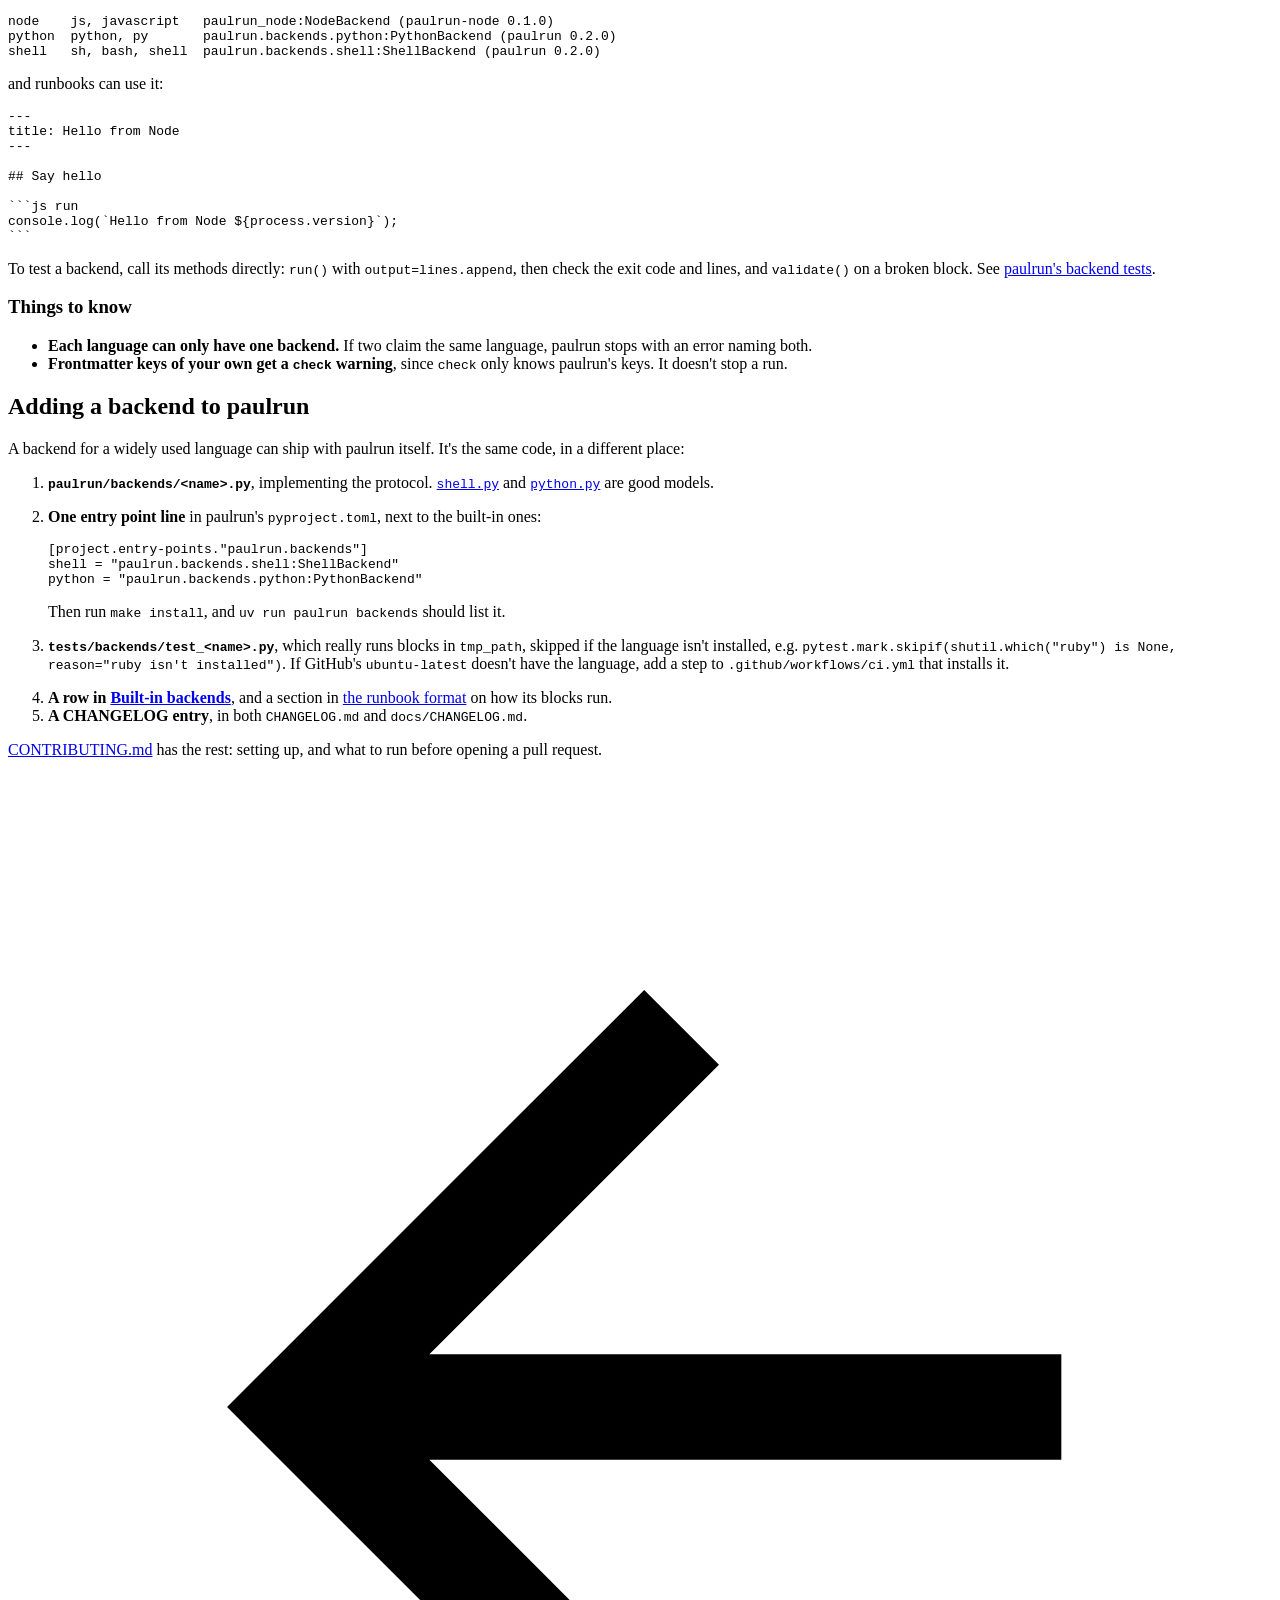
==== commit ead1a519: "Deployed f9b9e37 with MkDocs version: 1.6.1" ====
--- a/backends/index.html
+++ b/backends/index.html
@@ -11,7 +11,7 @@
         <link rel="canonical" href="https://phalt.github.io/paulrun/backends/">
       
       
-        <link rel="prev" href="../cli/">
+        <link rel="prev" href="../library/">
       
       
         <link rel="next" href="../CHANGELOG/">
@@ -510,6 +510,34 @@
                 
   
   
+  
+  
+    <li class="md-nav__item">
+      <a href="../library/" class="md-nav__link">
+        
+  
+  
+  <span class="md-ellipsis">
+    
+  
+    📚 Your runbook library
+  
+
+    
+  </span>
+  
+  
+
+      </a>
+    </li>
+  
+
+              
+            
+              
+                
+  
+  
     
   
   
@@ -581,34 +609,6 @@
     </span>
   </a>
   
-    <nav class="md-nav" aria-label="Built-in backends">
-      <ul class="md-nav__list">
-        
-          <li class="md-nav__item">
-  <a href="#shell" class="md-nav__link">
-    <span class="md-ellipsis">
-      
-        shell
-      
-    </span>
-  </a>
-  
-</li>
-        
-          <li class="md-nav__item">
-  <a href="#python" class="md-nav__link">
-    <span class="md-ellipsis">
-      
-        python
-      
-    </span>
-  </a>
-  
-</li>
-        
-      </ul>
-    </nav>
-  
 </li>
       
         <li class="md-nav__item">
@@ -778,34 +778,6 @@
     </span>
   </a>
   
-    <nav class="md-nav" aria-label="Built-in backends">
-      <ul class="md-nav__list">
-        
-          <li class="md-nav__item">
-  <a href="#shell" class="md-nav__link">
-    <span class="md-ellipsis">
-      
-        shell
-      
-    </span>
-  </a>
-  
-</li>
-        
-          <li class="md-nav__item">
-  <a href="#python" class="md-nav__link">
-    <span class="md-ellipsis">
-      
-        python
-      
-    </span>
-  </a>
-  
-</li>
-        
-      </ul>
-    </nav>
-  
 </li>
       
         <li class="md-nav__item">
@@ -920,18 +892,36 @@
 <h1 id="backends">🔌 Backends</h1>
 <p>A backend runs <code>run</code> blocks for one or more languages. paulrun comes with two, for shell and Python, and other languages can be added by any package.</p>
 <p>Run <code>paulrun backends</code> to see which backends are installed, the languages each one runs, and the package it comes from:</p>
-<div class="highlight"><pre><span></span><code>python  python, py       paulrun.backends.python:PythonBackend (paulrun 0.1.0)
-shell   sh, bash, shell  paulrun.backends.shell:ShellBackend (paulrun 0.1.0)
+<div class="highlight"><pre><span></span><code>python  python, py       paulrun.backends.python:PythonBackend (paulrun 0.2.0)
+shell   sh, bash, shell  paulrun.backends.shell:ShellBackend (paulrun 0.2.0)
 </code></pre></div>
 <h2 id="built-in-backends">Built-in backends</h2>
-<h3 id="shell">shell</h3>
-<p>Languages: <code>sh</code>, <code>bash</code>, <code>shell</code>. Needs <code>bash</code>.</p>
-<p>Each block runs as one <code>bash</code> script that stops at the first command that fails, as if it began with <code>set -eo pipefail</code>. <code>check</code> finds syntax errors with <code>bash -n</code>, and adds <a href="../install/#optional-shellcheck">shellcheck</a> warnings if it's installed. See <a href="../runbook-format/#shell-blocks">Shell blocks</a>.</p>
-<h3 id="python">python</h3>
-<p>Languages: <code>python</code>, <code>py</code>. Needs nothing extra.</p>
-<p>Each block runs as its own script, with the command in the runbook's <a href="../runbook-format/#python-blocks"><code>python</code></a> frontmatter key, or with the Python paulrun runs on. <code>check</code> finds syntax errors by compiling each block. See <a href="../runbook-format/#python-blocks">Python blocks</a>.</p>
+<table>
+<thead>
+<tr>
+<th>Backend</th>
+<th>Languages</th>
+<th>Needs</th>
+<th>See</th>
+</tr>
+</thead>
+<tbody>
+<tr>
+<td>shell</td>
+<td><code>sh</code>, <code>bash</code>, <code>shell</code></td>
+<td><code>bash</code></td>
+<td><a href="../runbook-format/#shell-blocks">Shell blocks</a></td>
+</tr>
+<tr>
+<td>python</td>
+<td><code>python</code>, <code>py</code></td>
+<td>nothing extra</td>
+<td><a href="../runbook-format/#python-blocks">Python blocks</a></td>
+</tr>
+</tbody>
+</table>
 <h2 id="writing-a-backend">Writing a backend</h2>
-<p>A backend is a plain class with a <code>name</code>, the <code>languages</code> it runs, and two methods: <code>validate()</code> checks a block without running it, and <code>run()</code> runs it. It doesn't need a base class; it only has to look like this protocol, from <code>paulrun.backends</code>:</p>
+<p>A backend is a plain class with a <code>name</code>, the <code>languages</code> it runs, and two methods: <code>validate()</code> checks a block, and <code>run()</code> runs it. It doesn't need a base class, only to match this protocol from <code>paulrun.backends</code>:</p>
 <div class="highlight"><pre><span></span><code><span class="k">class</span><span class="w"> </span><span class="nc">Backend</span><span class="p">(</span><span class="n">Protocol</span><span class="p">):</span>
 <span class="w">    </span><span class="sd">"""Runs `run` blocks for one or more languages.</span>
 
@@ -973,7 +963,7 @@
 </code></pre></div>
 <p>Everything a backend needs is in <code>paulrun.backends</code> (<code>Problem</code>, <code>stream</code> and <code>Interrupted</code>) and <code>paulrun.inputs</code> (<code>PLACEHOLDER</code>).</p>
 <h3 id="validate">validate()</h3>
-<p><code>paulrun check</code> calls <code>validate()</code> on every block in the backend's languages, and so does <code>paulrun go</code>, before anything runs. It returns a list of <code>Problem</code>s:</p>
+<p><code>paulrun check</code> and <code>paulrun run</code> call <code>validate()</code> on every block before anything runs. It returns a list of <code>Problem</code>s:</p>
 <div class="highlight"><pre><span></span><code><span class="nd">@dataclass</span><span class="p">(</span><span class="n">frozen</span><span class="o">=</span><span class="kc">True</span><span class="p">)</span>
 <span class="k">class</span><span class="w"> </span><span class="nc">Problem</span><span class="p">:</span>
 <span class="w">    </span><span class="sd">"""Something a backend found wrong with a block."""</span>
@@ -983,44 +973,42 @@
     <span class="n">warning</span><span class="p">:</span> <span class="nb">bool</span> <span class="o">=</span> <span class="kc">False</span>  <span class="c1"># warnings are reported but don't stop the runbook running</span>
 </code></pre></div>
 <ul>
-<li><strong>Lines count from the block's first line</strong>, as 1. paulrun turns them into lines in the runbook, so <code>check</code> points at the right place.</li>
-<li><strong>An error stops <code>go</code></strong> before anything runs. A warning is shown, and the run carries on.</li>
+<li><strong>Lines count from the block's first line</strong>, as 1. paulrun turns them into lines in the runbook.</li>
+<li><strong>An error stops the run</strong>; a warning is only shown.</li>
 <li>
-<p><strong>The code is as written</strong>, with <code>&lt;NAME&gt;</code> placeholders still in it. Before checking it, swap each one for something your language accepts. The built-in backends use the placeholder's bare name, which is a plain word in shell and a plain name in Python:</p>
+<p><strong>The code still has its <code>&lt;NAME&gt;</code> placeholders.</strong> Swap each for something your language accepts before checking it. The built-in backends use the bare name:</p>
 <div class="highlight"><pre><span></span><code><span class="kn">from</span><span class="w"> </span><span class="nn">paulrun.inputs</span><span class="w"> </span><span class="kn">import</span> <span class="n">PLACEHOLDER</span>
 
 <span class="n">script</span> <span class="o">=</span> <span class="n">PLACEHOLDER</span><span class="o">.</span><span class="n">sub</span><span class="p">(</span><span class="k">lambda</span> <span class="n">match</span><span class="p">:</span> <span class="n">match</span><span class="o">.</span><span class="n">group</span><span class="p">(</span><span class="mi">1</span><span class="p">),</span> <span class="n">code</span><span class="p">)</span>
 </code></pre></div>
 </li>
 <li>
-<p><strong>Check that what <code>run()</code> needs is installed.</strong> <code>go</code> always validates first, so an error here is far friendlier than <code>run()</code> failing to start.</p>
+<p><strong>Check that what <code>run()</code> needs is installed</strong>, so a missing tool is reported before anything runs.</p>
 </li>
 </ul>
 <h3 id="run">run()</h3>
 <p><code>run()</code> gets:</p>
 <ul>
-<li><code>code</code>: the block with every placeholder replaced by its value. Secrets are never replaced; they're only in <code>env</code>.</li>
-<li><code>frontmatter</code>: the runbook's frontmatter, read-only, for a backend with settings of its own, like the Python backend's <code>python</code> key.</li>
-<li><code>env</code>: the block's complete environment, including every input. Pass it on as it is.</li>
-<li><code>cwd</code>: the folder the runbook is in, where the block runs.</li>
-<li><code>output</code>: call it with each line the block prints, as soon as it's printed.</li>
+<li><code>code</code>: the block with its placeholders filled in. Secrets are only in <code>env</code>.</li>
+<li><code>frontmatter</code>: the runbook's frontmatter, read-only, for settings of your own.</li>
+<li><code>env</code>: the block's complete environment. Pass it on as it is.</li>
+<li><code>cwd</code>: where the block runs, the folder paulrun was started from.</li>
+<li><code>output</code>: call it with each line the block prints, as it's printed.</li>
 </ul>
-<p>It returns the block's exit code, where <code>0</code> means it succeeded and anything else stops the run.</p>
-<p>A backend never prints. paulrun shows each line, replaces secrets with <code>****</code>, and records it in the transcript, so a backend doesn't need to do any of that itself.</p>
+<p>It returns the block's exit code. A backend never prints: paulrun shows each line, masks secrets and records the transcript.</p>
 <h3 id="stream">stream()</h3>
 <p>Most backends run a command, and <code>stream()</code> does all of that for you:</p>
 <div class="highlight"><pre><span></span><code><span class="k">def</span><span class="w"> </span><span class="nf">stream</span><span class="p">(</span><span class="n">command</span><span class="p">:</span> <span class="n">Sequence</span><span class="p">[</span><span class="nb">str</span><span class="p">],</span> <span class="o">*</span><span class="p">,</span> <span class="n">env</span><span class="p">:</span> <span class="n">Mapping</span><span class="p">[</span><span class="nb">str</span><span class="p">,</span> <span class="nb">str</span><span class="p">],</span> <span class="n">cwd</span><span class="p">:</span> <span class="n">Path</span><span class="p">,</span> <span class="n">output</span><span class="p">:</span> <span class="n">Callable</span><span class="p">[[</span><span class="nb">str</span><span class="p">],</span> <span class="kc">None</span><span class="p">])</span> <span class="o">-&gt;</span> <span class="nb">int</span><span class="p">:</span>
 </code></pre></div>
-<p>It runs <code>command</code>, passes each line it prints to <code>output</code> as it's printed, and returns its exit code. It's what the built-in backends use, and it gets the details right:</p>
+<p>It runs <code>command</code>, passes each line to <code>output</code> as it's printed, and returns the exit code. The built-in backends use it, because it gets the details right:</p>
 <ul>
-<li><strong>stdout and stderr are merged</strong>, so lines are shown in the order they were printed.</li>
-<li><strong>The command shares paulrun's terminal</strong>, so it can still ask for a password the way <code>git</code>, <code>ssh</code> and <code>gpg</code> do.</li>
-<li><strong>Ctrl-C works.</strong> On the first press, the command gets the chance to stop by itself, and anything it prints on the way out is still shown. A second press kills it, and everything it started. Either way, once it's stopped, <code>stream()</code> raises <code>Interrupted</code> with its exit code, so the run can record how the block ended.</li>
+<li><strong>stdout and stderr are merged</strong>, in the order they were printed.</li>
+<li><strong>The command shares paulrun's terminal</strong>, so it can still ask for a password.</li>
+<li><strong>Ctrl-C works.</strong> The first press lets the command stop by itself; a second kills it and everything it started. Then <code>stream()</code> raises <code>Interrupted</code> with the exit code.</li>
 </ul>
-<p>A backend that doesn't use <code>stream()</code> should do the same: once its block has stopped after Ctrl-C, raise <code>Interrupted(exit_code)</code>. paulrun records the block's exit code, then finishes the run as interrupted.</p>
+<p>A backend that doesn't use <code>stream()</code> should also raise <code>Interrupted(exit_code)</code> once its block has stopped after Ctrl-C.</p>
 <h2 id="shipping-your-own-backend">Shipping your own backend</h2>
-<p>Anyone can publish a backend in their own package. Once it's installed alongside paulrun, it loads exactly like a built-in one.</p>
-<p>Here's a complete backend for Node.js, in a package called <code>paulrun-node</code>:</p>
+<p>Anyone can publish a backend in their own package, and once it's installed alongside paulrun, it loads like a built-in one. Here's a complete backend for Node.js, in a package called <code>paulrun-node</code>:</p>
 <div class="highlight"><pre><span></span><code>paulrun-node/
   pyproject.toml
   paulrun_node/
@@ -1068,7 +1056,7 @@
     <span class="p">)</span> <span class="o">-&gt;</span> <span class="nb">int</span><span class="p">:</span>
         <span class="k">return</span> <span class="n">stream</span><span class="p">([</span><span class="s2">"node"</span><span class="p">,</span> <span class="s2">"-e"</span><span class="p">,</span> <span class="n">code</span><span class="p">],</span> <span class="n">env</span><span class="o">=</span><span class="n">env</span><span class="p">,</span> <span class="n">cwd</span><span class="o">=</span><span class="n">cwd</span><span class="p">,</span> <span class="n">output</span><span class="o">=</span><span class="n">output</span><span class="p">)</span>
 </code></pre></div>
-<p><code>pyproject.toml</code> registers it under the <code>paulrun.backends</code> entry point group, which is how paulrun finds it:</p>
+<p><code>pyproject.toml</code> registers it under the <code>paulrun.backends</code> entry point group:</p>
 <div class="highlight"><pre><span></span><code><span class="k">[project]</span>
 <span class="n">name</span><span class="w"> </span><span class="o">=</span><span class="w"> </span><span class="s2">"paulrun-node"</span>
 <span class="n">version</span><span class="w"> </span><span class="o">=</span><span class="w"> </span><span class="s2">"0.1.0"</span>
@@ -1085,10 +1073,10 @@
 <div class="highlight"><pre><span></span><code>uv<span class="w"> </span>tool<span class="w"> </span>install<span class="w"> </span>paulrun<span class="w"> </span>--with<span class="w"> </span>paulrun-node<span class="w">     </span><span class="c1"># once it's on PyPI</span>
 uv<span class="w"> </span>tool<span class="w"> </span>install<span class="w"> </span>paulrun<span class="w"> </span>--with<span class="w"> </span>./paulrun-node<span class="w">   </span><span class="c1"># from a local folder, while you work on it</span>
 </code></pre></div>
-<p>With <code>pip</code>, install it into the same environment as paulrun. Then <code>paulrun backends</code> lists it:</p>
+<p>With <code>pip</code>, install it into paulrun's environment. Then <code>paulrun backends</code> lists it:</p>
 <div class="highlight"><pre><span></span><code>node    js, javascript   paulrun_node:NodeBackend (paulrun-node 0.1.0)
-python  python, py       paulrun.backends.python:PythonBackend (paulrun 0.1.0)
-shell   sh, bash, shell  paulrun.backends.shell:ShellBackend (paulrun 0.1.0)
+python  python, py       paulrun.backends.python:PythonBackend (paulrun 0.2.0)
+shell   sh, bash, shell  paulrun.backends.shell:ShellBackend (paulrun 0.2.0)
 </code></pre></div>
 <p>and runbooks can use it:</p>
 <div class="highlight"><pre><span></span><code>---
@@ -1101,16 +1089,16 @@
 <span class="nx">console</span><span class="p">.</span><span class="nx">log</span><span class="p">(</span><span class="sb">`Hello from Node </span><span class="si">${</span><span class="nx">process</span><span class="p">.</span><span class="nx">version</span><span class="si">}</span><span class="sb">`</span><span class="p">);</span>
 <span class="sb">```</span>
 </code></pre></div>
-<p>To test a backend, create it and call its methods directly, the way paulrun tests its own: call <code>run()</code> with <code>output=lines.append</code> and check the exit code and the lines, and call <code>validate()</code> on a broken block. See <a href="https://github.com/phalt/paulrun/tree/main/tests/backends">paulrun's backend tests</a>.</p>
+<p>To test a backend, call its methods directly: <code>run()</code> with <code>output=lines.append</code>, then check the exit code and lines, and <code>validate()</code> on a broken block. See <a href="https://github.com/phalt/paulrun/tree/main/tests/backends">paulrun's backend tests</a>.</p>
 <h3 id="things-to-know">Things to know</h3>
 <ul>
-<li><strong>Each language can only have one backend.</strong> If two installed backends claim the same language, paulrun stops with an error naming both. <code>paulrun backends</code> shows which languages are taken.</li>
-<li><strong>Frontmatter keys of your own get a <code>check</code> warning.</strong> A backend can read its own settings from <code>frontmatter</code>, but <code>check</code> only knows paulrun's keys, so it warns about any other. The warning doesn't stop a run.</li>
+<li><strong>Each language can only have one backend.</strong> If two claim the same language, paulrun stops with an error naming both.</li>
+<li><strong>Frontmatter keys of your own get a <code>check</code> warning</strong>, since <code>check</code> only knows paulrun's keys. It doesn't stop a run.</li>
 </ul>
 <h2 id="adding-a-backend-to-paulrun">Adding a backend to paulrun</h2>
-<p>A backend for a language lots of people use can ship with paulrun itself. Built-in backends load the same way as external ones, so it's the same code, in a different place:</p>
+<p>A backend for a widely used language can ship with paulrun itself. It's the same code, in a different place:</p>
 <ol>
-<li><strong><code>paulrun/backends/&lt;name&gt;.py</code></strong>, implementing the protocol. <a href="https://github.com/phalt/paulrun/blob/main/paulrun/backends/shell.py"><code>shell.py</code></a> and <a href="https://github.com/phalt/paulrun/blob/main/paulrun/backends/python.py"><code>python.py</code></a> are good models: both use <code>stream()</code>, and swap placeholders before validating.</li>
+<li><strong><code>paulrun/backends/&lt;name&gt;.py</code></strong>, implementing the protocol. <a href="https://github.com/phalt/paulrun/blob/main/paulrun/backends/shell.py"><code>shell.py</code></a> and <a href="https://github.com/phalt/paulrun/blob/main/paulrun/backends/python.py"><code>python.py</code></a> are good models.</li>
 <li>
 <p><strong>One entry point line</strong> in paulrun's <code>pyproject.toml</code>, next to the built-in ones:</p>
 <div class="highlight"><pre><span></span><code><span class="k">[project.entry-points.</span><span class="s2">"paulrun.backends"</span><span class="k">]</span>
@@ -1120,9 +1108,9 @@
 <p>Then run <code>make install</code>, and <code>uv run paulrun backends</code> should list it.</p>
 </li>
 <li>
-<p><strong><code>tests/backends/test_&lt;name&gt;.py</code></strong>, which really runs blocks in <code>tmp_path</code>, with no mocking. Skip the tests if the language isn't installed, e.g. <code>pytest.mark.skipif(shutil.which("ruby") is None, reason="ruby isn't installed")</code>. CI runs on GitHub's <code>ubuntu-latest</code>, which already has many languages; if yours isn't one of them, add a step to <code>.github/workflows/ci.yml</code> that installs it, so CI runs the tests rather than skipping them.</p>
-</li>
-<li><strong>A section on this page</strong>, under <a href="#built-in-backends">Built-in backends</a>: its languages, what it needs installed, how it runs a block, and how <code>check</code> validates one.</li>
+<p><strong><code>tests/backends/test_&lt;name&gt;.py</code></strong>, which really runs blocks in <code>tmp_path</code>, skipped if the language isn't installed, e.g. <code>pytest.mark.skipif(shutil.which("ruby") is None, reason="ruby isn't installed")</code>. If GitHub's <code>ubuntu-latest</code> doesn't have the language, add a step to <code>.github/workflows/ci.yml</code> that installs it.</p>
+</li>
+<li><strong>A row in <a href="#built-in-backends">Built-in backends</a></strong>, and a section in <a href="../runbook-format/#run-blocks">the runbook format</a> on how its blocks run.</li>
 <li><strong>A CHANGELOG entry</strong>, in both <code>CHANGELOG.md</code> and <code>docs/CHANGELOG.md</code>.</li>
 </ol>
 <p><a href="https://github.com/phalt/paulrun/blob/main/CONTRIBUTING.md">CONTRIBUTING.md</a> has the rest: setting up, and what to run before opening a pull request.</p>
@@ -1155,7 +1143,7 @@
       <nav class="md-footer__inner md-grid" aria-label="Footer" >
         
           
-          <a href="../cli/" class="md-footer__link md-footer__link--prev" aria-label="Previous: 📟 Command line">
+          <a href="../library/" class="md-footer__link md-footer__link--prev" aria-label="Previous: 📚 Your runbook library">
             <div class="md-footer__button md-icon">
               
               <svg xmlns="http://www.w3.org/2000/svg" viewBox="0 0 24 24"><path d="M20 11v2H8l5.5 5.5-1.42 1.42L4.16 12l7.92-7.92L13.5 5.5 8 11z"/></svg>
@@ -1165,7 +1153,7 @@
                 Previous
               </span>
               <div class="md-ellipsis">
-                📟 Command line
+                📚 Your runbook library
               </div>
             </div>
           </a>
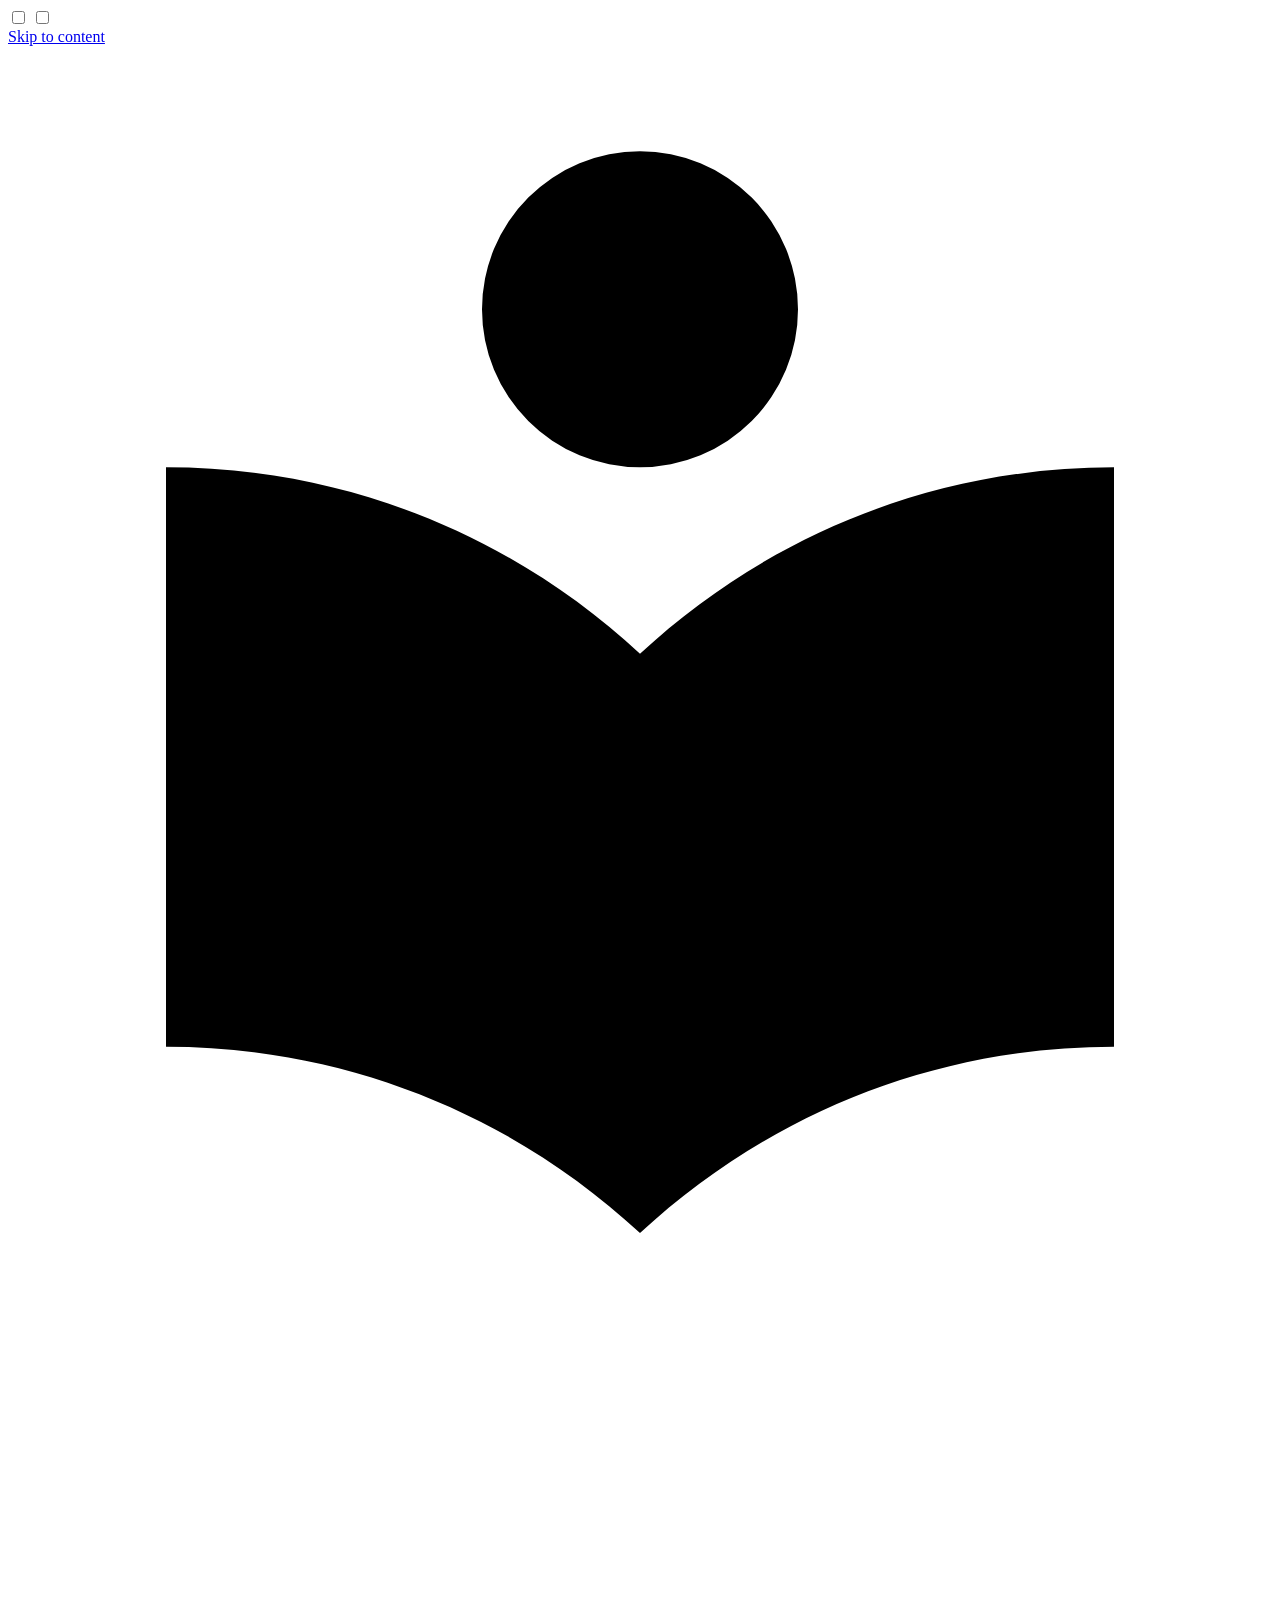
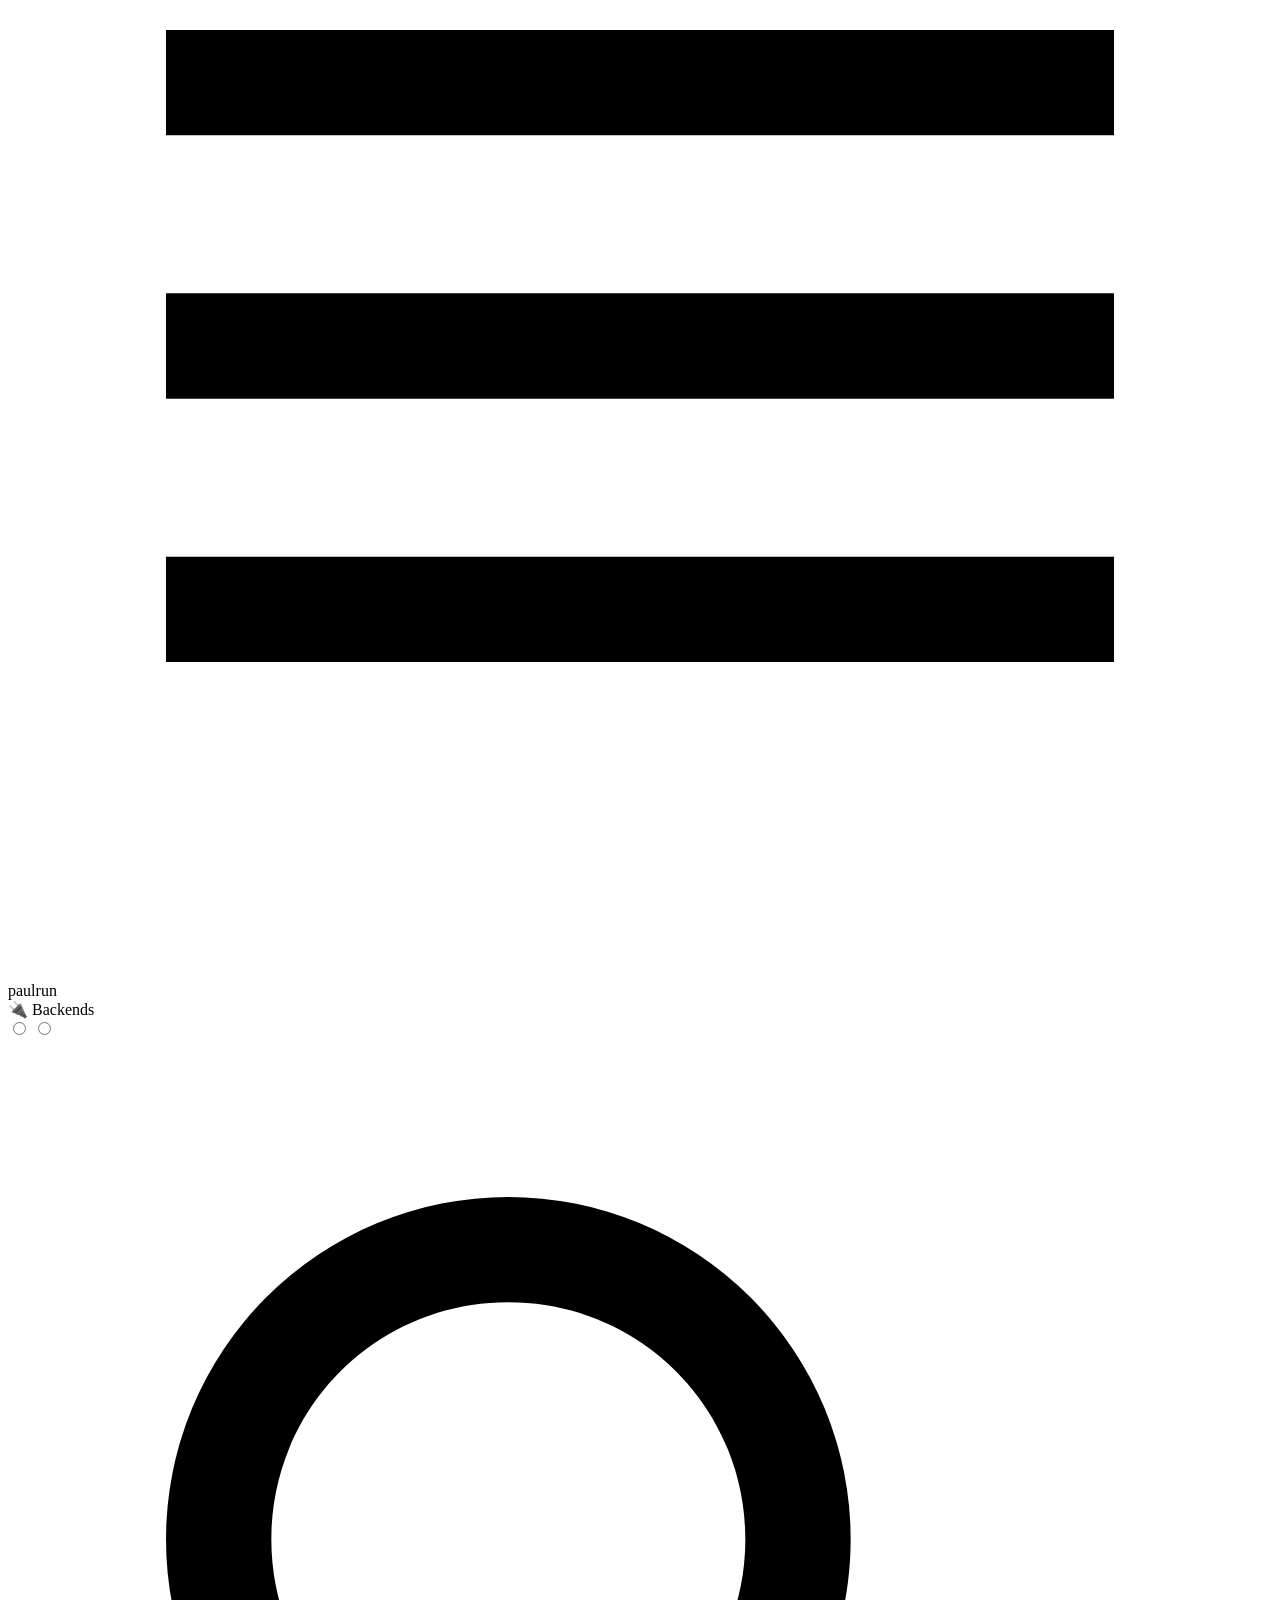
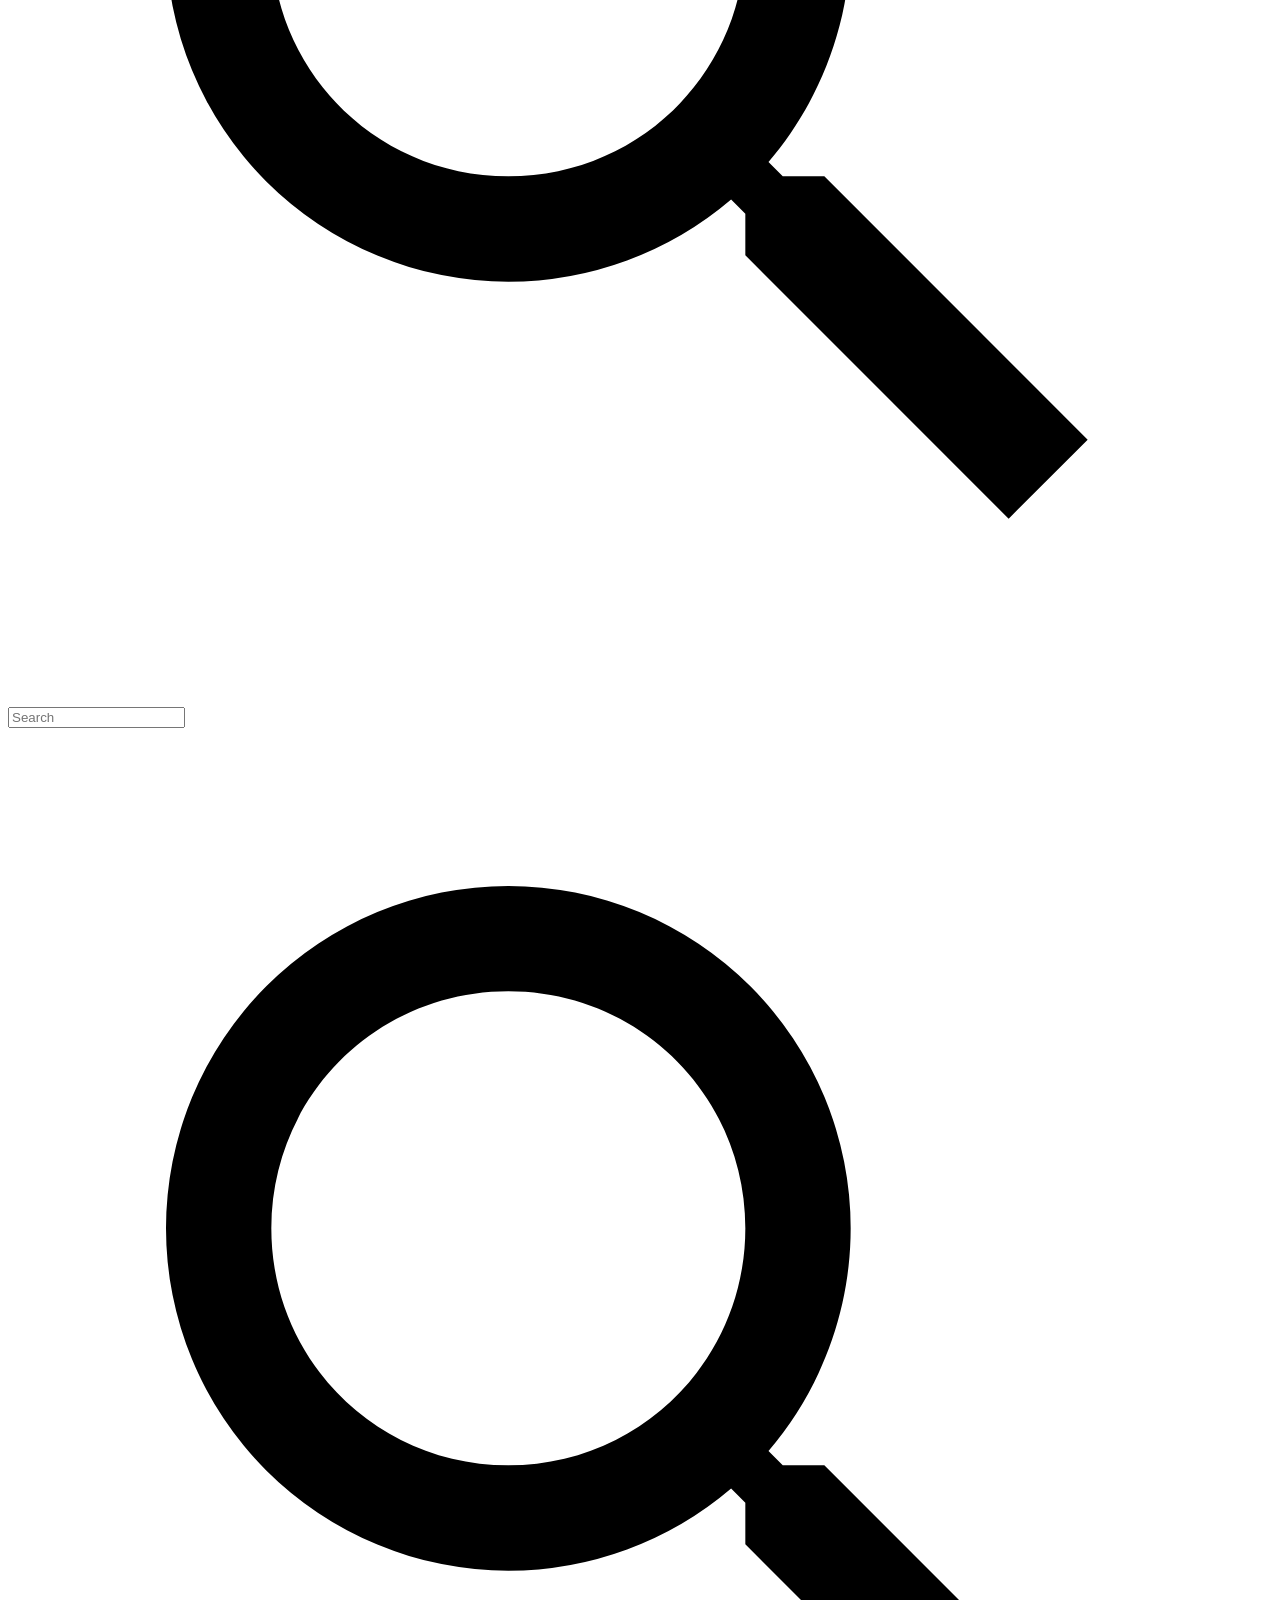
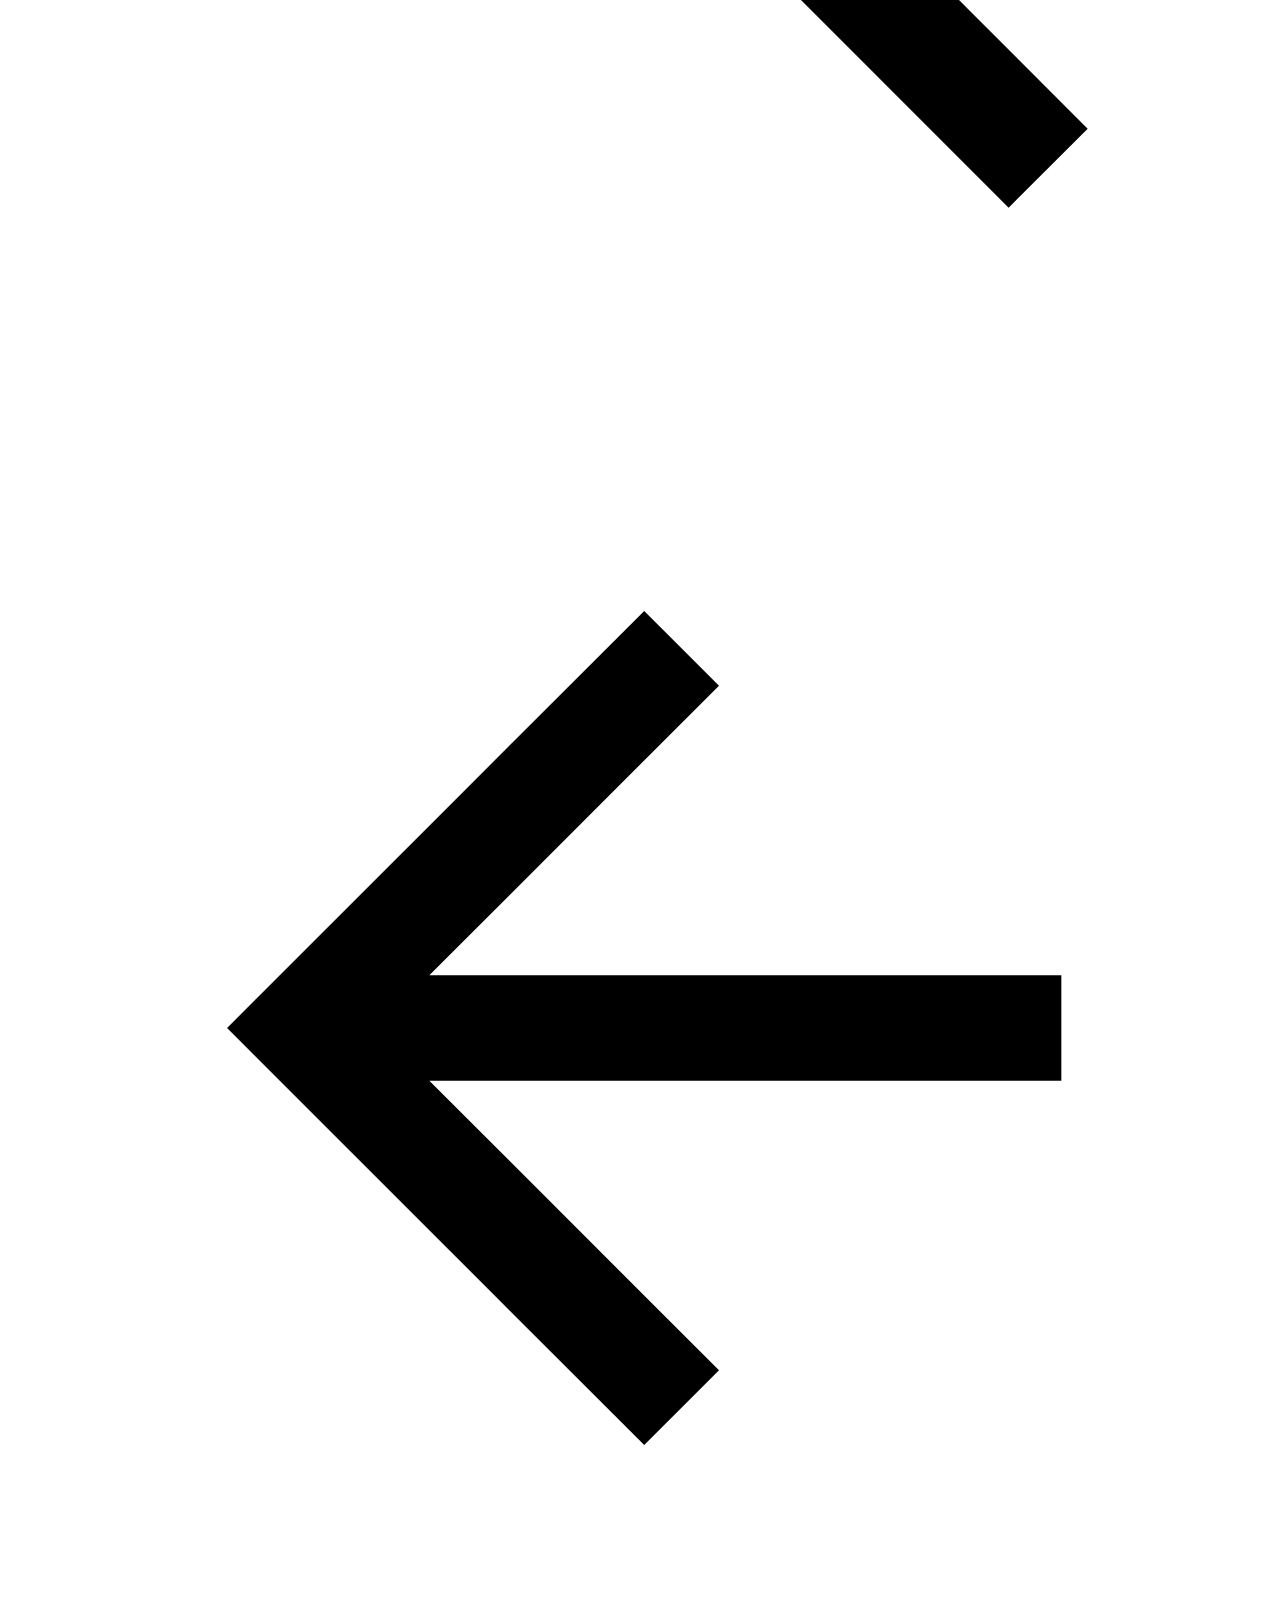
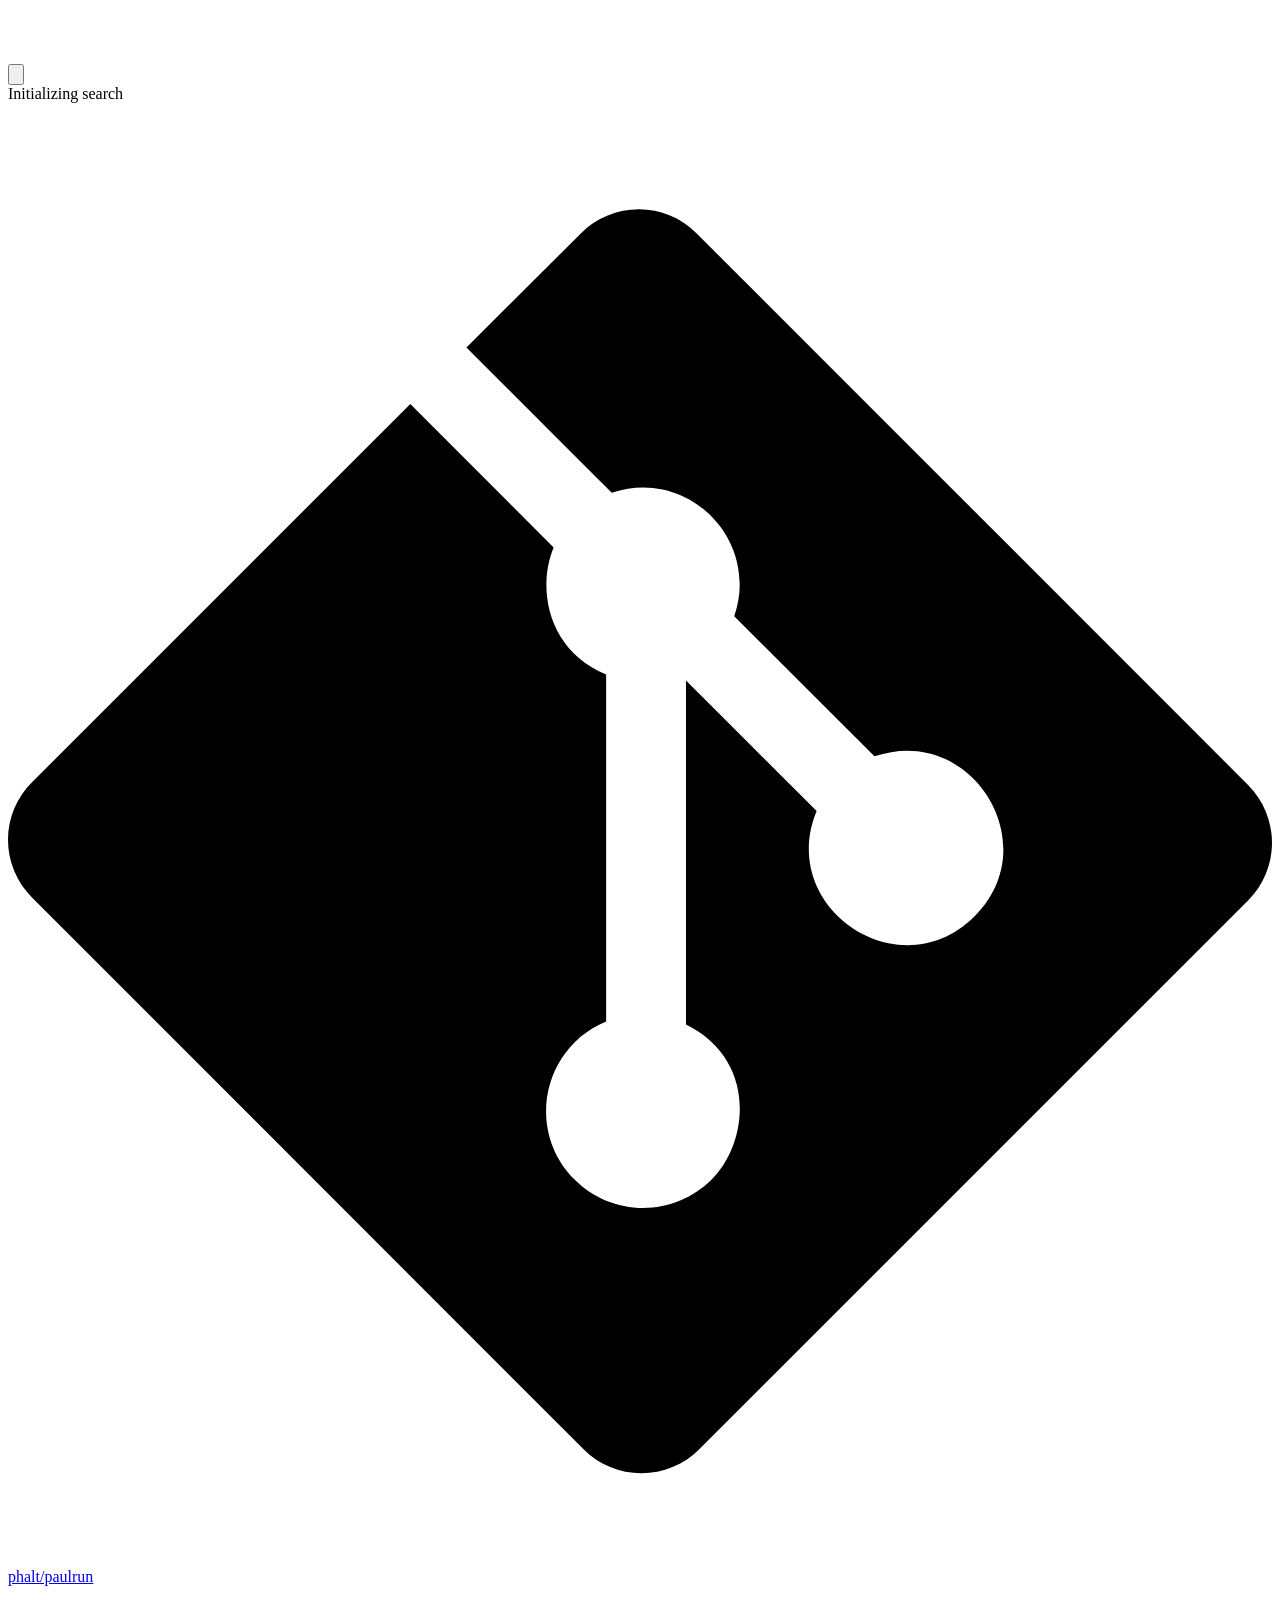
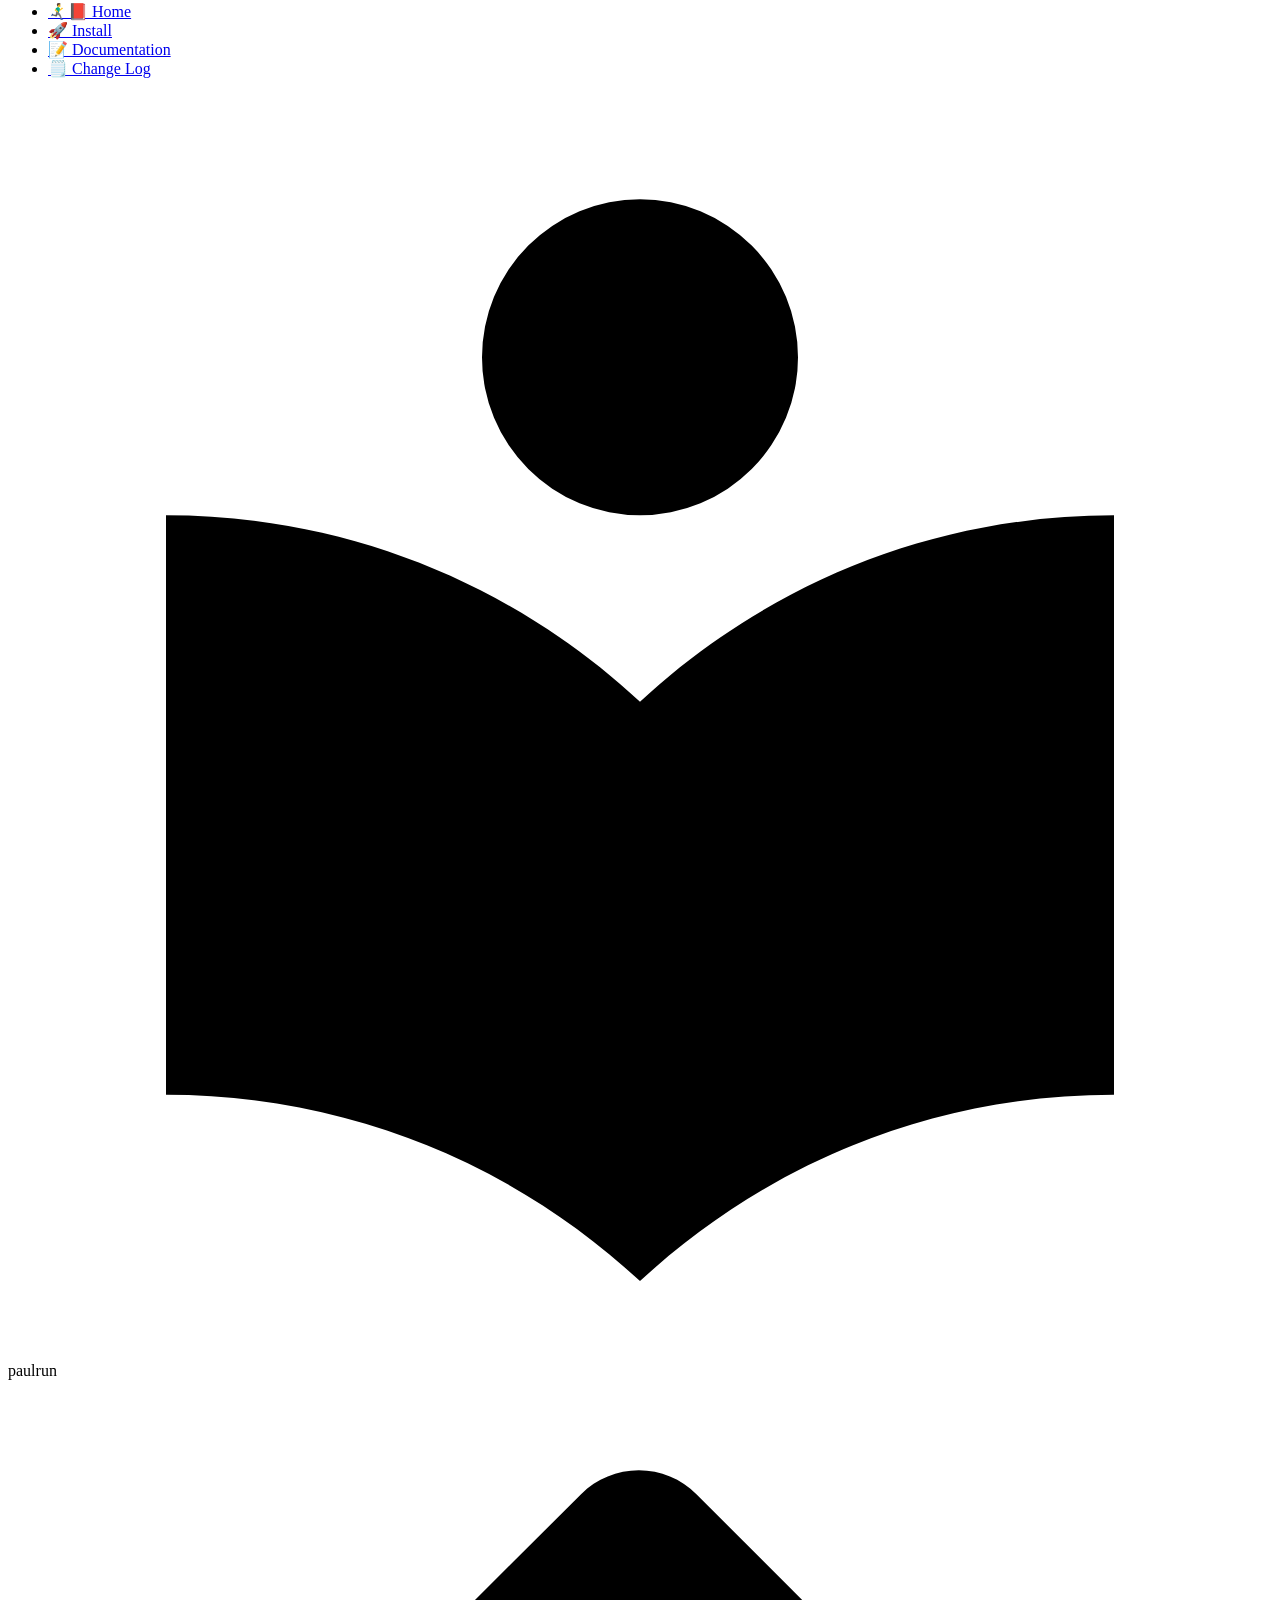
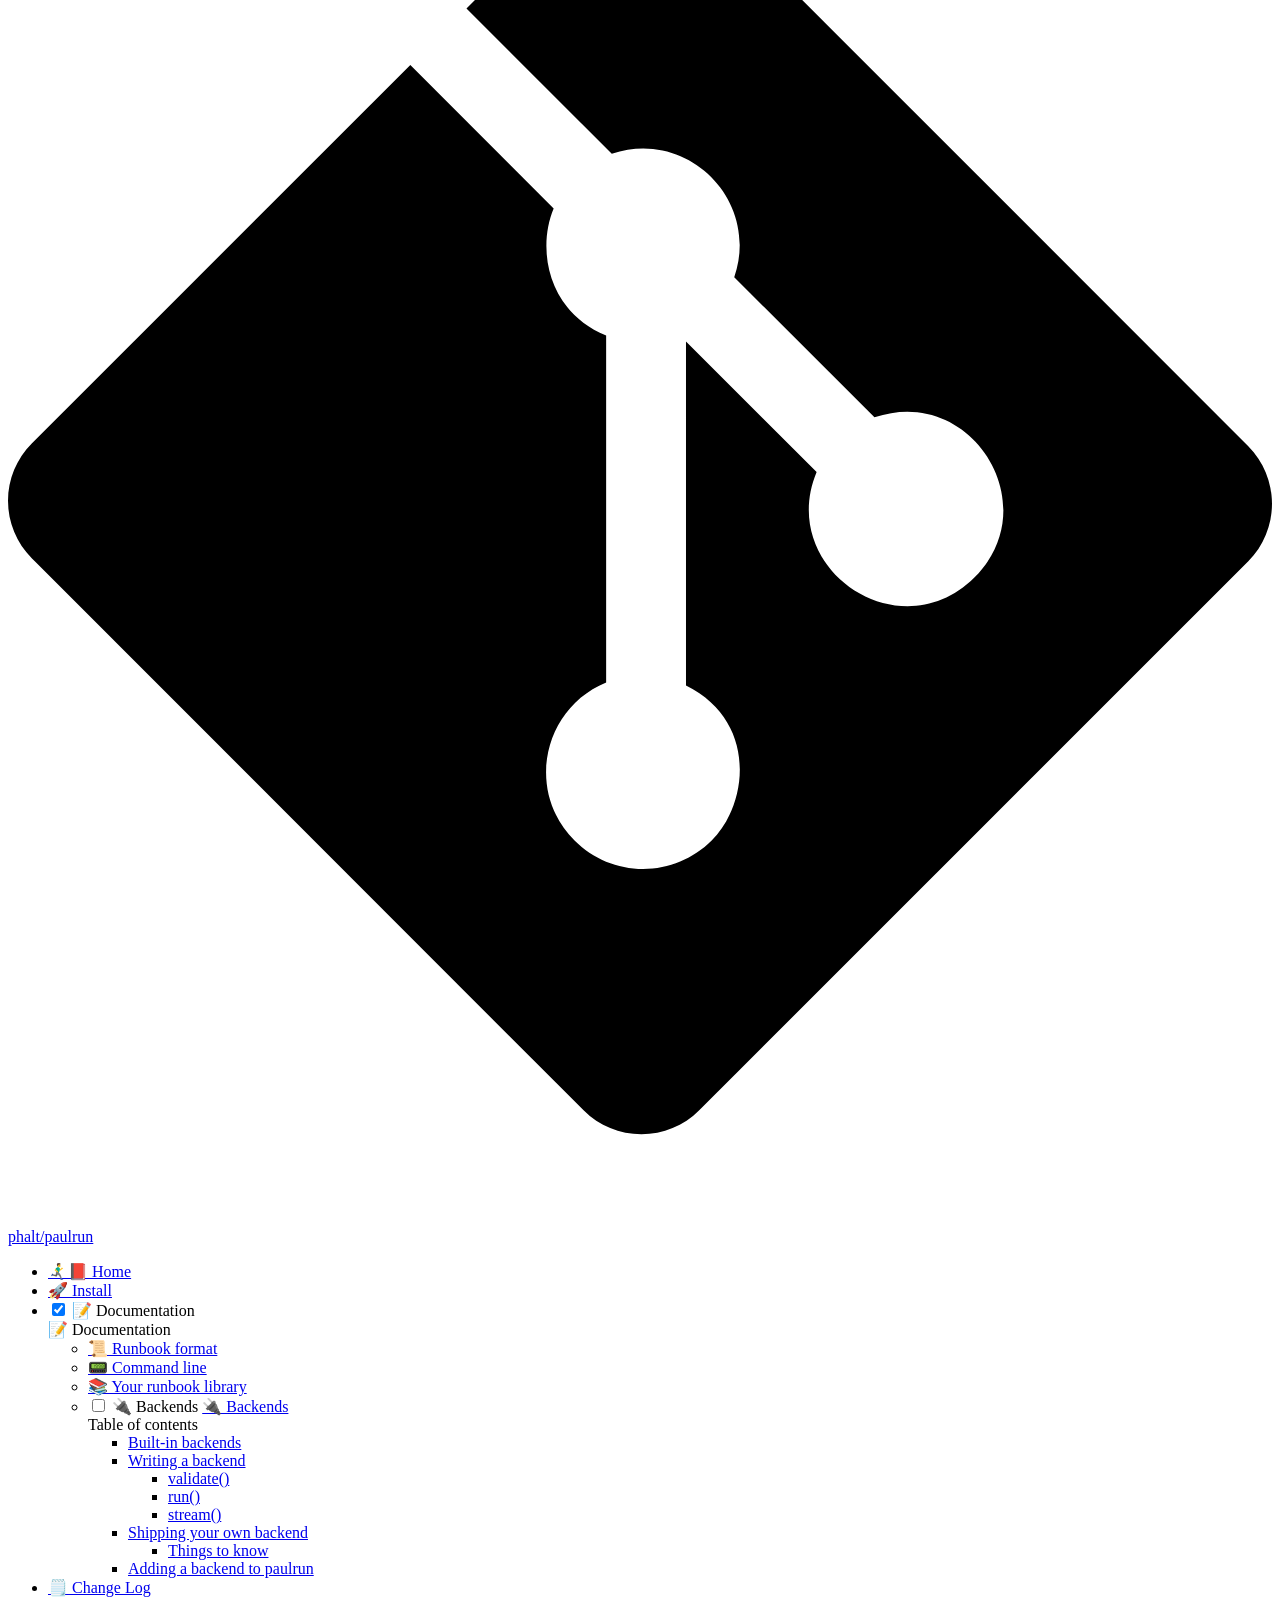
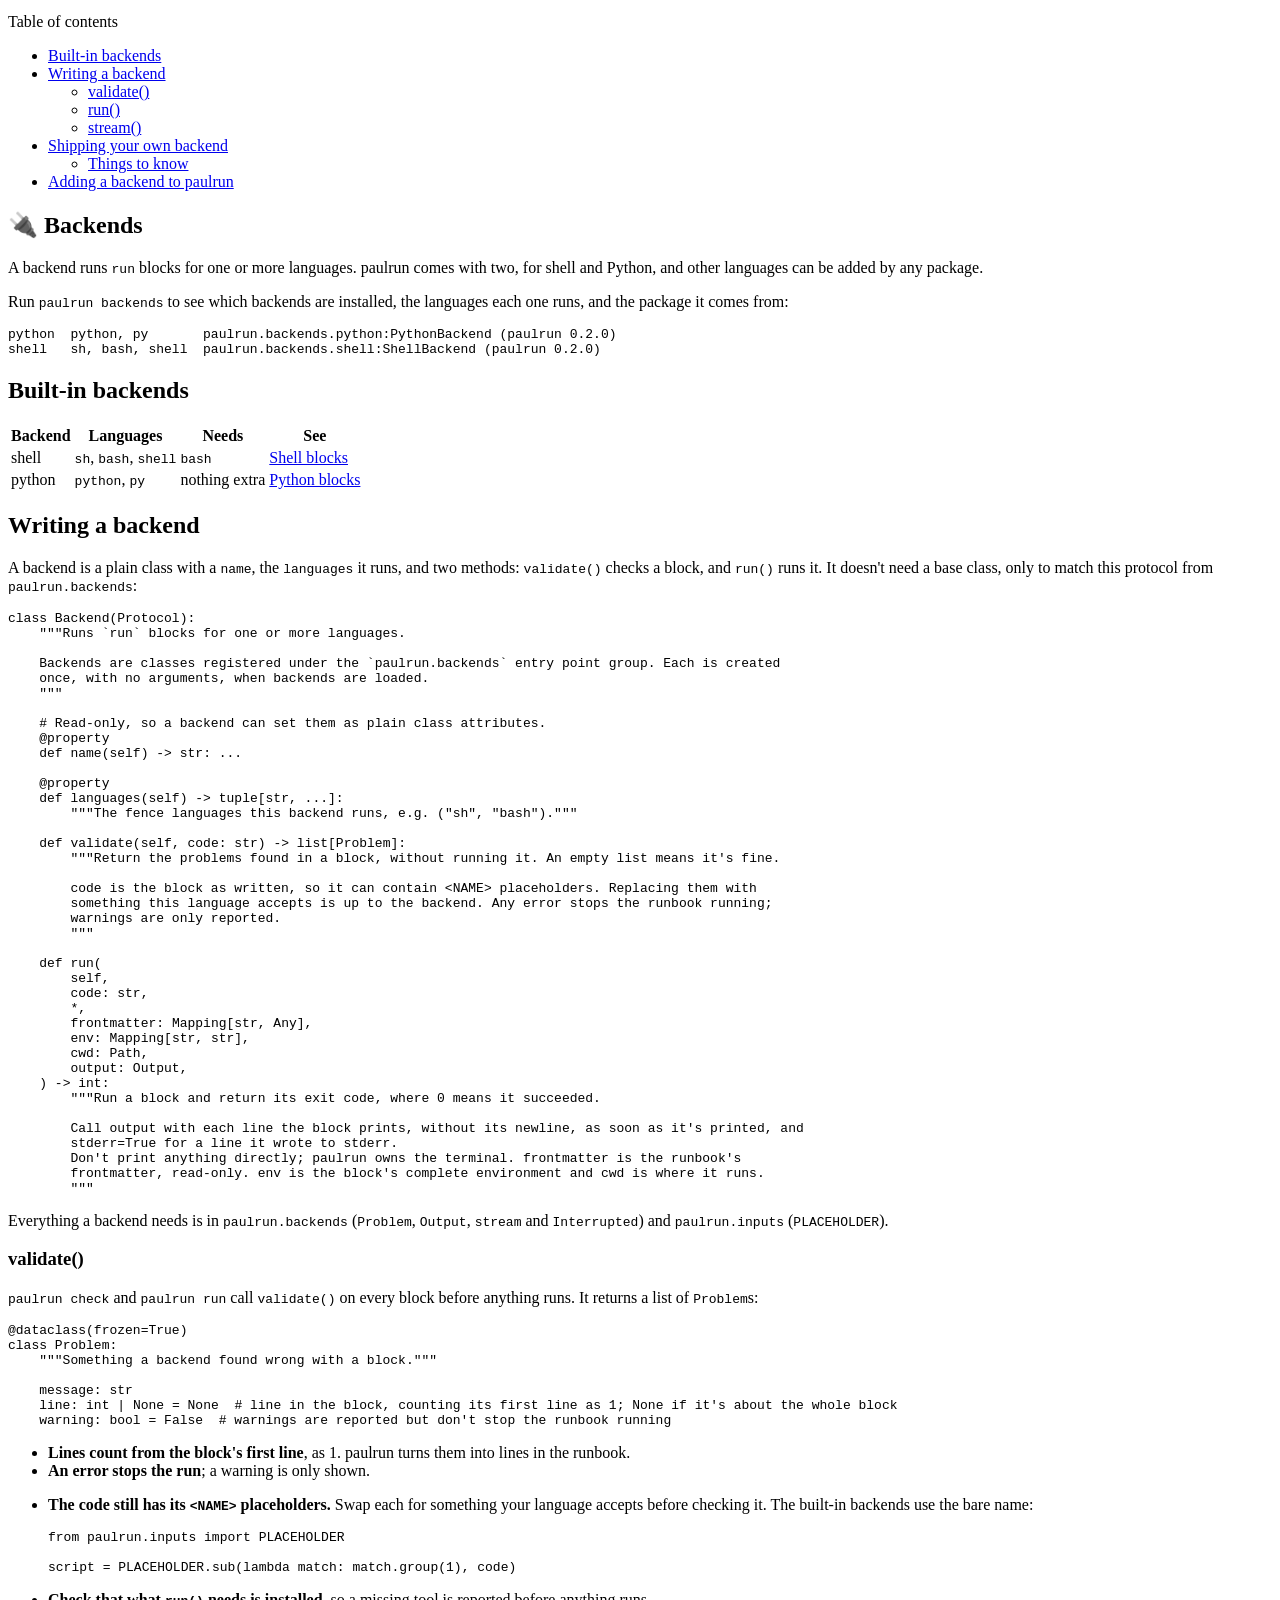
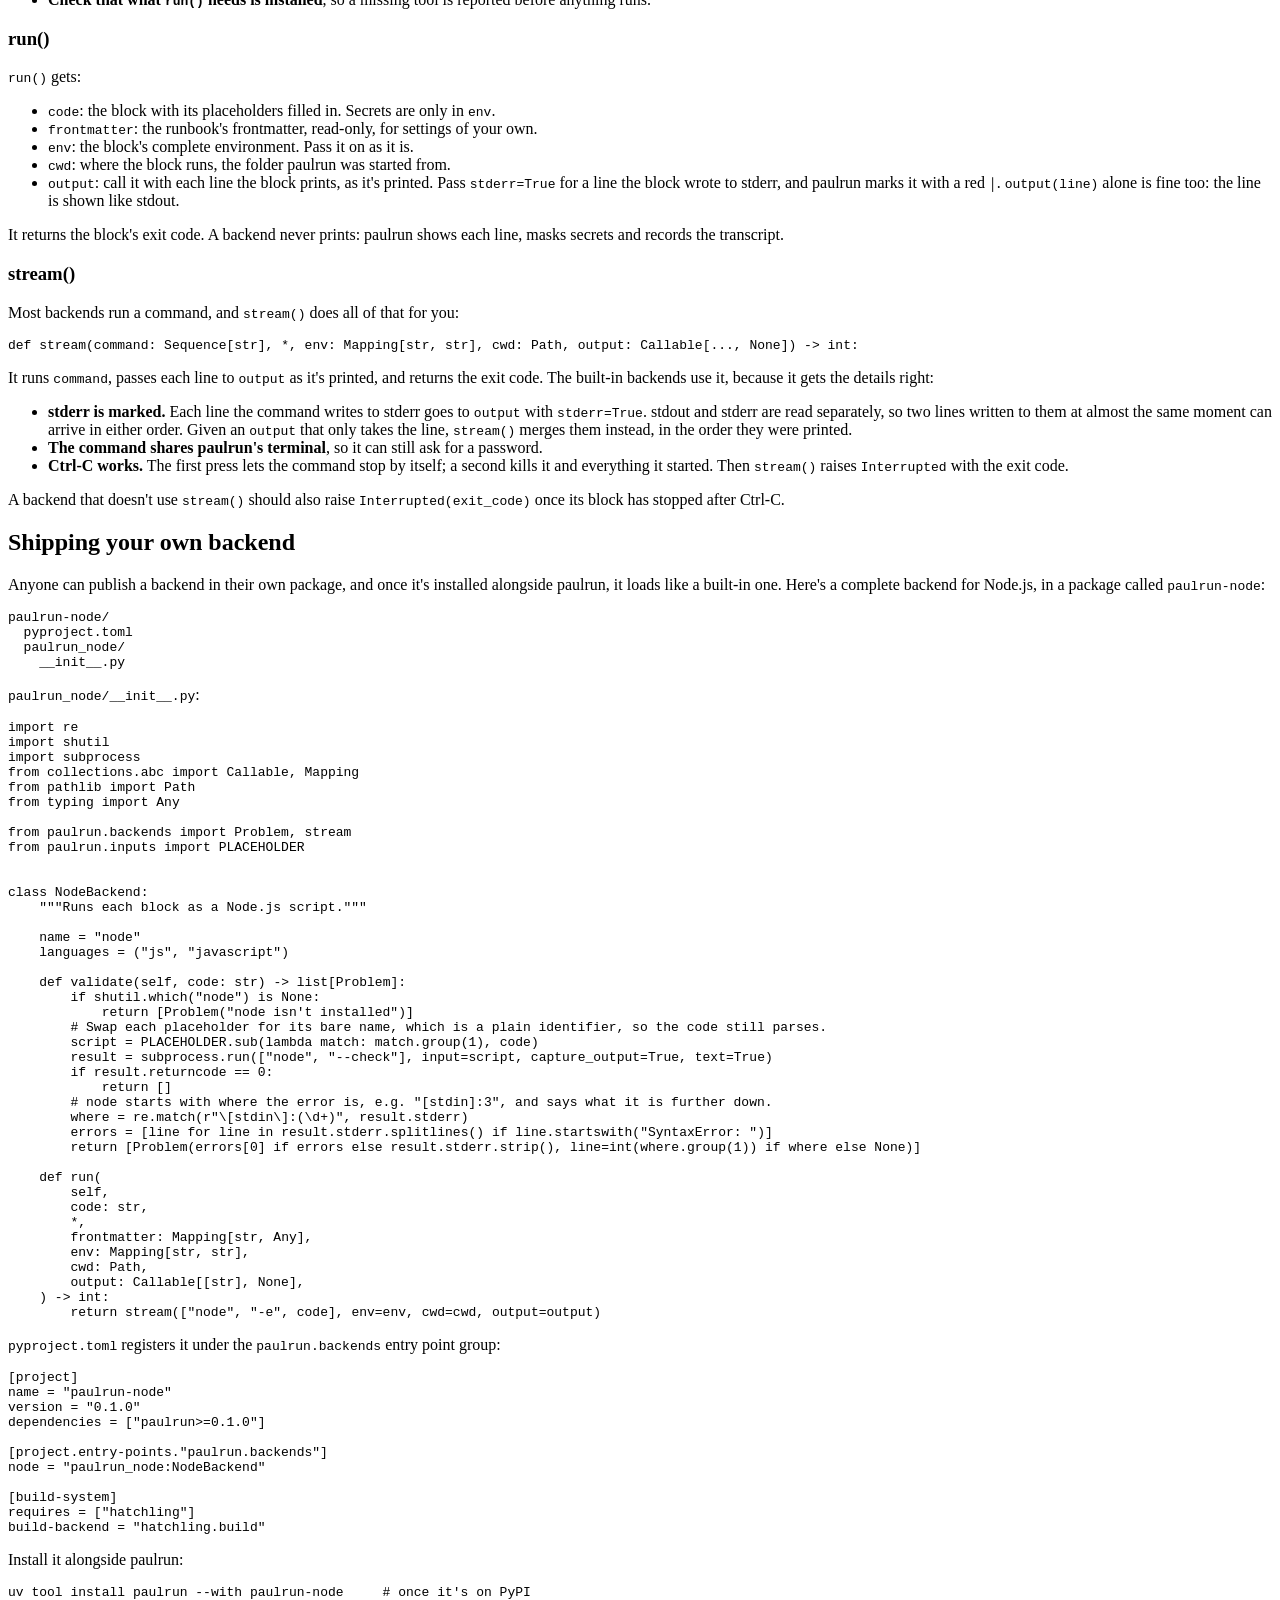
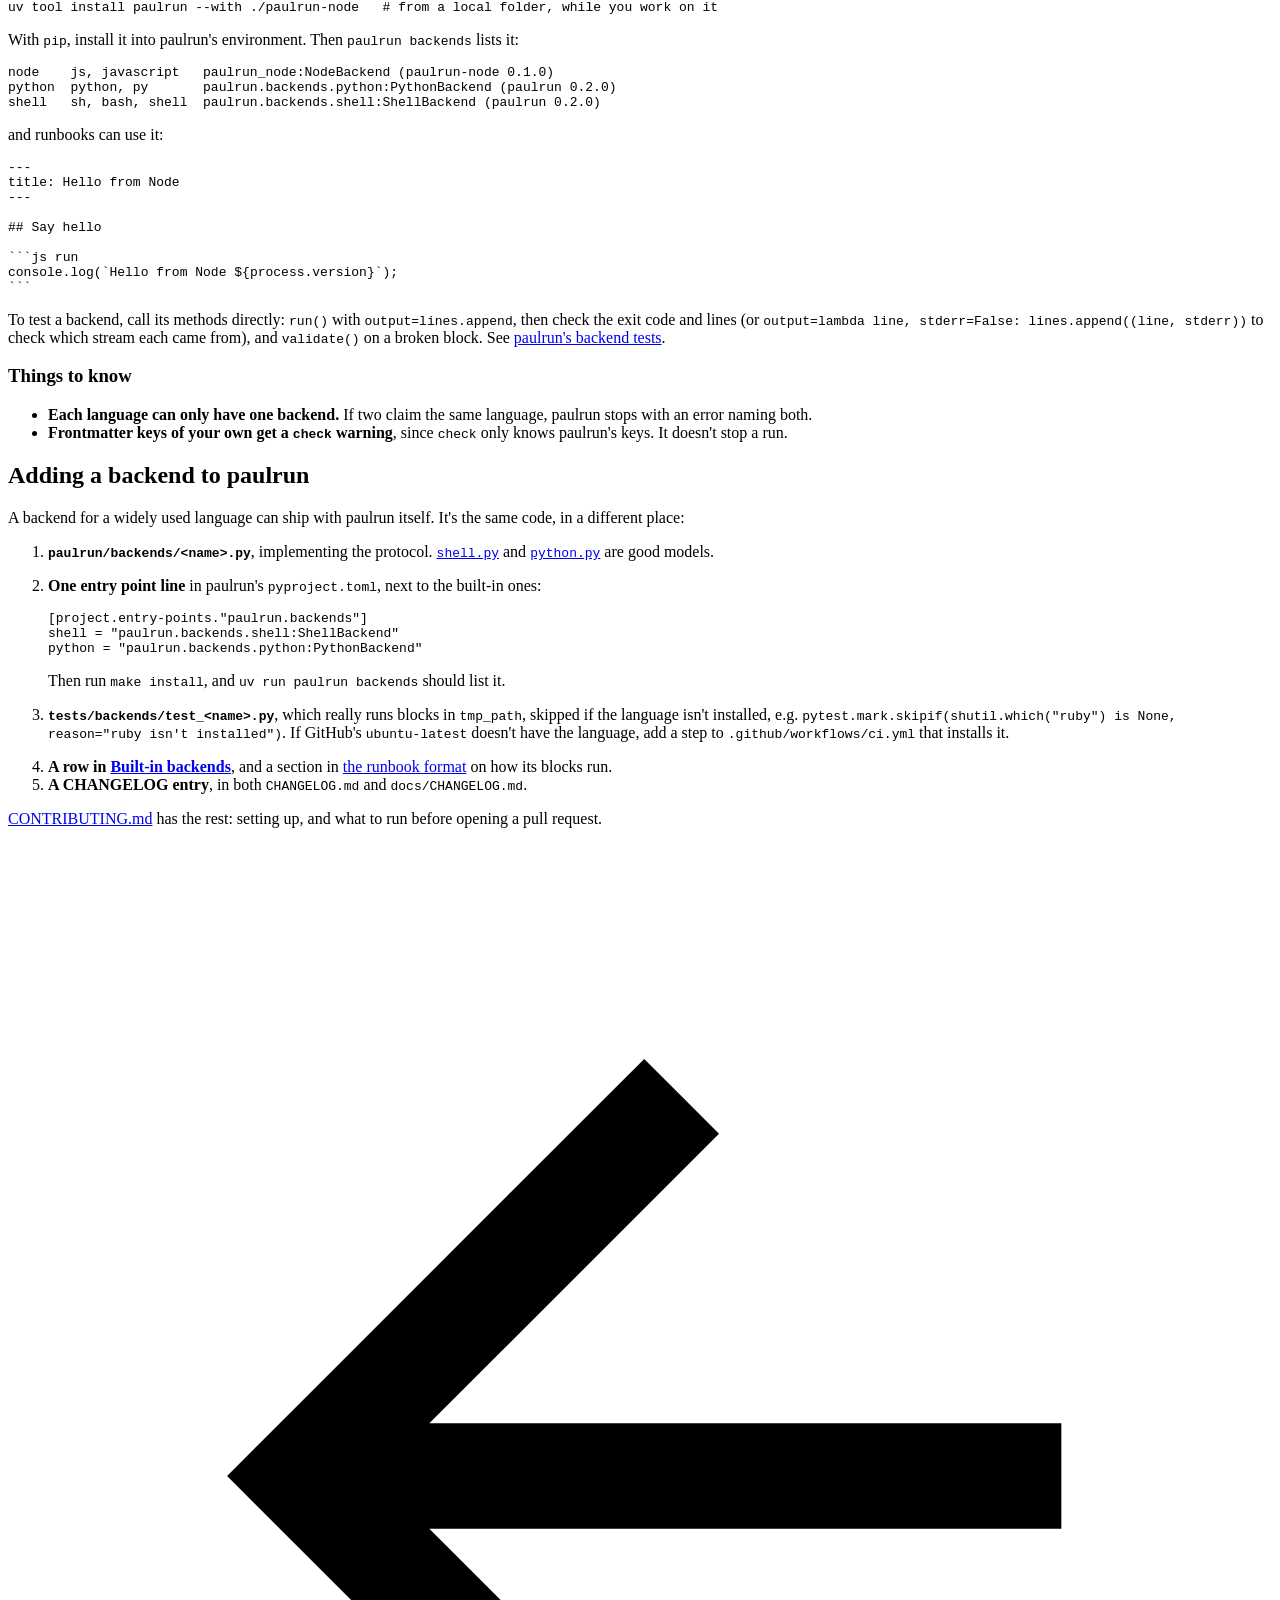
==== commit 63250bb8: "Deployed 16fc6e2 with MkDocs version: 1.6.1" ====
--- a/backends/index.html
+++ b/backends/index.html
@@ -952,16 +952,17 @@
         <span class="n">frontmatter</span><span class="p">:</span> <span class="n">Mapping</span><span class="p">[</span><span class="nb">str</span><span class="p">,</span> <span class="n">Any</span><span class="p">],</span>
         <span class="n">env</span><span class="p">:</span> <span class="n">Mapping</span><span class="p">[</span><span class="nb">str</span><span class="p">,</span> <span class="nb">str</span><span class="p">],</span>
         <span class="n">cwd</span><span class="p">:</span> <span class="n">Path</span><span class="p">,</span>
-        <span class="n">output</span><span class="p">:</span> <span class="n">Callable</span><span class="p">[[</span><span class="nb">str</span><span class="p">],</span> <span class="kc">None</span><span class="p">],</span>
+        <span class="n">output</span><span class="p">:</span> <span class="n">Output</span><span class="p">,</span>
     <span class="p">)</span> <span class="o">-&gt;</span> <span class="nb">int</span><span class="p">:</span>
 <span class="w">        </span><span class="sd">"""Run a block and return its exit code, where 0 means it succeeded.</span>
 
-<span class="sd">        Call output with each line the block prints, without its newline, as soon as it's printed.</span>
+<span class="sd">        Call output with each line the block prints, without its newline, as soon as it's printed, and</span>
+<span class="sd">        stderr=True for a line it wrote to stderr.</span>
 <span class="sd">        Don't print anything directly; paulrun owns the terminal. frontmatter is the runbook's</span>
 <span class="sd">        frontmatter, read-only. env is the block's complete environment and cwd is where it runs.</span>
 <span class="sd">        """</span>
 </code></pre></div>
-<p>Everything a backend needs is in <code>paulrun.backends</code> (<code>Problem</code>, <code>stream</code> and <code>Interrupted</code>) and <code>paulrun.inputs</code> (<code>PLACEHOLDER</code>).</p>
+<p>Everything a backend needs is in <code>paulrun.backends</code> (<code>Problem</code>, <code>Output</code>, <code>stream</code> and <code>Interrupted</code>) and <code>paulrun.inputs</code> (<code>PLACEHOLDER</code>).</p>
 <h3 id="validate">validate()</h3>
 <p><code>paulrun check</code> and <code>paulrun run</code> call <code>validate()</code> on every block before anything runs. It returns a list of <code>Problem</code>s:</p>
 <div class="highlight"><pre><span></span><code><span class="nd">@dataclass</span><span class="p">(</span><span class="n">frozen</span><span class="o">=</span><span class="kc">True</span><span class="p">)</span>
@@ -993,16 +994,16 @@
 <li><code>frontmatter</code>: the runbook's frontmatter, read-only, for settings of your own.</li>
 <li><code>env</code>: the block's complete environment. Pass it on as it is.</li>
 <li><code>cwd</code>: where the block runs, the folder paulrun was started from.</li>
-<li><code>output</code>: call it with each line the block prints, as it's printed.</li>
+<li><code>output</code>: call it with each line the block prints, as it's printed. Pass <code>stderr=True</code> for a line the block wrote to stderr, and paulrun marks it with a red <code>│</code>. <code>output(line)</code> alone is fine too: the line is shown like stdout.</li>
 </ul>
 <p>It returns the block's exit code. A backend never prints: paulrun shows each line, masks secrets and records the transcript.</p>
 <h3 id="stream">stream()</h3>
 <p>Most backends run a command, and <code>stream()</code> does all of that for you:</p>
-<div class="highlight"><pre><span></span><code><span class="k">def</span><span class="w"> </span><span class="nf">stream</span><span class="p">(</span><span class="n">command</span><span class="p">:</span> <span class="n">Sequence</span><span class="p">[</span><span class="nb">str</span><span class="p">],</span> <span class="o">*</span><span class="p">,</span> <span class="n">env</span><span class="p">:</span> <span class="n">Mapping</span><span class="p">[</span><span class="nb">str</span><span class="p">,</span> <span class="nb">str</span><span class="p">],</span> <span class="n">cwd</span><span class="p">:</span> <span class="n">Path</span><span class="p">,</span> <span class="n">output</span><span class="p">:</span> <span class="n">Callable</span><span class="p">[[</span><span class="nb">str</span><span class="p">],</span> <span class="kc">None</span><span class="p">])</span> <span class="o">-&gt;</span> <span class="nb">int</span><span class="p">:</span>
+<div class="highlight"><pre><span></span><code><span class="k">def</span><span class="w"> </span><span class="nf">stream</span><span class="p">(</span><span class="n">command</span><span class="p">:</span> <span class="n">Sequence</span><span class="p">[</span><span class="nb">str</span><span class="p">],</span> <span class="o">*</span><span class="p">,</span> <span class="n">env</span><span class="p">:</span> <span class="n">Mapping</span><span class="p">[</span><span class="nb">str</span><span class="p">,</span> <span class="nb">str</span><span class="p">],</span> <span class="n">cwd</span><span class="p">:</span> <span class="n">Path</span><span class="p">,</span> <span class="n">output</span><span class="p">:</span> <span class="n">Callable</span><span class="p">[</span><span class="o">...</span><span class="p">,</span> <span class="kc">None</span><span class="p">])</span> <span class="o">-&gt;</span> <span class="nb">int</span><span class="p">:</span>
 </code></pre></div>
 <p>It runs <code>command</code>, passes each line to <code>output</code> as it's printed, and returns the exit code. The built-in backends use it, because it gets the details right:</p>
 <ul>
-<li><strong>stdout and stderr are merged</strong>, in the order they were printed.</li>
+<li><strong>stderr is marked.</strong> Each line the command writes to stderr goes to <code>output</code> with <code>stderr=True</code>. stdout and stderr are read separately, so two lines written to them at almost the same moment can arrive in either order. Given an <code>output</code> that only takes the line, <code>stream()</code> merges them instead, in the order they were printed.</li>
 <li><strong>The command shares paulrun's terminal</strong>, so it can still ask for a password.</li>
 <li><strong>Ctrl-C works.</strong> The first press lets the command stop by itself; a second kills it and everything it started. Then <code>stream()</code> raises <code>Interrupted</code> with the exit code.</li>
 </ul>
@@ -1089,7 +1090,7 @@
 <span class="nx">console</span><span class="p">.</span><span class="nx">log</span><span class="p">(</span><span class="sb">`Hello from Node </span><span class="si">${</span><span class="nx">process</span><span class="p">.</span><span class="nx">version</span><span class="si">}</span><span class="sb">`</span><span class="p">);</span>
 <span class="sb">```</span>
 </code></pre></div>
-<p>To test a backend, call its methods directly: <code>run()</code> with <code>output=lines.append</code>, then check the exit code and lines, and <code>validate()</code> on a broken block. See <a href="https://github.com/phalt/paulrun/tree/main/tests/backends">paulrun's backend tests</a>.</p>
+<p>To test a backend, call its methods directly: <code>run()</code> with <code>output=lines.append</code>, then check the exit code and lines (or <code>output=lambda line, stderr=False: lines.append((line, stderr))</code> to check which stream each came from), and <code>validate()</code> on a broken block. See <a href="https://github.com/phalt/paulrun/tree/main/tests/backends">paulrun's backend tests</a>.</p>
 <h3 id="things-to-know">Things to know</h3>
 <ul>
 <li><strong>Each language can only have one backend.</strong> If two claim the same language, paulrun stops with an error naming both.</li>
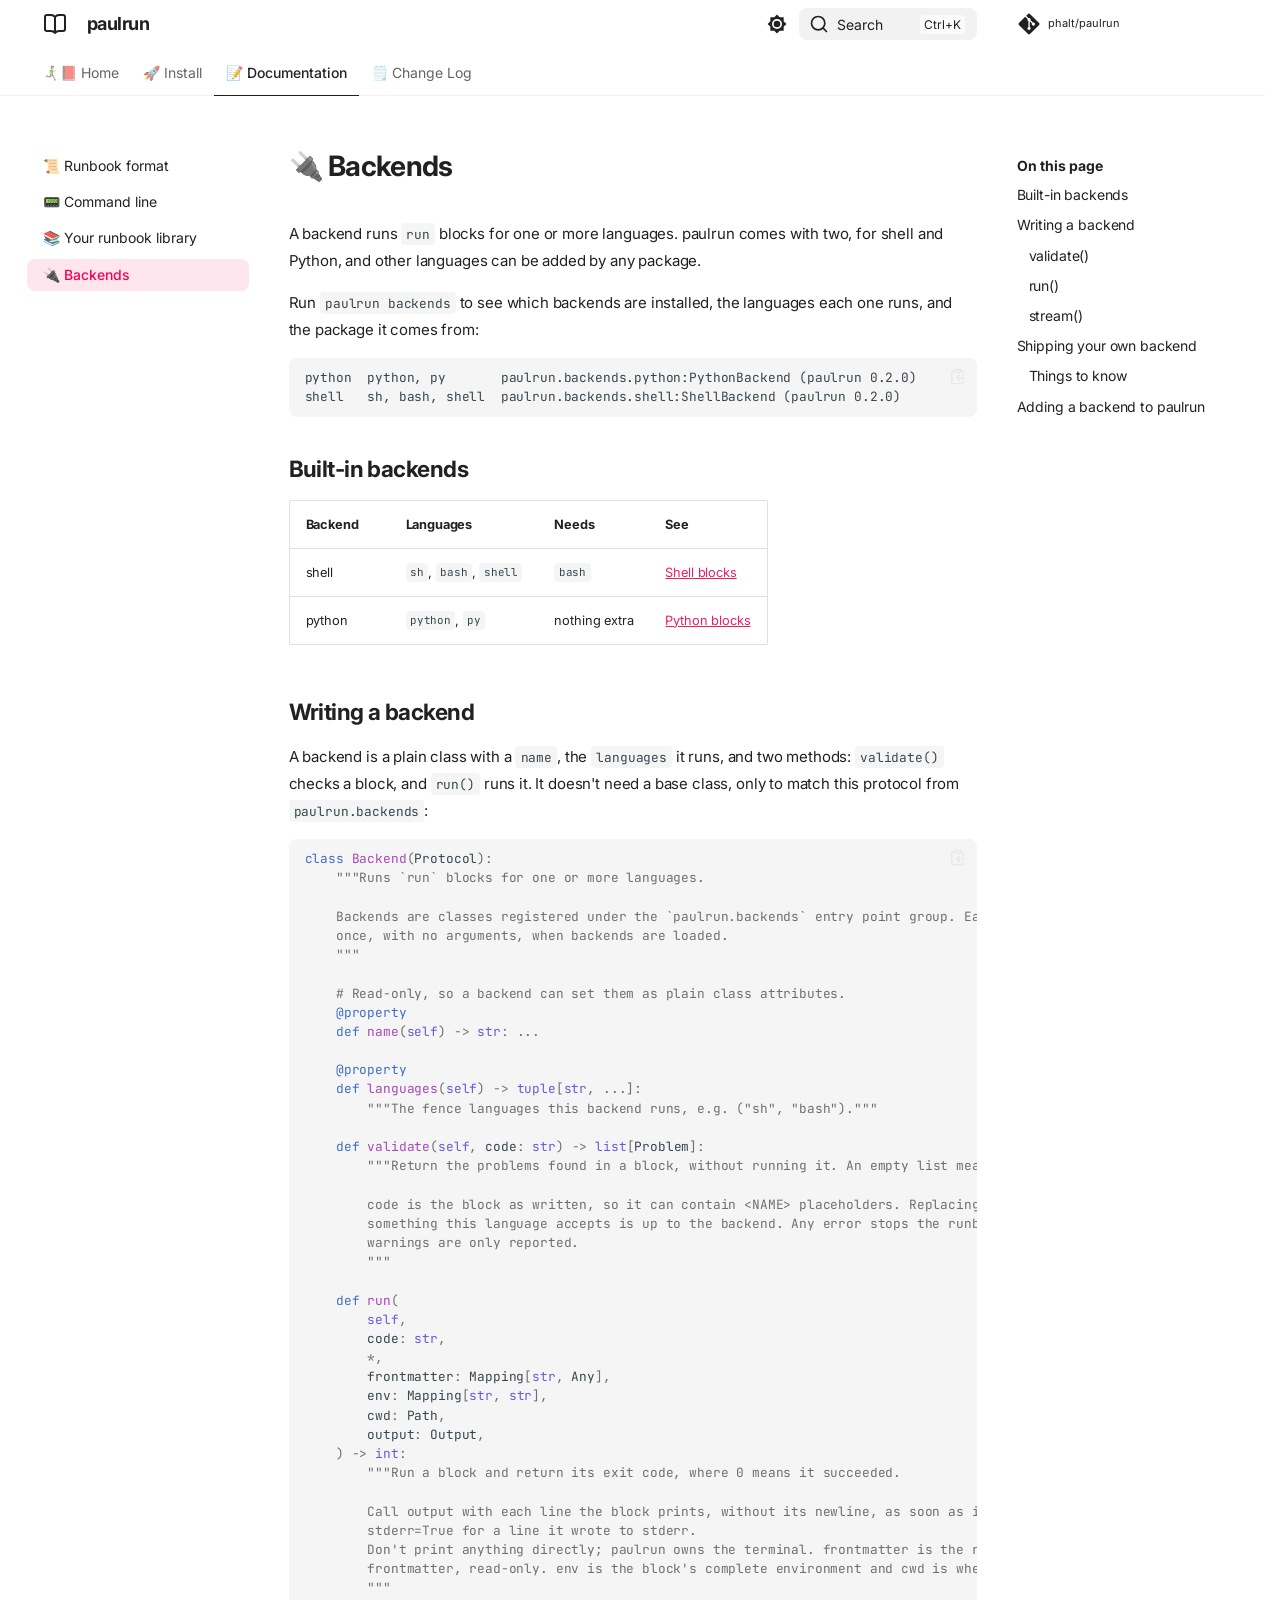
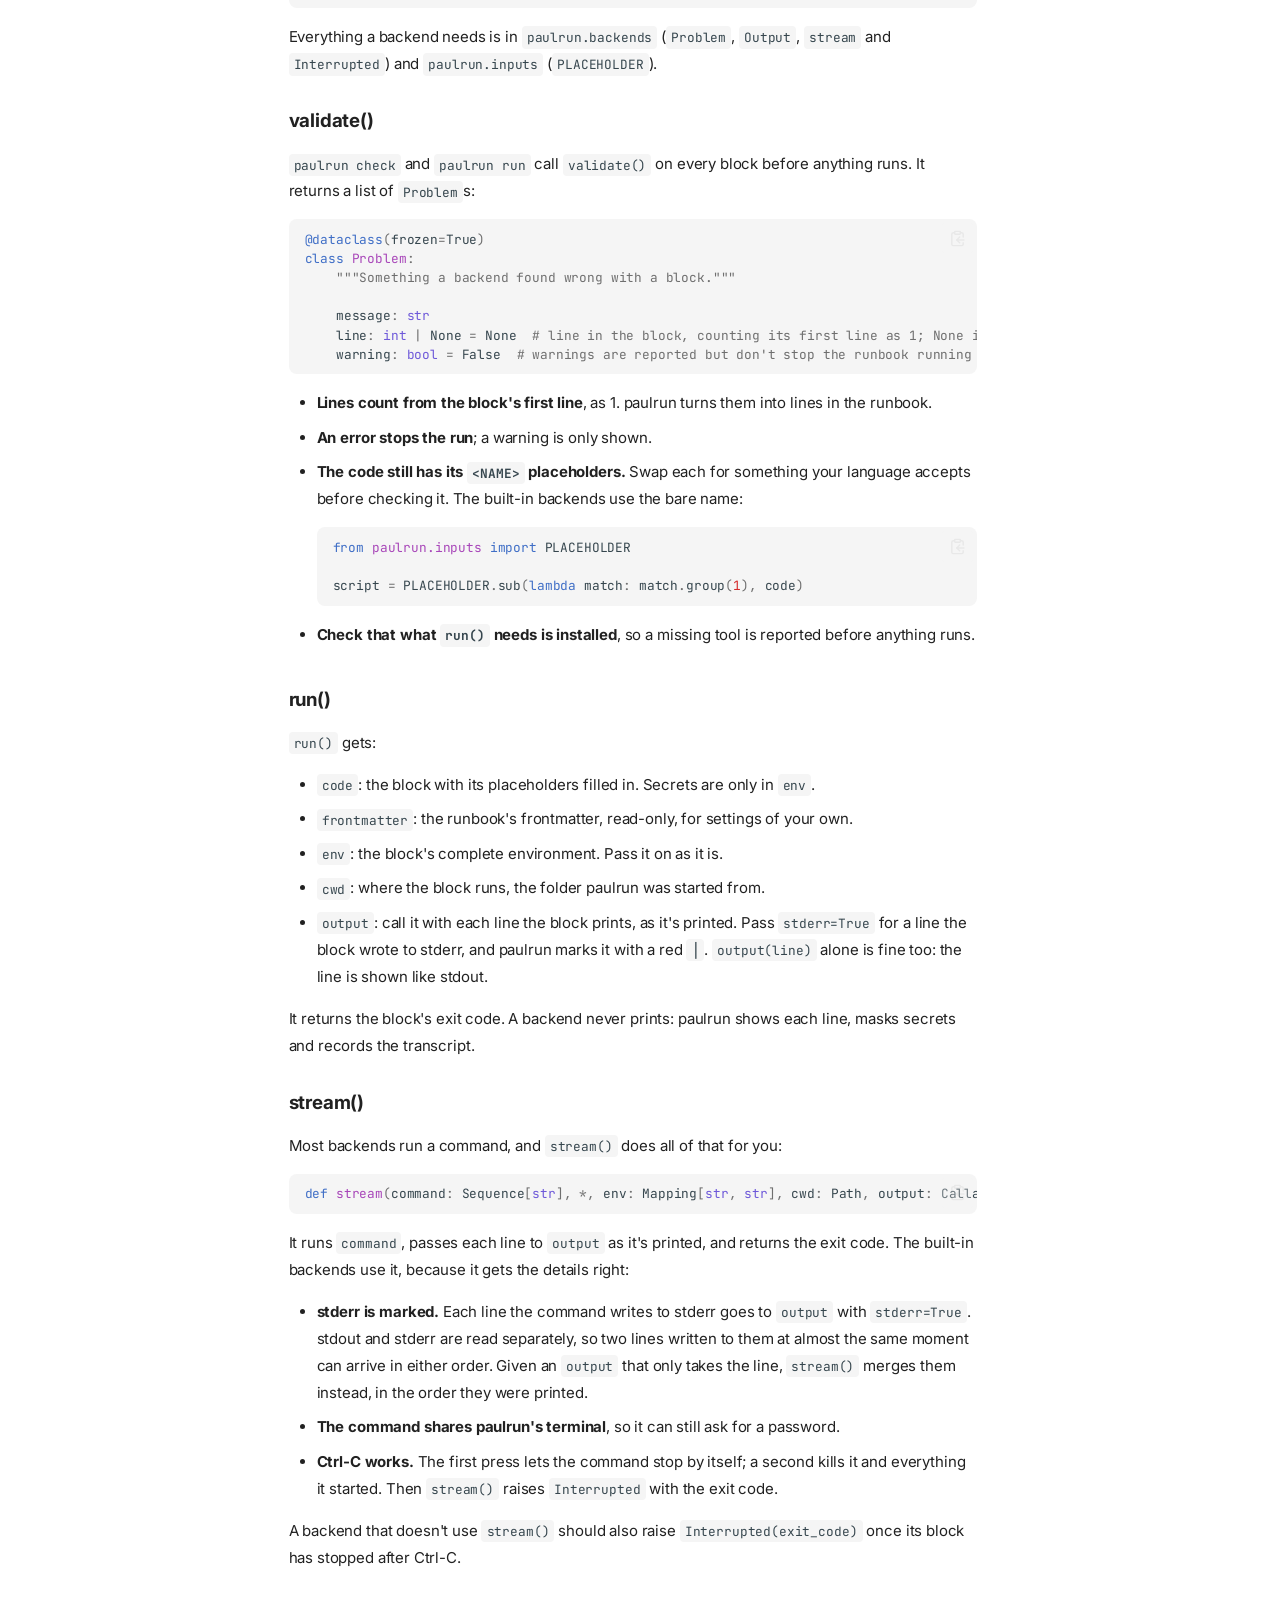
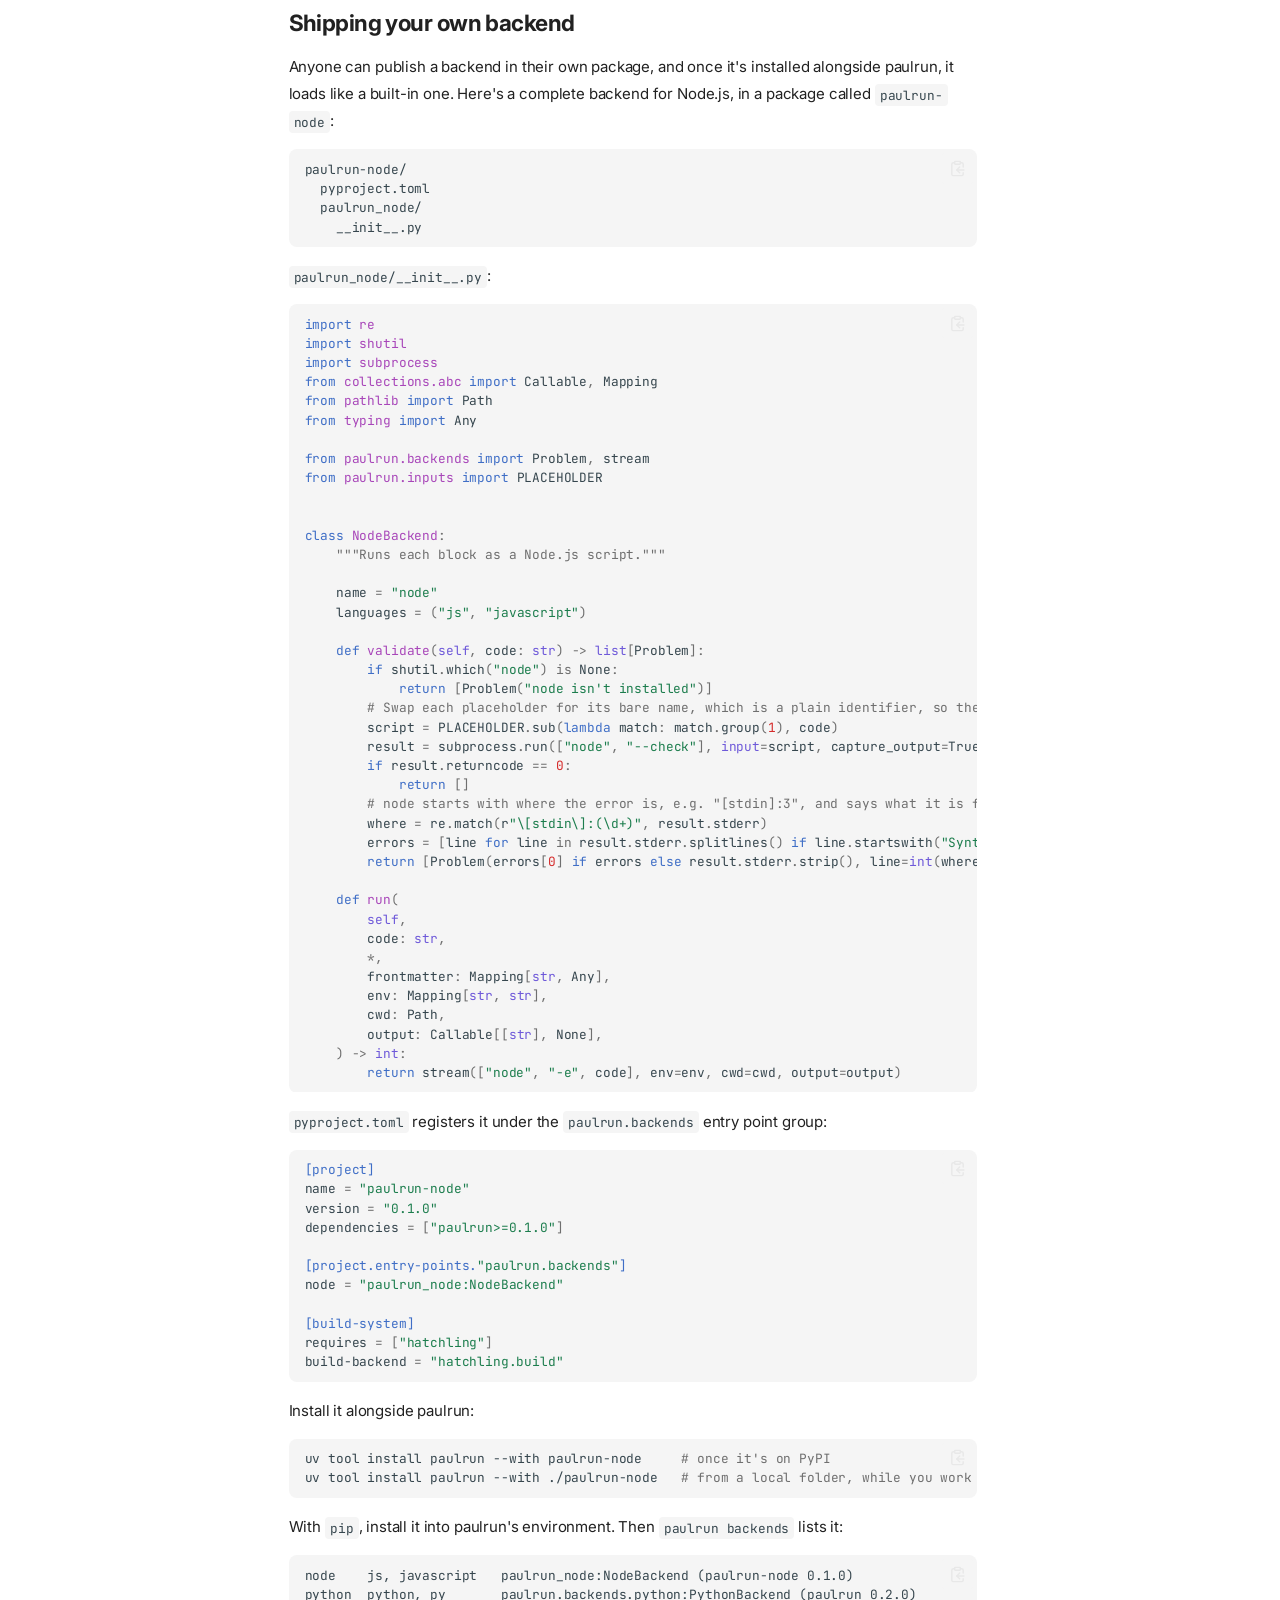
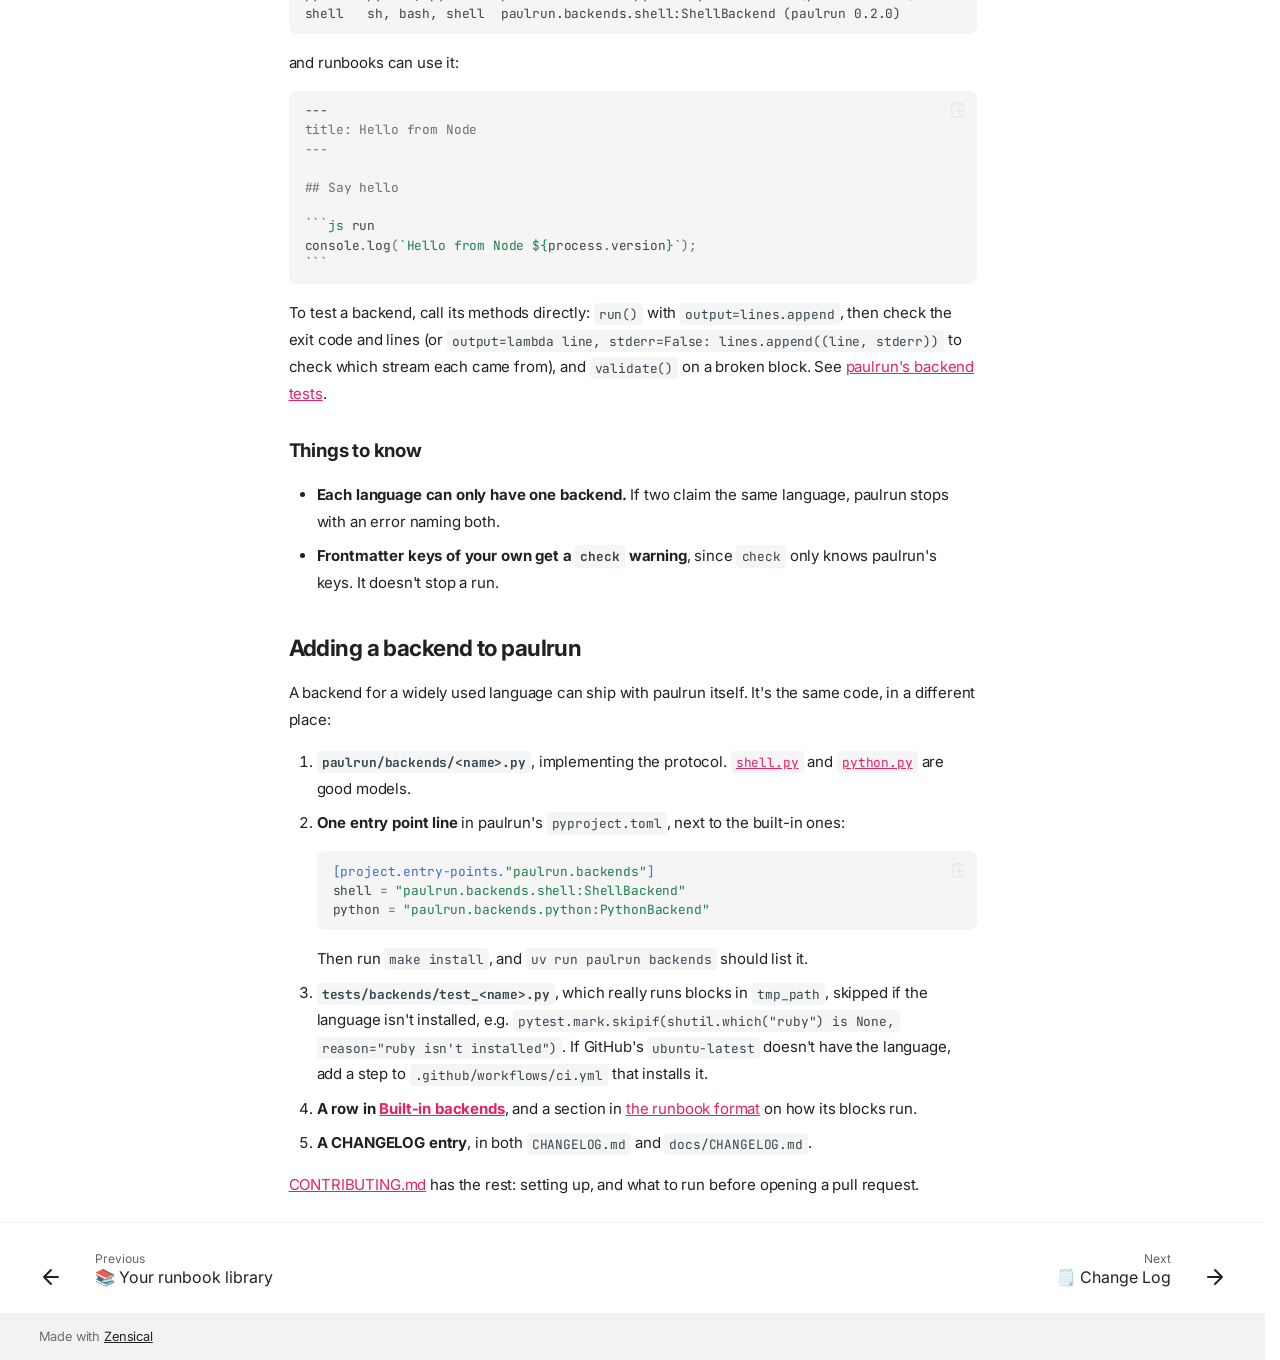
==== commit e99cf8c4: "Deploy docs" ====
--- a/backends/index.html
+++ b/backends/index.html
@@ -11,6 +11,7 @@
         <link rel="canonical" href="https://phalt.github.io/paulrun/backends/">
       
       
+      
         <link rel="prev" href="../library/">
       
       
@@ -21,7 +22,7 @@
       
       
       <link rel="icon" href="../assets/images/favicon.png">
-      <meta name="generator" content="mkdocs-1.6.1, mkdocs-material-9.7.7">
+      <meta name="generator" content="zensical-0.1.0">
     
     
       
@@ -29,10 +30,15 @@
       
     
     
-      <link rel="stylesheet" href="../assets/stylesheets/main.ec1eaa64.min.css">
-      
-        
-        <link rel="stylesheet" href="../assets/stylesheets/palette.ab4e12ef.min.css">
+      
+        
+      
+      <link rel="stylesheet" href="../assets/stylesheets/modern/main.4ab2de0c.min.css">
+      
+        
+          
+        
+        <link rel="stylesheet" href="../assets/stylesheets/modern/palette.b60ce83d.min.css">
       
       
 
@@ -46,12 +52,12 @@
         
         
         <link rel="preconnect" href="https://fonts.gstatic.com" crossorigin>
-        <link rel="stylesheet" href="https://fonts.googleapis.com/css?family=Roboto:300,300i,400,400i,700,700i%7CRoboto+Mono:400,400i,700,700i&display=fallback">
-        <style>:root{--md-text-font:"Roboto";--md-code-font:"Roboto Mono"}</style>
-      
-    
-    
-    <script>__md_scope=new URL("..",location),__md_hash=e=>[...e].reduce(((e,_)=>(e<<5)-e+_.charCodeAt(0)),0),__md_get=(e,_=localStorage,t=__md_scope)=>JSON.parse(_.getItem(t.pathname+"."+e)),__md_set=(e,_,t=localStorage,a=__md_scope)=>{try{t.setItem(a.pathname+"."+e,JSON.stringify(_))}catch(e){}}</script>
+        <link rel="stylesheet" href="https://fonts.googleapis.com/css?family=Inter:300,300i,400,400i,500,500i,700,700i%7CJetBrains+Mono:400,400i,700,700i&amp;display=fallback">
+        <style>:root{--md-text-font:"Inter";--md-code-font:"JetBrains Mono"}</style>
+      
+    
+    
+    <script>__md_scope=new URL("..",location),__md_scope.pathname.endsWith("/")||(__md_scope=new URL(__md_scope.pathname+"/",location)),__md_hash=e=>[...e].reduce(((e,t)=>(e<<5)-e+t.charCodeAt(0)),0),__md_get=(e,t=localStorage,_=__md_scope)=>JSON.parse(t.getItem(_.pathname+"."+e)),__md_set=(e,t,_=localStorage,a=__md_scope)=>{try{_.setItem(a.pathname+"."+e,JSON.stringify(t))}catch(e){}},document.documentElement.setAttribute("data-platform",navigator.platform)</script>
     
       
 
@@ -72,14 +78,11 @@
     
     <input class="md-toggle" data-md-toggle="drawer" type="checkbox" id="__drawer" autocomplete="off">
     <input class="md-toggle" data-md-toggle="search" type="checkbox" id="__search" autocomplete="off">
-    <label class="md-overlay" for="__drawer"></label>
+    <label class="md-overlay" for="__drawer" aria-hidden="true"></label>
     <div data-md-component="skip">
-      
-        
-        <a href="#backends" class="md-skip">
-          Skip to content
-        </a>
-      
+      <a href="#__skip" class="md-skip">
+        Skip to content
+      </a>
     </div>
     <div data-md-component="announce">
       
@@ -90,15 +93,16 @@
 
 <header class="md-header" data-md-component="header">
   <nav class="md-header__inner md-grid" aria-label="Header">
-    <a href=".." title="paulrun" class="md-header__button md-logo" aria-label="paulrun" data-md-component="logo">
-      
-  
-  <svg xmlns="http://www.w3.org/2000/svg" viewBox="0 0 24 24"><path d="M12 8a3 3 0 0 0 3-3 3 3 0 0 0-3-3 3 3 0 0 0-3 3 3 3 0 0 0 3 3m0 3.54C9.64 9.35 6.5 8 3 8v11c3.5 0 6.64 1.35 9 3.54 2.36-2.19 5.5-3.54 9-3.54V8c-3.5 0-6.64 1.35-9 3.54"/></svg>
+    <a href="./.." title="paulrun" class="md-header__button md-logo" aria-label="paulrun" data-md-component="logo">
+      
+  
+  <svg xmlns="http://www.w3.org/2000/svg" fill="none" stroke="currentColor" stroke-linecap="round" stroke-linejoin="round" stroke-width="2" class="lucide lucide-book-open" viewBox="0 0 24 24"><path d="M12 5v16M20.001 19A2 2 0 0 0 22 17V5a2 2 0 0 0-1.999-2L16 3.002A5 5 0 0 0 12 5a5 5 0 0 0-4-2H4a2 2 0 0 0-2 2v12a2 2 0 0 0 1.999 2H8a5 5 0 0 1 4 2 5 5 0 0 1 4-2z"/></svg>
 
     </a>
     <label class="md-header__button md-icon" for="__drawer">
       
-      <svg xmlns="http://www.w3.org/2000/svg" viewBox="0 0 24 24"><path d="M3 6h18v2H3zm0 5h18v2H3zm0 5h18v2H3z"/></svg>
+      <svg xmlns="http://www.w3.org/2000/svg" fill="none" stroke="currentColor" stroke-linecap="round" stroke-linejoin="round" stroke-width="2" class="lucide lucide-menu" viewBox="0 0 24 24"><path d="M4 5h16M4 12h16M4 19h16"/></svg>
+      <span class="md-visually-hidden">Navigation</span>
     </label>
     <div class="md-header__title" data-md-component="header-title">
       <div class="md-header__ellipsis">
@@ -152,57 +156,29 @@
       
         <label class="md-header__button md-icon" for="__search">
           
-          <svg xmlns="http://www.w3.org/2000/svg" viewBox="0 0 24 24"><path d="M9.5 3A6.5 6.5 0 0 1 16 9.5c0 1.61-.59 3.09-1.56 4.23l.27.27h.79l5 5-1.5 1.5-5-5v-.79l-.27-.27A6.52 6.52 0 0 1 9.5 16 6.5 6.5 0 0 1 3 9.5 6.5 6.5 0 0 1 9.5 3m0 2C7 5 5 7 5 9.5S7 14 9.5 14 14 12 14 9.5 12 5 9.5 5"/></svg>
+          <svg xmlns="http://www.w3.org/2000/svg" fill="none" stroke="currentColor" stroke-linecap="round" stroke-linejoin="round" stroke-width="2" class="lucide lucide-search" viewBox="0 0 24 24"><path d="m21 21-4.34-4.34"/><circle cx="11" cy="11" r="8"/></svg>
+          <span class="md-visually-hidden">Search</span>
         </label>
-        <div class="md-search" data-md-component="search" role="dialog">
-  <label class="md-search__overlay" for="__search"></label>
-  <div class="md-search__inner" role="search">
-    <form class="md-search__form" name="search">
-      <input type="text" class="md-search__input" name="query" aria-label="Search" placeholder="Search" autocapitalize="off" autocorrect="off" autocomplete="off" spellcheck="false" data-md-component="search-query" required>
-      <label class="md-search__icon md-icon" for="__search">
-        
-        <svg xmlns="http://www.w3.org/2000/svg" viewBox="0 0 24 24"><path d="M9.5 3A6.5 6.5 0 0 1 16 9.5c0 1.61-.59 3.09-1.56 4.23l.27.27h.79l5 5-1.5 1.5-5-5v-.79l-.27-.27A6.52 6.52 0 0 1 9.5 16 6.5 6.5 0 0 1 3 9.5 6.5 6.5 0 0 1 9.5 3m0 2C7 5 5 7 5 9.5S7 14 9.5 14 14 12 14 9.5 12 5 9.5 5"/></svg>
-        
-        <svg xmlns="http://www.w3.org/2000/svg" viewBox="0 0 24 24"><path d="M20 11v2H8l5.5 5.5-1.42 1.42L4.16 12l7.92-7.92L13.5 5.5 8 11z"/></svg>
-      </label>
-      <nav class="md-search__options" aria-label="Search">
-        
-        <button type="reset" class="md-search__icon md-icon" title="Clear" aria-label="Clear" tabindex="-1">
-          
-          <svg xmlns="http://www.w3.org/2000/svg" viewBox="0 0 24 24"><path d="M19 6.41 17.59 5 12 10.59 6.41 5 5 6.41 10.59 12 5 17.59 6.41 19 12 13.41 17.59 19 19 17.59 13.41 12z"/></svg>
-        </button>
-      </nav>
-      
-        <div class="md-search__suggest" data-md-component="search-suggest"></div>
-      
-    </form>
-    <div class="md-search__output">
-      <div class="md-search__scrollwrap" tabindex="0" data-md-scrollfix>
-        <div class="md-search-result" data-md-component="search-result">
-          <div class="md-search-result__meta">
-            Initializing search
-          </div>
-          <ol class="md-search-result__list" role="presentation"></ol>
-        </div>
-      </div>
-    </div>
-  </div>
+        <div class="md-search" data-md-component="search" role="dialog" aria-label="Search">
+  <button type="button" class="md-search__button">
+    Search
+  </button>
 </div>
       
     
-    
-      <div class="md-header__source">
+    <div class="md-header__source">
+      
         <a href="https://github.com/phalt/paulrun" title="Go to repository" class="md-source" data-md-component="source">
   <div class="md-source__icon md-icon">
     
-    <svg xmlns="http://www.w3.org/2000/svg" viewBox="0 0 448 512"><!--! Font Awesome Free 7.1.0 by @fontawesome - https://fontawesome.com License - https://fontawesome.com/license/free (Icons: CC BY 4.0, Fonts: SIL OFL 1.1, Code: MIT License) Copyright 2025 Fonticons, Inc.--><path d="M439.6 236.1 244 40.5c-5.4-5.5-12.8-8.5-20.4-8.5s-15 3-20.4 8.4L162.5 81l51.5 51.5c27.1-9.1 52.7 16.8 43.4 43.7l49.7 49.7c34.2-11.8 61.2 31 35.5 56.7-26.5 26.5-70.2-2.9-56-37.3L240.3 199v121.9c25.3 12.5 22.3 41.8 9.1 55-6.4 6.4-15.2 10.1-24.3 10.1s-17.8-3.6-24.3-10.1c-17.6-17.6-11.1-46.9 11.2-56v-123c-20.8-8.5-24.6-30.7-18.6-45L142.6 101 8.5 235.1C3 240.6 0 247.9 0 255.5s3 15 8.5 20.4l195.6 195.7c5.4 5.4 12.7 8.4 20.4 8.4s15-3 20.4-8.4l194.7-194.7c5.4-5.4 8.4-12.8 8.4-20.4s-3-15-8.4-20.4"/></svg>
+    <svg xmlns="http://www.w3.org/2000/svg" viewBox="0 0 448 512"><!--! Font Awesome Free 7.3.1 by @fontawesome - https://fontawesome.com License - https://fontawesome.com/license/free (Icons: CC BY 4.0, Fonts: SIL OFL 1.1, Code: MIT License) Copyright 2026 Fonticons, Inc.--><path fill="currentColor" d="M439.6 236.1 244 40.5c-5.4-5.5-12.8-8.5-20.4-8.5s-15 3-20.4 8.4L162.5 81l51.5 51.5c27.1-9.1 52.7 16.8 43.4 43.7l49.7 49.7c34.2-11.8 61.2 31 35.5 56.7-26.5 26.5-70.2-2.9-56-37.3L240.3 199v121.9c25.3 12.5 22.3 41.8 9.1 55-6.4 6.4-15.2 10.1-24.3 10.1s-17.8-3.6-24.3-10.1c-17.6-17.6-11.1-46.9 11.2-56v-123c-20.8-8.5-24.6-30.7-18.6-45L142.6 101 8.5 235.1C3 240.6 0 247.9 0 255.5s3 15 8.5 20.4l195.6 195.7c5.4 5.4 12.7 8.4 20.4 8.4s15-3 20.4-8.4l194.7-194.7c5.4-5.4 8.4-12.8 8.4-20.4s-3-15-8.4-20.4"/></svg>
   </div>
   <div class="md-source__repository">
     phalt/paulrun
   </div>
 </a>
-      </div>
-    
+      
+    </div>
   </nav>
   
 </header>
@@ -223,11 +199,8 @@
   
   
     <li class="md-tabs__item">
-      <a href=".." class="md-tabs__link">
-        
-  
-  
-    
+      <a href="./.." class="md-tabs__link">
+        
   
   🏃‍♂️‍➡️📕 Home
 
@@ -245,9 +218,6 @@
       <a href="../install/" class="md-tabs__link">
         
   
-  
-    
-  
   🚀 Install
 
       </a>
@@ -263,12 +233,14 @@
   
   
     
+      
+    
+    
     
       <li class="md-tabs__item md-tabs__item--active">
         <a href="../runbook-format/" class="md-tabs__link">
           
   
-  
   📝 Documentation
 
         </a>
@@ -285,9 +257,6 @@
     <li class="md-tabs__item">
       <a href="../CHANGELOG/" class="md-tabs__link">
         
-  
-  
-    
   
   🗒️ Change Log
 
@@ -318,10 +287,10 @@
 
 <nav class="md-nav md-nav--primary md-nav--lifted" aria-label="Navigation" data-md-level="0">
   <label class="md-nav__title" for="__drawer">
-    <a href=".." title="paulrun" class="md-nav__button md-logo" aria-label="paulrun" data-md-component="logo">
-      
-  
-  <svg xmlns="http://www.w3.org/2000/svg" viewBox="0 0 24 24"><path d="M12 8a3 3 0 0 0 3-3 3 3 0 0 0-3-3 3 3 0 0 0-3 3 3 3 0 0 0 3 3m0 3.54C9.64 9.35 6.5 8 3 8v11c3.5 0 6.64 1.35 9 3.54 2.36-2.19 5.5-3.54 9-3.54V8c-3.5 0-6.64 1.35-9 3.54"/></svg>
+    <a href="./.." title="paulrun" class="md-nav__button md-logo" aria-label="paulrun" data-md-component="logo">
+      
+  
+  <svg xmlns="http://www.w3.org/2000/svg" fill="none" stroke="currentColor" stroke-linecap="round" stroke-linejoin="round" stroke-width="2" class="lucide lucide-book-open" viewBox="0 0 24 24"><path d="M12 5v16M20.001 19A2 2 0 0 0 22 17V5a2 2 0 0 0-1.999-2L16 3.002A5 5 0 0 0 12 5a5 5 0 0 0-4-2H4a2 2 0 0 0-2 2v12a2 2 0 0 0 1.999 2H8a5 5 0 0 1 4 2 5 5 0 0 1 4-2z"/></svg>
 
     </a>
     paulrun
@@ -331,7 +300,7 @@
       <a href="https://github.com/phalt/paulrun" title="Go to repository" class="md-source" data-md-component="source">
   <div class="md-source__icon md-icon">
     
-    <svg xmlns="http://www.w3.org/2000/svg" viewBox="0 0 448 512"><!--! Font Awesome Free 7.1.0 by @fontawesome - https://fontawesome.com License - https://fontawesome.com/license/free (Icons: CC BY 4.0, Fonts: SIL OFL 1.1, Code: MIT License) Copyright 2025 Fonticons, Inc.--><path d="M439.6 236.1 244 40.5c-5.4-5.5-12.8-8.5-20.4-8.5s-15 3-20.4 8.4L162.5 81l51.5 51.5c27.1-9.1 52.7 16.8 43.4 43.7l49.7 49.7c34.2-11.8 61.2 31 35.5 56.7-26.5 26.5-70.2-2.9-56-37.3L240.3 199v121.9c25.3 12.5 22.3 41.8 9.1 55-6.4 6.4-15.2 10.1-24.3 10.1s-17.8-3.6-24.3-10.1c-17.6-17.6-11.1-46.9 11.2-56v-123c-20.8-8.5-24.6-30.7-18.6-45L142.6 101 8.5 235.1C3 240.6 0 247.9 0 255.5s3 15 8.5 20.4l195.6 195.7c5.4 5.4 12.7 8.4 20.4 8.4s15-3 20.4-8.4l194.7-194.7c5.4-5.4 8.4-12.8 8.4-20.4s-3-15-8.4-20.4"/></svg>
+    <svg xmlns="http://www.w3.org/2000/svg" viewBox="0 0 448 512"><!--! Font Awesome Free 7.3.1 by @fontawesome - https://fontawesome.com License - https://fontawesome.com/license/free (Icons: CC BY 4.0, Fonts: SIL OFL 1.1, Code: MIT License) Copyright 2026 Fonticons, Inc.--><path fill="currentColor" d="M439.6 236.1 244 40.5c-5.4-5.5-12.8-8.5-20.4-8.5s-15 3-20.4 8.4L162.5 81l51.5 51.5c27.1-9.1 52.7 16.8 43.4 43.7l49.7 49.7c34.2-11.8 61.2 31 35.5 56.7-26.5 26.5-70.2-2.9-56-37.3L240.3 199v121.9c25.3 12.5 22.3 41.8 9.1 55-6.4 6.4-15.2 10.1-24.3 10.1s-17.8-3.6-24.3-10.1c-17.6-17.6-11.1-46.9 11.2-56v-123c-20.8-8.5-24.6-30.7-18.6-45L142.6 101 8.5 235.1C3 240.6 0 247.9 0 255.5s3 15 8.5 20.4l195.6 195.7c5.4 5.4 12.7 8.4 20.4 8.4s15-3 20.4-8.4l194.7-194.7c5.4-5.4 8.4-12.8 8.4-20.4s-3-15-8.4-20.4"/></svg>
   </div>
   <div class="md-source__repository">
     phalt/paulrun
@@ -348,15 +317,14 @@
   
   
     <li class="md-nav__item">
-      <a href=".." class="md-nav__link">
+      <a href="./.." class="md-nav__link">
         
   
   
   <span class="md-ellipsis">
     
   
-    🏃‍♂️‍➡️📕 Home
-  
+  🏃‍♂️‍➡️📕 Home
 
     
   </span>
@@ -382,8 +350,7 @@
   <span class="md-ellipsis">
     
   
-    🚀 Install
-  
+  🚀 Install
 
     
   </span>
@@ -428,8 +395,7 @@
   <span class="md-ellipsis">
     
   
-    📝 Documentation
-  
+  📝 Documentation
 
     
   </span>
@@ -439,19 +405,19 @@
             <span class="md-nav__icon md-icon"></span>
           </label>
         
-        <nav class="md-nav" data-md-level="1" aria-labelledby="__nav_3_label" aria-expanded="true">
-          <label class="md-nav__title" for="__nav_3">
-            <span class="md-nav__icon md-icon"></span>
-            
-  
-    📝 Documentation
-  
-
-          </label>
-          <ul class="md-nav__list" data-md-scrollfix>
-            
+        
+          <nav class="md-nav" data-md-level="1" aria-labelledby="__nav_3_label" aria-expanded="true">
+            <label class="md-nav__title" for="__nav_3">
+              <span class="md-nav__icon md-icon"></span>
+              
+  
+  📝 Documentation
+
+            </label>
+            <ul class="md-nav__list" data-md-scrollfix>
               
                 
+                  
   
   
   
@@ -464,8 +430,7 @@
   <span class="md-ellipsis">
     
   
-    📜 Runbook format
-  
+  📜 Runbook format
 
     
   </span>
@@ -476,10 +441,10 @@
     </li>
   
 
-              
-            
+                
               
                 
+                  
   
   
   
@@ -492,8 +457,7 @@
   <span class="md-ellipsis">
     
   
-    📟 Command line
-  
+  📟 Command line
 
     
   </span>
@@ -504,10 +468,10 @@
     </li>
   
 
-              
-            
+                
               
                 
+                  
   
   
   
@@ -520,8 +484,7 @@
   <span class="md-ellipsis">
     
   
-    📚 Your runbook library
-  
+  📚 Your runbook library
 
     
   </span>
@@ -532,10 +495,10 @@
     </li>
   
 
-              
-            
+                
               
                 
+                  
   
   
     
@@ -544,7 +507,7 @@
   
     <li class="md-nav__item md-nav__item--active">
       
-      <input class="md-nav__toggle md-toggle" type="checkbox" id="__toc">
+      
       
       
         
@@ -557,8 +520,7 @@
   <span class="md-ellipsis">
     
   
-    🔌 Backends
-  
+  🔌 Backends
 
     
   </span>
@@ -568,15 +530,14 @@
           <span class="md-nav__icon md-icon"></span>
         </label>
       
-      <a href="./" class="md-nav__link md-nav__link--active">
+      <a href="././" class="md-nav__link md-nav__link--active">
         
   
   
   <span class="md-ellipsis">
     
   
-    🔌 Backends
-  
+  🔌 Backends
 
     
   </span>
@@ -587,7 +548,8 @@
       
         
 
-<nav class="md-nav md-nav--secondary" aria-label="Table of contents">
+
+<nav class="md-nav md-nav--secondary" aria-label="On this page">
   
   
   
@@ -596,16 +558,16 @@
   
     <label class="md-nav__title" for="__toc">
       <span class="md-nav__icon md-icon"></span>
-      Table of contents
+      On this page
     </label>
     <ul class="md-nav__list" data-md-component="toc" data-md-scrollfix>
       
         <li class="md-nav__item">
   <a href="#built-in-backends" class="md-nav__link">
     <span class="md-ellipsis">
-      
+      <span class="md-typeset">
         Built-in backends
-      
+      </span>
     </span>
   </a>
   
@@ -614,9 +576,9 @@
         <li class="md-nav__item">
   <a href="#writing-a-backend" class="md-nav__link">
     <span class="md-ellipsis">
-      
+      <span class="md-typeset">
         Writing a backend
-      
+      </span>
     </span>
   </a>
   
@@ -626,9 +588,9 @@
           <li class="md-nav__item">
   <a href="#validate" class="md-nav__link">
     <span class="md-ellipsis">
-      
+      <span class="md-typeset">
         validate()
-      
+      </span>
     </span>
   </a>
   
@@ -637,9 +599,9 @@
           <li class="md-nav__item">
   <a href="#run" class="md-nav__link">
     <span class="md-ellipsis">
-      
+      <span class="md-typeset">
         run()
-      
+      </span>
     </span>
   </a>
   
@@ -648,9 +610,9 @@
           <li class="md-nav__item">
   <a href="#stream" class="md-nav__link">
     <span class="md-ellipsis">
-      
+      <span class="md-typeset">
         stream()
-      
+      </span>
     </span>
   </a>
   
@@ -664,9 +626,9 @@
         <li class="md-nav__item">
   <a href="#shipping-your-own-backend" class="md-nav__link">
     <span class="md-ellipsis">
-      
+      <span class="md-typeset">
         Shipping your own backend
-      
+      </span>
     </span>
   </a>
   
@@ -676,9 +638,9 @@
           <li class="md-nav__item">
   <a href="#things-to-know" class="md-nav__link">
     <span class="md-ellipsis">
-      
+      <span class="md-typeset">
         Things to know
-      
+      </span>
     </span>
   </a>
   
@@ -692,9 +654,9 @@
         <li class="md-nav__item">
   <a href="#adding-a-backend-to-paulrun" class="md-nav__link">
     <span class="md-ellipsis">
-      
+      <span class="md-typeset">
         Adding a backend to paulrun
-      
+      </span>
     </span>
   </a>
   
@@ -707,10 +669,11 @@
     </li>
   
 
+                
               
-            
-          </ul>
-        </nav>
+            </ul>
+          </nav>
+        
       
     </li>
   
@@ -730,8 +693,7 @@
   <span class="md-ellipsis">
     
   
-    🗒️ Change Log
-  
+  🗒️ Change Log
 
     
   </span>
@@ -753,10 +715,24 @@
               
               <div class="md-sidebar md-sidebar--secondary" data-md-component="sidebar" data-md-type="toc" >
                 <div class="md-sidebar__scrollwrap">
+                  
+                    
+                    
+                    
+                      
+                    
+                    
+                      <input class="md-nav__toggle md-toggle" type="checkbox" id="__toc">
+                      <div class="md-sidebar-button__wrapper">
+                        <label class="md-sidebar-button" for="__toc"></label>
+                      </div>
+                    
+                  
                   <div class="md-sidebar__inner">
                     
 
-<nav class="md-nav md-nav--secondary" aria-label="Table of contents">
+
+<nav class="md-nav md-nav--secondary" aria-label="On this page">
   
   
   
@@ -765,16 +741,16 @@
   
     <label class="md-nav__title" for="__toc">
       <span class="md-nav__icon md-icon"></span>
-      Table of contents
+      On this page
     </label>
     <ul class="md-nav__list" data-md-component="toc" data-md-scrollfix>
       
         <li class="md-nav__item">
   <a href="#built-in-backends" class="md-nav__link">
     <span class="md-ellipsis">
-      
+      <span class="md-typeset">
         Built-in backends
-      
+      </span>
     </span>
   </a>
   
@@ -783,9 +759,9 @@
         <li class="md-nav__item">
   <a href="#writing-a-backend" class="md-nav__link">
     <span class="md-ellipsis">
-      
+      <span class="md-typeset">
         Writing a backend
-      
+      </span>
     </span>
   </a>
   
@@ -795,9 +771,9 @@
           <li class="md-nav__item">
   <a href="#validate" class="md-nav__link">
     <span class="md-ellipsis">
-      
+      <span class="md-typeset">
         validate()
-      
+      </span>
     </span>
   </a>
   
@@ -806,9 +782,9 @@
           <li class="md-nav__item">
   <a href="#run" class="md-nav__link">
     <span class="md-ellipsis">
-      
+      <span class="md-typeset">
         run()
-      
+      </span>
     </span>
   </a>
   
@@ -817,9 +793,9 @@
           <li class="md-nav__item">
   <a href="#stream" class="md-nav__link">
     <span class="md-ellipsis">
-      
+      <span class="md-typeset">
         stream()
-      
+      </span>
     </span>
   </a>
   
@@ -833,9 +809,9 @@
         <li class="md-nav__item">
   <a href="#shipping-your-own-backend" class="md-nav__link">
     <span class="md-ellipsis">
-      
+      <span class="md-typeset">
         Shipping your own backend
-      
+      </span>
     </span>
   </a>
   
@@ -845,9 +821,9 @@
           <li class="md-nav__item">
   <a href="#things-to-know" class="md-nav__link">
     <span class="md-ellipsis">
-      
+      <span class="md-typeset">
         Things to know
-      
+      </span>
     </span>
   </a>
   
@@ -861,9 +837,9 @@
         <li class="md-nav__item">
   <a href="#adding-a-backend-to-paulrun" class="md-nav__link">
     <span class="md-ellipsis">
-      
+      <span class="md-typeset">
         Adding a backend to paulrun
-      
+      </span>
     </span>
   </a>
   
@@ -881,9 +857,9 @@
             <div class="md-content" data-md-component="content">
               
               <article class="md-content__inner md-typeset">
+                <a id="__skip" tabindex="-1"></a>
                 
                   
-
 
   
   
@@ -1127,6 +1103,8 @@
 
 
 
+
+
                 
               </article>
             </div>
@@ -1147,7 +1125,7 @@
           <a href="../library/" class="md-footer__link md-footer__link--prev" aria-label="Previous: 📚 Your runbook library">
             <div class="md-footer__button md-icon">
               
-              <svg xmlns="http://www.w3.org/2000/svg" viewBox="0 0 24 24"><path d="M20 11v2H8l5.5 5.5-1.42 1.42L4.16 12l7.92-7.92L13.5 5.5 8 11z"/></svg>
+              <svg xmlns="http://www.w3.org/2000/svg" fill="none" stroke="currentColor" stroke-linecap="round" stroke-linejoin="round" stroke-width="2" class="lucide lucide-arrow-left" viewBox="0 0 24 24"><path d="m12 19-7-7 7-7M19 12H5"/></svg>
             </div>
             <div class="md-footer__title">
               <span class="md-footer__direction">
@@ -1172,7 +1150,7 @@
             </div>
             <div class="md-footer__button md-icon">
               
-              <svg xmlns="http://www.w3.org/2000/svg" viewBox="0 0 24 24"><path d="M4 11v2h12l-5.5 5.5 1.42 1.42L19.84 12l-7.92-7.92L10.5 5.5 16 11z"/></svg>
+              <svg xmlns="http://www.w3.org/2000/svg" fill="none" stroke="currentColor" stroke-linecap="round" stroke-linejoin="round" stroke-width="2" class="lucide lucide-arrow-right" viewBox="0 0 24 24"><path d="M5 12h14M12 5l7 7-7 7"/></svg>
             </div>
           </a>
         
@@ -1185,8 +1163,8 @@
   
   
     Made with
-    <a href="https://squidfunk.github.io/mkdocs-material/" target="_blank" rel="noopener">
-      Material for MkDocs
+    <a href="https://zensical.org/" target="_blank" rel="noopener">
+      Zensical
     </a>
   
 </div>
@@ -1196,7 +1174,7 @@
 </footer>
       
     </div>
-    <div class="md-dialog" data-md-component="dialog">
+    <div class="md-dialog" data-md-component="dialog" role="status" aria-atomic="true">
       <div class="md-dialog__inner md-typeset"></div>
     </div>
     
@@ -1204,10 +1182,14 @@
     
       
       
-      <script id="__config" type="application/json">{"annotate": null, "base": "..", "features": ["navigation.tabs", "content.code.copy", "search.suggest", "search.highlight", "navigation.footer"], "search": "../assets/javascripts/workers/search.2c215733.min.js", "tags": null, "translations": {"clipboard.copied": "Copied to clipboard", "clipboard.copy": "Copy to clipboard", "search.result.more.one": "1 more on this page", "search.result.more.other": "# more on this page", "search.result.none": "No matching documents", "search.result.one": "1 matching document", "search.result.other": "# matching documents", "search.result.placeholder": "Type to start searching", "search.result.term.missing": "Missing", "select.version": "Select version"}, "version": null}</script>
-    
-    
-      <script src="../assets/javascripts/bundle.d7400e89.min.js"></script>
+      
+      
+        
+        
+      <script id="__config" type="application/json">{"annotate":null,"base":"..","features":["navigation.tabs","content.code.copy","search.suggest","search.highlight","navigation.footer"],"redirect":null,"search":"../assets/javascripts/workers/search.719e0d91.min.js","tags":null,"translations":{"clipboard.copied":"Copied to clipboard","clipboard.copy":"Copy to clipboard","clipboard.error":"Could not copy to clipboard","search.result.more.one":"1 more on this page","search.result.more.other":"# more on this page","search.result.none":"No matching documents","search.result.one":"1 matching document","search.result.other":"# matching documents","search.result.placeholder":"Type to start searching","search.result.term.missing":"Missing","select.version":"Select version"},"version":null}</script>
+    
+    
+      <script src="../assets/javascripts/bundle.d31f0ffa.min.js"></script>
       
     
   </body>
--- a/assets/stylesheets/modern/main.4ab2de0c.min.css
+++ b/assets/stylesheets/modern/main.4ab2de0c.min.css
@@ -0,0 +1,6 @@
+@charset "UTF-8";html{box-sizing:border-box;-webkit-text-size-adjust:none;-moz-text-size-adjust:none;text-size-adjust:none}*,:after,:before{box-sizing:inherit}@media(prefers-reduced-motion){*,:after,:before{transition:none!important}}body{margin:0;-webkit-font-smoothing:antialiased;-moz-osx-font-smoothing:grayscale;--md-text-font-family:var(--md-text-font, _),
+    -apple-system, BlinkMacSystemFont, Helvetica, Arial, sans-serif;--md-code-font-family:var(--md-code-font, _),
+    SFMono-Regular, Consolas, Menlo, monospace}.md-typeset code:not(.focus-visible),a,button,input,label{-webkit-tap-highlight-color:transparent}a{color:inherit;text-decoration:none}hr{box-sizing:initial;display:block;height:.05rem;padding:0;overflow:visible;border:0}small{font-size:80%}sub,sup{line-height:1em}img{border-style:none}table{border-spacing:0;border-collapse:initial}td,th{font-weight:400;vertical-align:top}button{padding:0;margin:0;font-family:inherit;font-size:inherit;background:#0000;border:0}input{border:0;outline:none}:root{--md-primary-fg-color:#4051b5;--md-primary-fg-color--light:#5d6cc0;--md-primary-fg-color--dark:#303fa1;--md-primary-bg-color:#fff;--md-primary-bg-color--light:#ffffffb3;--md-accent-fg-color:#526cfe;--md-accent-fg-color--transparent:#526cfe1a;--md-accent-bg-color:#fff;--md-accent-bg-color--light:#ffffffb3;--md-typeset-table-sort-icon:url("data:image/svg+xml;charset=utf-8,<svg xmlns='http://www.w3.org/2000/svg' fill='none' stroke='currentColor' stroke-linecap='round' stroke-linejoin='round' stroke-width='2' class='lucide lucide-arrow-down-up' viewBox='0 0 24 24'><path d='m3 16 4 4 4-4M7 20V4M21 8l-4-4-4 4M17 4v16'/></svg>");--md-typeset-table-sort-icon--asc:url("data:image/svg+xml;charset=utf-8,<svg xmlns='http://www.w3.org/2000/svg' fill='none' stroke='currentColor' stroke-linecap='round' stroke-linejoin='round' stroke-width='2' class='lucide lucide-arrow-down-narrow-wide' viewBox='0 0 24 24'><path d='m3 16 4 4 4-4M7 20V4M11 4h4M11 8h7M11 12h10'/></svg>");--md-typeset-table-sort-icon--desc:url("data:image/svg+xml;charset=utf-8,<svg xmlns='http://www.w3.org/2000/svg' fill='none' stroke='currentColor' stroke-linecap='round' stroke-linejoin='round' stroke-width='2' class='lucide lucide-arrow-up-narrow-wide' viewBox='0 0 24 24'><path d='m3 8 4-4 4 4M7 4v16M11 12h4M11 16h7M11 20h10'/></svg>");--md-typeset-preview-icon:url("data:image/svg+xml;charset=utf-8,<svg xmlns='http://www.w3.org/2000/svg' fill='none' stroke='currentColor' stroke-linecap='round' stroke-linejoin='round' stroke-width='2' class='lucide lucide-mouse-pointer-2' viewBox='0 0 24 24'><path d='M4.037 4.688a.495.495 0 0 1 .651-.651l16 6.5a.5.5 0 0 1-.063.947l-6.124 1.58a2 2 0 0 0-1.438 1.435l-1.579 6.126a.5.5 0 0 1-.947.063z'/></svg>")}[data-md-color-scheme=default]{color-scheme:light}[data-md-color-scheme=default] img[src$="#gh-dark-mode-only"],[data-md-color-scheme=default] img[src$="#only-dark"]{display:none}:root,[data-md-color-scheme=default]{--md-hue:225deg;--md-default-fg-color:#000000de;--md-default-fg-color--light:#0000008c;--md-default-fg-color--lighter:#00000052;--md-default-fg-color--lightest:#0000000d;--md-default-bg-color:#fff;--md-default-bg-color--light:#ffffffb3;--md-default-bg-color--lighter:#ffffff4d;--md-default-bg-color--lightest:#ffffff1f;--md-code-fg-color:#36464e;--md-code-bg-color:#f5f5f5;--md-code-bg-color--light:#f5f5f5b3;--md-code-bg-color--lighter:#f5f5f54d;--md-code-hl-color:#4287ff;--md-code-hl-color--light:#4287ff1a;--md-code-hl-number-color:#d52a2a;--md-code-hl-special-color:#db1457;--md-code-hl-function-color:#a846b9;--md-code-hl-constant-color:#6e59d9;--md-code-hl-keyword-color:#3f6ec6;--md-code-hl-string-color:#1c7d4d;--md-code-hl-name-color:var(--md-code-fg-color);--md-code-hl-operator-color:var(--md-default-fg-color--light);--md-code-hl-punctuation-color:var(--md-default-fg-color--light);--md-code-hl-comment-color:var(--md-default-fg-color--light);--md-code-hl-generic-color:var(--md-default-fg-color--light);--md-code-hl-variable-color:var(--md-default-fg-color--light);--md-typeset-color:var(--md-default-fg-color);--md-typeset-a-color:var(--md-primary-fg-color);--md-typeset-del-color:#f5503d26;--md-typeset-ins-color:#0bd57026;--md-typeset-kbd-color:#fafafa;--md-typeset-kbd-accent-color:#fff;--md-typeset-kbd-border-color:#b8b8b8;--md-typeset-mark-color:#ffff0080;--md-typeset-table-color:#0000001f;--md-typeset-table-color--light:#00000009;--md-admonition-fg-color:var(--md-default-fg-color);--md-admonition-bg-color:var(--md-default-bg-color);--md-warning-fg-color:#000000de;--md-warning-bg-color:#ff9;--md-shadow-z1:0 0.2rem 0.5rem #0000000d,
+    0 0 0.05rem #0000001a;--md-shadow-z2:0 0.2rem 0.5rem #0000001a,
+    0 0 0.05rem #00000040;--md-shadow-z3:0 0.2rem 0.5rem #0003,
+    0 0 0.05rem #00000059;--color-foreground:0 0 0;--color-background:255 255 255;--color-background-subtle:240 240 240;--color-backdrop:255 255 255}.md-icon svg{display:block;width:1.2rem;height:1.2rem;fill:currentcolor}.md-icon svg.lucide{fill:#0000;stroke:currentcolor}aside,body,input{font-family:var(--md-text-font-family);font-feature-settings:"kern","liga";color:var(--md-typeset-color)}code,kbd,pre{font-family:var(--md-code-font-family);font-feature-settings:"kern"}.md-typeset{font-size:.75rem;line-height:1.8;letter-spacing:-.01em;overflow-wrap:break-word;-webkit-print-color-adjust:exact;color-adjust:exact}@media print{.md-typeset{font-size:.68rem}.md-typeset code,.md-typeset kbd,.md-typeset pre{white-space:pre-wrap}}.md-typeset blockquote,.md-typeset dl,.md-typeset figure,.md-typeset ol,.md-typeset pre,.md-typeset ul{margin-top:1em;margin-bottom:1em}.md-typeset h1{margin:0 0 1.25em;font-size:1.875em;line-height:1.3;color:var(--md-default-fg-color)}.md-typeset h1,.md-typeset h2{font-weight:700;letter-spacing:-.025em}.md-typeset h2{margin:1.6em 0 .64em;font-size:1.5em;line-height:1.4}.md-typeset h3{margin:1.6em 0 .8em;font-size:1.25em;font-weight:700;line-height:1.5;letter-spacing:-.01em}.md-typeset h2+h3{margin-top:.8em}.md-typeset h4{margin:1em 0;font-weight:700;letter-spacing:-.01em}.md-typeset h5,.md-typeset h6{margin:1.25em 0;font-size:.8em;font-weight:700;color:var(--md-default-fg-color--light);letter-spacing:-.01em}.md-typeset h5{text-transform:uppercase}.md-typeset h5 code{text-transform:none}.md-typeset hr{display:flow-root;margin:1.5em 0;border-bottom:.05rem solid var(--md-default-fg-color--lightest)}.md-typeset a{color:var(--md-typeset-a-color);text-decoration:underline;word-break:break-word}.md-typeset a,.md-typeset a:before{transition:color 125ms}.md-typeset a:focus,.md-typeset a:hover{color:var(--md-accent-fg-color)}.md-typeset a:focus code,.md-typeset a:hover code{color:var(--md-accent-fg-color);background-color:var(--md-accent-fg-color--transparent)}.md-typeset a code{color:var(--md-typeset-a-color)}.md-typeset a.focus-visible{outline-color:var(--md-accent-fg-color);outline-offset:.2rem}.md-typeset code,.md-typeset kbd,.md-typeset pre{font-variant-ligatures:none;color:var(--md-code-fg-color);direction:ltr;transition:background-color 125ms}.md-typeset code{padding:.2em .4em;font-size:.8533333333em;word-break:break-word;background-color:var(--md-code-bg-color);border-radius:.2rem;-webkit-box-decoration-break:clone;box-decoration-break:clone;transition:color 125ms,background-color 125ms}.md-typeset code:not(.focus-visible){outline:none}.md-typeset pre{position:relative;display:flow-root;line-height:1.5}.md-typeset pre>code{display:block;padding:.8203125em 1.25em;margin:0;overflow:auto;word-break:normal;touch-action:auto;scrollbar-color:var(--md-default-fg-color--lighter) #0000;scrollbar-width:thin;border-radius:.4rem;outline-color:var(--md-accent-fg-color);box-shadow:none;-webkit-box-decoration-break:slice;box-decoration-break:slice}.md-typeset pre>code:hover{scrollbar-color:var(--md-accent-fg-color) #0000}.md-typeset pre>code::-webkit-scrollbar{width:.2rem;height:.2rem}.md-typeset pre>code::-webkit-scrollbar-thumb{background-color:var(--md-default-fg-color--lighter)}.md-typeset pre>code::-webkit-scrollbar-thumb:hover{background-color:var(--md-accent-fg-color)}.md-typeset kbd{display:inline-block;padding:0 .6666666667em;font-size:.75em;color:var(--md-default-fg-color);word-break:break-word;vertical-align:text-top;border-radius:.2rem;background-color:var(--md-default-bg-color);box-shadow:0 0 0 .05rem var(--md-typeset-kbd-border-color),0 .15rem 0 var(--md-typeset-kbd-border-color)}.md-typeset mark{color:inherit;word-break:break-word;background-color:var(--md-typeset-mark-color);-webkit-box-decoration-break:clone;box-decoration-break:clone}.md-typeset abbr{text-decoration:none;cursor:help;border-bottom:.05rem dotted var(--md-default-fg-color--light)}.md-typeset [data-preview]{position:relative}[dir=ltr] .md-typeset [data-preview]:after{margin-left:.125em}[dir=rtl] .md-typeset [data-preview]:after{margin-right:.125em}.md-typeset [data-preview]:after{display:inline-block;width:.8em;height:.8em;vertical-align:text-top;content:"";background-color:currentcolor;-webkit-mask-image:var(--md-typeset-preview-icon);mask-image:var(--md-typeset-preview-icon);-webkit-mask-repeat:no-repeat;mask-repeat:no-repeat;-webkit-mask-size:contain;mask-size:contain;transition:background-color 125ms}.md-typeset small{opacity:.75}[dir=ltr] .md-typeset sub,[dir=ltr] .md-typeset sup{margin-left:.078125em}[dir=rtl] .md-typeset sub,[dir=rtl] .md-typeset sup{margin-right:.078125em}[dir=ltr] .md-typeset blockquote{padding-left:.6rem;border-left:.2rem solid var(--md-default-fg-color--lighter)}[dir=rtl] .md-typeset blockquote{padding-right:.6rem;border-right:.2rem solid var(--md-default-fg-color--lighter)}.md-typeset blockquote{margin-left:0;margin-right:0;color:var(--md-default-fg-color--light)}.md-typeset ul{list-style-type:disc}.md-typeset ul[type]{list-style-type:revert-layer}[dir=ltr] .md-typeset ol,[dir=ltr] .md-typeset ol li ol,[dir=ltr] .md-typeset ol li ul,[dir=ltr] .md-typeset ul,[dir=ltr] .md-typeset ul li ol,[dir=ltr] .md-typeset ul li ul{margin-left:.625em}[dir=rtl] .md-typeset ol,[dir=rtl] .md-typeset ol li ol,[dir=rtl] .md-typeset ol li ul,[dir=rtl] .md-typeset ul,[dir=rtl] .md-typeset ul li ol,[dir=rtl] .md-typeset ul li ul{margin-right:.625em}.md-typeset ol,.md-typeset ul{padding:0}.md-typeset ol:not([hidden]),.md-typeset ul:not([hidden]){display:flow-root}.md-typeset ol ol,.md-typeset ul ol{list-style-type:lower-alpha}.md-typeset ol ol ol,.md-typeset ul ol ol{list-style-type:lower-roman}.md-typeset ol ol ol ol,.md-typeset ul ol ol ol{list-style-type:upper-alpha}.md-typeset ol ol ol ol ol,.md-typeset ul ol ol ol ol{list-style-type:upper-roman}.md-typeset ol[type],.md-typeset ul[type]{list-style-type:revert-layer}[dir=ltr] .md-typeset ol li,[dir=ltr] .md-typeset ul li{margin-left:1.25em}[dir=rtl] .md-typeset ol li,[dir=rtl] .md-typeset ul li{margin-right:1.25em}.md-typeset ol li,.md-typeset ul li{margin-bottom:.5em}.md-typeset ol li blockquote,.md-typeset ol li p,.md-typeset ul li blockquote,.md-typeset ul li p{margin:.5em 0}.md-typeset ol li:last-child,.md-typeset ul li:last-child{margin-bottom:0}.md-typeset ol li ol,.md-typeset ol li ul,.md-typeset ul li ol,.md-typeset ul li ul{margin-top:.5em;margin-bottom:.5em}[dir=ltr] .md-typeset dd{margin-left:1.875em}[dir=rtl] .md-typeset dd{margin-right:1.875em}.md-typeset dd{margin-top:1em;margin-bottom:1.5em}.md-typeset img,.md-typeset svg,.md-typeset video{max-width:100%;height:auto}.md-typeset img[align=left]{margin:1em 1em 1em 0}.md-typeset img[align=right]{margin:1em 0 1em 1em}.md-typeset img[align]:only-child{margin-top:0}.md-typeset figure{display:flow-root;width:fit-content;max-width:100%;margin:1em auto;text-align:center}.md-typeset figure img{display:block;margin:0 auto}.md-typeset figcaption{max-width:24rem;margin:1em auto;font-style:italic}.md-typeset iframe{max-width:100%}.md-typeset table:not([class]){display:inline-block;max-width:100%;overflow:auto;font-size:.64rem;touch-action:auto;background-color:var(--md-default-bg-color);border:.05rem solid var(--md-typeset-table-color);border-radius:.1rem}@media print{.md-typeset table:not([class]){display:table}}.md-typeset table:not([class])+*{margin-top:1.5em}.md-typeset table:not([class]) td>:first-child,.md-typeset table:not([class]) th>:first-child{margin-top:0}.md-typeset table:not([class]) td>:last-child,.md-typeset table:not([class]) th>:last-child{margin-bottom:0}.md-typeset table:not([class]) td:not([align]),.md-typeset table:not([class]) th:not([align]){text-align:left}[dir=rtl] .md-typeset table:not([class]) td:not([align]),[dir=rtl] .md-typeset table:not([class]) th:not([align]){text-align:right}.md-typeset table:not([class]) th{min-width:5rem;padding:.9375em 1.25em;font-weight:700;vertical-align:top}.md-typeset table:not([class]) td{padding:.9375em 1.25em;vertical-align:top;border-top:.05rem solid var(--md-typeset-table-color)}.md-typeset table:not([class]) tbody tr{transition:background-color 125ms}.md-typeset table:not([class]) tbody tr:hover{background-color:var(--md-typeset-table-color--light);box-shadow:0 .05rem 0 var(--md-default-bg-color) inset}.md-typeset table:not([class]) a{word-break:normal}.md-typeset table th[role=columnheader]{cursor:pointer}[dir=ltr] .md-typeset table th[role=columnheader]:after{margin-left:.5em}[dir=rtl] .md-typeset table th[role=columnheader]:after{margin-right:.5em}.md-typeset table th[role=columnheader]:after{display:inline-block;width:1.2em;height:1.2em;vertical-align:text-bottom;content:"";-webkit-mask-image:var(--md-typeset-table-sort-icon);mask-image:var(--md-typeset-table-sort-icon);-webkit-mask-repeat:no-repeat;mask-repeat:no-repeat;-webkit-mask-size:contain;mask-size:contain;transition:background-color 125ms}.md-typeset table th[role=columnheader]:hover:after{background-color:var(--md-default-fg-color--lighter)}.md-typeset table th[role=columnheader][aria-sort=ascending]:after{background-color:var(--md-default-fg-color--light);-webkit-mask-image:var(--md-typeset-table-sort-icon--asc);mask-image:var(--md-typeset-table-sort-icon--asc)}.md-typeset table th[role=columnheader][aria-sort=descending]:after{background-color:var(--md-default-fg-color--light);-webkit-mask-image:var(--md-typeset-table-sort-icon--desc);mask-image:var(--md-typeset-table-sort-icon--desc)}.md-typeset__scrollwrap{margin:1em -.8rem;overflow-x:auto;touch-action:auto}.md-typeset__table{display:inline-block;padding:0 .8rem;margin-bottom:.5em}@media print{.md-typeset__table{display:block}}html .md-typeset__table table{display:table;width:100%;margin:0;overflow:hidden}@media screen and (max-width:44.984375em){.md-content__inner>pre{margin:1em -.8rem}.md-content__inner>pre code{border-radius:0}}.md-typeset .md-author{position:relative;display:block;flex-shrink:0;width:1.6rem;height:1.6rem;overflow:hidden;border-radius:100%;transition:color 125ms,transform 125ms}.md-typeset .md-author img{display:block}.md-typeset .md-author--more{font-size:.6rem;font-weight:700;line-height:1.6rem;color:var(--md-default-fg-color--lighter);text-align:center;background:var(--md-default-fg-color--lightest)}.md-typeset .md-author--long{width:2.4rem;height:2.4rem}.md-typeset a.md-author{transform:scale(1)}.md-typeset a.md-author img{filter:grayscale(100%) opacity(75%);border-radius:100%;transition:filter 125ms}.md-typeset a.md-author:focus,.md-typeset a.md-author:hover{z-index:1;transform:scale(1.1)}.md-typeset a.md-author:focus img,.md-typeset a.md-author:hover img{filter:grayscale(0)}.md-banner{overflow:auto;color:var(--md-default-fg-color);background-color:var(--md-accent-fg-color--transparent)}@media print{.md-banner{display:none}}.md-banner--warning{color:var(--md-warning-fg-color);background-color:var(--md-warning-bg-color)}.md-banner__inner{padding:0 .8rem;margin:.6rem auto;font-size:.7rem}[dir=ltr] .md-banner__button{float:right}[dir=rtl] .md-banner__button{float:left}.md-banner__button{color:inherit;cursor:pointer;transition:opacity .25s}.no-js .md-banner__button{display:none}.md-banner__button:hover{opacity:.7}html{height:100%;overflow-x:hidden;font-size:125%;scrollbar-gutter:stable}@media screen and (min-width:100em){html{font-size:137.5%}}@media screen and (min-width:125em){html{font-size:150%}}body{position:relative;display:flex;flex-direction:column;width:100%;min-height:100%;font-size:.5rem;background-color:var(--md-default-bg-color)}@media print{body{display:block}}@media screen and (max-width:59.984375em){body[data-md-scrolllock]{position:fixed}}.md-grid{max-width:61rem;margin-left:auto;margin-right:auto}.md-container{display:flex;flex-grow:1;flex-direction:column}@media print{.md-container{display:block}}.md-main{flex-grow:1}.md-main__inner{display:flex;height:100%;margin-top:1.5rem}.md-ellipsis{overflow:hidden;text-overflow:ellipsis}.md-toggle{display:none}.md-option{position:absolute;width:0;height:0;opacity:0}.md-option:checked+label:not([hidden]){display:block}.md-option.focus-visible+label{outline-style:auto;outline-color:var(--md-accent-fg-color)}.md-skip{position:fixed;z-index:-1;padding:.3rem .5rem;margin:.5rem;font-size:.64rem;color:var(--md-default-bg-color);background-color:var(--md-default-fg-color);border-radius:.1rem;outline-color:var(--md-accent-fg-color);opacity:0;transform:translateY(.4rem)}.md-skip:focus{z-index:10;opacity:1;transition:transform .25s cubic-bezier(.4,0,.2,1),opacity 175ms 75ms;transform:translateY(0)}.md-visually-hidden{position:absolute;width:1px;height:1px;margin:-1px;overflow:hidden;clip:rect(0,0,0,0);clip-path:inset(50%);white-space:nowrap;border:0}@page{margin:25mm}:root{--md-clipboard-icon:url("data:image/svg+xml;charset=utf-8,<svg xmlns='http://www.w3.org/2000/svg' fill='none' stroke='currentColor' stroke-linecap='round' stroke-linejoin='round' stroke-width='2' class='lucide lucide-clipboard-copy' viewBox='0 0 24 24'><rect width='8' height='4' x='8' y='2' rx='1' ry='1'/><path d='M8 4H6a2 2 0 0 0-2 2v14a2 2 0 0 0 2 2h12a2 2 0 0 0 2-2v-2M16 4h2a2 2 0 0 1 2 2v4M21 14H11'/><path d='m15 10-4 4 4 4'/></svg>");--md-code-select-icon:url("data:image/svg+xml;charset=utf-8,<svg xmlns='http://www.w3.org/2000/svg' fill='none' stroke='currentColor' stroke-linecap='round' stroke-linejoin='round' stroke-width='2' class='lucide lucide-scan' viewBox='0 0 24 24'><path d='M3 7V5a2 2 0 0 1 2-2h2M17 3h2a2 2 0 0 1 2 2v2M21 17v2a2 2 0 0 1-2 2h-2M7 21H5a2 2 0 0 1-2-2v-2'/></svg>");--md-code-copy-icon:url("data:image/svg+xml;charset=utf-8,<svg xmlns='http://www.w3.org/2000/svg' fill='none' stroke='currentColor' stroke-linecap='round' stroke-linejoin='round' stroke-width='2' class='lucide lucide-clipboard-copy' viewBox='0 0 24 24'><rect width='8' height='4' x='8' y='2' rx='1' ry='1'/><path d='M8 4H6a2 2 0 0 0-2 2v14a2 2 0 0 0 2 2h12a2 2 0 0 0 2-2v-2M16 4h2a2 2 0 0 1 2 2v4M21 14H11'/><path d='m15 10-4 4 4 4'/></svg>")}.md-clipboard{z-index:1;width:1.5em;height:1.5em;color:var(--md-default-fg-color--lightest);cursor:pointer;border-radius:.1rem;outline-color:var(--md-accent-fg-color);outline-offset:.1rem;transition:color .25s}@media print{.md-clipboard{display:none}}.md-clipboard:not(.focus-visible){outline:none;-webkit-tap-highlight-color:transparent}:hover>.md-clipboard{color:var(--md-default-fg-color--light)}.md-clipboard:focus,.md-clipboard:hover{color:var(--md-accent-fg-color)}.md-clipboard:after{display:block;width:1.125em;height:1.125em;margin:0 auto;content:"";background-color:currentcolor;-webkit-mask-image:var(--md-clipboard-icon);mask-image:var(--md-clipboard-icon);-webkit-mask-repeat:no-repeat;mask-repeat:no-repeat;-webkit-mask-position:center;mask-position:center;-webkit-mask-size:contain;mask-size:contain}.md-clipboard--inline{cursor:pointer}.md-clipboard--inline code{transition:color .25s,background-color .25s}.md-clipboard--inline:focus code,.md-clipboard--inline:hover code{color:var(--md-accent-fg-color);background-color:var(--md-accent-fg-color--transparent)}.md-typeset .md-code__content{display:grid}.md-code__nav{position:absolute;top:.25em;right:.25em;z-index:1;display:flex;gap:.2rem;padding:.2rem;background-color:var(--md-code-bg-color--lighter);border-radius:.1rem;transition:background-color .25s}:hover>.md-code__nav{background-color:var(--md-code-bg-color--light)}.md-code__button{display:block;width:1.5em;height:1.5em;color:var(--md-default-fg-color--lightest);cursor:pointer;outline-color:var(--md-accent-fg-color);outline-offset:.1rem;transition:color .25s}:hover>*>.md-code__button{color:var(--md-default-fg-color--light)}.md-code__button.focus-visible,.md-code__button:hover{color:var(--md-accent-fg-color)}.md-code__button--active{color:var(--md-default-fg-color)!important}.md-code__button:after{display:block;width:1.125em;height:1.125em;margin:0 auto;content:"";background-color:currentcolor;-webkit-mask-repeat:no-repeat;mask-repeat:no-repeat;-webkit-mask-position:center;mask-position:center;-webkit-mask-size:contain;mask-size:contain}.md-code__button[data-md-type=select]:after{-webkit-mask-image:var(--md-code-select-icon);mask-image:var(--md-code-select-icon)}.md-code__button[data-md-type=copy]:after{-webkit-mask-image:var(--md-code-copy-icon);mask-image:var(--md-code-copy-icon)}@keyframes consent{0%{opacity:0;transform:translateY(100%)}to{opacity:1;transform:translateY(0)}}@keyframes overlay{0%{opacity:0}to{opacity:1}}.md-consent__overlay{position:fixed;top:0;z-index:5;width:100%;height:100%;background-color:var(--md-default-bg-color--light);-webkit-backdrop-filter:blur(.2rem);backdrop-filter:blur(.2rem);opacity:1;animation:overlay .35s both}.md-consent__inner{position:fixed;bottom:0;z-index:5;display:flex;justify-content:center;width:100%;max-height:100%;padding:0}.md-consent__form{padding-left:1.2rem;padding-right:1.2rem;margin:.4rem;overflow:auto;background-color:var(--md-default-bg-color);border:0;border-radius:.8rem;box-shadow:var(--md-shadow-z3);animation:consent .5s cubic-bezier(.1,.7,.1,1) both}.md-consent__settings{display:none;margin:1em 0}input:checked+.md-consent__settings{display:block}.md-consent__controls{margin-bottom:.8rem;line-height:1.2}.md-typeset .md-consent__controls .md-button{display:inline}@media screen and (max-width:44.984375em){.md-typeset .md-consent__controls .md-button{display:block;width:100%;margin-top:.4rem;text-align:center}}.md-consent label{cursor:pointer}.md-content{flex-grow:1;min-width:0}.md-content__inner{padding-top:.7rem;margin:0 .8rem 1.2rem}@media screen and (min-width:76.25em){[dir=ltr] .md-sidebar--primary:not([hidden])~.md-content>.md-content__inner,[dir=rtl] .md-sidebar--secondary:not([hidden])~.md-content>.md-content__inner{margin-left:1.2rem}[dir=ltr] .md-sidebar--secondary:not([hidden])~.md-content>.md-content__inner,[dir=rtl] .md-sidebar--primary:not([hidden])~.md-content>.md-content__inner{margin-right:1.2rem}}.md-content__inner:before{display:block;height:.4rem;content:""}.md-content__inner>:last-child{margin-bottom:0}.no-js .md-content__button[data-md-copy-url]{display:none}.md-content__button[data-md-copy-url]:disabled{cursor:wait;opacity:.5}[dir=ltr] .md-content__button{float:right;margin-left:.4rem}[dir=rtl] .md-content__button{float:left;margin-right:.4rem}.md-content__button{display:flex;padding:.3rem;margin-top:.2rem;background-color:var(--md-default-fg-color--lightest);border-radius:.4rem}@media print{.md-content__button{display:none}}.md-typeset .md-content__button{color:var(--md-default-fg-color);transition:color .25s,background-color .25s}.md-typeset .md-content__button svg{opacity:.5;transition:opacity .25s}.md-typeset .md-content__button:focus,.md-typeset .md-content__button:hover{color:var(--md-accent-fg-color);background-color:var(--md-accent-fg-color--transparent)}.md-typeset .md-content__button:focus svg,.md-typeset .md-content__button:hover svg{opacity:1}.md-content__button svg{width:.9rem;height:.9rem}[dir=rtl] .md-content__button svg{transform:scaleX(-1)}.md-content__button svg.lucide{fill:#0000;stroke:currentcolor}.md-typeset .zensical-draft-marker{display:table;padding:.2rem .6rem;margin-bottom:.8rem;font-size:.6rem;font-weight:700;line-height:1.5;letter-spacing:.05em;color:#fff;background-color:#c62828;border-radius:49.95rem}[dir=ltr] .md-dialog{right:.8rem}[dir=rtl] .md-dialog{left:.8rem}.md-dialog{position:fixed;bottom:.8rem;z-index:4;min-width:11.1rem;padding:.4rem 1.2rem;pointer-events:none;background-color:var(--md-accent-fg-color);border-radius:1.2rem;box-shadow:var(--md-shadow-z3);opacity:0;transition:transform 0s .4s,opacity .4s;transform:translateY(100%)}@media print{.md-dialog{display:none}}.md-dialog--active{pointer-events:auto;opacity:1;transition:transform .4s cubic-bezier(.075,.85,.175,1),opacity .4s;transform:translateY(0)}.md-dialog__inner{font-size:.7rem;color:var(--md-default-bg-color)}.md-feedback{margin:2em 0 1em;text-align:center}.md-feedback fieldset{padding:0;margin:0;border:none}.md-feedback__title{margin:1em auto;font-weight:700}.md-feedback__inner{position:relative}.md-feedback__list{position:relative;display:flex;flex-wrap:wrap;place-content:baseline center}.md-feedback__list:hover .md-icon:not(:disabled){color:var(--md-default-fg-color--lighter)}:disabled .md-feedback__list{min-height:1.8rem}.md-feedback__icon{flex-shrink:0;margin:0 .1rem;color:var(--md-default-fg-color--light);cursor:pointer;transition:color 125ms}.md-feedback__icon:not(:disabled).md-icon:hover{color:var(--md-accent-fg-color)}.md-feedback__icon:disabled{color:var(--md-default-fg-color--lightest);pointer-events:none}.md-feedback__note{position:relative;opacity:0;transition:transform .4s cubic-bezier(.1,.7,.1,1),opacity .15s;transform:translateY(.4rem)}.md-feedback__note>*{max-width:16rem;margin:0 auto}:disabled .md-feedback__note{opacity:1;transform:translateY(0)}@media print{.md-feedback,.md-footer{display:none}}.md-footer{color:var(--md-default-fg-color);background-color:var(--md-default-bg-color);border-top:.05rem solid var(--md-default-fg-color--lightest)}.md-footer__inner{justify-content:space-between;padding:.2rem;overflow:auto}.md-footer__inner:not([hidden]){display:flex}.md-footer__link{display:flex;flex-grow:.01;align-items:end;max-width:100%;margin-top:1rem;margin-bottom:.4rem;overflow:hidden;outline-color:var(--md-accent-fg-color);transition:opacity .25s}.md-footer__link:focus,.md-footer__link:hover{opacity:.7}[dir=rtl] .md-footer__link svg{transform:scaleX(-1)}@media screen and (max-width:44.984375em){.md-footer__link--prev{flex-shrink:0}.md-footer__link--prev .md-footer__title{display:none}}[dir=ltr] .md-footer__link--next{margin-left:auto}.md-footer__link--next{text-align:right}[dir=rtl] .md-footer__link--next{margin-right:auto;text-align:left}.md-footer__title{flex-grow:1;max-width:calc(100% - 2.4rem);padding:0 1rem;margin-bottom:.7rem;font-size:.8rem;white-space:nowrap}.md-footer__button{padding:.4rem;margin:.2rem}.md-footer__direction{font-size:.6rem;opacity:.7}.md-footer-meta,.md-typeset .md-button{background-color:var(--md-default-fg-color--lightest)}.md-footer-meta__inner{display:flex;flex-wrap:wrap;justify-content:space-between;padding:.2rem}html .md-footer-meta.md-typeset a:not(:focus,:hover){color:var(--md-default-fg-color)}.md-copyright{width:100%;padding:.4rem 0;margin:auto .6rem;font-size:.64rem;color:var(--md-default-fg-color--light)}.md-copyright__highlight{color:var(--md-default-fg-color)}.md-social{display:inline-flex;gap:.2rem;padding:.2rem 0 .6rem;margin:0 .4rem}@media screen and (min-width:45em){.md-copyright{width:auto}.md-social{padding:.6rem 0}}.md-social__link{display:inline-block;width:1.6rem;height:1.6rem;text-align:center}.md-social__link:before{line-height:1.9}.md-social__link svg{max-height:.8rem;vertical-align:-25%;fill:currentcolor}.md-social__link svg.lucide{fill:#0000;stroke:currentcolor}.md-typeset .md-button{display:inline-block;padding:.625em 2em;font-size:.875em;font-weight:700;color:var(--md-default-fg-color--light);text-decoration:none;cursor:pointer;border-radius:1.2rem;transition:color 125ms,background-color 125ms,opacity 125ms}.md-typeset .md-button.focus-visible{outline-offset:0}.md-typeset .md-button:focus,.md-typeset .md-button:hover{color:var(--md-default-fg-color--light);opacity:.8}.md-typeset .md-button--primary{color:var(--md-primary-bg-color);background-color:var(--md-primary-fg-color)}.md-typeset .md-button--primary:focus,.md-typeset .md-button--primary:hover{color:var(--md-primary-bg-color);opacity:.8}[dir=ltr] .md-typeset .md-input,[dir=rtl] .md-typeset .md-input{border-top-left-radius:.1rem}[dir=ltr] .md-typeset .md-input,[dir=rtl] .md-typeset .md-input{border-top-right-radius:.1rem}.md-typeset .md-input{height:1.8rem;padding:0 .6rem;font-size:.8rem;border-bottom:.1rem solid var(--md-default-fg-color--lighter);box-shadow:var(--md-shadow-z1);transition:border .25s,box-shadow .25s}.md-typeset .md-input:focus,.md-typeset .md-input:hover{border-bottom-color:var(--md-accent-fg-color);box-shadow:var(--md-shadow-z2)}.md-typeset .md-input--stretch{width:100%}.md-header{position:sticky;left:0;right:0;top:0;z-index:4;display:block;color:var(--md-default-fg-color);background-color:var(--md-default-bg-color--light);-webkit-backdrop-filter:blur(.4rem);backdrop-filter:blur(.4rem)}@media print{.md-header{display:none}}.md-header[hidden]{transition:transform .25s cubic-bezier(.8,0,.6,1);transform:translateY(-100%)}.md-header--shadow{box-shadow:0 .05rem 0 var(--md-default-fg-color--lightest);transition:transform .25s cubic-bezier(.1,.7,.1,1)}.md-header__inner{display:flex;align-items:center;padding:0 .4rem}.md-header__button{position:relative;z-index:1;padding:.4rem;margin:.2rem;color:currentcolor;vertical-align:middle;cursor:pointer;outline-color:var(--md-accent-fg-color);transition:opacity .25s}.md-header__button:hover{opacity:.7}.md-header__button:not([hidden]){display:inline-block}.md-header__button:not(.focus-visible){outline:none;-webkit-tap-highlight-color:transparent}.md-header__button.md-logo{padding:.4rem;margin:.2rem}@media screen and (max-width:76.234375em){.md-header__button.md-logo{display:none}}.md-header__button.md-logo img,.md-header__button.md-logo svg{display:block;width:auto;height:1.2rem;fill:currentcolor}.md-header__button.md-logo img.lucide,.md-header__button.md-logo svg.lucide{fill:#0000;stroke:currentcolor}@media screen and (min-width:60em){.md-header__button[for=__search]{display:none}}.no-js .md-header__button[for=__search]{display:none}[dir=rtl] .md-header__button[for=__search] svg{transform:scaleX(-1)}@media screen and (min-width:76.25em){.md-header__button[for=__drawer]{display:none}}.md-header__topic{position:absolute;display:flex;max-width:100%;white-space:nowrap;transition:transform .4s cubic-bezier(.1,.7,.1,1),opacity .15s}.md-header__topic+.md-header__topic{z-index:-1;pointer-events:none;opacity:0;transition:transform .4s cubic-bezier(1,.7,.1,.1),opacity .15s;transform:translateX(1.25rem)}[dir=rtl] .md-header__topic+.md-header__topic{transform:translateX(-1.25rem)}.md-draft,.md-header__topic:first-child{font-weight:700}.md-header__title{flex-grow:1;height:2.4rem;margin-left:.4rem;margin-right:.4rem;font-size:.9rem;line-height:2.4rem;letter-spacing:-.025em}.md-header__title--active .md-header__topic{z-index:-1;pointer-events:none;opacity:0;transition:transform .4s cubic-bezier(1,.7,.1,.1),opacity .15s;transform:translateX(-1.25rem)}[dir=rtl] .md-header__title--active .md-header__topic{transform:translateX(1.25rem)}.md-header__title--active .md-header__topic+.md-header__topic{z-index:0;pointer-events:auto;opacity:1;transition:transform .4s cubic-bezier(.1,.7,.1,1),opacity .15s;transform:translateX(0)}.md-header__title>.md-header__ellipsis{position:relative;width:100%;height:100%}.md-header__option{display:flex;flex-shrink:0;max-width:100%;white-space:nowrap}.md-header__option>input{bottom:0}.md-header__source{display:none}@media screen and (min-width:60em){[dir=ltr] .md-header__source{margin-left:1rem}[dir=rtl] .md-header__source{margin-right:1rem}.md-header__source{display:block;width:11.5rem;max-width:11.5rem}}@media screen and (min-width:76.25em){[dir=ltr] .md-header__source{margin-left:1.4rem}[dir=rtl] .md-header__source{margin-right:1.4rem}}.md-header .md-icon svg{width:1rem;height:1rem}.md-meta{font-size:.7rem;line-height:1.3;color:var(--md-default-fg-color--light)}.md-meta__list{display:inline-flex;flex-wrap:wrap;padding:0;margin:0;list-style:none}.md-meta__item:not(:last-child):after{margin-left:.2rem;margin-right:.2rem;content:"·"}.md-meta__link{color:var(--md-typeset-a-color)}.md-meta__link:focus,.md-meta__link:hover{color:var(--md-accent-fg-color)}.md-draft{display:inline-block;padding-left:.5714285714em;padding-right:.5714285714em;color:#fff;background-color:#ff1744;border-radius:.125em}:root{--md-nav-icon--next:url("data:image/svg+xml;charset=utf-8,<svg xmlns='http://www.w3.org/2000/svg' fill='none' stroke='currentColor' stroke-linecap='round' stroke-linejoin='round' stroke-width='2' class='lucide lucide-chevron-right' viewBox='0 0 24 24'><path d='m9 18 6-6-6-6'/></svg>");--md-path-icon:url("data:image/svg+xml;charset=utf-8,<svg xmlns='http://www.w3.org/2000/svg' fill='none' stroke='currentColor' stroke-linecap='round' stroke-linejoin='round' stroke-width='2' class='lucide lucide-chevron-right' viewBox='0 0 24 24'><path d='m9 18 6-6-6-6'/></svg>");--md-post-pin-icon:url("data:image/svg+xml;charset=utf-8,<svg xmlns='http://www.w3.org/2000/svg' fill='none' stroke='currentColor' stroke-linecap='round' stroke-linejoin='round' stroke-width='2' class='lucide lucide-pin' viewBox='0 0 24 24'><path d='M12 17v5M9 10.76a2 2 0 0 1-1.11 1.79l-1.78.9A2 2 0 0 0 5 15.24V16a1 1 0 0 0 1 1h12a1 1 0 0 0 1-1v-.76a2 2 0 0 0-1.11-1.79l-1.78-.9A2 2 0 0 1 15 10.76V7a1 1 0 0 1 1-1 2 2 0 0 0 0-4H8a2 2 0 0 0 0 4 1 1 0 0 1 1 1z'/></svg>");--md-progress-value:0;--md-progress-delay:400ms;--md-search-icon:url("data:image/svg+xml;charset=utf-8,<svg xmlns='http://www.w3.org/2000/svg' fill='none' stroke='currentColor' stroke-linecap='round' stroke-linejoin='round' stroke-width='2' class='lucide lucide-search' viewBox='0 0 24 24'><path d='m21 21-4.34-4.34'/><circle cx='11' cy='11' r='8'/></svg>");--md-toc-icon:url("data:image/svg+xml;charset=utf-8,<svg xmlns='http://www.w3.org/2000/svg' fill='none' stroke='currentColor' stroke-linecap='round' stroke-linejoin='round' stroke-width='2' class='lucide lucide-text-align-start' viewBox='0 0 24 24'><path d='M21 5H3M15 12H3M17 19H3'/></svg>")}.md-nav{font-size:.7rem;line-height:1.3;transition:max-height .25s cubic-bezier(.86,0,.07,1)}.md-nav .md-nav__title{display:none}.md-nav__list{display:flex;flex-direction:column;gap:.2rem;padding:0;margin:0;list-style:none}[dir=ltr] .md-nav__list .md-nav__list{margin-left:.6rem}[dir=rtl] .md-nav__list .md-nav__list{margin-right:.6rem}.md-nav__item--nested .md-nav__list:after,.md-nav__item--nested .md-nav__list:before{display:block;height:0;content:" "}.md-nav__link{display:flex;gap:.6rem;align-items:flex-start;padding:.35rem .8rem;margin-left:.2rem;margin-right:.2rem;cursor:pointer;border-radius:.4rem;transition:color .25s,background-color .25s}.md-nav__link .md-nav__link{margin:0}.md-nav__link--passed,.md-nav__link--passed code{color:var(--md-default-fg-color--light)}.md-nav__item .md-nav__link--active{font-weight:500}.md-nav--primary .md-nav__item .md-nav__link--active{color:var(--md-accent-fg-color);background:var(--md-accent-fg-color--transparent)}.md-nav__item .md-nav__link--active,.md-nav__item .md-nav__link--active code{color:var(--md-typeset-a-color)}.md-nav__item .md-nav__link--active code svg,.md-nav__item .md-nav__link--active svg{opacity:1}[dir=ltr] .md-nav__item--nested>.md-nav__link:not(.md-nav__container){padding-right:.35rem}[dir=rtl] .md-nav__item--nested>.md-nav__link:not(.md-nav__container){padding-left:.35rem}.md-nav__link .md-ellipsis{position:relative;flex-grow:1}.md-nav__link .md-ellipsis code{word-break:normal}.md-nav__link .md-typeset{font-size:.7rem;line-height:1.3;overflow-wrap:normal}.md-nav__link svg{position:relative;flex-shrink:0;width:1.3em;height:1.3em;opacity:.5;fill:currentcolor}.md-nav__link svg.lucide{fill:#0000;stroke:currentcolor}.md-nav--primary .md-nav__link[for]:focus:not(.md-nav__link--active),.md-nav--primary .md-nav__link[for]:hover:not(.md-nav__link--active),.md-nav--primary .md-nav__link[href]:focus:not(.md-nav__link--active),.md-nav--primary .md-nav__link[href]:hover:not(.md-nav__link--active){color:var(--md-default-fg-color);background-color:var(--md-default-fg-color--lightest)}.md-nav--secondary .md-nav__link{padding:.35rem .8rem;margin-left:.2rem;margin-right:.2rem;overflow-wrap:normal}.md-nav--secondary .md-nav__link[for]:focus,.md-nav--secondary .md-nav__link[for]:hover,.md-nav--secondary .md-nav__link[href]:focus,.md-nav--secondary .md-nav__link[href]:hover{color:var(--md-accent-fg-color);background-color:initial}.md-nav__link.focus-visible,.md-pagination__link.focus-visible{outline-color:var(--md-accent-fg-color)}.md-nav--primary .md-nav__link[for=__toc],.md-nav--primary .md-nav__link[for=__toc]~.md-nav{display:none}.md-nav__icon{width:.9rem;height:.9rem;font-size:.9rem}[dir=rtl] .md-nav__icon:after{transform:rotate(180deg)}.md-nav__item--nested .md-nav__icon:after{display:block;width:100%;height:100%;content:"";background-color:currentcolor;-webkit-mask-image:var(--md-nav-icon--next);mask-image:var(--md-nav-icon--next);-webkit-mask-repeat:no-repeat;mask-repeat:no-repeat;-webkit-mask-position:center;mask-position:center;-webkit-mask-size:contain;mask-size:contain;transition:transform .25s}@media screen and (min-width:76.25em){.md-nav__item--nested.md-nav__item--section>.md-nav__link .md-nav__icon:after,.md-nav__item--section>.md-nav__container>:nth-child(2){display:none}}.md-nav__item--nested .md-nav__toggle:checked~.md-nav__link .md-nav__icon:after,.md-nav__item--nested .md-toggle--indeterminate~.md-nav__link .md-nav__icon:after{transform:rotate(90deg)}.md-nav__container{gap:.2rem;padding:0;background:#0000}.md-nav__container>:first-child{flex-grow:1;min-width:0}.md-nav__container>:nth-child(2){padding:.35rem}.md-nav__container__icon,.md-sidebar{flex-shrink:0}.md-nav__toggle~.md-nav{display:grid;grid-template-rows:minmax(.005rem,0fr);visibility:collapse;opacity:0;transition:grid-template-rows .25s cubic-bezier(.86,0,.07,1),opacity .25s,visibility 0s .25s}.md-nav__toggle~.md-nav>.md-nav__list{overflow:hidden}.md-nav__toggle.md-toggle--indeterminate~.md-nav,.md-nav__toggle:checked~.md-nav{grid-template-rows:minmax(.4rem,1fr);visibility:visible;opacity:1;transition:grid-template-rows .25s cubic-bezier(.86,0,.07,1),opacity .15s .1s,visibility}.md-nav__toggle.md-toggle--indeterminate~.md-nav{transition:none}.md-nav--secondary{margin-top:.1rem;margin-bottom:.1rem}.md-nav--secondary .md-nav{margin-top:.2rem}.md-nav--secondary .md-nav__title{position:sticky;top:0;z-index:1;display:flex;padding:.35rem .6rem;margin-left:.2rem;margin-right:.2rem;font-weight:700;background:var(--md-default-bg-color)}.md-nav--secondary .md-nav__title .md-nav__icon{display:none}.md-nav--secondary .md-nav__link{padding:.2rem .6rem}@media screen and (max-width:76.234375em){.md-nav--primary{margin-left:.2rem;margin-right:.2rem;margin-bottom:.4rem}.md-nav .md-nav__title[for=__drawer]{display:flex;gap:.4rem;align-items:center;padding:.8rem;font-size:.8rem;font-weight:700;border-bottom:.05rem solid var(--md-default-fg-color-lightest)}.md-nav .md-nav__title[for=__drawer] .md-logo{width:1.6rem;height:1.6rem}.md-nav .md-nav__title[for=__drawer] .md-logo img,.md-nav .md-nav__title[for=__drawer] .md-logo svg{display:block;width:auto;max-width:100%;height:100%;object-fit:contain;fill:currentcolor}.md-nav .md-nav__title[for=__drawer] .md-logo img.lucide,.md-nav .md-nav__title[for=__drawer] .md-logo svg.lucide{fill:#0000;stroke:currentcolor}}.md-nav__source{border-radius:.4rem;border:.05rem solid var(--md-default-fg-color--lightest);margin:.2rem .2rem .6rem;transition:background-color .25s,border-color .25s}.md-nav__source:focus,.md-nav__source:hover{background-color:var(--md-default-fg-color--lightest);border-color:#0000}[dir=ltr] .md-nav--integrated>.md-nav__list>.md-nav__item--active .md-nav--secondary{margin-left:1.1rem;border-left:.05rem solid var(--md-default-fg-color--lightest)}[dir=rtl] .md-nav--integrated>.md-nav__list>.md-nav__item--active .md-nav--secondary{margin-right:1.1rem;border-right:.05rem solid var(--md-default-fg-color--lightest)}.md-nav--integrated>.md-nav__list>.md-nav__item--active .md-nav--secondary{display:block;margin-top:.5em;margin-bottom:.5em;visibility:visible;opacity:1}.md-nav--integrated>.md-nav__list>.md-nav__item--active .md-nav--secondary .md-nav__link{background:#0000}.md-nav--integrated>.md-nav__list>.md-nav__item--active .md-nav--secondary .md-nav__link--active{font-weight:500}.md-nav--integrated>.md-nav__list>.md-nav__item--active .md-nav--secondary .md-nav__link:focus,.md-nav--integrated>.md-nav__list>.md-nav__item--active .md-nav--secondary .md-nav__link:hover{color:var(--md-accent-fg-color)}.md-nav--integrated>.md-nav__list>.md-nav__item--active .md-nav--secondary>.md-nav__list{padding-bottom:0;margin-left:0;overflow:visible}.md-nav--integrated>.md-nav__list>.md-nav__item--active .md-nav--secondary>.md-nav__title{display:none}@media screen and (min-width:76.25em){.md-nav--primary{margin-top:.1rem;margin-bottom:.1rem}.md-nav__source{display:none}[dir=ltr] .md-nav__list .md-nav__item--section>.md-nav>.md-nav__list{margin-left:0}[dir=rtl] .md-nav__list .md-nav__item--section>.md-nav>.md-nav__list{margin-right:0}.md-nav__item--section>.md-nav__link,.md-nav__item--section>.md-nav__link--active,.md-nav__item--section>.md-nav__link>.md-nav__link--active{font-weight:700}.md-nav__item--section{margin-top:.4rem}.md-nav--lifted,.md-nav__item--section:first-child{margin-top:0}.md-nav__item--section:last-child{margin-bottom:0}.md-nav__item--section>.md-nav__link:not(.md-nav__container){pointer-events:none}.md-nav__item--section>.md-nav{display:block;visibility:visible;opacity:1}.md-nav__item--section>.md-nav>.md-nav__list>.md-nav__item{padding:0}.md-nav--lifted>.md-nav__list>.md-nav__item{display:none}.md-nav--lifted>.md-nav__list>.md-nav__item--active{display:block}.md-nav--lifted>.md-nav__list>.md-nav__item--active>.md-nav{margin-top:.1rem}.md-nav--lifted>.md-nav__list>.md-nav__item--active>.md-nav>.md-nav__list:before,.md-nav--lifted>.md-nav__list>.md-nav__item--active>.md-nav__link{display:none}.md-nav--lifted>.md-nav__list>.md-nav__item--active.md-nav__item--section{margin:0}.md-nav--lifted .md-nav[data-md-level="1"]{grid-template-rows:minmax(.4rem,1fr);visibility:visible;opacity:1}.md-sidebar--post .md-post__back .md-nav__title{display:block}}.md-pagination{gap:.4rem;font-size:.8rem;font-weight:700}.md-pagination,.md-pagination>*{display:flex;align-items:center;justify-content:center}.md-pagination>*{min-width:1.8rem;height:1.8rem;text-align:center;border-radius:.2rem}.md-pagination__current{color:var(--md-default-fg-color--light);background-color:var(--md-default-fg-color--lightest)}.md-pagination__link{transition:color 125ms,background-color 125ms}.md-pagination__link:focus,.md-pagination__link:hover{color:var(--md-accent-fg-color);background-color:var(--md-accent-fg-color--transparent)}.md-pagination__link:focus svg,.md-pagination__link:hover svg{color:var(--md-accent-fg-color)}.md-pagination__link.focus-visible{outline-offset:.2rem}.md-pagination__link svg{display:block;width:1.2rem;max-height:100%;color:var(--md-default-fg-color--lighter);fill:currentcolor}.md-path{padding-top:1.2rem;margin:.4rem .8rem 0;overflow:auto;font-size:.7rem}.md-path:not([hidden]){display:block}@media screen and (min-width:76.25em){.md-path{margin:.4rem 1.2rem 0}}.md-path__list{display:flex;gap:.2rem;align-items:center;padding:0;margin:0;list-style:none}.md-path__item:not(:first-child){display:inline-flex;gap:.2rem;align-items:center;white-space:nowrap}.md-path__item:not(:first-child):before{display:inline;width:.6rem;height:.6rem;content:"";background-color:var(--md-default-fg-color--lighter);-webkit-mask-image:var(--md-path-icon);mask-image:var(--md-path-icon)}.md-path__link{display:flex;align-items:center;color:var(--md-default-fg-color--light);transition:color .25s}.md-path__link:focus,.md-path__link:hover,.md-post .md-post__meta a:focus,.md-post .md-post__meta a:hover{color:var(--md-accent-fg-color)}.md-post__back{padding-bottom:1.2rem;margin-bottom:1.2rem;border-bottom:.05rem solid var(--md-default-fg-color--lightest)}@media screen and (max-width:76.234375em){.md-post__back{display:none}}[dir=rtl] .md-post__back svg{transform:scaleX(-1)}.md-post__authors{display:flex;flex-direction:column;gap:.6rem;margin:0 1rem 1.2rem}.md-post .md-post__meta a{transition:color 125ms}.md-post__title{padding:.5rem 1rem;font-weight:700;color:var(--md-default-fg-color--light)}.md-post--excerpt{margin-bottom:3.2rem}.md-post--excerpt .md-post__header{display:flex;gap:.6rem;align-items:center;min-height:1.6rem}.md-post--excerpt .md-post__authors{display:inline-flex;flex-direction:row;gap:.2rem;align-items:center;min-height:2.4rem;margin:0}[dir=ltr] .md-post--excerpt .md-post__meta .md-meta__list{margin-right:.4rem}[dir=rtl] .md-post--excerpt .md-post__meta .md-meta__list{margin-left:.4rem}.md-post--excerpt .md-post__content>:first-child{--md-scroll-margin:6rem;margin-top:0}.md-post--excerpt .md-post__content>:first-child>.toclink{text-decoration:none}.md-post>.md-nav--secondary{margin:1em 0}.md-pin{padding:.2rem;margin-top:-.05rem;background:var(--md-default-fg-color--lightest);border-radius:1rem}.md-pin:after{display:block;width:.6rem;height:.6rem;margin:0 auto;content:"";background-color:currentcolor;-webkit-mask-image:var(--md-post-pin-icon);mask-image:var(--md-post-pin-icon);-webkit-mask-repeat:no-repeat;mask-repeat:no-repeat;-webkit-mask-position:center;mask-position:center;-webkit-mask-size:contain;mask-size:contain}.md-profile{display:flex;gap:.6rem;align-items:center;width:100%;font-size:.7rem;line-height:1.4}.md-profile__description{flex-grow:1}.md-content--post{display:flex}.md-content--post>.md-content__inner{flex-grow:1;min-width:0}@media screen and (min-width:76.25em){[dir=ltr] .md-content--post>.md-content__inner{margin-left:1.2rem}[dir=rtl] .md-content--post>.md-content__inner{margin-right:1.2rem}}.md-sidebar.md-sidebar--post .md-post__back{padding-bottom:1rem;margin-bottom:1.5rem}.md-sidebar.md-sidebar--post .md-post__back .md-nav__link{padding-left:0;padding-right:0;margin-left:0;margin-right:0}.md-sidebar.md-sidebar--post .md-post__authors{margin:0 0 1.7rem}.md-sidebar.md-sidebar--post .md-post__title{padding:0;margin-bottom:.6rem;font-size:.6rem;letter-spacing:.06em;text-transform:uppercase}.md-sidebar.md-sidebar--post .md-post__meta .md-nav__link{padding:.2rem 0;margin-left:0;margin-right:0}.md-sidebar.md-sidebar--post .md-post__meta .md-nav__link:not([href],[for]){cursor:default}.md-sidebar.md-sidebar--post .md-post__meta+.md-post__meta{padding-top:1.4rem;margin-top:1.4rem;border-top:.05rem solid var(--md-default-fg-color--lightest)}.md-sidebar.md-sidebar--post .md-nav__link[for]:focus,.md-sidebar.md-sidebar--post .md-nav__link[for]:hover,.md-sidebar.md-sidebar--post .md-nav__link[href]:focus,.md-sidebar.md-sidebar--post .md-nav__link[href]:hover{color:var(--md-accent-fg-color);background-color:initial}@media screen and (min-width:76.25em){[dir=ltr] .md-sidebar.md-sidebar--post .md-post__back .md-nav__link,[dir=ltr] .md-sidebar.md-sidebar--post .md-post__meta .md-nav__link,[dir=ltr] .md-sidebar.md-sidebar--post .md-post__title{padding-left:1rem}[dir=rtl] .md-sidebar.md-sidebar--post .md-post__back .md-nav__link,[dir=rtl] .md-sidebar.md-sidebar--post .md-post__meta .md-nav__link,[dir=rtl] .md-sidebar.md-sidebar--post .md-post__title{padding-right:1rem}[dir=ltr] .md-sidebar.md-sidebar--post .md-post__authors{margin-left:1rem}[dir=rtl] .md-sidebar.md-sidebar--post .md-post__authors{margin-right:1rem}}@media screen and (max-width:76.234375em){.md-content--post{flex-flow:column-reverse}.md-sidebar.md-sidebar--post{position:static;width:100%;padding:0}.md-sidebar.md-sidebar--post .md-sidebar__scrollwrap{overflow:visible}.md-sidebar.md-sidebar--post .md-sidebar__inner{padding:0}.md-sidebar.md-sidebar--post .md-post__meta{margin-left:.6rem;margin-right:.6rem}.md-sidebar.md-sidebar--post .md-nav__item{display:inline;border:none}.md-sidebar.md-sidebar--post .md-nav__list{display:inline-flex;flex-wrap:wrap;gap:.6rem;padding-top:.6rem;padding-bottom:.6rem}.md-sidebar.md-sidebar--post .md-nav__link{padding:0}.md-sidebar.md-sidebar--post .md-nav{position:static;height:auto;margin-bottom:0}}@media screen and (min-width:45em) and (max-width:76.234375em){.md-sidebar.md-sidebar--post .md-nav--primary{display:grid;gap:1.4rem;align-items:start;padding:0 .8rem 1.2rem;margin:0}.md-sidebar.md-sidebar--post .md-post__authors{margin:0}.md-sidebar.md-sidebar--post .md-post__meta{display:block;padding:0;margin:0}.md-sidebar.md-sidebar--post .md-post__meta>.md-nav__item{display:block}.md-sidebar.md-sidebar--post .md-post__meta>.md-nav__item>.md-nav>.md-nav__list{display:grid;gap:.2rem;padding:0;margin:0}.md-sidebar.md-sidebar--post .md-post__meta>.md-nav__item>.md-nav>.md-nav__list>.md-nav__item{display:block;min-width:0}.md-sidebar.md-sidebar--post .md-post__meta .md-nav__link{padding-top:.2rem;padding-bottom:.2rem}.md-sidebar.md-sidebar--post .md-post__meta+.md-post__meta{padding:0;margin:0;border:0}}@media screen and (min-width:45em) and (max-width:59.984375em){.md-sidebar.md-sidebar--post .md-nav--primary{grid-template-columns:repeat(2,minmax(0,1fr))}.md-sidebar.md-sidebar--post .md-post__authors{display:grid;grid-template-columns:repeat(auto-fit,minmax(9rem,1fr));grid-column:1/-1;gap:.8rem;padding-bottom:1.2rem;border-bottom:.05rem solid var(--md-default-fg-color--lightest)}}@media screen and (min-width:60em) and (max-width:76.234375em){.md-sidebar.md-sidebar--post .md-nav--primary{grid-template-columns:minmax(0,0.9fr) minmax(0,1.35fr) minmax(0,1fr)}}@media screen and (max-width:44.984375em){.md-sidebar.md-sidebar--post .md-post__authors{display:grid;grid-template-columns:repeat(auto-fit,minmax(4.4rem,1fr));gap:.7rem;padding-bottom:1.2rem;margin:0 .8rem 1.2rem;border-bottom:.05rem solid var(--md-default-fg-color--lightest)}.md-sidebar.md-sidebar--post .md-post__profile{flex-direction:column;gap:.45rem;align-items:center;text-align:center}[dir=ltr] .md-sidebar.md-sidebar--post .md-post__profile:only-child{text-align:left}[dir=rtl] .md-sidebar.md-sidebar--post .md-post__profile:only-child{text-align:right}.md-sidebar.md-sidebar--post .md-post__profile:only-child{flex-direction:row;justify-self:start}.md-sidebar.md-sidebar--post .md-author--long{width:2.4rem;height:2.4rem}.md-sidebar.md-sidebar--post .md-profile__description{font-size:.6rem;line-height:1.35}.md-sidebar.md-sidebar--post .md-profile__description strong{display:block;margin-bottom:.1rem;font-size:.65rem}.md-sidebar.md-sidebar--post .md-profile__description br{display:none}.md-sidebar.md-sidebar--post .md-post__meta{display:block;padding-top:0;padding-bottom:0;margin-left:.8rem;margin-right:.8rem}.md-sidebar.md-sidebar--post .md-post__meta>.md-nav__item{display:block}.md-sidebar.md-sidebar--post .md-post__meta>.md-nav__item>.md-nav>.md-nav__list{display:grid;grid-template-columns:repeat(2,minmax(0,1fr));gap:.2rem .9rem;padding-top:0;padding-bottom:0;margin:0}.md-sidebar.md-sidebar--post .md-post__meta>.md-nav__item>.md-nav>.md-nav__list>.md-nav__item{display:block;min-width:0}.md-sidebar.md-sidebar--post .md-post__meta .md-nav__link{gap:.45rem;padding-top:.25rem;padding-bottom:.25rem;font-size:.65rem}.md-sidebar.md-sidebar--post .md-post__meta .md-ellipsis{overflow:visible;text-overflow:clip;white-space:normal}.md-sidebar.md-sidebar--post .md-post__meta svg{width:.9rem;height:.9rem}.md-sidebar.md-sidebar--post .md-post__meta:first-of-type>.md-nav__item>.md-nav>.md-nav__list>.md-nav__item:has(a){grid-column:1/-1}.md-sidebar.md-sidebar--post .md-post__meta+.md-post__meta{padding-top:1.1rem;margin-top:1.1rem}.md-sidebar.md-sidebar--post .md-post__meta+.md-post__meta>.md-nav__item>.md-nav>.md-nav__list{display:flex;flex-wrap:wrap;gap:.4rem 1.1rem}}.md-progress{position:fixed;top:0;z-index:4;width:100%;height:.075rem;background:var(--md-primary-bg-color);opacity:min(clamp(0,var(--md-progress-value),1),clamp(0,100 - var(--md-progress-value),1));transition:transform .5s cubic-bezier(.19,1,.22,1),opacity .25s var(--md-progress-delay);transform:scaleX(calc(var(--md-progress-value) * 1%));transform-origin:left}.md-search{position:relative}@media screen and (min-width:45em){.md-search{padding:.2rem 0}}@media screen and (max-width:59.984375em){.md-search{display:none}}.no-js .md-search{display:none}[dir=ltr] .md-search__button{padding-left:1.9rem;padding-right:2.2rem;text-align:left}[dir=rtl] .md-search__button{padding-right:1.9rem;padding-left:2.2rem;text-align:right}.md-search__button{position:relative;color:var(--md-default-fg-color);background:var(--md-default-bg-color);font-size:.7rem;cursor:pointer}@media screen and (min-width:45em){.md-search__button{width:8.9rem;height:1.6rem;background-color:var(--md-default-fg-color--lightest);border-radius:.4rem;transition:background-color .4s,color .4s}.md-search__button:focus,.md-search__button:hover{color:var(--md-default-fg-color);background-color:var(--md-default-fg-color--lighter)}}[dir=ltr] .md-search__button:before{left:.5rem}[dir=rtl] .md-search__button:before{right:.5rem}.md-search__button:before{position:absolute;top:.3rem;width:1rem;height:1rem;content:"";background-color:var(--md-default-fg-color);-webkit-mask-image:var(--md-search-icon);mask-image:var(--md-search-icon);-webkit-mask-repeat:no-repeat;mask-repeat:no-repeat;-webkit-mask-position:center;mask-position:center;-webkit-mask-size:contain;mask-size:contain}[dir=ltr] .md-search__button:after{right:.6rem}[dir=rtl] .md-search__button:after{left:.6rem}.md-search__button:after{position:absolute;top:.35rem;display:block;padding:.1rem .2rem;font-size:.6rem;content:"Ctrl+K";background:var(--md-default-bg-color--light);border-radius:.2rem}[data-platform^=Mac] .md-search__button:after{content:"⌘K"}.md-select{position:relative;z-index:1}.md-select__inner{position:absolute;top:calc(100% - .2rem);left:50%;max-height:0;margin-top:.2rem;color:var(--md-default-fg-color);background-color:var(--md-default-bg-color);border-radius:.4rem;box-shadow:var(--md-shadow-z2);opacity:0;transition:transform .25s 375ms,opacity .25s .25s,max-height 0s .5s;transform:translate3d(-50%,.3rem,0)}@media screen and (max-width:59.984375em){.md-select__inner{left:100%;transform:translate3d(-100%,.3rem,0)}}.md-select:focus-within .md-select__inner,.md-select:hover .md-select__inner{max-height:calc(min(75vh,28rem));opacity:1;transition:transform .25s cubic-bezier(.1,.7,.1,1),opacity .25s,max-height;transform:translate3d(-50%,0,0)}.md-select__inner:after{position:absolute;top:0;left:50%;width:0;height:0;margin-top:-.2rem;margin-left:-.2rem;content:"";filter:drop-shadow(0 -1px 0 var(--md-default-fg-color--lightest));border:.2rem solid #0000;border-top:0;border-bottom-color:var(--md-default-bg-color)}@media screen and (max-width:59.984375em){.md-select:focus-within .md-select__inner,.md-select:hover .md-select__inner{transform:translate3d(-100%,0,0)}.md-select__inner:after{left:auto;right:1rem}}.md-select__list{max-height:inherit;padding:0;margin:0;overflow:auto;font-size:.8rem;list-style-type:none;border-radius:.1rem}.md-select__item{line-height:1.8rem}[dir=ltr] .md-select__link{padding-left:.6rem;padding-right:1.2rem}[dir=rtl] .md-select__link{padding-right:.6rem;padding-left:1.2rem}.md-select__link{display:block;width:100%;cursor:pointer;scroll-snap-align:start;outline:none;transition:background-color .25s,color .25s}.md-select__link:focus,.md-select__link:hover{color:var(--md-accent-fg-color)}.md-select__link:focus{background-color:var(--md-default-fg-color--lightest)}.md-sidebar{position:sticky;top:2.4rem;align-self:flex-start;width:12.1rem;padding:1.1rem 0}@media print{.md-sidebar{display:none}}@media screen and (max-width:76.234375em){[dir=ltr] .md-sidebar--primary{left:-12.1rem}[dir=rtl] .md-sidebar--primary{right:-12.1rem}.md-sidebar--primary{position:fixed;top:.4rem;z-index:5;display:block;width:12.1rem;height:calc(100% - .8rem);background-color:var(--md-default-bg-color--light);-webkit-backdrop-filter:blur(.4rem);backdrop-filter:blur(.4rem);border-radius:.8rem;transition:transform .2s cubic-bezier(.5,0,.5,0),box-shadow .2s;transform:translateX(0)}[data-md-toggle=drawer]:checked~.md-container .md-sidebar--primary{box-shadow:var(--md-shadow-z3);transition:transform .25s cubic-bezier(.7,.7,.1,1),box-shadow .25s;transform:translateX(12.5rem)}[dir=rtl] [data-md-toggle=drawer]:checked~.md-container .md-sidebar--primary{transform:translateX(-12.5rem)}.md-sidebar--primary .md-sidebar__scrollwrap{position:absolute;top:0;right:0;bottom:0;left:0;margin:0;overscroll-behavior-y:contain}}@media screen and (min-width:76.25em){.md-sidebar{height:0}.no-js .md-sidebar{height:auto}.md-header--lifted~.md-container .md-sidebar{top:4.8rem}}.md-sidebar--secondary{order:2}@media screen and (max-width:59.984375em){.md-sidebar--secondary{position:fixed;top:auto;width:auto;right:.8rem;bottom:1.6rem;z-index:2;padding:0}.md-sidebar--secondary .md-nav--secondary{margin-top:0}.md-sidebar--secondary .md-nav__title{padding:.55rem .6rem .35rem}.md-sidebar--secondary .md-sidebar__scrollwrap{position:relative;display:flex;flex-direction:column-reverse;overflow-y:visible}.md-sidebar--secondary .md-sidebar__inner{position:absolute;right:0;bottom:2.7rem;width:11.7rem;pointer-events:none;opacity:0;max-height:50vh;transition:transform 0s .25s,opacity .25s;transform:translateY(.4rem);overflow-y:auto;background-color:var(--md-default-bg-color);box-shadow:var(--md-shadow-z2);border-radius:.4rem;padding-bottom:.4rem}.md-sidebar--secondary [type=checkbox]:checked~.md-sidebar__inner{pointer-events:auto;opacity:1;transition:transform .4s cubic-bezier(0,1,.35,1),opacity .25s,z-index;transform:translateY(0)}.md-sidebar--secondary .md-sidebar-button{display:inline-flex;gap:.4rem;padding:.5rem;font-size:.7rem;color:var(--md-default-fg-color--light);cursor:pointer;background-color:var(--md-default-bg-color--light);-webkit-backdrop-filter:blur(.4rem);backdrop-filter:blur(.4rem);border-radius:1.6rem;outline:none;box-shadow:var(--md-shadow-z2);transition:color 125ms,background-color 125ms,transform 125ms cubic-bezier(.4,0,.2,1),opacity 125ms}.md-sidebar--secondary .md-sidebar-button:after{display:block;width:.9rem;height:.9rem;content:"";background-color:currentcolor;-webkit-mask-image:var(--md-toc-icon);mask-image:var(--md-toc-icon);-webkit-mask-repeat:no-repeat;mask-repeat:no-repeat;-webkit-mask-position:center;mask-position:center;-webkit-mask-size:contain;mask-size:contain;transition:transform .25s}.md-sidebar--secondary .md-sidebar-button:focus,.md-sidebar--secondary .md-sidebar-button:hover{color:var(--md-accent-bg-color);background-color:var(--md-accent-fg-color)}.md-sidebar--secondary .md-sidebar-button__wrapper{text-align:right}}@media screen and (min-width:60em){.md-sidebar--secondary{height:0}.md-sidebar--secondary .md-sidebar-button{display:none}.no-js .md-sidebar--secondary{height:auto}.md-sidebar--secondary:not([hidden]){display:block}.md-sidebar--secondary .md-sidebar__scrollwrap{touch-action:pan-y}.md-sidebar__scrollwrap{scrollbar-gutter:stable;scrollbar-width:thin}}.md-sidebar__scrollwrap{overflow-y:auto;scrollbar-color:var(--md-default-fg-color--lighter) #0000;backface-visibility:hidden}.md-sidebar__scrollwrap::-webkit-scrollbar{width:.2rem;height:.2rem}.md-sidebar__scrollwrap:focus-within,.md-sidebar__scrollwrap:hover{scrollbar-color:var(--md-accent-fg-color) #0000}.md-sidebar__scrollwrap:focus-within::-webkit-scrollbar-thumb,.md-sidebar__scrollwrap:hover::-webkit-scrollbar-thumb{background-color:var(--md-default-fg-color--lighter)}.md-sidebar__scrollwrap:focus-within::-webkit-scrollbar-thumb:hover,.md-sidebar__scrollwrap:hover::-webkit-scrollbar-thumb:hover{background-color:var(--md-accent-fg-color)}@supports selector(::-webkit-scrollbar){.md-sidebar__scrollwrap{scrollbar-gutter:auto}[dir=ltr] .md-sidebar__inner{padding-right:calc(100% - 11.5rem)}[dir=rtl] .md-sidebar__inner{padding-left:calc(100% - 11.5rem)}@media screen and (max-width:76.234375em){[dir=ltr] .md-sidebar__inner{padding-right:0}[dir=rtl] .md-sidebar__inner{padding-left:0}}}@media screen and (max-width:76.234375em){.md-overlay{position:fixed;top:0;z-index:5;width:0;height:0;background-color:var(--md-default-bg-color--light);-webkit-backdrop-filter:blur(.2rem);backdrop-filter:blur(.2rem);opacity:0;transition:width 0s .5s,height 0s .5s,opacity .25s 125ms}[data-md-toggle=drawer]:checked~.md-overlay{width:100%;height:100%;opacity:1;transition:width,height,opacity .25s}}@keyframes facts{0%{height:0}to{height:.65rem}}@keyframes fact{0%{opacity:0;transform:translateY(100%)}50%{opacity:0}to{opacity:1;transform:translateY(0)}}:root{--md-source-forks-icon:url("data:image/svg+xml;charset=utf-8,<svg xmlns='http://www.w3.org/2000/svg' fill='none' stroke='currentColor' stroke-linecap='round' stroke-linejoin='round' stroke-width='2' class='lucide lucide-git-fork' viewBox='0 0 24 24'><circle cx='12' cy='18' r='3'/><circle cx='6' cy='6' r='3'/><circle cx='18' cy='6' r='3'/><path d='M18 9v2c0 .6-.4 1-1 1H7c-.6 0-1-.4-1-1V9M12 12v3'/></svg>");--md-source-repositories-icon:url("data:image/svg+xml;charset=utf-8,<svg xmlns='http://www.w3.org/2000/svg' fill='none' stroke='currentColor' stroke-linecap='round' stroke-linejoin='round' stroke-width='2' class='lucide lucide-book' viewBox='0 0 24 24'><path d='M4 19.5v-15A2.5 2.5 0 0 1 6.5 2H19a1 1 0 0 1 1 1v18a1 1 0 0 1-1 1H6.5a1 1 0 0 1 0-5H20'/></svg>");--md-source-stars-icon:url("data:image/svg+xml;charset=utf-8,<svg xmlns='http://www.w3.org/2000/svg' fill='none' stroke='currentColor' stroke-linecap='round' stroke-linejoin='round' stroke-width='2' class='lucide lucide-star' viewBox='0 0 24 24'><path d='M11.525 2.295a.53.53 0 0 1 .95 0l2.31 4.679a2.12 2.12 0 0 0 1.595 1.16l5.166.756a.53.53 0 0 1 .294.904l-3.736 3.638a2.12 2.12 0 0 0-.611 1.878l.882 5.14a.53.53 0 0 1-.771.56l-4.618-2.428a2.12 2.12 0 0 0-1.973 0L6.396 21.01a.53.53 0 0 1-.77-.56l.881-5.139a2.12 2.12 0 0 0-.611-1.879L2.16 9.795a.53.53 0 0 1 .294-.906l5.165-.755a2.12 2.12 0 0 0 1.597-1.16z'/></svg>");--md-source-version-icon:url("data:image/svg+xml;charset=utf-8,<svg xmlns='http://www.w3.org/2000/svg' fill='none' stroke='currentColor' stroke-linecap='round' stroke-linejoin='round' stroke-width='2' class='lucide lucide-tag' viewBox='0 0 24 24'><path d='M12.586 2.586A2 2 0 0 0 11.172 2H4a2 2 0 0 0-2 2v7.172a2 2 0 0 0 .586 1.414l8.704 8.704a2.426 2.426 0 0 0 3.42 0l6.58-6.58a2.426 2.426 0 0 0 0-3.42z'/><circle cx='7.5' cy='7.5' r='.5' fill='currentColor'/></svg>");--md-status:url("data:image/svg+xml;charset=utf-8,<svg xmlns='http://www.w3.org/2000/svg' fill='none' stroke='currentColor' stroke-linecap='round' stroke-linejoin='round' stroke-width='2' class='lucide lucide-info' viewBox='0 0 24 24'><circle cx='12' cy='12' r='10'/><path d='M12 16v-4M12 8h.01'/></svg>");--md-status--new:url("data:image/svg+xml;charset=utf-8,<svg xmlns='http://www.w3.org/2000/svg' fill='none' stroke='currentColor' stroke-linecap='round' stroke-linejoin='round' stroke-width='2' class='lucide lucide-badge-alert' viewBox='0 0 24 24'><path d='M3.85 8.62a4 4 0 0 1 4.78-4.77 4 4 0 0 1 6.74 0 4 4 0 0 1 4.78 4.78 4 4 0 0 1 0 6.74 4 4 0 0 1-4.77 4.78 4 4 0 0 1-6.75 0 4 4 0 0 1-4.78-4.77 4 4 0 0 1 0-6.76M12 8v4M12 16h.01'/></svg>");--md-status--deprecated:url("data:image/svg+xml;charset=utf-8,<svg xmlns='http://www.w3.org/2000/svg' fill='none' stroke='currentColor' stroke-linecap='round' stroke-linejoin='round' stroke-width='2' class='lucide lucide-trash' viewBox='0 0 24 24'><path d='M10 11v6M14 11v6M19 6v14a2 2 0 0 1-2 2H7a2 2 0 0 1-2-2V6M3 6h18M8 6V4a2 2 0 0 1 2-2h4a2 2 0 0 1 2 2v2'/></svg>");--md-tag-icon:url("data:image/svg+xml;charset=utf-8,<svg xmlns='http://www.w3.org/2000/svg' viewBox='0 0 24 24'><path d='m5.41 21 .71-4h-4l.35-2h4l1.06-6h-4l.35-2h4l.71-4h2l-.71 4h6l.71-4h2l-.71 4h4l-.35 2h-4l-1.06 6h4l-.35 2h-4l-.71 4h-2l.71-4h-6l-.71 4zM9.53 9l-1.06 6h6l1.06-6z'/></svg>")}.md-source{display:block;font-size:.55rem;line-height:1.2;white-space:nowrap;outline-color:var(--md-accent-fg-color);backface-visibility:hidden;transition:opacity .25s}.md-source:hover{opacity:.7}.md-source__icon{display:inline-block;width:2rem;height:2.4rem;vertical-align:middle}[dir=ltr] .md-source__icon svg{margin-left:.6rem}[dir=rtl] .md-source__icon svg{margin-right:.6rem}.md-source__icon svg{margin-top:.6rem}.md-header .md-source__icon svg{height:1.2rem;width:1.2rem}[dir=ltr] .md-source__icon+.md-source__repository{padding-left:2rem;margin-left:-2rem}[dir=rtl] .md-source__icon+.md-source__repository{padding-right:2rem;margin-right:-2rem}[dir=ltr] .md-source__repository{margin-left:.6rem}[dir=rtl] .md-source__repository{margin-right:.6rem}.md-source__repository{display:inline-block;max-width:calc(100% - 1.2rem);overflow:hidden;text-overflow:ellipsis;vertical-align:middle}.md-source__facts{display:flex;gap:.4rem;width:100%;padding:0;margin:.1rem 0 0;overflow:hidden;font-size:.55rem;list-style-type:none;opacity:.75}.md-source__repository--active .md-source__facts{animation:facts 0s ease-in}.md-source__fact{overflow:hidden;text-overflow:ellipsis}.md-source__repository--active .md-source__fact{animation:fact 0s ease-out}[dir=ltr] .md-source__fact:before{margin-right:.1rem}[dir=rtl] .md-source__fact:before{margin-left:.1rem}.md-source__fact:before{display:inline-block;width:.6rem;height:.6rem;vertical-align:text-top;content:"";background-color:currentcolor;-webkit-mask-repeat:no-repeat;mask-repeat:no-repeat;-webkit-mask-position:center;mask-position:center;-webkit-mask-size:contain;mask-size:contain}.md-source__fact:nth-child(1n+2){flex-shrink:0}.md-source__fact--version:before{-webkit-mask-image:var(--md-source-version-icon);mask-image:var(--md-source-version-icon)}.md-source__fact--stars:before{-webkit-mask-image:var(--md-source-stars-icon);mask-image:var(--md-source-stars-icon)}.md-source__fact--forks:before{-webkit-mask-image:var(--md-source-forks-icon);mask-image:var(--md-source-forks-icon)}.md-source__fact--repositories:before{-webkit-mask-image:var(--md-source-repositories-icon);mask-image:var(--md-source-repositories-icon)}.md-source-file{margin:1em 0}[dir=ltr] .md-source-file__fact{margin-right:.6rem}[dir=rtl] .md-source-file__fact{margin-left:.6rem}.md-source-file__fact{display:inline-flex;gap:.3rem;align-items:center;font-size:.68rem;color:var(--md-default-fg-color--light)}.md-source-file__fact .md-icon{flex-shrink:0;margin-bottom:.05rem}[dir=ltr] .md-source-file__fact .md-author{float:left}[dir=rtl] .md-source-file__fact .md-author{float:right}.md-source-file__fact .md-author{margin-right:.2rem}.md-source-file__fact svg{width:.9rem}.md-status:after{display:inline-block;width:1.125em;height:1.125em;vertical-align:text-bottom;content:"";background-color:var(--md-default-fg-color--light);-webkit-mask-image:var(--md-status);mask-image:var(--md-status);-webkit-mask-repeat:no-repeat;mask-repeat:no-repeat;-webkit-mask-position:center;mask-position:center;-webkit-mask-size:contain;mask-size:contain}.md-status:hover:after{background-color:currentcolor}.md-status--new:after{-webkit-mask-image:var(--md-status--new);mask-image:var(--md-status--new)}.md-status--deprecated:after{-webkit-mask-image:var(--md-status--deprecated);mask-image:var(--md-status--deprecated)}.md-tabs{z-index:2;display:block;width:100%;overflow:auto;line-height:1.3;color:var(--md-default-fg-color);box-shadow:0 -.05rem 0 inset var(--md-default-fg-color--lightest)}@media print{.md-tabs{display:none}}@media screen and (max-width:76.234375em){.md-tabs{display:none}}.md-header--lifted .md-tabs{margin-bottom:-.05rem;box-shadow:none}.md-tabs[hidden]{pointer-events:none}[dir=ltr] .md-tabs__list{margin-left:.4rem}[dir=rtl] .md-tabs__list{margin-right:.4rem}.md-tabs__list{display:flex;padding:0;margin:0;overflow:auto;white-space:nowrap;list-style:none;contain:content;scrollbar-width:none}.md-tabs__list::-webkit-scrollbar{display:none}.md-tabs__item{height:2.4rem;padding-left:.6rem;padding-right:.6rem}.md-tabs__item--active{position:relative;font-weight:500;border-bottom:.05rem solid var(--md-default-fg-color);transition:border-bottom .25s}.md-tabs[hidden] .md-tabs__item--active{border-bottom:.05rem solid #0000}.md-tabs__item--active .md-tabs__link{color:inherit;opacity:1}.md-tabs__link{display:flex;margin-top:.8rem;font-size:.7rem;outline-color:var(--md-accent-fg-color);outline-offset:.2rem;backface-visibility:hidden;opacity:.7;transition:transform .4s cubic-bezier(.1,.7,.1,1),opacity .25s}.md-tabs__link:focus,.md-tabs__link:hover{color:inherit;opacity:1}[dir=ltr] .md-tabs__link svg{margin-right:.4rem}[dir=rtl] .md-tabs__link svg{margin-left:.4rem}.md-tabs__link svg{height:1.3em;fill:currentcolor}.md-tabs__item:nth-child(2) .md-tabs__link{transition-delay:20ms}.md-tabs__item:nth-child(3) .md-tabs__link{transition-delay:40ms}.md-tabs__item:nth-child(4) .md-tabs__link{transition-delay:60ms}.md-tabs__item:nth-child(5) .md-tabs__link{transition-delay:80ms}.md-tabs__item:nth-child(6) .md-tabs__link{transition-delay:.1s}.md-tabs__item:nth-child(7) .md-tabs__link{transition-delay:.12s}.md-tabs__item:nth-child(8) .md-tabs__link{transition-delay:.14s}.md-tabs__item:nth-child(9) .md-tabs__link{transition-delay:.16s}.md-tabs__item:nth-child(10) .md-tabs__link{transition-delay:.18s}.md-tabs__item:nth-child(11) .md-tabs__link{transition-delay:.2s}.md-tabs__item:nth-child(12) .md-tabs__link{transition-delay:.22s}.md-tabs__item:nth-child(13) .md-tabs__link{transition-delay:.24s}.md-tabs__item:nth-child(14) .md-tabs__link{transition-delay:.26s}.md-tabs__item:nth-child(15) .md-tabs__link{transition-delay:.28s}.md-tabs__item:nth-child(16) .md-tabs__link{transition-delay:.3s}.md-tabs[hidden] .md-tabs__link{opacity:0;transition:transform 0s .1s,opacity .1s;transform:translateY(50%)}.md-typeset .md-tags:not([hidden]){display:flex;flex-wrap:wrap;gap:.5em;margin-top:.8rem;margin-bottom:1.2rem;padding-top:1.2rem}.md-typeset .md-tag{display:inline-flex;gap:.5em;align-items:center;padding:.3125em .78125em;font-size:.64rem;font-size:calc(min(.8em,.64rem));font-weight:700;line-height:1.6;letter-spacing:normal;background:var(--md-default-fg-color--lightest);border-radius:.4rem}.md-typeset .md-tag[href]{color:inherit;outline:none;-webkit-tap-highlight-color:transparent;transition:color 125ms,background-color 125ms}.md-typeset .md-tag[href]:focus,.md-typeset .md-tag[href]:hover{color:var(--md-accent-bg-color);background-color:var(--md-accent-fg-color)}[id]>.md-typeset .md-tag{vertical-align:text-top}.md-typeset .md-tag-shadow{opacity:.5}.md-typeset .md-tag-icon:before{display:inline-block;width:1.2em;height:1.2em;vertical-align:text-bottom;content:"";background-color:var(--md-default-fg-color--lighter);-webkit-mask-image:var(--md-tag-icon);mask-image:var(--md-tag-icon);-webkit-mask-repeat:no-repeat;mask-repeat:no-repeat;-webkit-mask-position:center;mask-position:center;-webkit-mask-size:contain;mask-size:contain;transition:background-color 125ms}.md-typeset .md-tag-icon[href]:focus:before,.md-typeset .md-tag-icon[href]:hover:before{background-color:var(--md-accent-bg-color)}@keyframes pulse{0%{transform:scale(.95)}75%{transform:scale(1)}to{transform:scale(.95)}}:root{--md-annotation-bg-icon:url("data:image/svg+xml;charset=utf-8,<svg xmlns='http://www.w3.org/2000/svg' viewBox='0 0 24 24'><path d='M12 2A10 10 0 0 0 2 12a10 10 0 0 0 10 10 10 10 0 0 0 10-10A10 10 0 0 0 12 2'/></svg>");--md-annotation-icon:url("data:image/svg+xml;charset=utf-8,<svg xmlns='http://www.w3.org/2000/svg' viewBox='0 0 24 24'><path d='M17 13h-4v4h-2v-4H7v-2h4V7h2v4h4m-5-9A10 10 0 0 0 2 12a10 10 0 0 0 10 10 10 10 0 0 0 10-10A10 10 0 0 0 12 2'/></svg>");--md-tooltip-width:20rem;--md-tooltip-tail:0.3rem}.md-tooltip{position:absolute;top:calc(-.1rem + var(--md-tooltip-y));left:clamp(.8rem + var(--md-tooltip-0,0rem),-.1rem + var(--md-tooltip-x),100vw - .8rem + var(--md-tooltip-0,0rem) - var(--md-tooltip-width));z-index:0;width:var(--md-tooltip-width);max-width:calc(100vw - 1.6rem);font-family:var(--md-text-font-family);color:var(--md-default-fg-color);background-color:var(--md-default-bg-color);border-radius:.4rem;box-shadow:var(--md-shadow-z2);opacity:0;transition:transform 0s .25s,opacity .25s,z-index .25s;transform:translateY(-.4rem);backface-visibility:hidden}.md-tooltip--active{z-index:2;opacity:1;transition:transform .25s cubic-bezier(.1,.7,.1,1),opacity .25s,z-index;transform:translateY(0)}.md-tooltip--inline{width:auto;font-weight:400;-webkit-user-select:none;user-select:none}.md-tooltip--inline:not(.md-tooltip--active){transform:translateY(.2rem) scale(.9)}.md-tooltip--inline .md-tooltip__inner{padding:.2rem .4rem;font-size:.55rem}[hidden]+.md-tooltip--inline{display:none}.focus-visible>.md-tooltip,.md-tooltip:target{outline:var(--md-accent-fg-color) auto}.md-tooltip__inner{padding:.8rem;font-size:.64rem}.md-tooltip2__inner.md-typeset>:first-child,.md-tooltip__inner.md-typeset>:first-child{margin-top:0}.md-tooltip2__inner.md-typeset>:last-child,.md-tooltip__inner.md-typeset>:last-child{margin-bottom:0}.md-annotation{font-style:normal;font-weight:400;text-align:initial;white-space:normal;vertical-align:text-bottom;outline:none}[dir=rtl] .md-annotation{direction:rtl}code .md-annotation{font-family:var(--md-code-font-family);font-size:inherit}.md-annotation:not([hidden]){display:inline-block;line-height:1.25}.md-annotation__index{position:relative;z-index:0;display:inline-block;margin-left:.4ch;margin-right:.4ch;vertical-align:text-top;cursor:pointer;-webkit-user-select:none;user-select:none;outline:none;overflow:hidden;border-radius:.01px}.md-annotation .md-annotation__index{transition:z-index .25s}@media screen{.md-annotation__index{width:2.2ch}[data-md-visible]>.md-annotation__index{animation:pulse 2s infinite}.md-annotation__index:before{background:var(--md-default-bg-color);-webkit-mask-image:var(--md-annotation-bg-icon);mask-image:var(--md-annotation-bg-icon)}.md-annotation__index:after,.md-annotation__index:before{position:absolute;top:-.1ch;z-index:-1;width:2.2ch;height:2.2ch;content:"";-webkit-mask-repeat:no-repeat;mask-repeat:no-repeat;-webkit-mask-position:center;mask-position:center;-webkit-mask-size:contain;mask-size:contain}.md-annotation__index:after{background-color:var(--md-default-fg-color--lighter);-webkit-mask-image:var(--md-annotation-icon);mask-image:var(--md-annotation-icon);transition:background-color .25s,transform .25s;transform:scale(1.0001)}.md-tooltip--active+.md-annotation__index:after{transform:rotate(45deg)}.md-tooltip--active+.md-annotation__index:after,:hover>.md-annotation__index:after{background-color:var(--md-accent-fg-color)}}.md-tooltip--active+.md-annotation__index{z-index:2;transition-duration:0s;animation-play-state:paused}.md-annotation__index [data-md-annotation-id]{display:inline-block}@media print{.md-annotation__index [data-md-annotation-id]{padding:0 .6ch;font-weight:700;color:var(--md-default-bg-color);white-space:nowrap;background:var(--md-default-fg-color--lighter);border-radius:2ch}.md-annotation__index [data-md-annotation-id]:after{content:attr(data-md-annotation-id)}}.md-typeset .md-annotation-list{list-style:none!important;counter-reset:annotation}.md-typeset .md-annotation-list li{position:relative}[dir=ltr] .md-typeset .md-annotation-list li:before{left:-2.125em}[dir=rtl] .md-typeset .md-annotation-list li:before{right:-2.125em}.md-typeset .md-annotation-list li:before{position:absolute;top:.25em;min-width:2ch;height:2ch;padding:0 .6ch;font-size:.8875em;font-weight:700;line-height:1.25;color:var(--md-default-bg-color);text-align:center;content:counter(annotation);counter-increment:annotation;background:var(--md-default-fg-color--lighter);border-radius:2ch}.md-tooltip2{position:absolute;top:calc(var(--md-tooltip-host-y) + var(--md-tooltip-y));z-index:0;width:100%;font-family:var(--md-text-font-family);color:var(--md-default-fg-color);pointer-events:none;opacity:0;transition:transform 0s .25s,opacity .25s,z-index .25s;transform:translateY(.4rem);transform-origin:calc(var(--md-tooltip-host-x) + var(--md-tooltip-x)) 0;backface-visibility:hidden}.md-tooltip2:before{position:absolute;left:clamp(1.2rem,var(--md-tooltip-host-x) + var(--md-tooltip-x) - var(--md-tooltip-tail),100vw - 1.2rem - 2 * var(--md-tooltip-tail));z-index:1;display:block;content:"";border-left:var(--md-tooltip-tail) solid #0000;border-right:var(--md-tooltip-tail) solid #0000}.md-tooltip2--top:before{bottom:calc(.025rem + -1 * var(--md-tooltip-tail));filter:drop-shadow(0 1px 0 var(--md-default-fg-color--lightest));border-top:var(--md-tooltip-tail) solid var(--md-default-bg-color)}.md-tooltip2--bottom:before{top:calc(.025rem + -1 * var(--md-tooltip-tail));filter:drop-shadow(0 -1px 0 var(--md-default-fg-color--lightest));border-bottom:var(--md-tooltip-tail) solid var(--md-default-bg-color)}.md-tooltip2[role=dialog]:after{position:absolute;left:clamp(.8rem,-.8rem + var(--md-tooltip-host-x),100vw - .8rem - var(--md-tooltip-width));z-index:1;display:block;width:var(--md-tooltip-width);height:.8rem;content:"";pointer-events:auto}.md-tooltip2[role=dialog].md-tooltip2--top:after{top:100%}.md-tooltip2[role=dialog].md-tooltip2--bottom:after{bottom:100%}.md-tooltip2--active{z-index:4;opacity:1;transition:transform .4s cubic-bezier(0,1,.35,1),opacity .25s,z-index;transform:translateY(0)}.md-tooltip2__inner{position:relative;left:clamp(.8rem,-.8rem + var(--md-tooltip-host-x),100vw - .8rem - var(--md-tooltip-width));max-width:calc(100vw - 1.6rem);max-height:40vh;scrollbar-gutter:stable;scrollbar-width:thin;background-color:var(--md-default-bg-color);border-radius:.4rem;box-shadow:var(--md-shadow-z2)}.md-tooltip2__inner::-webkit-scrollbar{width:.2rem;height:.2rem}.md-tooltip2__inner::-webkit-scrollbar-thumb{background-color:var(--md-default-fg-color--lighter)}.md-tooltip2__inner::-webkit-scrollbar-thumb:hover{background-color:var(--md-accent-fg-color)}[role=dialog]>.md-tooltip2__inner{width:var(--md-tooltip-width);padding:0 .8rem;overflow:auto;font-size:.64rem;pointer-events:auto}[role=dialog]>.md-tooltip2__inner:after,[role=dialog]>.md-tooltip2__inner:before{position:sticky;z-index:10;display:block;width:100%;height:.8rem;content:""}[role=dialog]>.md-tooltip2__inner:before{top:0;background:linear-gradient(var(--md-default-bg-color),#0000 75%)}[role=dialog]>.md-tooltip2__inner:after{bottom:0;background:linear-gradient(#0000,var(--md-default-bg-color) 75%)}[role=tooltip]>.md-tooltip2__inner{left:clamp(.8rem,var(--md-tooltip-host-x) + var(--md-tooltip-x) - var(--md-tooltip-width) / 2,100vw - .8rem - var(--md-tooltip-width));width:fit-content;max-width:calc(min(100vw - 1.6rem,400px));padding:.2rem .4rem;font-size:.55rem;font-weight:400;-webkit-user-select:none;user-select:none}[dir=ltr] .md-top{margin-left:50%}.md-top{position:fixed;top:auto!important;bottom:1.6rem;z-index:2;display:flex;gap:.4rem;padding:.5rem .9rem .5rem .7rem;font-size:.7rem;color:var(--md-default-fg-color--light);cursor:pointer;background-color:var(--md-default-bg-color--light);-webkit-backdrop-filter:blur(.4rem);backdrop-filter:blur(.4rem);border-radius:1.6rem;outline:none;box-shadow:var(--md-shadow-z2);transition:color 125ms,background-color 125ms,transform 125ms cubic-bezier(.4,0,.2,1),opacity 125ms;transform:translate(-50%)}@media print{.md-top{display:none}}[dir=rtl] .md-top{margin-right:50%;transform:translate(50%)}.md-top[hidden]{pointer-events:none;opacity:0;transition-duration:0s;transform:translate(-50%,.2rem)}[dir=rtl] .md-top[hidden]{transform:translate(50%,.2rem)}.md-top:focus,.md-top:hover{color:var(--md-accent-bg-color);background-color:var(--md-accent-fg-color)}.md-top svg{display:inline-block;width:.9rem;height:.9rem;vertical-align:-.5em}.md-top svg.lucide{fill:#0000;stroke:currentcolor}@keyframes hoverfix{0%{pointer-events:none}}:root{--md-version-icon:url("data:image/svg+xml;charset=utf-8,<svg xmlns='http://www.w3.org/2000/svg' viewBox='0 0 320 512'>\3c !--! Font Awesome Free 7.3.1 by @fontawesome - https://fontawesome.com License - https://fontawesome.com/license/free (Icons: CC BY 4.0, Fonts: SIL OFL 1.1, Code: MIT License) Copyright 2026 Fonticons, Inc.--><path fill='currentColor' d='M140.3 376.8c12.6 10.2 31.1 9.5 42.8-2.2l128-128c9.2-9.2 11.9-22.9 6.9-34.9S301.4 192 288.5 192h-256c-12.9 0-24.6 7.8-29.6 19.8s-2.2 25.7 7 34.8l128 128z'/></svg>");--ansi-red:#f55;--ansi-green:#50fa7b;--ansi-blue:#265285;--ansi-yellow:#ffb86c;--ansi-magenta:#bd93f9;--ansi-cyan:#8be9fd;--ansi-black:#282a36;--ansi-white:#f8f8f2;--md-admonition-icon--note:url("data:image/svg+xml;charset=utf-8,<svg xmlns='http://www.w3.org/2000/svg' fill='none' stroke='currentColor' stroke-linecap='round' stroke-linejoin='round' stroke-width='2' class='lucide lucide-paperclip' viewBox='0 0 24 24'><path d='m16 6-8.414 8.586a2 2 0 0 0 2.829 2.829l8.414-8.586a4 4 0 1 0-5.657-5.657l-8.379 8.551a6 6 0 1 0 8.485 8.485l8.379-8.551'/></svg>");--md-admonition-icon--abstract:url("data:image/svg+xml;charset=utf-8,<svg xmlns='http://www.w3.org/2000/svg' fill='none' stroke='currentColor' stroke-linecap='round' stroke-linejoin='round' stroke-width='2' class='lucide lucide-notebook-text' viewBox='0 0 24 24'><path d='M2 6h4M2 10h4M2 14h4M2 18h4'/><rect width='16' height='20' x='4' y='2' rx='2'/><path d='M9.5 8h5M9.5 12H16M9.5 16H14'/></svg>");--md-admonition-icon--info:url("data:image/svg+xml;charset=utf-8,<svg xmlns='http://www.w3.org/2000/svg' fill='none' stroke='currentColor' stroke-linecap='round' stroke-linejoin='round' stroke-width='2' class='lucide lucide-info' viewBox='0 0 24 24'><circle cx='12' cy='12' r='10'/><path d='M12 16v-4M12 8h.01'/></svg>");--md-admonition-icon--tip:url("data:image/svg+xml;charset=utf-8,<svg xmlns='http://www.w3.org/2000/svg' fill='none' stroke='currentColor' stroke-linecap='round' stroke-linejoin='round' stroke-width='2' class='lucide lucide-flame' viewBox='0 0 24 24'><path d='M12 3q1 4 4 6.5t3 5.5a1 1 0 0 1-14 0 5 5 0 0 1 1-3 1 1 0 0 0 5 0c0-2-1.5-3-1.5-5q0-2 2.5-4'/></svg>");--md-admonition-icon--success:url("data:image/svg+xml;charset=utf-8,<svg xmlns='http://www.w3.org/2000/svg' fill='none' stroke='currentColor' stroke-linecap='round' stroke-linejoin='round' stroke-width='2' class='lucide lucide-check' viewBox='0 0 24 24'><path d='M20 6 9 17l-5-5'/></svg>");--md-admonition-icon--question:url("data:image/svg+xml;charset=utf-8,<svg xmlns='http://www.w3.org/2000/svg' fill='none' stroke='currentColor' stroke-linecap='round' stroke-linejoin='round' stroke-width='2' class='lucide lucide-circle-question-mark' viewBox='0 0 24 24'><circle cx='12' cy='12' r='10'/><path d='M9.09 9a3 3 0 0 1 5.83 1c0 2-3 3-3 3M12 17h.01'/></svg>");--md-admonition-icon--warning:url("data:image/svg+xml;charset=utf-8,<svg xmlns='http://www.w3.org/2000/svg' fill='none' stroke='currentColor' stroke-linecap='round' stroke-linejoin='round' stroke-width='2' class='lucide lucide-triangle-alert' viewBox='0 0 24 24'><path d='m21.73 18-8-14a2 2 0 0 0-3.48 0l-8 14A2 2 0 0 0 4 21h16a2 2 0 0 0 1.73-3M12 9v4M12 17h.01'/></svg>");--md-admonition-icon--failure:url("data:image/svg+xml;charset=utf-8,<svg xmlns='http://www.w3.org/2000/svg' fill='none' stroke='currentColor' stroke-linecap='round' stroke-linejoin='round' stroke-width='2' class='lucide lucide-octagon-alert' viewBox='0 0 24 24'><path d='M12 16h.01M12 8v4M15.312 2a2 2 0 0 1 1.414.586l4.688 4.688A2 2 0 0 1 22 8.688v6.624a2 2 0 0 1-.586 1.414l-4.688 4.688a2 2 0 0 1-1.414.586H8.688a2 2 0 0 1-1.414-.586l-4.688-4.688A2 2 0 0 1 2 15.312V8.688a2 2 0 0 1 .586-1.414l4.688-4.688A2 2 0 0 1 8.688 2z'/></svg>");--md-admonition-icon--danger:url("data:image/svg+xml;charset=utf-8,<svg xmlns='http://www.w3.org/2000/svg' fill='none' stroke='currentColor' stroke-linecap='round' stroke-linejoin='round' stroke-width='2' class='lucide lucide-zap' viewBox='0 0 24 24'><path d='M15.914 4a1.5 1.5 0 0 0-2.474-1.561l-9 9A1.5 1.5 0 0 0 5.5 14h4.002a.5.5 0 0 1 .471.666L8.086 20a1.5 1.5 0 0 0 2.475 1.56l9-9A1.5 1.5 0 0 0 18.5 10h-3.997a.5.5 0 0 1-.472-.667z'/></svg>");--md-admonition-icon--bug:url("data:image/svg+xml;charset=utf-8,<svg xmlns='http://www.w3.org/2000/svg' fill='none' stroke='currentColor' stroke-linecap='round' stroke-linejoin='round' stroke-width='2' class='lucide lucide-bug' viewBox='0 0 24 24'><path d='M12 20v-9M14 7a4 4 0 0 1 4 4v3a6 6 0 0 1-12 0v-3a4 4 0 0 1 4-4zM14.12 3.88 16 2'/><path d='M21 21a4 4 0 0 0-3.81-4M21 5a4 4 0 0 1-3.55 3.97M22 13h-4M3 21a4 4 0 0 1 3.81-4M3 5a4 4 0 0 0 3.55 3.97M6 13H2M8 2l1.88 1.88M9 7.13V6a3 3 0 1 1 6 0v1.13'/></svg>");--md-admonition-icon--example:url("data:image/svg+xml;charset=utf-8,<svg xmlns='http://www.w3.org/2000/svg' fill='none' stroke='currentColor' stroke-linecap='round' stroke-linejoin='round' stroke-width='2' class='lucide lucide-flask-conical' viewBox='0 0 24 24'><path d='M14 2v6a2 2 0 0 0 .245.96l5.51 10.08A2 2 0 0 1 18 22H6a2 2 0 0 1-1.755-2.96l5.51-10.08A2 2 0 0 0 10 8V2M6.453 15h11.094M8.5 2h7'/></svg>");--md-admonition-icon--quote:url("data:image/svg+xml;charset=utf-8,<svg xmlns='http://www.w3.org/2000/svg' fill='none' stroke='currentColor' stroke-linecap='round' stroke-linejoin='round' stroke-width='2' class='lucide lucide-message-square-quote' viewBox='0 0 24 24'><path d='M14 14a2 2 0 0 0 2-2V8h-2'/><path d='M22 17a2 2 0 0 1-2 2H6.828a2 2 0 0 0-1.414.586l-2.202 2.202A.71.71 0 0 1 2 21.286V5a2 2 0 0 1 2-2h16a2 2 0 0 1 2 2z'/><path d='M8 14a2 2 0 0 0 2-2V8H8'/></svg>");--md-footnotes-icon:url("data:image/svg+xml;charset=utf-8,<svg xmlns='http://www.w3.org/2000/svg' fill='none' stroke='currentColor' stroke-linecap='round' stroke-linejoin='round' stroke-width='2' class='lucide lucide-arrow-up-to-line' viewBox='0 0 24 24'><path d='M5 3h14M18 13l-6-6-6 6M12 7v14'/></svg>");--md-admonition-icon--mkdocstrings:url("data:image/svg+xml;charset=utf-8,<svg xmlns='http://www.w3.org/2000/svg' fill='none' stroke='currentColor' stroke-linecap='round' stroke-linejoin='round' stroke-width='2' class='lucide lucide-unfold-vertical' viewBox='0 0 24 24'><path d='M12 22v-6M12 8V2M4 12H2M10 12H8M16 12h-2M22 12h-2M15 19l-3 3-3-3M15 5l-3-3-3 3'/></svg>");--md-admonition-icon--mkdocstrings-open:url("data:image/svg+xml;charset=utf-8,<svg xmlns='http://www.w3.org/2000/svg' fill='none' stroke='currentColor' stroke-linecap='round' stroke-linejoin='round' stroke-width='2' class='lucide lucide-fold-vertical' viewBox='0 0 24 24'><path d='M12 22v-6M12 8V2M4 12H2M10 12H8M16 12h-2M22 12h-2M15 19l-3-3-3 3M15 5l-3 3-3-3'/></svg>");--md-details-icon:url("data:image/svg+xml;charset=utf-8,<svg xmlns='http://www.w3.org/2000/svg' fill='none' stroke='currentColor' stroke-linecap='round' stroke-linejoin='round' stroke-width='2' class='lucide lucide-chevron-right' viewBox='0 0 24 24'><path d='m9 18 6-6-6-6'/></svg>");--md-tabbed-icon--prev:url("data:image/svg+xml;charset=utf-8,<svg xmlns='http://www.w3.org/2000/svg' viewBox='0 0 24 24'><path d='M15.41 16.58 10.83 12l4.58-4.59L14 6l-6 6 6 6z'/></svg>");--md-tabbed-icon--next:url("data:image/svg+xml;charset=utf-8,<svg xmlns='http://www.w3.org/2000/svg' viewBox='0 0 24 24'><path d='M8.59 16.58 13.17 12 8.59 7.41 10 6l6 6-6 6z'/></svg>");--md-tasklist-icon:url("data:image/svg+xml;charset=utf-8,<svg xmlns='http://www.w3.org/2000/svg' fill='none' stroke='currentColor' stroke-linecap='round' stroke-linejoin='round' stroke-width='2' class='lucide lucide-circle' viewBox='0 0 24 24'><circle cx='12' cy='12' r='10'/></svg>");--md-tasklist-icon--checked:url("data:image/svg+xml;charset=utf-8,<svg xmlns='http://www.w3.org/2000/svg' fill='none' stroke='currentColor' stroke-linecap='round' stroke-linejoin='round' stroke-width='2' class='lucide lucide-circle-check-big' viewBox='0 0 24 24'><path d='M21.801 10A10 10 0 1 1 17 3.335'/><path d='m9 11 3 3L22 4'/></svg>")}.md-version{flex-shrink:0;height:2.4rem;font-size:.8rem}[dir=ltr] .md-version__current{margin-left:1.4rem;margin-right:.4rem}[dir=rtl] .md-version__current{margin-right:1.4rem;margin-left:.4rem}.md-version__current{position:relative;top:.05rem;color:inherit;cursor:pointer;outline:none}[dir=ltr] .md-version__current:after{margin-left:.4rem}[dir=rtl] .md-version__current:after{margin-right:.4rem}.md-version__current:after{display:inline-block;width:.4rem;height:.6rem;content:"";background-color:currentcolor;-webkit-mask-image:var(--md-version-icon);mask-image:var(--md-version-icon);-webkit-mask-repeat:no-repeat;mask-repeat:no-repeat;-webkit-mask-position:center;mask-position:center;-webkit-mask-size:contain;mask-size:contain}.md-version__alias{margin-left:.3rem;opacity:.7}.md-version__list{position:absolute;top:.15rem;z-index:3;max-height:0;padding:0;margin:.2rem .8rem;overflow:auto;color:var(--md-default-fg-color);list-style-type:none;scroll-snap-type:y mandatory;background-color:var(--md-default-bg-color);border-radius:.1rem;box-shadow:var(--md-shadow-z2);opacity:0;transition:max-height 0s .5s,opacity .25s .25s}.md-version:focus-within .md-version__list,.md-version:hover .md-version__list{max-height:10rem;opacity:1;transition:max-height,opacity .25s}@media(hover:none),(pointer:coarse){.md-version:hover .md-version__list{animation:hoverfix .25s forwards}.md-version:focus-within .md-version__list{animation:none}}.md-version__item{line-height:1.8rem}[dir=ltr] .md-version__link{padding-left:.6rem;padding-right:1.2rem}[dir=rtl] .md-version__link{padding-right:.6rem;padding-left:1.2rem}.md-version__link{display:block;width:100%;white-space:nowrap;cursor:pointer;scroll-snap-align:start;outline:none;transition:color .25s,background-color .25s}.md-version__link:focus,.md-version__link:hover{color:var(--md-accent-fg-color)}.md-version__link:focus{background-color:var(--md-default-fg-color--lightest)}.md-typeset .pyodide{padding:.7em 1.0666666667em;border-radius:.4rem;background-color:var(--md-code-bg-color);font-family:var(--md-code-font-family)}.md-typeset .pyodide>pre{margin:0}.md-typeset .pyodide-editor{width:100%;margin-top:1em;margin-bottom:1em;font-size:.8533333333em}.md-typeset .pyodide-editor-bar{width:100%;font:monospace;font-size:.75em;color:var(--md-default-fg-color--light);margin-bottom:.4rem;border-bottom:.05rem solid var(--md-default-fg-color--lightest);padding-bottom:.4rem}.md-typeset .pyodide-bar-item{display:inline-block;width:50%}.md-typeset .pyodide-clickable{cursor:pointer;text-align:right}.md-typeset .pyodide-output{width:100%;padding:0;background:#0000;border-radius:0}.md-typeset .pyodide-output code{padding:0}.md-typeset .ace-zensical{background-color:initial;color:var(--md-code-fg-color)}.md-typeset .ace-zensical .ace_gutter{background-color:initial;color:var(--md-default-fg-color--light)}.md-typeset .ace-zensical .ace_gutter-cell{padding-left:0}.md-typeset .ace-zensical .ace_cursor{color:var(--md-code-fg-color)}.md-typeset .ace-zensical .ace_selection{background:var(--md-code-hl-color--light)}.md-typeset .ace-zensical .ace_active-line{background:var(--md-default-fg-color--lightest)}.md-typeset .ace-zensical .ace_comment{color:var(--md-code-hl-comment-color)}.md-typeset .ace-zensical .ace_string{color:var(--md-code-hl-string-color)}.md-typeset .ace-zensical .ace_keyword{color:var(--md-code-hl-keyword-color)}.md-typeset .ace-zensical .ace_identifier{color:var(--md-code-fg-color)}.md-typeset .ace-zensical .ace_variable{color:var(--md-code-hl-variable-color)}.md-typeset .ace-zensical .ace_function{color:var(--md-code-hl-function-color)}.md-typeset .ace-zensical .ace_constant,.md-typeset .ace-zensical .ace_support{color:var(--md-code-hl-constant-color)}.md-typeset .ace-zensical .ace_numeric{color:var(--md-code-hl-number-color)}.md-typeset .ace-zensical .ace_operator{color:var(--md-code-hl-operator-color)}.md-typeset .ace-zensical .ace_punctuation{color:var(--md-code-hl-punctuation-color)}.-Color-Bold-Green,.-Color-BrightGreen,.-Color-Faint-Green,.-Color-Green{color:var(--ansi-green)}.-Color-Bold-Red,.-Color-BrightRed,.-Color-Faint-Red,.-Color-Red{color:var(--ansi-red)}.-Color-Bold-Yellow,.-Color-BrightYellow,.-Color-Faint-Yellow,.-Color-Yellow{color:var(--ansi-yellow)}.-Color-Blue,.-Color-Bold-Blue,.-Color-BrightBlue,.-Color-Faint-Blue{color:var(--ansi-blue)}.-Color-Bold-Magenta,.-Color-BrightMagenta,.-Color-Faint-Magenta,.-Color-Magenta{color:var(--ansi-magenta)}.-Color-Bold-Cyan,.-Color-BrightCyan,.-Color-Cyan,.-Color-Faint-Cyan{color:var(--ansi-cyan)}.-Color-Bold-White,.-Color-BrightWhite,.-Color-Faint-White,.-Color-White{color:var(--ansi-white)}.-Color-Black,.-Color-Bold-Black,.-Color-BrightBlack,.-Color-Faint-Black{color:var(--ansi-black)}.-Color-Faint{opacity:.5}.-Color-Bold{font-weight:700}.-Color-BGBlack,.-Color-Black-BGBlack,.-Color-Blue-BGBlack,.-Color-Bold-BGBlack,.-Color-Bold-Black-BGBlack,.-Color-Bold-Blue-BGBlack,.-Color-Bold-Cyan-BGBlack,.-Color-Bold-Green-BGBlack,.-Color-Bold-Magenta-BGBlack,.-Color-Bold-Red-BGBlack,.-Color-Bold-White-BGBlack,.-Color-Bold-Yellow-BGBlack,.-Color-BrightBGBlack,.-Color-BrightBlack-BGBlack,.-Color-BrightBlue-BGBlack,.-Color-BrightCyan-BGBlack,.-Color-BrightGreen-BGBlack,.-Color-BrightMagenta-BGBlack,.-Color-BrightRed-BGBlack,.-Color-BrightWhite-BGBlack,.-Color-BrightYellow-BGBlack,.-Color-Cyan-BGBlack,.-Color-Green-BGBlack,.-Color-Magenta-BGBlack,.-Color-Red-BGBlack,.-Color-White-BGBlack,.-Color-Yellow-BGBlack{background-color:var(--ansi-black)}.-Color-BGRed,.-Color-Black-BGRed,.-Color-Blue-BGRed,.-Color-Bold-BGRed,.-Color-Bold-Black-BGRed,.-Color-Bold-Blue-BGRed,.-Color-Bold-Cyan-BGRed,.-Color-Bold-Green-BGRed,.-Color-Bold-Magenta-BGRed,.-Color-Bold-Red-BGRed,.-Color-Bold-White-BGRed,.-Color-Bold-Yellow-BGRed,.-Color-BrightBGRed,.-Color-BrightBlack-BGRed,.-Color-BrightBlue-BGRed,.-Color-BrightCyan-BGRed,.-Color-BrightGreen-BGRed,.-Color-BrightMagenta-BGRed,.-Color-BrightRed-BGRed,.-Color-BrightWhite-BGRed,.-Color-BrightYellow-BGRed,.-Color-Cyan-BGRed,.-Color-Green-BGRed,.-Color-Magenta-BGRed,.-Color-Red-BGRed,.-Color-White-BGRed,.-Color-Yellow-BGRed{background-color:var(--ansi-red)}.-Color-BGGreen,.-Color-Black-BGGreen,.-Color-Blue-BGGreen,.-Color-Bold-BGGreen,.-Color-Bold-Black-BGGreen,.-Color-Bold-Blue-BGGreen,.-Color-Bold-Cyan-BGGreen,.-Color-Bold-Green-BGGreen,.-Color-Bold-Magenta-BGGreen,.-Color-Bold-Red-BGGreen,.-Color-Bold-White-BGGreen,.-Color-Bold-Yellow-BGGreen,.-Color-BrightBGGreen,.-Color-BrightBlack-BGGreen,.-Color-BrightBlue-BGGreen,.-Color-BrightCyan-BGGreen,.-Color-BrightGreen-BGGreen,.-Color-BrightMagenta-BGGreen,.-Color-BrightRed-BGGreen,.-Color-BrightWhite-BGGreen,.-Color-BrightYellow-BGGreen,.-Color-Cyan-BGGreen,.-Color-Green-BGGreen,.-Color-Magenta-BGGreen,.-Color-Red-BGGreen,.-Color-White-BGGreen,.-Color-Yellow-BGGreen{background-color:var(--ansi-green)}.-Color-BGYellow,.-Color-Black-BGYellow,.-Color-Blue-BGYellow,.-Color-Bold-BGYellow,.-Color-Bold-Black-BGYellow,.-Color-Bold-Blue-BGYellow,.-Color-Bold-Cyan-BGYellow,.-Color-Bold-Green-BGYellow,.-Color-Bold-Magenta-BGYellow,.-Color-Bold-Red-BGYellow,.-Color-Bold-White-BGYellow,.-Color-Bold-Yellow-BGYellow,.-Color-BrightBGYellow,.-Color-BrightBlack-BGYellow,.-Color-BrightBlue-BGYellow,.-Color-BrightCyan-BGYellow,.-Color-BrightGreen-BGYellow,.-Color-BrightMagenta-BGYellow,.-Color-BrightRed-BGYellow,.-Color-BrightWhite-BGYellow,.-Color-BrightYellow-BGYellow,.-Color-Cyan-BGYellow,.-Color-Green-BGYellow,.-Color-Magenta-BGYellow,.-Color-Red-BGYellow,.-Color-White-BGYellow,.-Color-Yellow-BGYellow{background-color:var(--ansi-yellow)}.-Color-BGBlue,.-Color-Black-BGBlue,.-Color-Blue-BGBlue,.-Color-Bold-BGBlue,.-Color-Bold-Black-BGBlue,.-Color-Bold-Blue-BGBlue,.-Color-Bold-Cyan-BGBlue,.-Color-Bold-Green-BGBlue,.-Color-Bold-Magenta-BGBlue,.-Color-Bold-Red-BGBlue,.-Color-Bold-White-BGBlue,.-Color-Bold-Yellow-BGBlue,.-Color-BrightBGBlue,.-Color-BrightBlack-BGBlue,.-Color-BrightBlue-BGBlue,.-Color-BrightCyan-BGBlue,.-Color-BrightGreen-BGBlue,.-Color-BrightMagenta-BGBlue,.-Color-BrightRed-BGBlue,.-Color-BrightWhite-BGBlue,.-Color-BrightYellow-BGBlue,.-Color-Cyan-BGBlue,.-Color-Green-BGBlue,.-Color-Magenta-BGBlue,.-Color-Red-BGBlue,.-Color-White-BGBlue,.-Color-Yellow-BGBlue{background-color:var(--ansi-blue)}.-Color-BGMagenta,.-Color-Black-BGMagenta,.-Color-Blue-BGMagenta,.-Color-Bold-BGMagenta,.-Color-Bold-Black-BGMagenta,.-Color-Bold-Blue-BGMagenta,.-Color-Bold-Cyan-BGMagenta,.-Color-Bold-Green-BGMagenta,.-Color-Bold-Magenta-BGMagenta,.-Color-Bold-Red-BGMagenta,.-Color-Bold-White-BGMagenta,.-Color-Bold-Yellow-BGMagenta,.-Color-BrightBGMagenta,.-Color-BrightBlack-BGMagenta,.-Color-BrightBlue-BGMagenta,.-Color-BrightCyan-BGMagenta,.-Color-BrightGreen-BGMagenta,.-Color-BrightMagenta-BGMagenta,.-Color-BrightRed-BGMagenta,.-Color-BrightWhite-BGMagenta,.-Color-BrightYellow-BGMagenta,.-Color-Cyan-BGMagenta,.-Color-Green-BGMagenta,.-Color-Magenta-BGMagenta,.-Color-Red-BGMagenta,.-Color-White-BGMagenta,.-Color-Yellow-BGMagenta{background-color:var(--ansi-magenta)}.-Color-BGCyan,.-Color-Black-BGCyan,.-Color-Blue-BGCyan,.-Color-Bold-BGCyan,.-Color-Bold-Black-BGCyan,.-Color-Bold-Blue-BGCyan,.-Color-Bold-Cyan-BGCyan,.-Color-Bold-Green-BGCyan,.-Color-Bold-Magenta-BGCyan,.-Color-Bold-Red-BGCyan,.-Color-Bold-White-BGCyan,.-Color-Bold-Yellow-BGCyan,.-Color-BrightBGCyan,.-Color-BrightBlack-BGCyan,.-Color-BrightBlue-BGCyan,.-Color-BrightCyan-BGCyan,.-Color-BrightGreen-BGCyan,.-Color-BrightMagenta-BGCyan,.-Color-BrightRed-BGCyan,.-Color-BrightWhite-BGCyan,.-Color-BrightYellow-BGCyan,.-Color-Cyan-BGCyan,.-Color-Green-BGCyan,.-Color-Magenta-BGCyan,.-Color-Red-BGCyan,.-Color-White-BGCyan,.-Color-Yellow-BGCyan{background-color:var(--ansi-cyan)}.-Color-BGWhite,.-Color-Black-BGWhite,.-Color-Blue-BGWhite,.-Color-Bold-BGWhite,.-Color-Bold-Black-BGWhite,.-Color-Bold-Blue-BGWhite,.-Color-Bold-Cyan-BGWhite,.-Color-Bold-Green-BGWhite,.-Color-Bold-Magenta-BGWhite,.-Color-Bold-Red-BGWhite,.-Color-Bold-White-BGWhite,.-Color-Bold-Yellow-BGWhite,.-Color-BrightBGWhite,.-Color-BrightBlack-BGWhite,.-Color-BrightBlue-BGWhite,.-Color-BrightCyan-BGWhite,.-Color-BrightGreen-BGWhite,.-Color-BrightMagenta-BGWhite,.-Color-BrightRed-BGWhite,.-Color-BrightWhite-BGWhite,.-Color-BrightYellow-BGWhite,.-Color-Cyan-BGWhite,.-Color-Green-BGWhite,.-Color-Magenta-BGWhite,.-Color-Red-BGWhite,.-Color-White-BGWhite,.-Color-Yellow-BGWhite{background-color:var(--ansi-white)}.-Color-Black,.-Color-Black-BGBlack,.-Color-Black-BGGreen,.-Color-Blue-BGBlue,.-Color-Bold-Black,.-Color-Bold-Black-BGBlack,.-Color-Bold-Blue-BGBlue,.-Color-Bold-Red-BGRed,.-Color-BrightBlack,.-Color-BrightBlack-BGBlack,.-Color-BrightBlue-BGBlue,.-Color-BrightRed-BGRed,.-Color-Red-BGRed{text-shadow:0 0 1px var(--ansi-white)}.-Color-Bold-Cyan-BGCyan,.-Color-Bold-Green-BGGreen,.-Color-Bold-Magenta-BGMagenta,.-Color-Bold-White,.-Color-Bold-Yellow-BGYellow,.-Color-BrightCyan-BGCyan,.-Color-BrightGreen-BGGreen,.-Color-BrightMagenta-BGMagenta,.-Color-BrightWhite,.-Color-BrightYellow-BGYellow,.-Color-Cyan-BGCyan,.-Color-Cyan-BGGreen,.-Color-Green-BGCyan,.-Color-Green-BGGreen,.-Color-Magenta-BGMagenta,.-Color-White,.-Color-White-BGWhite,.-Color-Yellow-BGYellow{text-shadow:0 0 1px var(--ansi-black)}html.glightbox-open{height:100%;overflow:initial}html .gslide .gslide-description,html .gslide .gslide-image img{background:var(--md-default-bg-color)}html .gslide .gslide-description{-webkit-user-select:text;user-select:text}html .gslide .gslide-title{margin-top:0;margin-bottom:.4rem;color:var(--md-default-fg-color);font-size:.8rem}html .gslide .gslide-desc{color:var(--md-default-fg-color--light);font-size:.7rem}.md-typeset .admonition,.md-typeset details{display:flow-root;padding:0 .8rem;margin:1.5625em 0;font-size:.64rem;color:var(--md-admonition-fg-color);background-color:#448aff1a;border-radius:.4rem;page-break-inside:avoid}.md-typeset .admonition>*,.md-typeset details>*{box-sizing:border-box}.md-typeset .admonition .admonition,.md-typeset .admonition details,.md-typeset details .admonition,.md-typeset details details{margin-top:1em;margin-bottom:1em}.md-typeset .admonition .md-typeset__scrollwrap,.md-typeset details .md-typeset__scrollwrap{margin:1em -.6rem}.md-typeset .admonition .md-typeset__table,.md-typeset details .md-typeset__table{padding:0 .6rem}.md-typeset .admonition>.tabbed-set:only-child,.md-typeset details>.tabbed-set:only-child{margin-top:0}html .md-typeset .admonition>:last-child,html .md-typeset details>:last-child{margin-bottom:.6rem}[dir=ltr] .md-typeset .admonition-title,[dir=ltr] .md-typeset summary{padding-left:1.6rem;padding-right:.8rem}[dir=rtl] .md-typeset .admonition-title,[dir=rtl] .md-typeset summary{padding-right:1.6rem;padding-left:.8rem}.md-typeset .admonition-title,.md-typeset summary{position:relative;margin-top:.6rem;margin-bottom:1em;font-weight:700}[dir=ltr] .md-typeset .admonition-title:before,[dir=ltr] .md-typeset summary:before{left:0}[dir=ltr] .md-typeset summary:after,[dir=rtl] .md-typeset .admonition-title:before,[dir=rtl] .md-typeset summary:before{right:0}.md-typeset .admonition-title:before,.md-typeset summary:before{position:absolute;top:.125em;width:1rem;height:1rem;content:"";background-color:#448aff;-webkit-mask-image:var(--md-admonition-icon--note);mask-image:var(--md-admonition-icon--note);-webkit-mask-repeat:no-repeat;mask-repeat:no-repeat;-webkit-mask-position:center;mask-position:center;-webkit-mask-size:contain;mask-size:contain}.md-typeset .admonition.note,.md-typeset details.note{background-color:#448aff1a}.md-typeset .note>.admonition-title:before,.md-typeset .note>summary:before{background-color:#448aff;-webkit-mask-image:var(--md-admonition-icon--note);mask-image:var(--md-admonition-icon--note)}.md-typeset .note>.admonition-title:after,.md-typeset .note>summary:after{color:#448aff}.md-typeset .admonition.abstract,.md-typeset details.abstract{background-color:#00b0ff1a}.md-typeset .abstract>.admonition-title:before,.md-typeset .abstract>summary:before{background-color:#00b0ff;-webkit-mask-image:var(--md-admonition-icon--abstract);mask-image:var(--md-admonition-icon--abstract)}.md-typeset .abstract>.admonition-title:after,.md-typeset .abstract>summary:after{color:#00b0ff}.md-typeset .admonition.info,.md-typeset details.info{background-color:#00b8d41a}.md-typeset .info>.admonition-title:before,.md-typeset .info>summary:before{background-color:#00b8d4;-webkit-mask-image:var(--md-admonition-icon--info);mask-image:var(--md-admonition-icon--info)}.md-typeset .info>.admonition-title:after,.md-typeset .info>summary:after{color:#00b8d4}.md-typeset .admonition.tip,.md-typeset details.tip{background-color:#00bfa51a}.md-typeset .tip>.admonition-title:before,.md-typeset .tip>summary:before{background-color:#00bfa5;-webkit-mask-image:var(--md-admonition-icon--tip);mask-image:var(--md-admonition-icon--tip)}.md-typeset .tip>.admonition-title:after,.md-typeset .tip>summary:after{color:#00bfa5}.md-typeset .admonition.success,.md-typeset details.success{background-color:#00c8531a}.md-typeset .success>.admonition-title:before,.md-typeset .success>summary:before{background-color:#00c853;-webkit-mask-image:var(--md-admonition-icon--success);mask-image:var(--md-admonition-icon--success)}.md-typeset .success>.admonition-title:after,.md-typeset .success>summary:after{color:#00c853}.md-typeset .admonition.question,.md-typeset details.question{background-color:#64dd171a}.md-typeset .question>.admonition-title:before,.md-typeset .question>summary:before{background-color:#64dd17;-webkit-mask-image:var(--md-admonition-icon--question);mask-image:var(--md-admonition-icon--question)}.md-typeset .question>.admonition-title:after,.md-typeset .question>summary:after{color:#64dd17}.md-typeset .admonition.warning,.md-typeset details.warning{background-color:#ff91001a}.md-typeset .warning>.admonition-title:before,.md-typeset .warning>summary:before{background-color:#ff9100;-webkit-mask-image:var(--md-admonition-icon--warning);mask-image:var(--md-admonition-icon--warning)}.md-typeset .warning>.admonition-title:after,.md-typeset .warning>summary:after{color:#ff9100}.md-typeset .admonition.failure,.md-typeset details.failure{background-color:#ff52521a}.md-typeset .failure>.admonition-title:before,.md-typeset .failure>summary:before{background-color:#ff5252;-webkit-mask-image:var(--md-admonition-icon--failure);mask-image:var(--md-admonition-icon--failure)}.md-typeset .failure>.admonition-title:after,.md-typeset .failure>summary:after{color:#ff5252}.md-typeset .admonition.danger,.md-typeset details.danger{background-color:#ff17441a}.md-typeset .danger>.admonition-title:before,.md-typeset .danger>summary:before{background-color:#ff1744;-webkit-mask-image:var(--md-admonition-icon--danger);mask-image:var(--md-admonition-icon--danger)}.md-typeset .danger>.admonition-title:after,.md-typeset .danger>summary:after{color:#ff1744}.md-typeset .admonition.bug,.md-typeset details.bug{background-color:#f500571a}.md-typeset .bug>.admonition-title:before,.md-typeset .bug>summary:before{background-color:#f50057;-webkit-mask-image:var(--md-admonition-icon--bug);mask-image:var(--md-admonition-icon--bug)}.md-typeset .bug>.admonition-title:after,.md-typeset .bug>summary:after{color:#f50057}.md-typeset .admonition.example,.md-typeset details.example{background-color:#7c4dff1a}.md-typeset .example>.admonition-title:before,.md-typeset .example>summary:before{background-color:#7c4dff;-webkit-mask-image:var(--md-admonition-icon--example);mask-image:var(--md-admonition-icon--example)}.md-typeset .example>.admonition-title:after,.md-typeset .example>summary:after{color:#7c4dff}.md-typeset .admonition.quote,.md-typeset details.quote{background-color:#9e9e9e1a}.md-typeset .quote>.admonition-title:before,.md-typeset .quote>summary:before{background-color:#9e9e9e;-webkit-mask-image:var(--md-admonition-icon--quote);mask-image:var(--md-admonition-icon--quote)}.md-typeset .quote>.admonition-title:after,.md-typeset .quote>summary:after{color:#9e9e9e}.md-typeset .footnote{font-size:.64rem;color:var(--md-default-fg-color--light)}[dir=ltr] .md-typeset .footnote>ol{margin-left:0}[dir=rtl] .md-typeset .footnote>ol{margin-right:0}.md-typeset .footnote>ol>li{transition:color 125ms}.md-typeset .footnote>ol>li:target{color:var(--md-default-fg-color)}.md-typeset .footnote>ol>li:focus-within .footnote-backref{opacity:1;transition:none;transform:translateY(0)}.md-typeset .footnote>ol>li:hover .footnote-backref,.md-typeset .footnote>ol>li:target .footnote-backref{opacity:1;transform:translateY(0)}.md-typeset .footnote>ol>li>:first-child{margin-top:0}.md-typeset .footnote-ref{font-size:.75em;font-weight:700;text-decoration:none}html .md-typeset .footnote-ref{outline-offset:.1rem}.md-typeset [id^="fnref:"]:target>.footnote-ref{outline:auto}.md-typeset .footnote-backref{display:inline-block;font-size:0;color:var(--md-typeset-a-color);vertical-align:text-bottom;opacity:0;transition:color .25s,transform .25s .25s,opacity 125ms .25s;transform:translateY(.25rem)}@media print{.md-typeset .footnote-backref{color:var(--md-typeset-a-color);opacity:1;transform:translateY(0)}}[dir=rtl] .md-typeset .footnote-backref{transform:translateY(-.25rem)}.md-typeset .footnote-backref:hover{color:var(--md-accent-fg-color)}.md-typeset .footnote-backref:before{display:inline-block;width:.8rem;height:.8rem;content:"";background-color:currentcolor;-webkit-mask-image:var(--md-footnotes-icon);mask-image:var(--md-footnotes-icon);-webkit-mask-repeat:no-repeat;mask-repeat:no-repeat;-webkit-mask-position:center;mask-position:center;-webkit-mask-size:contain;mask-size:contain}[dir=rtl] .md-typeset .footnote-backref:before{transform:scaleX(-1)}[dir=ltr] .md-typeset .headerlink{margin-left:.5rem}[dir=rtl] .md-typeset .headerlink{margin-right:.5rem}.md-typeset .headerlink{display:inline-block;color:var(--md-default-fg-color--lighter);text-decoration:none;opacity:0;transition:color .25s,opacity 125ms}@media print{.md-typeset .headerlink{display:none}}.md-typeset .headerlink:focus,.md-typeset :hover>.headerlink,.md-typeset :target>.headerlink{opacity:1;transition:color .25s,opacity 125ms}.md-typeset .headerlink:focus,.md-typeset .headerlink:hover,.md-typeset :target>.headerlink{color:var(--md-accent-fg-color)}.md-typeset :target{--md-scroll-margin:3.6rem;--md-scroll-offset:0rem;scroll-margin-top:calc(var(--md-scroll-margin) - var(--md-scroll-offset))}@media screen and (min-width:76.25em){.md-header--lifted~.md-container .md-typeset :target{--md-scroll-margin:6rem}}.md-typeset h1:target{--md-scroll-offset:0.1rem}.md-typeset h3:target,.md-typeset h4:target{--md-scroll-offset:-0.1rem}.doc-object-name{font-family:var(--md-code-font-family)}code.doc-symbol-heading{padding:0;margin-right:.4rem}[dir=ltr] .doc-labels{margin-left:.4rem}[dir=rtl] .doc-labels{margin-right:.4rem}.doc-label code{background:#0000;font-weight:400;padding-left:.3rem;padding-right:.3rem;border-radius:.5rem;vertical-align:text-bottom;border:1px solid var(--md-default-fg-color--lightest);color:var(--md-default-fg-color--light)}.doc-contents td code{word-break:normal!important}.doc-md-description,.doc-md-description>p:first-child{display:inline}.md-typeset h5 .doc-object-name{text-transform:none}.doc .md-typeset__table,.doc .md-typeset__table table{display:table!important;width:100%}.doc .md-typeset__table tr{display:table-row}.doc-param-default,.doc-type_param-default{float:right}.doc-heading-parameter,.doc-heading-type_parameter{display:inline}.md-typeset .doc-heading-parameter{font-size:inherit}.doc-heading-parameter .headerlink,.doc-heading-type_parameter .headerlink{margin-left:0!important;margin-right:.2rem}.doc-backlink-crumb.last,.doc-section-title{font-weight:700}.doc-backlink-crumb{display:inline-flex;gap:.2rem;align-items:center;vertical-align:middle;white-space:nowrap}.doc-backlink-crumb:not(:first-child):before{display:inline;width:1rem;height:1rem;content:"";background-color:var(--md-default-fg-color--lighter);-webkit-mask-image:var(--md-path-icon);mask-image:var(--md-path-icon)}.doc-signature .autorefs{color:inherit;text-decoration-style:dotted}div.doc-contents:not(.first){padding-left:.8rem;margin-left:.4rem;border-left:.05rem solid var(--md-code-bg-color)}:host,:root,[data-md-color-scheme=default]{--doc-symbol-parameter-fg-color:#829bd1;--doc-symbol-type_parameter-fg-color:#829bd1;--doc-symbol-attribute-fg-color:#953800;--doc-symbol-function-fg-color:#8250df;--doc-symbol-method-fg-color:#8250df;--doc-symbol-class-fg-color:#0550ae;--doc-symbol-type_alias-fg-color:#0550ae;--doc-symbol-module-fg-color:#5cad0f}[data-md-color-scheme=slate]{--doc-symbol-parameter-fg-color:#829bd1;--doc-symbol-type_parameter-fg-color:#829bd1;--doc-symbol-attribute-fg-color:#ffa657;--doc-symbol-function-fg-color:#d2a8ff;--doc-symbol-method-fg-color:#d2a8ff;--doc-symbol-class-fg-color:#79c0ff;--doc-symbol-type_alias-fg-color:#79c0ff;--doc-symbol-module-fg-color:#baff79}.md-ellipsis:has(.doc-symbol){font-family:var(--md-code-font-family);font-size:.95em}code.doc-symbol{border-radius:.1rem;font-size:1em;font-weight:400;background-color:initial}[dir=ltr] code.doc-symbol-nav{margin-right:1ch}[dir=rtl] code.doc-symbol-nav{margin-left:1ch}a code.doc-symbol-parameter,code.doc-symbol-parameter{color:var(--doc-symbol-parameter-fg-color)}.md-content code.doc-symbol-parameter:after{content:"param"}.md-sidebar code.doc-symbol-parameter:after{content:"p"}a code.doc-symbol-type_parameter,code.doc-symbol-type_parameter{color:var(--doc-symbol-type_parameter-fg-color)}.md-content code.doc-symbol-type_parameter:after{content:"type-param"}.md-sidebar code.doc-symbol-type_parameter:after{content:"t"}a code.doc-symbol-attribute,code.doc-symbol-attribute{color:var(--doc-symbol-attribute-fg-color)}.md-content code.doc-symbol-attribute:after{content:"attribute"}.md-sidebar code.doc-symbol-attribute:after{content:"a"}a code.doc-symbol-function,code.doc-symbol-function{color:var(--doc-symbol-function-fg-color)}.md-content code.doc-symbol-function:after{content:"function"}.md-sidebar code.doc-symbol-function:after{content:"f"}a code.doc-symbol-method,code.doc-symbol-method{color:var(--doc-symbol-method-fg-color)}.md-content code.doc-symbol-method:after{content:"method"}.md-sidebar code.doc-symbol-method:after{content:"m"}a code.doc-symbol-class,code.doc-symbol-class{color:var(--doc-symbol-class-fg-color)}.md-content code.doc-symbol-class:after{content:"class"}.md-sidebar code.doc-symbol-class:after{content:"c"}a code.doc-symbol-type_alias,code.doc-symbol-type_alias{color:var(--doc-symbol-type_alias-fg-color)}.md-content code.doc-symbol-type_alias:after{content:"type"}.md-sidebar code.doc-symbol-type_alias:after{content:"t"}a code.doc-symbol-module,code.doc-symbol-module{color:var(--doc-symbol-module-fg-color)}.md-content code.doc-symbol-module:after{content:"module"}.md-sidebar code.doc-symbol-module:after{content:"mod"}.md-typeset details.mkdocstrings-source{background:#0000;border:.05rem solid var(--md-code-bg-color)}.md-typeset details.mkdocstrings-source>summary:before{background-color:var(--md-default-fg-color--light);-webkit-mask-image:var(--md-admonition-icon--mkdocstrings);mask-image:var(--md-admonition-icon--mkdocstrings)}.md-typeset details.mkdocstrings-source[open]>summary:before{-webkit-mask-image:var(--md-admonition-icon--mkdocstrings-open);mask-image:var(--md-admonition-icon--mkdocstrings-open)}.md-typeset details.mkdocstrings-source>summary:after{background-color:var(--md-default-fg-color--light)}.md-typeset div.arithmatex{overflow:auto}@media screen and (max-width:44.984375em){.md-typeset div.arithmatex{margin:0 -.8rem}.md-typeset div.arithmatex>*{width:min-content}}.md-typeset div.arithmatex>*{padding:0 .8rem;margin-left:auto!important;margin-right:auto!important;touch-action:auto}.md-typeset div.arithmatex>* mjx-container{margin:0!important}.md-typeset div.arithmatex mjx-assistive-mml{height:0}.md-typeset del.critic{background-color:var(--md-typeset-del-color)}.md-typeset .critic.comment,.md-typeset del.critic,.md-typeset ins.critic{-webkit-box-decoration-break:clone;box-decoration-break:clone}.md-typeset ins.critic{background-color:var(--md-typeset-ins-color)}.md-typeset .critic.comment{color:var(--md-code-hl-comment-color)}.md-typeset .critic.comment:before{content:"/* "}.md-typeset .critic.comment:after{content:" */"}.md-typeset .critic.block{display:block;padding-left:.8rem;padding-right:.8rem;margin:1em 0;overflow:auto;box-shadow:none}.md-typeset .critic.block>:first-child{margin-top:.5em}.md-typeset .critic.block>:last-child{margin-bottom:.5em}.md-typeset details{display:flow-root;padding-top:0;overflow:visible}.md-typeset details[open]>summary:after{transform:rotate(90deg)}.md-typeset details:not([open]){padding-bottom:0;box-shadow:none}.md-typeset details:not([open])>summary{margin-bottom:.6rem;border-radius:.1rem}[dir=ltr] .md-typeset summary{padding-right:1.6rem;border-top-left-radius:.1rem}[dir=rtl] .md-typeset summary{padding-left:1.6rem;border-top-left-radius:.1rem}[dir=ltr] .md-typeset summary,[dir=rtl] .md-typeset summary{border-top-right-radius:.1rem}.md-typeset summary{display:block;min-height:1rem;overflow:hidden;cursor:pointer}.md-typeset summary.focus-visible{outline-color:var(--md-accent-fg-color);outline-offset:.2rem}.md-typeset summary:not(.focus-visible){outline:none;-webkit-tap-highlight-color:transparent}.md-typeset summary:after{position:absolute;top:.125em;width:1rem;height:1rem;content:"";background-color:currentcolor;-webkit-mask-image:var(--md-details-icon);mask-image:var(--md-details-icon);-webkit-mask-repeat:no-repeat;mask-repeat:no-repeat;-webkit-mask-position:center;mask-position:center;-webkit-mask-size:contain;mask-size:contain;transition:transform .25s;transform:rotate(0deg)}[dir=rtl] .md-typeset summary:after{left:0;transform:rotate(180deg)}.md-typeset summary::marker{display:none}.md-typeset summary::-webkit-details-marker{display:none}.md-typeset .emojione,.md-typeset .gemoji,.md-typeset .twemoji{--md-icon-size:1.125em;display:inline-flex;height:var(--md-icon-size);vertical-align:text-top}.md-typeset .emojione svg,.md-typeset .gemoji svg,.md-typeset .twemoji svg{width:var(--md-icon-size);max-height:100%;fill:currentcolor}.md-typeset .emojione svg.lucide,.md-typeset .gemoji svg.lucide,.md-typeset .twemoji svg.lucide{fill:#0000;stroke:currentcolor}.md-typeset .lg,.md-typeset .xl,.md-typeset .xxl,.md-typeset .xxxl{vertical-align:text-bottom}.md-typeset .middle{vertical-align:middle}.md-typeset .lg{--md-icon-size:1.5em}.md-typeset .xl{--md-icon-size:2.25em}.md-typeset .xxl{--md-icon-size:3em}.md-typeset .xxxl{--md-icon-size:4em}.highlight .o,.highlight .ow{color:var(--md-code-hl-operator-color)}.highlight .p{color:var(--md-code-hl-punctuation-color)}.highlight .cpf,.highlight .l,.highlight .s,.highlight .s1,.highlight .s2,.highlight .sb,.highlight .sc,.highlight .si,.highlight .ss{color:var(--md-code-hl-string-color)}.highlight .cp,.highlight .se,.highlight .sh,.highlight .sr,.highlight .sx{color:var(--md-code-hl-special-color)}.highlight .il,.highlight .m,.highlight .mb,.highlight .mf,.highlight .mh,.highlight .mi,.highlight .mo{color:var(--md-code-hl-number-color)}.highlight .k,.highlight .kd,.highlight .kn,.highlight .kp,.highlight .kr,.highlight .kt{color:var(--md-code-hl-keyword-color)}.highlight .kc,.highlight .n{color:var(--md-code-hl-name-color)}.highlight .bp,.highlight .nb,.highlight .no{color:var(--md-code-hl-constant-color)}.highlight .nc,.highlight .ne,.highlight .nf,.highlight .nn{color:var(--md-code-hl-function-color)}.highlight .nd,.highlight .ni,.highlight .nl,.highlight .nt{color:var(--md-code-hl-keyword-color)}.highlight .c,.highlight .c1,.highlight .ch,.highlight .cm,.highlight .cs,.highlight .sd{color:var(--md-code-hl-comment-color)}.highlight .na,.highlight .nv,.highlight .vc,.highlight .vg,.highlight .vi{color:var(--md-code-hl-variable-color)}.highlight .ge,.highlight .gh,.highlight .go,.highlight .gp,.highlight .gr,.highlight .gs,.highlight .gt,.highlight .gu{color:var(--md-code-hl-generic-color)}.highlight .gd,.highlight .gi{padding:0 .125em;margin:0 -.125em;border-radius:.1rem}.highlight .gd{background-color:var(--md-typeset-del-color)}.highlight .gi{background-color:var(--md-typeset-ins-color)}.highlight .hll{display:block;padding:0 1.1764705882em;margin:0 -1.1764705882em;background-color:var(--md-code-hl-color--light);box-shadow:2px 0 0 0 var(--md-code-hl-color) inset}.highlight span.filename{position:relative;display:flow-root;padding:.6617647059em 1.1764705882em;margin-top:1em;font-size:.85em;font-weight:700;background-color:var(--md-code-bg-color);border-bottom:.05rem solid var(--md-default-fg-color--lightest);border-top-left-radius:.4rem;border-top-right-radius:.4rem}.highlight span.filename+pre{margin-top:0}.highlight span.filename+pre>code{border-top-left-radius:0;border-top-right-radius:0}.highlight [data-linenos]:before{position:sticky;left:-1.1764705882em;z-index:3;float:left;padding-left:1.1764705882em;margin-right:1.1764705882em;margin-left:-1.1764705882em;color:var(--md-default-fg-color--light);content:attr(data-linenos);-webkit-user-select:none;user-select:none;background-color:var(--md-code-bg-color);box-shadow:-.05rem 0 var(--md-default-fg-color--lightest) inset}.highlight code>span[id^=__span]>:last-child .md-annotation{margin-right:2.4rem}.highlight code[data-md-copying]{display:initial}.highlight code[data-md-copying] .hll{display:contents}.highlight code[data-md-copying] .md-annotation{display:none}.highlighttable{display:flow-root}.highlighttable tbody,.highlighttable td{display:block;padding:0}.highlighttable tr{display:flex}.highlighttable pre{margin:0}.highlighttable th.filename{flex-grow:1;padding:0;text-align:left}.highlighttable th.filename span.filename{margin-top:0}.highlighttable .linenos{padding:.8203125em 0 .8203125em 1.25em;font-size:.85em;-webkit-user-select:none;user-select:none;background-color:var(--md-code-bg-color);border-bottom-left-radius:.4rem}.highlighttable tr:first-child>.linenos{border-top-left-radius:.4rem}.highlighttable .linenodiv{box-shadow:-.05rem 0 var(--md-default-fg-color--lightest) inset}.highlighttable .linenodiv pre{color:var(--md-default-fg-color--light);text-align:right}.highlighttable .linenodiv span[class]{padding-right:.5882352941em}.highlighttable .code{flex:1;min-width:0}.linenodiv a{color:inherit;text-decoration:none}.md-typeset .highlighttable{margin:1em 0;direction:ltr}.md-typeset .highlighttable>tbody>tr>.code>div>pre>code{border-top-left-radius:0;border-bottom-left-radius:0}.md-typeset .highlighttable>tbody>tr:nth-child(2)>.code>div>pre>code{border-top-right-radius:0}.md-typeset .highlight+.result{padding:0 1em;margin-top:calc(-1.5em);overflow:visible;border:.05rem solid var(--md-code-bg-color);border-top-width:.4rem;border-bottom-right-radius:.4rem;border-bottom-left-radius:.4rem}.md-typeset .highlight+.result:after{display:block;clear:both;content:""}@media screen and (max-width:44.984375em){.md-content__inner>.highlight{margin:1em -.8rem}.md-content__inner>.highlight>.filename,.md-content__inner>.highlight>.highlighttable>tbody>tr>.code>div>pre>code,.md-content__inner>.highlight>.highlighttable>tbody>tr>.filename span.filename,.md-content__inner>.highlight>.highlighttable>tbody>tr>.linenos,.md-content__inner>.highlight>pre>code{border-radius:0}.md-content__inner>.highlight+.result{margin-left:-.8rem;margin-right:-.8rem;border-left-width:0;border-right-width:0;border-radius:0}}.md-typeset .keys kbd:after,.md-typeset .keys kbd:before{position:relative;margin:0;color:inherit;-moz-osx-font-smoothing:initial;-webkit-font-smoothing:initial}.md-typeset .keys span{padding:0 .2em;color:var(--md-default-fg-color--light)}.md-typeset .keys .key-alt:before,.md-typeset .keys .key-left-alt:before,.md-typeset .keys .key-right-alt:before{padding-right:.4em;content:"⎇"}.md-typeset .keys .key-command:before,.md-typeset .keys .key-left-command:before,.md-typeset .keys .key-right-command:before{padding-right:.4em;content:"⌘"}.md-typeset .keys .key-control:before,.md-typeset .keys .key-left-control:before,.md-typeset .keys .key-right-control:before{padding-right:.4em;content:"⌃"}.md-typeset .keys .key-left-meta:before,.md-typeset .keys .key-meta:before,.md-typeset .keys .key-right-meta:before{padding-right:.4em;content:"◆"}.md-typeset .keys .key-left-option:before,.md-typeset .keys .key-option:before,.md-typeset .keys .key-right-option:before{padding-right:.4em;content:"⌥"}.md-typeset .keys .key-left-shift:before,.md-typeset .keys .key-right-shift:before,.md-typeset .keys .key-shift:before{padding-right:.4em;content:"⇧"}.md-typeset .keys .key-left-super:before,.md-typeset .keys .key-right-super:before,.md-typeset .keys .key-super:before{padding-right:.4em;content:"❖"}.md-typeset .keys .key-left-windows:before,.md-typeset .keys .key-right-windows:before,.md-typeset .keys .key-windows:before{padding-right:.4em;content:"⊞"}.md-typeset .keys .key-arrow-down:before{padding-right:.4em;content:"↓"}.md-typeset .keys .key-arrow-left:before{padding-right:.4em;content:"←"}.md-typeset .keys .key-arrow-right:before{padding-right:.4em;content:"→"}.md-typeset .keys .key-arrow-up:before{padding-right:.4em;content:"↑"}.md-typeset .keys .key-backspace:before{padding-right:.4em;content:"⌫"}.md-typeset .keys .key-backtab:before{padding-right:.4em;content:"⇤"}.md-typeset .keys .key-caps-lock:before{padding-right:.4em;content:"⇪"}.md-typeset .keys .key-clear:before{padding-right:.4em;content:"⌧"}.md-typeset .keys .key-context-menu:before{padding-right:.4em;content:"☰"}.md-typeset .keys .key-delete:before{padding-right:.4em;content:"⌦"}.md-typeset .keys .key-eject:before{padding-right:.4em;content:"⏏"}.md-typeset .keys .key-end:before{padding-right:.4em;content:"⤓"}.md-typeset .keys .key-escape:before{padding-right:.4em;content:"⎋"}.md-typeset .keys .key-home:before{padding-right:.4em;content:"⤒"}.md-typeset .keys .key-insert:before{padding-right:.4em;content:"⎀"}.md-typeset .keys .key-page-down:before{padding-right:.4em;content:"⇟"}.md-typeset .keys .key-page-up:before{padding-right:.4em;content:"⇞"}.md-typeset .keys .key-print-screen:before{padding-right:.4em;content:"⎙"}.md-typeset .keys .key-tab:after{padding-left:.4em;content:"⇥"}.md-typeset .keys .key-num-enter:after{padding-left:.4em;content:"⌤"}.md-typeset .keys .key-enter:after{padding-left:.4em;content:"⏎"}.md-typeset .tabbed-set{position:relative;display:flex;flex-flow:column wrap;margin:1em 0;border-radius:.075rem}.md-typeset .tabbed-set>input{position:absolute;width:0;height:0;opacity:0}.md-typeset .tabbed-set>input:target{--md-scroll-offset:0.625em}.md-typeset .tabbed-set>input.focus-visible~.tabbed-labels:before{background-color:var(--md-accent-fg-color)}.md-typeset .tabbed-labels{display:flex;max-width:100%;overflow:auto;scrollbar-width:none;box-shadow:0 -.05rem var(--md-default-fg-color--lightest) inset;-ms-overflow-style:none}@media print{.md-typeset .tabbed-labels{display:contents}.md-typeset .tabbed-labels>label:first-child{order:1}.md-typeset .tabbed-labels>label:nth-child(2){order:2}.md-typeset .tabbed-labels>label:nth-child(3){order:3}.md-typeset .tabbed-labels>label:nth-child(4){order:4}.md-typeset .tabbed-labels>label:nth-child(5){order:5}.md-typeset .tabbed-labels>label:nth-child(6){order:6}.md-typeset .tabbed-labels>label:nth-child(7){order:7}.md-typeset .tabbed-labels>label:nth-child(8){order:8}.md-typeset .tabbed-labels>label:nth-child(9){order:9}.md-typeset .tabbed-labels>label:nth-child(10){order:10}.md-typeset .tabbed-labels>label:nth-child(11){order:11}.md-typeset .tabbed-labels>label:nth-child(12){order:12}.md-typeset .tabbed-labels>label:nth-child(13){order:13}.md-typeset .tabbed-labels>label:nth-child(14){order:14}.md-typeset .tabbed-labels>label:nth-child(15){order:15}.md-typeset .tabbed-labels>label:nth-child(16){order:16}.md-typeset .tabbed-labels>label:nth-child(17){order:17}.md-typeset .tabbed-labels>label:nth-child(18){order:18}.md-typeset .tabbed-labels>label:nth-child(19){order:19}.md-typeset .tabbed-labels>label:nth-child(20){order:20}}@media screen{.js .md-typeset .tabbed-labels{position:relative}.js .md-typeset .tabbed-labels:before{position:absolute;bottom:0;left:0;display:block;width:var(--md-indicator-width);height:1.5px;content:"";background:var(--md-default-fg-color);transition:width 225ms,background-color .25s,transform .25s;transition-timing-function:cubic-bezier(.4,0,.2,1);transform:translateX(var(--md-indicator-x))}}.md-typeset .tabbed-labels::-webkit-scrollbar{display:none}.md-typeset .tabbed-labels>label{flex-shrink:0;width:auto;padding:.78125em 1.25em .625em;font-size:.7rem;font-weight:400;color:var(--md-default-fg-color--light);white-space:nowrap;cursor:pointer;scroll-margin-inline-start:1rem;border-bottom:.1rem solid #0000;border-radius:.1rem .1rem 0 0;transition:background-color .25s,color .25s}.md-typeset .tabbed-labels>label:hover{color:var(--md-default-fg-color)}.md-typeset .tabbed-labels>label>[href]:first-child{color:inherit;text-decoration:none}.md-typeset .tabbed-labels--linked>label{padding:0}.md-typeset .tabbed-labels--linked>label>a{display:block;padding:.78125em 1.25em .625em}.md-typeset .tabbed-content{width:100%}@media print{.md-typeset .tabbed-content{display:contents}}.md-typeset .tabbed-block{display:none}@media print{.md-typeset .tabbed-block{display:block}.md-typeset .tabbed-block:first-child{order:1}.md-typeset .tabbed-block:nth-child(2){order:2}.md-typeset .tabbed-block:nth-child(3){order:3}.md-typeset .tabbed-block:nth-child(4){order:4}.md-typeset .tabbed-block:nth-child(5){order:5}.md-typeset .tabbed-block:nth-child(6){order:6}.md-typeset .tabbed-block:nth-child(7){order:7}.md-typeset .tabbed-block:nth-child(8){order:8}.md-typeset .tabbed-block:nth-child(9){order:9}.md-typeset .tabbed-block:nth-child(10){order:10}.md-typeset .tabbed-block:nth-child(11){order:11}.md-typeset .tabbed-block:nth-child(12){order:12}.md-typeset .tabbed-block:nth-child(13){order:13}.md-typeset .tabbed-block:nth-child(14){order:14}.md-typeset .tabbed-block:nth-child(15){order:15}.md-typeset .tabbed-block:nth-child(16){order:16}.md-typeset .tabbed-block:nth-child(17){order:17}.md-typeset .tabbed-block:nth-child(18){order:18}.md-typeset .tabbed-block:nth-child(19){order:19}.md-typeset .tabbed-block:nth-child(20){order:20}}.md-typeset .tabbed-block>.highlight:first-child>pre,.md-typeset .tabbed-block>pre:first-child{margin:0}.md-typeset .tabbed-block>.highlight:first-child>pre>code,.md-typeset .tabbed-block>pre:first-child>code{border-top-left-radius:0;border-top-right-radius:0}.md-typeset .tabbed-block>.highlight:first-child>.filename{margin:0;border-top-left-radius:0;border-top-right-radius:0}.md-typeset .tabbed-block>.highlight:first-child>.highlighttable{margin:0}.md-typeset .tabbed-block>.highlight:first-child>.highlighttable>tbody>tr>.filename span.filename,.md-typeset .tabbed-block>.highlight:first-child>.highlighttable>tbody>tr>.linenos{margin:0;border-top-left-radius:0;border-top-right-radius:0}.md-typeset .tabbed-block>.highlight:first-child>.highlighttable>tbody>tr>.code>div>pre>code{border-top-left-radius:0;border-top-right-radius:0}.md-typeset .tabbed-block>.highlight:first-child+.result{margin-top:-.125em}.md-typeset .tabbed-block>.tabbed-set{margin:0}.md-typeset .tabbed-button{display:block;align-self:center;width:.9rem;height:.9rem;margin-top:.4rem;color:var(--md-default-fg-color--light);background-color:var(--md-default-bg-color--light);-webkit-backdrop-filter:blur(.4rem);backdrop-filter:blur(.4rem);box-shadow:var(--md-shadow-z2);pointer-events:auto;cursor:pointer;border-radius:100%;transition:transform 125ms}.md-typeset .tabbed-button:hover{transform:scale(1.125)}.md-typeset .tabbed-button:after{display:block;width:100%;height:100%;content:"";background-color:currentcolor;-webkit-mask-image:var(--md-tabbed-icon--prev);mask-image:var(--md-tabbed-icon--prev);-webkit-mask-repeat:no-repeat;mask-repeat:no-repeat;-webkit-mask-position:center;mask-position:center;-webkit-mask-size:contain;mask-size:contain;transition:background-color .25s,transform .25s}.md-typeset .tabbed-control{position:absolute;display:flex;justify-content:start;width:1.2rem;height:1.9rem;pointer-events:none;transition:opacity 125ms}[dir=rtl] .md-typeset .tabbed-control{transform:rotate(180deg)}.md-typeset .tabbed-control[hidden]{opacity:0}.md-typeset .tabbed-control--next{right:0;justify-content:end}.md-typeset .tabbed-control--next .tabbed-button:after{-webkit-mask-image:var(--md-tabbed-icon--next);mask-image:var(--md-tabbed-icon--next)}@media screen and (max-width:44.984375em){[dir=ltr] .md-content__inner>.tabbed-set .tabbed-labels,[dir=rtl] .md-content__inner>.tabbed-set .tabbed-labels:after{padding-left:.8rem}[dir=ltr] .md-content__inner>.tabbed-set .tabbed-labels:after,[dir=rtl] .md-content__inner>.tabbed-set .tabbed-labels{padding-right:.8rem}.md-content__inner>.tabbed-set .tabbed-labels{max-width:100vw;margin:0 -.8rem;scroll-padding-inline-start:.8rem}.md-content__inner>.tabbed-set .tabbed-labels:after{content:""}[dir=ltr] .md-content__inner>.tabbed-set .tabbed-labels~.tabbed-control--prev,[dir=rtl] .md-content__inner>.tabbed-set .tabbed-labels~.tabbed-control--next{padding-left:.8rem;margin-left:-.8rem}[dir=ltr] .md-content__inner>.tabbed-set .tabbed-labels~.tabbed-control--next,[dir=rtl] .md-content__inner>.tabbed-set .tabbed-labels~.tabbed-control--prev{padding-right:.8rem;margin-right:-.8rem}.md-content__inner>.tabbed-set .tabbed-labels~.tabbed-control--next,.md-content__inner>.tabbed-set .tabbed-labels~.tabbed-control--prev{width:2rem}}@media screen{.md-typeset .tabbed-set>input:first-child:checked~.tabbed-labels>:first-child,.md-typeset .tabbed-set>input:nth-child(10):checked~.tabbed-labels>:nth-child(10),.md-typeset .tabbed-set>input:nth-child(11):checked~.tabbed-labels>:nth-child(11),.md-typeset .tabbed-set>input:nth-child(12):checked~.tabbed-labels>:nth-child(12),.md-typeset .tabbed-set>input:nth-child(13):checked~.tabbed-labels>:nth-child(13),.md-typeset .tabbed-set>input:nth-child(14):checked~.tabbed-labels>:nth-child(14),.md-typeset .tabbed-set>input:nth-child(15):checked~.tabbed-labels>:nth-child(15),.md-typeset .tabbed-set>input:nth-child(16):checked~.tabbed-labels>:nth-child(16),.md-typeset .tabbed-set>input:nth-child(17):checked~.tabbed-labels>:nth-child(17),.md-typeset .tabbed-set>input:nth-child(18):checked~.tabbed-labels>:nth-child(18),.md-typeset .tabbed-set>input:nth-child(19):checked~.tabbed-labels>:nth-child(19),.md-typeset .tabbed-set>input:nth-child(2):checked~.tabbed-labels>:nth-child(2),.md-typeset .tabbed-set>input:nth-child(20):checked~.tabbed-labels>:nth-child(20),.md-typeset .tabbed-set>input:nth-child(3):checked~.tabbed-labels>:nth-child(3),.md-typeset .tabbed-set>input:nth-child(4):checked~.tabbed-labels>:nth-child(4),.md-typeset .tabbed-set>input:nth-child(5):checked~.tabbed-labels>:nth-child(5),.md-typeset .tabbed-set>input:nth-child(6):checked~.tabbed-labels>:nth-child(6),.md-typeset .tabbed-set>input:nth-child(7):checked~.tabbed-labels>:nth-child(7),.md-typeset .tabbed-set>input:nth-child(8):checked~.tabbed-labels>:nth-child(8),.md-typeset .tabbed-set>input:nth-child(9):checked~.tabbed-labels>:nth-child(9){font-weight:500;color:var(--md-default-fg-color)}.md-typeset .no-js .tabbed-set>input:first-child:checked~.tabbed-labels>:first-child,.md-typeset .no-js .tabbed-set>input:nth-child(10):checked~.tabbed-labels>:nth-child(10),.md-typeset .no-js .tabbed-set>input:nth-child(11):checked~.tabbed-labels>:nth-child(11),.md-typeset .no-js .tabbed-set>input:nth-child(12):checked~.tabbed-labels>:nth-child(12),.md-typeset .no-js .tabbed-set>input:nth-child(13):checked~.tabbed-labels>:nth-child(13),.md-typeset .no-js .tabbed-set>input:nth-child(14):checked~.tabbed-labels>:nth-child(14),.md-typeset .no-js .tabbed-set>input:nth-child(15):checked~.tabbed-labels>:nth-child(15),.md-typeset .no-js .tabbed-set>input:nth-child(16):checked~.tabbed-labels>:nth-child(16),.md-typeset .no-js .tabbed-set>input:nth-child(17):checked~.tabbed-labels>:nth-child(17),.md-typeset .no-js .tabbed-set>input:nth-child(18):checked~.tabbed-labels>:nth-child(18),.md-typeset .no-js .tabbed-set>input:nth-child(19):checked~.tabbed-labels>:nth-child(19),.md-typeset .no-js .tabbed-set>input:nth-child(2):checked~.tabbed-labels>:nth-child(2),.md-typeset .no-js .tabbed-set>input:nth-child(20):checked~.tabbed-labels>:nth-child(20),.md-typeset .no-js .tabbed-set>input:nth-child(3):checked~.tabbed-labels>:nth-child(3),.md-typeset .no-js .tabbed-set>input:nth-child(4):checked~.tabbed-labels>:nth-child(4),.md-typeset .no-js .tabbed-set>input:nth-child(5):checked~.tabbed-labels>:nth-child(5),.md-typeset .no-js .tabbed-set>input:nth-child(6):checked~.tabbed-labels>:nth-child(6),.md-typeset .no-js .tabbed-set>input:nth-child(7):checked~.tabbed-labels>:nth-child(7),.md-typeset .no-js .tabbed-set>input:nth-child(8):checked~.tabbed-labels>:nth-child(8),.md-typeset .no-js .tabbed-set>input:nth-child(9):checked~.tabbed-labels>:nth-child(9),.md-typeset [role=dialog] .tabbed-set>input:first-child:checked~.tabbed-labels>:first-child,.md-typeset [role=dialog] .tabbed-set>input:nth-child(10):checked~.tabbed-labels>:nth-child(10),.md-typeset [role=dialog] .tabbed-set>input:nth-child(11):checked~.tabbed-labels>:nth-child(11),.md-typeset [role=dialog] .tabbed-set>input:nth-child(12):checked~.tabbed-labels>:nth-child(12),.md-typeset [role=dialog] .tabbed-set>input:nth-child(13):checked~.tabbed-labels>:nth-child(13),.md-typeset [role=dialog] .tabbed-set>input:nth-child(14):checked~.tabbed-labels>:nth-child(14),.md-typeset [role=dialog] .tabbed-set>input:nth-child(15):checked~.tabbed-labels>:nth-child(15),.md-typeset [role=dialog] .tabbed-set>input:nth-child(16):checked~.tabbed-labels>:nth-child(16),.md-typeset [role=dialog] .tabbed-set>input:nth-child(17):checked~.tabbed-labels>:nth-child(17),.md-typeset [role=dialog] .tabbed-set>input:nth-child(18):checked~.tabbed-labels>:nth-child(18),.md-typeset [role=dialog] .tabbed-set>input:nth-child(19):checked~.tabbed-labels>:nth-child(19),.md-typeset [role=dialog] .tabbed-set>input:nth-child(2):checked~.tabbed-labels>:nth-child(2),.md-typeset [role=dialog] .tabbed-set>input:nth-child(20):checked~.tabbed-labels>:nth-child(20),.md-typeset [role=dialog] .tabbed-set>input:nth-child(3):checked~.tabbed-labels>:nth-child(3),.md-typeset [role=dialog] .tabbed-set>input:nth-child(4):checked~.tabbed-labels>:nth-child(4),.md-typeset [role=dialog] .tabbed-set>input:nth-child(5):checked~.tabbed-labels>:nth-child(5),.md-typeset [role=dialog] .tabbed-set>input:nth-child(6):checked~.tabbed-labels>:nth-child(6),.md-typeset [role=dialog] .tabbed-set>input:nth-child(7):checked~.tabbed-labels>:nth-child(7),.md-typeset [role=dialog] .tabbed-set>input:nth-child(8):checked~.tabbed-labels>:nth-child(8),.md-typeset [role=dialog] .tabbed-set>input:nth-child(9):checked~.tabbed-labels>:nth-child(9),.no-js .md-typeset .tabbed-set>input:first-child:checked~.tabbed-labels>:first-child,.no-js .md-typeset .tabbed-set>input:nth-child(10):checked~.tabbed-labels>:nth-child(10),.no-js .md-typeset .tabbed-set>input:nth-child(11):checked~.tabbed-labels>:nth-child(11),.no-js .md-typeset .tabbed-set>input:nth-child(12):checked~.tabbed-labels>:nth-child(12),.no-js .md-typeset .tabbed-set>input:nth-child(13):checked~.tabbed-labels>:nth-child(13),.no-js .md-typeset .tabbed-set>input:nth-child(14):checked~.tabbed-labels>:nth-child(14),.no-js .md-typeset .tabbed-set>input:nth-child(15):checked~.tabbed-labels>:nth-child(15),.no-js .md-typeset .tabbed-set>input:nth-child(16):checked~.tabbed-labels>:nth-child(16),.no-js .md-typeset .tabbed-set>input:nth-child(17):checked~.tabbed-labels>:nth-child(17),.no-js .md-typeset .tabbed-set>input:nth-child(18):checked~.tabbed-labels>:nth-child(18),.no-js .md-typeset .tabbed-set>input:nth-child(19):checked~.tabbed-labels>:nth-child(19),.no-js .md-typeset .tabbed-set>input:nth-child(2):checked~.tabbed-labels>:nth-child(2),.no-js .md-typeset .tabbed-set>input:nth-child(20):checked~.tabbed-labels>:nth-child(20),.no-js .md-typeset .tabbed-set>input:nth-child(3):checked~.tabbed-labels>:nth-child(3),.no-js .md-typeset .tabbed-set>input:nth-child(4):checked~.tabbed-labels>:nth-child(4),.no-js .md-typeset .tabbed-set>input:nth-child(5):checked~.tabbed-labels>:nth-child(5),.no-js .md-typeset .tabbed-set>input:nth-child(6):checked~.tabbed-labels>:nth-child(6),.no-js .md-typeset .tabbed-set>input:nth-child(7):checked~.tabbed-labels>:nth-child(7),.no-js .md-typeset .tabbed-set>input:nth-child(8):checked~.tabbed-labels>:nth-child(8),.no-js .md-typeset .tabbed-set>input:nth-child(9):checked~.tabbed-labels>:nth-child(9),[role=dialog] .md-typeset .tabbed-set>input:first-child:checked~.tabbed-labels>:first-child,[role=dialog] .md-typeset .tabbed-set>input:nth-child(10):checked~.tabbed-labels>:nth-child(10),[role=dialog] .md-typeset .tabbed-set>input:nth-child(11):checked~.tabbed-labels>:nth-child(11),[role=dialog] .md-typeset .tabbed-set>input:nth-child(12):checked~.tabbed-labels>:nth-child(12),[role=dialog] .md-typeset .tabbed-set>input:nth-child(13):checked~.tabbed-labels>:nth-child(13),[role=dialog] .md-typeset .tabbed-set>input:nth-child(14):checked~.tabbed-labels>:nth-child(14),[role=dialog] .md-typeset .tabbed-set>input:nth-child(15):checked~.tabbed-labels>:nth-child(15),[role=dialog] .md-typeset .tabbed-set>input:nth-child(16):checked~.tabbed-labels>:nth-child(16),[role=dialog] .md-typeset .tabbed-set>input:nth-child(17):checked~.tabbed-labels>:nth-child(17),[role=dialog] .md-typeset .tabbed-set>input:nth-child(18):checked~.tabbed-labels>:nth-child(18),[role=dialog] .md-typeset .tabbed-set>input:nth-child(19):checked~.tabbed-labels>:nth-child(19),[role=dialog] .md-typeset .tabbed-set>input:nth-child(2):checked~.tabbed-labels>:nth-child(2),[role=dialog] .md-typeset .tabbed-set>input:nth-child(20):checked~.tabbed-labels>:nth-child(20),[role=dialog] .md-typeset .tabbed-set>input:nth-child(3):checked~.tabbed-labels>:nth-child(3),[role=dialog] .md-typeset .tabbed-set>input:nth-child(4):checked~.tabbed-labels>:nth-child(4),[role=dialog] .md-typeset .tabbed-set>input:nth-child(5):checked~.tabbed-labels>:nth-child(5),[role=dialog] .md-typeset .tabbed-set>input:nth-child(6):checked~.tabbed-labels>:nth-child(6),[role=dialog] .md-typeset .tabbed-set>input:nth-child(7):checked~.tabbed-labels>:nth-child(7),[role=dialog] .md-typeset .tabbed-set>input:nth-child(8):checked~.tabbed-labels>:nth-child(8),[role=dialog] .md-typeset .tabbed-set>input:nth-child(9):checked~.tabbed-labels>:nth-child(9){border-color:var(--md-default-fg-color)}}.md-typeset .tabbed-set>input:first-child.focus-visible~.tabbed-labels>:first-child,.md-typeset .tabbed-set>input:nth-child(10).focus-visible~.tabbed-labels>:nth-child(10),.md-typeset .tabbed-set>input:nth-child(11).focus-visible~.tabbed-labels>:nth-child(11),.md-typeset .tabbed-set>input:nth-child(12).focus-visible~.tabbed-labels>:nth-child(12),.md-typeset .tabbed-set>input:nth-child(13).focus-visible~.tabbed-labels>:nth-child(13),.md-typeset .tabbed-set>input:nth-child(14).focus-visible~.tabbed-labels>:nth-child(14),.md-typeset .tabbed-set>input:nth-child(15).focus-visible~.tabbed-labels>:nth-child(15),.md-typeset .tabbed-set>input:nth-child(16).focus-visible~.tabbed-labels>:nth-child(16),.md-typeset .tabbed-set>input:nth-child(17).focus-visible~.tabbed-labels>:nth-child(17),.md-typeset .tabbed-set>input:nth-child(18).focus-visible~.tabbed-labels>:nth-child(18),.md-typeset .tabbed-set>input:nth-child(19).focus-visible~.tabbed-labels>:nth-child(19),.md-typeset .tabbed-set>input:nth-child(2).focus-visible~.tabbed-labels>:nth-child(2),.md-typeset .tabbed-set>input:nth-child(20).focus-visible~.tabbed-labels>:nth-child(20),.md-typeset .tabbed-set>input:nth-child(3).focus-visible~.tabbed-labels>:nth-child(3),.md-typeset .tabbed-set>input:nth-child(4).focus-visible~.tabbed-labels>:nth-child(4),.md-typeset .tabbed-set>input:nth-child(5).focus-visible~.tabbed-labels>:nth-child(5),.md-typeset .tabbed-set>input:nth-child(6).focus-visible~.tabbed-labels>:nth-child(6),.md-typeset .tabbed-set>input:nth-child(7).focus-visible~.tabbed-labels>:nth-child(7),.md-typeset .tabbed-set>input:nth-child(8).focus-visible~.tabbed-labels>:nth-child(8),.md-typeset .tabbed-set>input:nth-child(9).focus-visible~.tabbed-labels>:nth-child(9){color:var(--md-accent-fg-color)}.md-typeset .tabbed-set>input:first-child:checked~.tabbed-content>:first-child,.md-typeset .tabbed-set>input:nth-child(10):checked~.tabbed-content>:nth-child(10),.md-typeset .tabbed-set>input:nth-child(11):checked~.tabbed-content>:nth-child(11),.md-typeset .tabbed-set>input:nth-child(12):checked~.tabbed-content>:nth-child(12),.md-typeset .tabbed-set>input:nth-child(13):checked~.tabbed-content>:nth-child(13),.md-typeset .tabbed-set>input:nth-child(14):checked~.tabbed-content>:nth-child(14),.md-typeset .tabbed-set>input:nth-child(15):checked~.tabbed-content>:nth-child(15),.md-typeset .tabbed-set>input:nth-child(16):checked~.tabbed-content>:nth-child(16),.md-typeset .tabbed-set>input:nth-child(17):checked~.tabbed-content>:nth-child(17),.md-typeset .tabbed-set>input:nth-child(18):checked~.tabbed-content>:nth-child(18),.md-typeset .tabbed-set>input:nth-child(19):checked~.tabbed-content>:nth-child(19),.md-typeset .tabbed-set>input:nth-child(2):checked~.tabbed-content>:nth-child(2),.md-typeset .tabbed-set>input:nth-child(20):checked~.tabbed-content>:nth-child(20),.md-typeset .tabbed-set>input:nth-child(3):checked~.tabbed-content>:nth-child(3),.md-typeset .tabbed-set>input:nth-child(4):checked~.tabbed-content>:nth-child(4),.md-typeset .tabbed-set>input:nth-child(5):checked~.tabbed-content>:nth-child(5),.md-typeset .tabbed-set>input:nth-child(6):checked~.tabbed-content>:nth-child(6),.md-typeset .tabbed-set>input:nth-child(7):checked~.tabbed-content>:nth-child(7),.md-typeset .tabbed-set>input:nth-child(8):checked~.tabbed-content>:nth-child(8),.md-typeset .tabbed-set>input:nth-child(9):checked~.tabbed-content>:nth-child(9){display:block}.md-typeset .task-list-item{position:relative;list-style-type:none}[dir=ltr] .md-typeset .task-list-item [type=checkbox]{left:-2em}[dir=rtl] .md-typeset .task-list-item [type=checkbox]{right:-2em}.md-typeset .task-list-item [type=checkbox]{position:absolute;top:.45em}.md-typeset .task-list-control [type=checkbox]{z-index:-1;opacity:0}[dir=ltr] .md-typeset .task-list-indicator:before{left:-1.5em}[dir=rtl] .md-typeset .task-list-indicator:before{right:-1.5em}.md-typeset .task-list-indicator:before{position:absolute;top:.35em;width:1.15em;height:1.15em;content:"";background-color:var(--md-default-fg-color--lighter);-webkit-mask-image:var(--md-tasklist-icon);mask-image:var(--md-tasklist-icon);-webkit-mask-repeat:no-repeat;mask-repeat:no-repeat;-webkit-mask-position:center;mask-position:center;-webkit-mask-size:contain;mask-size:contain}.md-typeset [type=checkbox]:checked+.task-list-indicator:before{background-color:#00e676;-webkit-mask-image:var(--md-tasklist-icon--checked);mask-image:var(--md-tasklist-icon--checked)}@media print{.giscus,[id=__comments]{display:none}}:root>*{--md-mermaid-font-family:var(--md-text-font-family), sans-serif;--md-mermaid-edge-color:var(--md-code-fg-color);--md-mermaid-node-bg-color:var(--md-accent-fg-color--transparent);--md-mermaid-node-fg-color:var(--md-accent-fg-color);--md-mermaid-label-bg-color:var(--md-default-bg-color);--md-mermaid-label-fg-color:var(--md-code-fg-color);--md-mermaid-sequence-actor-bg-color:var(--md-mermaid-label-bg-color);--md-mermaid-sequence-actor-fg-color:var(--md-mermaid-label-fg-color);--md-mermaid-sequence-actor-border-color:var(--md-mermaid-node-fg-color);--md-mermaid-sequence-actor-line-color:var(--md-default-fg-color--lighter);--md-mermaid-sequence-actorman-bg-color:var(--md-mermaid-label-bg-color);--md-mermaid-sequence-actorman-line-color:var(--md-mermaid-node-fg-color);--md-mermaid-sequence-box-bg-color:var(--md-mermaid-node-bg-color);--md-mermaid-sequence-box-fg-color:var(--md-mermaid-edge-color);--md-mermaid-sequence-label-bg-color:var(--md-mermaid-node-bg-color);--md-mermaid-sequence-label-fg-color:var(--md-mermaid-node-fg-color);--md-mermaid-sequence-loop-bg-color:var(--md-mermaid-node-bg-color);--md-mermaid-sequence-loop-fg-color:var(--md-mermaid-edge-color);--md-mermaid-sequence-loop-border-color:var(--md-mermaid-node-fg-color);--md-mermaid-sequence-message-fg-color:var(--md-mermaid-edge-color);--md-mermaid-sequence-message-line-color:var(--md-mermaid-edge-color);--md-mermaid-sequence-note-bg-color:var(--md-mermaid-label-bg-color);--md-mermaid-sequence-note-fg-color:var(--md-mermaid-edge-color);--md-mermaid-sequence-note-border-color:var(--md-mermaid-label-fg-color);--md-mermaid-sequence-number-bg-color:var(--md-mermaid-node-fg-color);--md-mermaid-sequence-number-fg-color:var(--md-accent-bg-color)}.mermaid{margin:1em 0;line-height:normal}.md-typeset .grid{display:grid;grid-template-columns:repeat(auto-fit,minmax(min(100%,16rem),1fr));grid-gap:.4rem;margin:1em 0}.md-typeset .grid.cards>ol,.md-typeset .grid.cards>ul{display:contents}.md-typeset .grid.cards>ol>li,.md-typeset .grid.cards>ul>li,.md-typeset .grid>.card{display:block;padding:.8rem;margin:0;border:.05rem solid var(--md-default-fg-color--lightest);border-radius:.4rem;transition:background-color .25s,border .25s,box-shadow .25s}.md-typeset .grid.cards>ol>li:focus-within,.md-typeset .grid.cards>ol>li:hover,.md-typeset .grid.cards>ul>li:focus-within,.md-typeset .grid.cards>ul>li:hover,.md-typeset .grid>.card:focus-within,.md-typeset .grid>.card:hover{border-color:#0000;box-shadow:var(--md-shadow-z2)}.md-typeset .grid.cards>ol>li>hr,.md-typeset .grid.cards>ul>li>hr,.md-typeset .grid>.card>hr{margin-top:1em;margin-bottom:1em}.md-typeset .grid.cards>ol>li>:first-child,.md-typeset .grid.cards>ul>li>:first-child,.md-typeset .grid>.card>:first-child{margin-top:0}.md-typeset .grid.cards>ol>li>:last-child,.md-typeset .grid.cards>ul>li>:last-child,.md-typeset .grid>.card>:last-child{margin-bottom:0}.md-typeset .grid>*,.md-typeset .grid>.admonition,.md-typeset .grid>.highlight>*,.md-typeset .grid>.highlighttable,.md-typeset .grid>.md-typeset details,.md-typeset .grid>.tabbed-set,.md-typeset .grid>details,.md-typeset .grid>pre{margin-top:0;margin-bottom:0}.md-typeset .grid>.highlight>pre:only-child,.md-typeset .grid>.highlight>pre>code,.md-typeset .grid>.highlighttable,.md-typeset .grid>.highlighttable>tbody,.md-typeset .grid>.highlighttable>tbody>tr,.md-typeset .grid>.highlighttable>tbody>tr>.code,.md-typeset .grid>.highlighttable>tbody>tr>.code>.highlight,.md-typeset .grid>.highlighttable>tbody>tr>.code>.highlight>pre,.md-typeset .grid>.highlighttable>tbody>tr>.code>.highlight>pre>code{height:100%}@media screen and (min-width:45em){[dir=ltr] .md-typeset .inline{float:left;margin-right:.8rem}[dir=rtl] .md-typeset .inline{float:right;margin-left:.8rem}.md-typeset .inline{width:11.7rem;margin-top:0;margin-bottom:.8rem}[dir=ltr] .md-typeset .inline.end{float:right;margin-left:.8rem;margin-right:0}[dir=rtl] .md-typeset .inline.end{float:left;margin-right:.8rem;margin-left:0}}
--- a/assets/stylesheets/modern/palette.b60ce83d.min.css
+++ b/assets/stylesheets/modern/palette.b60ce83d.min.css
@@ -0,0 +1,4 @@
+@media screen{[data-md-color-scheme=slate]{color-scheme:dark;--md-default-fg-color:hsla(var(--md-hue), 15%, 90%, 0.82);--md-default-fg-color--light:hsla(var(--md-hue), 15%, 90%, 0.56);--md-default-fg-color--lighter:hsla(var(--md-hue), 15%, 90%, 0.32);--md-default-fg-color--lightest:hsla(var(--md-hue), 15%, 90%, 0.12);--md-default-bg-color:hsla(var(--md-hue), 15%, 5%, 1);--md-default-bg-color--light:hsla(var(--md-hue), 15%, 5%, 0.54);--md-default-bg-color--lighter:hsla(var(--md-hue), 15%, 5%, 0.26);--md-default-bg-color--lightest:hsla(var(--md-hue), 15%, 5%, 0.07);--md-code-fg-color:hsla(var(--md-hue), 20%, 80%, 1);--md-code-bg-color:hsla(var(--md-hue), 20%, 10%, 1);--md-code-bg-color--light:hsla(var(--md-hue), 20%, 10%, 0.9);--md-code-bg-color--lighter:hsla(var(--md-hue), 20%, 10%, 0.54);--md-code-hl-color:#2977ff;--md-code-hl-color--light:#2977ff1a;--md-code-hl-number-color:#e6695b;--md-code-hl-special-color:#f06090;--md-code-hl-function-color:#c973d9;--md-code-hl-constant-color:#9383e2;--md-code-hl-keyword-color:#6791e0;--md-code-hl-string-color:#2fb170;--md-code-hl-name-color:var(--md-code-fg-color);--md-code-hl-operator-color:var(--md-default-fg-color--light);--md-code-hl-punctuation-color:var(--md-default-fg-color--light);--md-code-hl-comment-color:var(--md-default-fg-color--light);--md-code-hl-generic-color:var(--md-default-fg-color--light);--md-code-hl-variable-color:var(--md-default-fg-color--light);--md-typeset-color:var(--md-default-fg-color);--md-typeset-a-color:var(--md-primary-fg-color);--md-typeset-kbd-color:hsla(var(--md-hue), 15%, 90%, 0.12);--md-typeset-kbd-accent-color:hsla(var(--md-hue), 15%, 90%, 0.2);--md-typeset-kbd-border-color:hsla(var(--md-hue), 15%, 14%, 1);--md-typeset-mark-color:#4287ff4d;--md-typeset-table-color:hsla(var(--md-hue), 15%, 95%, 0.12);--md-typeset-table-color--light:hsla(var(--md-hue), 15%, 95%, 0.035);--md-admonition-fg-color:var(--md-default-fg-color);--md-admonition-bg-color:var(--md-default-bg-color);--md-footer-bg-color:hsla(var(--md-hue), 15%, 10%, 0.87);--md-footer-bg-color--dark:hsla(var(--md-hue), 15%, 8%, 1);--md-shadow-z1:0 0.2rem 0.5rem #0000000d,
+      0 0 0.05rem #ffffff1a;--md-shadow-z2:0 0.2rem 0.5rem #00000040,
+      0 0 0.05rem #ffffff59;--md-shadow-z3:0 0.5rem 2rem #0006,
+      0 0 0.05rem #00000059;--color-foreground:255 255 255;--color-background:22 23 26;--color-background-subtle:33 34 38;--color-backdrop:11 12 15}[data-md-color-scheme=slate] .md-header__title,[data-md-color-scheme=slate] h1,[data-md-color-scheme=slate] h2,[data-md-color-scheme=slate] h3,[data-md-color-scheme=slate] h4,[data-md-color-scheme=slate] h5,[data-md-color-scheme=slate] h6{color:hsla(var(--md-hue),0%,100%,1)}[data-md-color-scheme=slate] img[src$="#gh-light-mode-only"],[data-md-color-scheme=slate] img[src$="#only-light"]{display:none}[data-md-color-scheme=slate][data-md-color-primary=pink]{--md-typeset-a-color:#ed5487}[data-md-color-scheme=slate][data-md-color-primary=purple]{--md-typeset-a-color:#c46fd3}[data-md-color-scheme=slate][data-md-color-primary=deep-purple]{--md-typeset-a-color:#a47bea}[data-md-color-scheme=slate][data-md-color-primary=indigo]{--md-typeset-a-color:#5488e8}[data-md-color-scheme=slate][data-md-color-primary=teal]{--md-typeset-a-color:#00ccb8}[data-md-color-scheme=slate][data-md-color-primary=green]{--md-typeset-a-color:#71c174}[data-md-color-scheme=slate][data-md-color-primary=deep-orange]{--md-typeset-a-color:#ff764d}[data-md-color-scheme=slate][data-md-color-primary=brown]{--md-typeset-a-color:#c1775c}[data-md-color-scheme=slate][data-md-color-primary=black],[data-md-color-scheme=slate][data-md-color-primary=blue-grey],[data-md-color-scheme=slate][data-md-color-primary=grey],[data-md-color-scheme=slate][data-md-color-primary=white]{--md-typeset-a-color:#5e8bde}[data-md-color-switching] *,[data-md-color-switching] :after,[data-md-color-switching] :before{transition-duration:0s!important}}[data-md-color-accent=red]{--md-accent-fg-color:#ff1a47;--md-accent-fg-color--transparent:#ff1a471a}[data-md-color-accent=blue],[data-md-color-accent=cyan],[data-md-color-accent=deep-purple],[data-md-color-accent=green],[data-md-color-accent=indigo],[data-md-color-accent=light-blue],[data-md-color-accent=light-green],[data-md-color-accent=pink],[data-md-color-accent=purple],[data-md-color-accent=red],[data-md-color-accent=teal]{--md-accent-bg-color:#fff;--md-accent-bg-color--light:#ffffffb3}[data-md-color-accent=pink]{--md-accent-fg-color:#f50056;--md-accent-fg-color--transparent:#f500561a}[data-md-color-accent=purple]{--md-accent-fg-color:#df41fb;--md-accent-fg-color--transparent:#df41fb1a}[data-md-color-accent=deep-purple]{--md-accent-fg-color:#7c4dff;--md-accent-fg-color--transparent:#7c4dff1a}[data-md-color-accent=indigo]{--md-accent-fg-color:#526cfe;--md-accent-fg-color--transparent:#526cfe1a}[data-md-color-accent=blue]{--md-accent-fg-color:#4287ff;--md-accent-fg-color--transparent:#4287ff1a}[data-md-color-accent=light-blue]{--md-accent-fg-color:#0091eb;--md-accent-fg-color--transparent:#0091eb1a}[data-md-color-accent=cyan]{--md-accent-fg-color:#00bad6;--md-accent-fg-color--transparent:#00bad61a}[data-md-color-accent=teal]{--md-accent-fg-color:#00bda4;--md-accent-fg-color--transparent:#00bda41a}[data-md-color-accent=green]{--md-accent-fg-color:#00c753;--md-accent-fg-color--transparent:#00c7531a}[data-md-color-accent=light-green]{--md-accent-fg-color:#63de17;--md-accent-fg-color--transparent:#63de171a}[data-md-color-accent=lime]{--md-accent-fg-color:#b0eb00;--md-accent-fg-color--transparent:#b0eb001a}[data-md-color-accent=amber],[data-md-color-accent=lime],[data-md-color-accent=orange],[data-md-color-accent=yellow]{--md-accent-bg-color:#000000de;--md-accent-bg-color--light:#0000008a}[data-md-color-accent=yellow]{--md-accent-fg-color:hsl(50,100%,50%);--md-accent-fg-color--transparent:hsla(50,100%,50%,.1)}[data-md-color-accent=amber]{--md-accent-fg-color:#fa0;--md-accent-fg-color--transparent:#ffaa001a}[data-md-color-accent=orange]{--md-accent-fg-color:hsl(34,100%,50%);--md-accent-fg-color--transparent:hsla(34,100%,50%,.1)}[data-md-color-accent=deep-orange]{--md-accent-fg-color:#ff6e42;--md-accent-fg-color--transparent:#ff6e421a;--md-accent-bg-color:#fff;--md-accent-bg-color--light:#ffffffb3}[data-md-color-primary=red]{--md-primary-fg-color:#ef5552;--md-primary-fg-color--light:#e57171;--md-primary-fg-color--dark:#e53734}[data-md-color-primary=blue],[data-md-color-primary=cyan],[data-md-color-primary=deep-purple],[data-md-color-primary=green],[data-md-color-primary=indigo],[data-md-color-primary=light-blue],[data-md-color-primary=light-green],[data-md-color-primary=pink],[data-md-color-primary=purple],[data-md-color-primary=red],[data-md-color-primary=teal]{--md-primary-bg-color:#fff;--md-primary-bg-color--light:#ffffffb3}[data-md-color-primary=pink]{--md-primary-fg-color:#e92063;--md-primary-fg-color--light:#ec417a;--md-primary-fg-color--dark:#c3185d}[data-md-color-primary=purple]{--md-primary-fg-color:#ab47bd;--md-primary-fg-color--light:#bb69c9;--md-primary-fg-color--dark:#8c24a8}[data-md-color-primary=deep-purple]{--md-primary-fg-color:#7e56c2;--md-primary-fg-color--light:#9574cd;--md-primary-fg-color--dark:#673ab6}[data-md-color-primary=indigo]{--md-primary-fg-color:#4051b5;--md-primary-fg-color--light:#5d6cc0;--md-primary-fg-color--dark:#303fa1}[data-md-color-primary=blue]{--md-primary-fg-color:#2094f3;--md-primary-fg-color--light:hsl(207,90%,61%);--md-primary-fg-color--dark:#1975d2}[data-md-color-primary=light-blue]{--md-primary-fg-color:#02a6f2;--md-primary-fg-color--light:#28b5f6;--md-primary-fg-color--dark:#0287cf}[data-md-color-primary=cyan]{--md-primary-fg-color:#00bdd6;--md-primary-fg-color--light:#25c5da;--md-primary-fg-color--dark:#0097a8}[data-md-color-primary=teal]{--md-primary-fg-color:#009485;--md-primary-fg-color--light:#26a699;--md-primary-fg-color--dark:#007a6c}[data-md-color-primary=green]{--md-primary-fg-color:#4cae4f;--md-primary-fg-color--light:#68bb6c;--md-primary-fg-color--dark:#398e3d}[data-md-color-primary=light-green]{--md-primary-fg-color:#8bc34b;--md-primary-fg-color--light:#9ccc66;--md-primary-fg-color--dark:#689f38}[data-md-color-primary=lime]{--md-primary-fg-color:#cbdc38;--md-primary-fg-color--light:#d3e156;--md-primary-fg-color--dark:#b0b52c}[data-md-color-primary=amber],[data-md-color-primary=lime],[data-md-color-primary=orange],[data-md-color-primary=yellow]{--md-primary-bg-color:#000000de;--md-primary-bg-color--light:#0000008a}[data-md-color-primary=yellow]{--md-primary-fg-color:#ffec3d;--md-primary-fg-color--light:#ffee57;--md-primary-fg-color--dark:#fbc02d}[data-md-color-primary=amber]{--md-primary-fg-color:#ffc105;--md-primary-fg-color--light:#ffc929;--md-primary-fg-color--dark:hsl(38,100%,50%)}[data-md-color-primary=orange]{--md-primary-fg-color:#ffa724;--md-primary-fg-color--light:#ffa724;--md-primary-fg-color--dark:#fa8900}[data-md-color-primary=deep-orange]{--md-primary-fg-color:#ff6e42;--md-primary-fg-color--light:#ff8a66;--md-primary-fg-color--dark:#f4511f}[data-md-color-primary=blue-grey],[data-md-color-primary=brown],[data-md-color-primary=deep-orange],[data-md-color-primary=grey]{--md-primary-bg-color:#fff;--md-primary-bg-color--light:#ffffffb3}[data-md-color-primary=brown]{--md-primary-fg-color:#795649;--md-primary-fg-color--light:#8d6e62;--md-primary-fg-color--dark:#5d4037}[data-md-color-primary=grey]{--md-primary-fg-color:#757575;--md-primary-fg-color--light:#9e9e9e;--md-primary-fg-color--dark:#616161;--md-typeset-a-color:#4051b5}[data-md-color-primary=blue-grey]{--md-primary-fg-color:#546d78;--md-primary-fg-color--light:#607c8a;--md-primary-fg-color--dark:#455a63;--md-typeset-a-color:#4051b5}[data-md-color-primary=light-green]:not([data-md-color-scheme=slate]){--md-typeset-a-color:#72ad2e}[data-md-color-primary=lime]:not([data-md-color-scheme=slate]){--md-typeset-a-color:#8b990a}[data-md-color-primary=yellow]:not([data-md-color-scheme=slate]){--md-typeset-a-color:#b8a500}[data-md-color-primary=amber]:not([data-md-color-scheme=slate]){--md-typeset-a-color:#d19d00}[data-md-color-primary=orange]:not([data-md-color-scheme=slate]){--md-typeset-a-color:#e68a00}
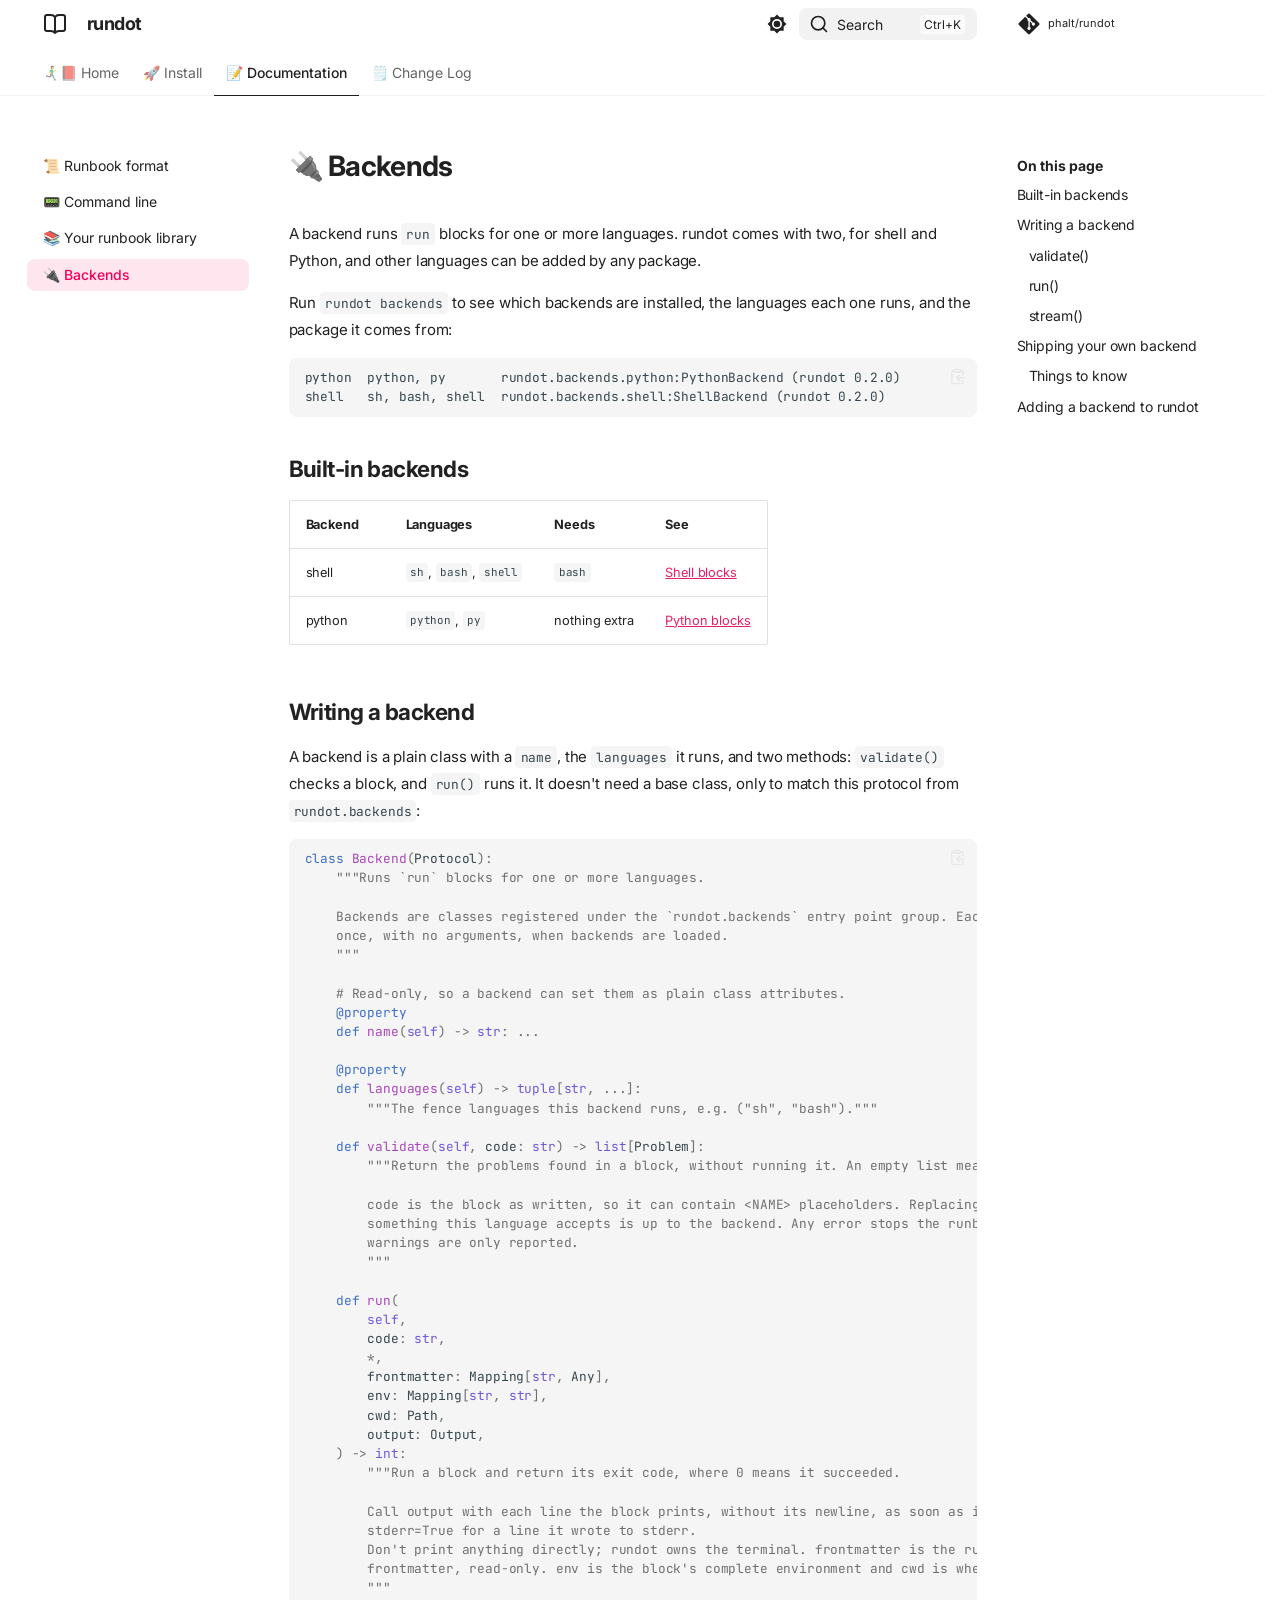
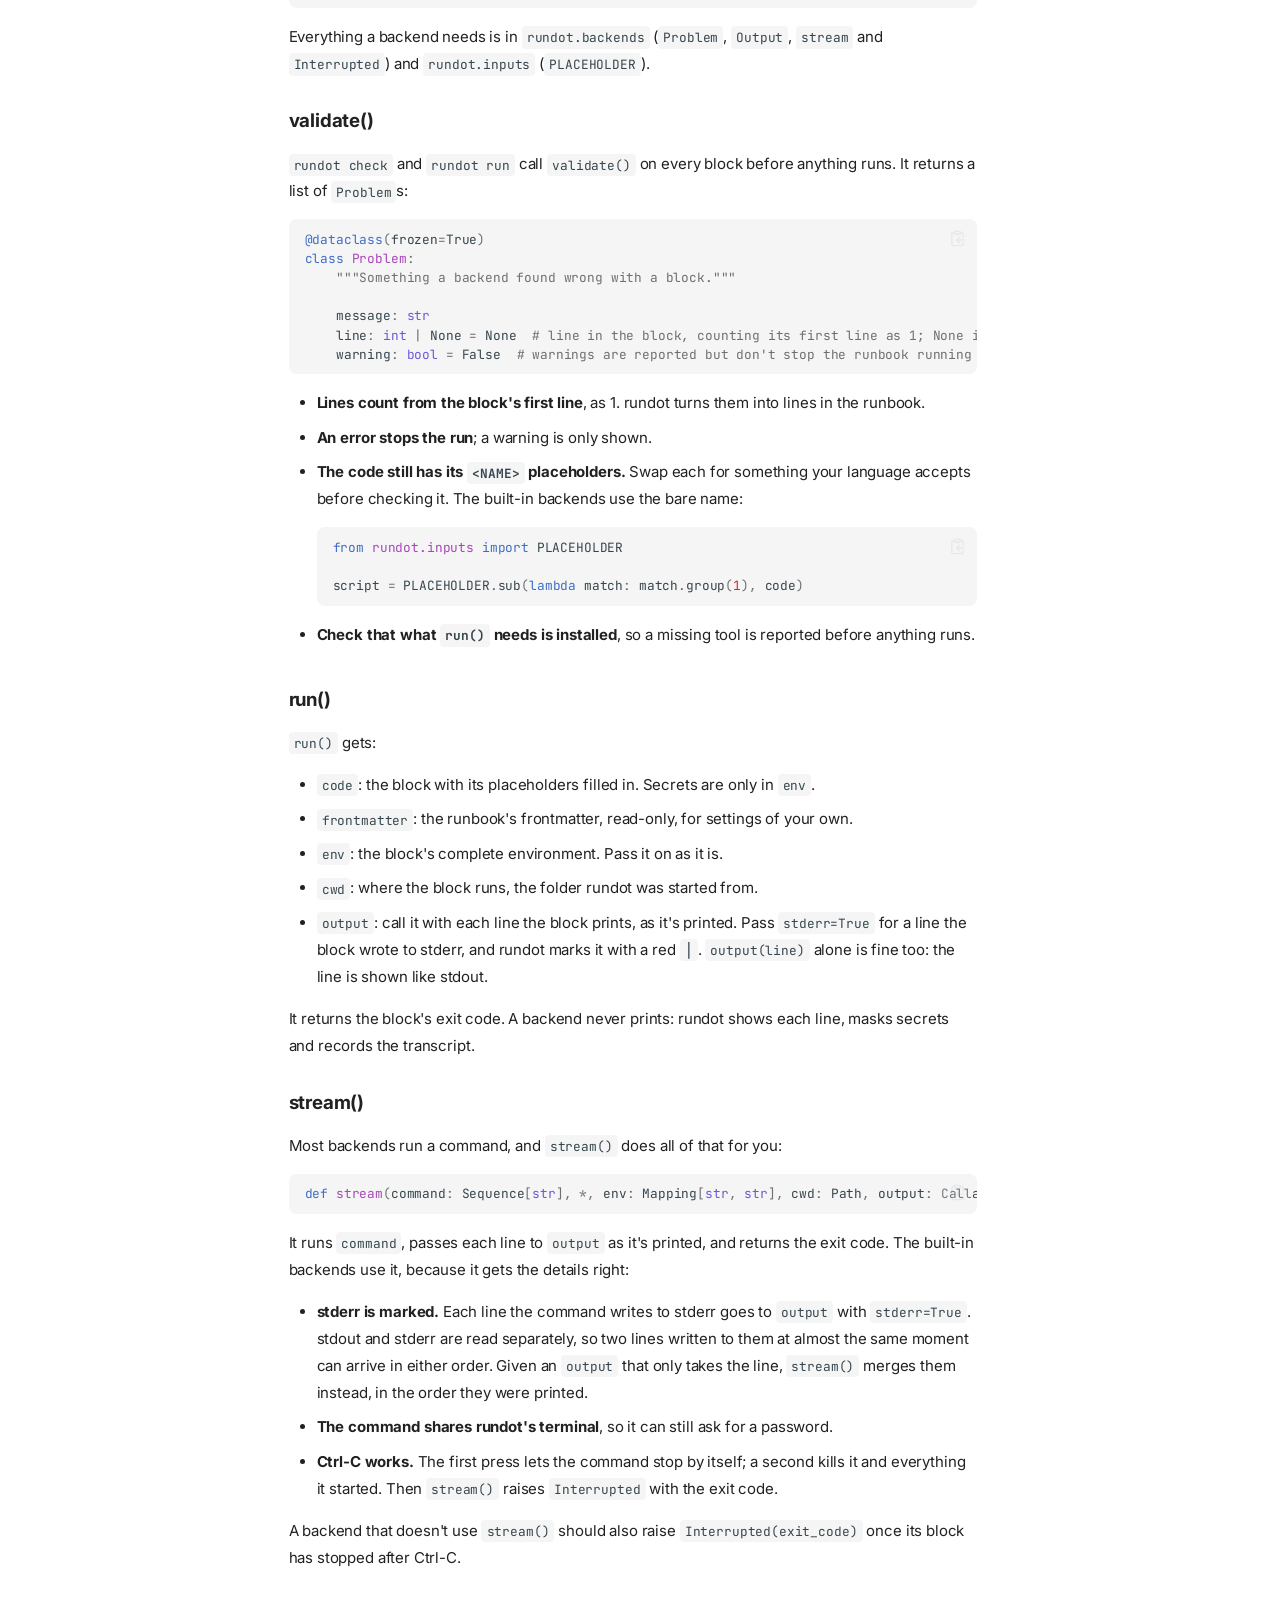
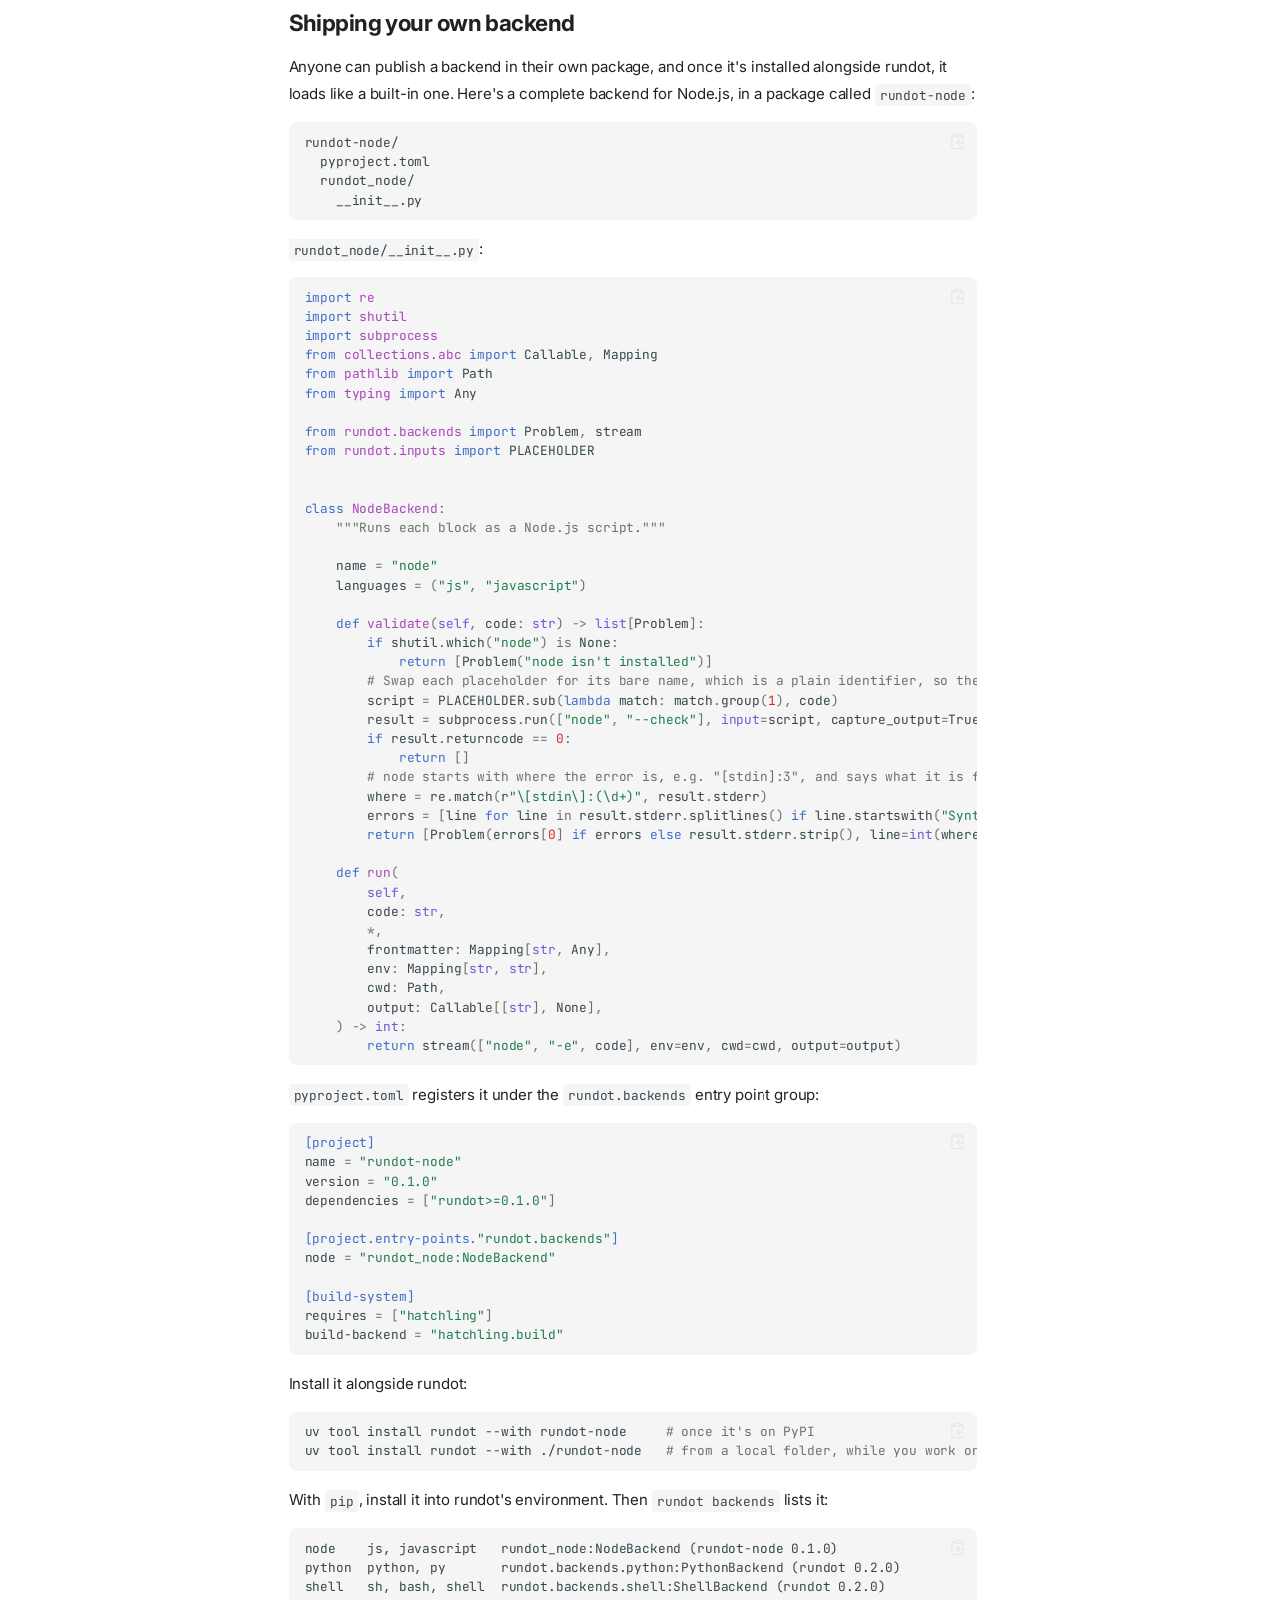
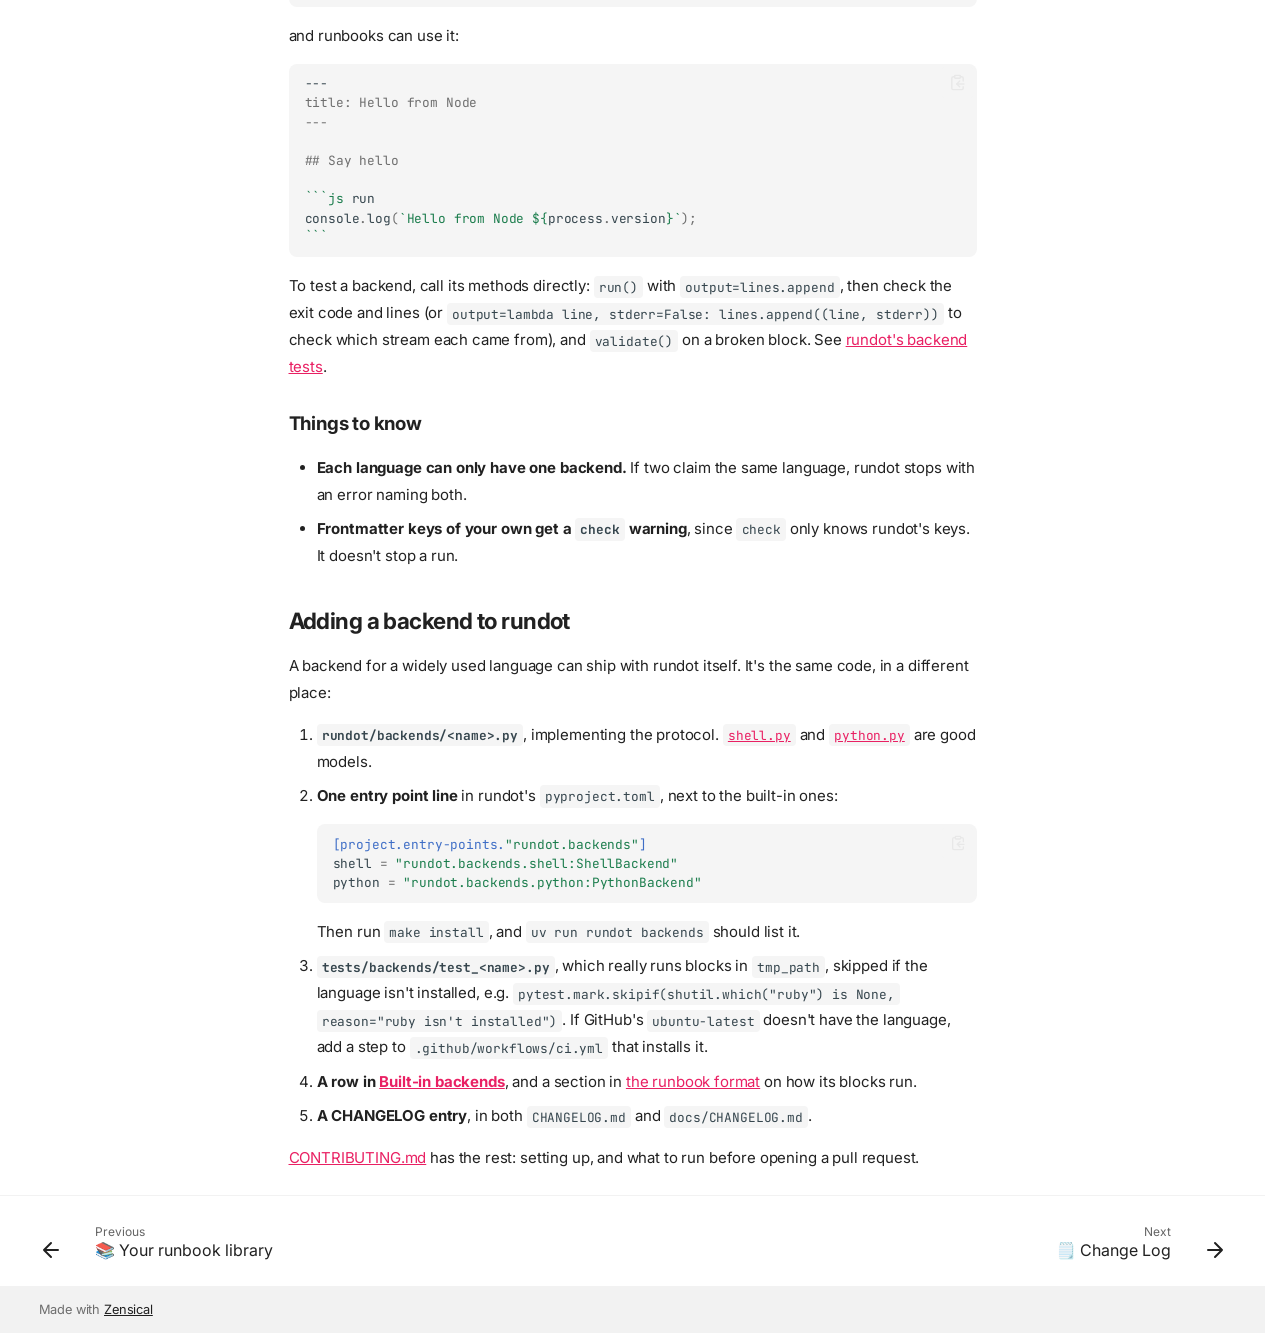
==== commit 8ac54b43: "Deploy docs" ====
--- a/backends/index.html
+++ b/backends/index.html
@@ -8,7 +8,7 @@
       
       
       
-        <link rel="canonical" href="https://phalt.github.io/paulrun/backends/">
+        <link rel="canonical" href="https://docs.rundot.dev/backends/">
       
       
       
@@ -26,7 +26,7 @@
     
     
       
-        <title>🔌 Backends - paulrun</title>
+        <title>🔌 Backends - rundot</title>
       
     
     
@@ -93,7 +93,7 @@
 
 <header class="md-header" data-md-component="header">
   <nav class="md-header__inner md-grid" aria-label="Header">
-    <a href="./.." title="paulrun" class="md-header__button md-logo" aria-label="paulrun" data-md-component="logo">
+    <a href="./.." title="rundot" class="md-header__button md-logo" aria-label="rundot" data-md-component="logo">
       
   
   <svg xmlns="http://www.w3.org/2000/svg" fill="none" stroke="currentColor" stroke-linecap="round" stroke-linejoin="round" stroke-width="2" class="lucide lucide-book-open" viewBox="0 0 24 24"><path d="M12 5v16M20.001 19A2 2 0 0 0 22 17V5a2 2 0 0 0-1.999-2L16 3.002A5 5 0 0 0 12 5a5 5 0 0 0-4-2H4a2 2 0 0 0-2 2v12a2 2 0 0 0 1.999 2H8a5 5 0 0 1 4 2 5 5 0 0 1 4-2z"/></svg>
@@ -108,7 +108,7 @@
       <div class="md-header__ellipsis">
         <div class="md-header__topic">
           <span class="md-ellipsis">
-            paulrun
+            rundot
           </span>
         </div>
         <div class="md-header__topic" data-md-component="header-topic">
@@ -168,13 +168,13 @@
     
     <div class="md-header__source">
       
-        <a href="https://github.com/phalt/paulrun" title="Go to repository" class="md-source" data-md-component="source">
+        <a href="https://github.com/phalt/rundot" title="Go to repository" class="md-source" data-md-component="source">
   <div class="md-source__icon md-icon">
     
     <svg xmlns="http://www.w3.org/2000/svg" viewBox="0 0 448 512"><!--! Font Awesome Free 7.3.1 by @fontawesome - https://fontawesome.com License - https://fontawesome.com/license/free (Icons: CC BY 4.0, Fonts: SIL OFL 1.1, Code: MIT License) Copyright 2026 Fonticons, Inc.--><path fill="currentColor" d="M439.6 236.1 244 40.5c-5.4-5.5-12.8-8.5-20.4-8.5s-15 3-20.4 8.4L162.5 81l51.5 51.5c27.1-9.1 52.7 16.8 43.4 43.7l49.7 49.7c34.2-11.8 61.2 31 35.5 56.7-26.5 26.5-70.2-2.9-56-37.3L240.3 199v121.9c25.3 12.5 22.3 41.8 9.1 55-6.4 6.4-15.2 10.1-24.3 10.1s-17.8-3.6-24.3-10.1c-17.6-17.6-11.1-46.9 11.2-56v-123c-20.8-8.5-24.6-30.7-18.6-45L142.6 101 8.5 235.1C3 240.6 0 247.9 0 255.5s3 15 8.5 20.4l195.6 195.7c5.4 5.4 12.7 8.4 20.4 8.4s15-3 20.4-8.4l194.7-194.7c5.4-5.4 8.4-12.8 8.4-20.4s-3-15-8.4-20.4"/></svg>
   </div>
   <div class="md-source__repository">
-    phalt/paulrun
+    phalt/rundot
   </div>
 </a>
       
@@ -287,23 +287,23 @@
 
 <nav class="md-nav md-nav--primary md-nav--lifted" aria-label="Navigation" data-md-level="0">
   <label class="md-nav__title" for="__drawer">
-    <a href="./.." title="paulrun" class="md-nav__button md-logo" aria-label="paulrun" data-md-component="logo">
+    <a href="./.." title="rundot" class="md-nav__button md-logo" aria-label="rundot" data-md-component="logo">
       
   
   <svg xmlns="http://www.w3.org/2000/svg" fill="none" stroke="currentColor" stroke-linecap="round" stroke-linejoin="round" stroke-width="2" class="lucide lucide-book-open" viewBox="0 0 24 24"><path d="M12 5v16M20.001 19A2 2 0 0 0 22 17V5a2 2 0 0 0-1.999-2L16 3.002A5 5 0 0 0 12 5a5 5 0 0 0-4-2H4a2 2 0 0 0-2 2v12a2 2 0 0 0 1.999 2H8a5 5 0 0 1 4 2 5 5 0 0 1 4-2z"/></svg>
 
     </a>
-    paulrun
+    rundot
   </label>
   
     <div class="md-nav__source">
-      <a href="https://github.com/phalt/paulrun" title="Go to repository" class="md-source" data-md-component="source">
+      <a href="https://github.com/phalt/rundot" title="Go to repository" class="md-source" data-md-component="source">
   <div class="md-source__icon md-icon">
     
     <svg xmlns="http://www.w3.org/2000/svg" viewBox="0 0 448 512"><!--! Font Awesome Free 7.3.1 by @fontawesome - https://fontawesome.com License - https://fontawesome.com/license/free (Icons: CC BY 4.0, Fonts: SIL OFL 1.1, Code: MIT License) Copyright 2026 Fonticons, Inc.--><path fill="currentColor" d="M439.6 236.1 244 40.5c-5.4-5.5-12.8-8.5-20.4-8.5s-15 3-20.4 8.4L162.5 81l51.5 51.5c27.1-9.1 52.7 16.8 43.4 43.7l49.7 49.7c34.2-11.8 61.2 31 35.5 56.7-26.5 26.5-70.2-2.9-56-37.3L240.3 199v121.9c25.3 12.5 22.3 41.8 9.1 55-6.4 6.4-15.2 10.1-24.3 10.1s-17.8-3.6-24.3-10.1c-17.6-17.6-11.1-46.9 11.2-56v-123c-20.8-8.5-24.6-30.7-18.6-45L142.6 101 8.5 235.1C3 240.6 0 247.9 0 255.5s3 15 8.5 20.4l195.6 195.7c5.4 5.4 12.7 8.4 20.4 8.4s15-3 20.4-8.4l194.7-194.7c5.4-5.4 8.4-12.8 8.4-20.4s-3-15-8.4-20.4"/></svg>
   </div>
   <div class="md-source__repository">
-    phalt/paulrun
+    phalt/rundot
   </div>
 </a>
     </div>
@@ -652,10 +652,10 @@
 </li>
       
         <li class="md-nav__item">
-  <a href="#adding-a-backend-to-paulrun" class="md-nav__link">
-    <span class="md-ellipsis">
-      <span class="md-typeset">
-        Adding a backend to paulrun
+  <a href="#adding-a-backend-to-rundot" class="md-nav__link">
+    <span class="md-ellipsis">
+      <span class="md-typeset">
+        Adding a backend to rundot
       </span>
     </span>
   </a>
@@ -835,10 +835,10 @@
 </li>
       
         <li class="md-nav__item">
-  <a href="#adding-a-backend-to-paulrun" class="md-nav__link">
-    <span class="md-ellipsis">
-      <span class="md-typeset">
-        Adding a backend to paulrun
+  <a href="#adding-a-backend-to-rundot" class="md-nav__link">
+    <span class="md-ellipsis">
+      <span class="md-typeset">
+        Adding a backend to rundot
       </span>
     </span>
   </a>
@@ -866,10 +866,10 @@
 
 
 <h1 id="backends">🔌 Backends</h1>
-<p>A backend runs <code>run</code> blocks for one or more languages. paulrun comes with two, for shell and Python, and other languages can be added by any package.</p>
-<p>Run <code>paulrun backends</code> to see which backends are installed, the languages each one runs, and the package it comes from:</p>
-<div class="highlight"><pre><span></span><code>python  python, py       paulrun.backends.python:PythonBackend (paulrun 0.2.0)
-shell   sh, bash, shell  paulrun.backends.shell:ShellBackend (paulrun 0.2.0)
+<p>A backend runs <code>run</code> blocks for one or more languages. rundot comes with two, for shell and Python, and other languages can be added by any package.</p>
+<p>Run <code>rundot backends</code> to see which backends are installed, the languages each one runs, and the package it comes from:</p>
+<div class="highlight"><pre><span></span><code>python  python, py       rundot.backends.python:PythonBackend (rundot 0.2.0)
+shell   sh, bash, shell  rundot.backends.shell:ShellBackend (rundot 0.2.0)
 </code></pre></div>
 <h2 id="built-in-backends">Built-in backends</h2>
 <table>
@@ -897,11 +897,11 @@
 </tbody>
 </table>
 <h2 id="writing-a-backend">Writing a backend</h2>
-<p>A backend is a plain class with a <code>name</code>, the <code>languages</code> it runs, and two methods: <code>validate()</code> checks a block, and <code>run()</code> runs it. It doesn't need a base class, only to match this protocol from <code>paulrun.backends</code>:</p>
+<p>A backend is a plain class with a <code>name</code>, the <code>languages</code> it runs, and two methods: <code>validate()</code> checks a block, and <code>run()</code> runs it. It doesn't need a base class, only to match this protocol from <code>rundot.backends</code>:</p>
 <div class="highlight"><pre><span></span><code><span class="k">class</span><span class="w"> </span><span class="nc">Backend</span><span class="p">(</span><span class="n">Protocol</span><span class="p">):</span>
 <span class="w">    </span><span class="sd">"""Runs `run` blocks for one or more languages.</span>
 
-<span class="sd">    Backends are classes registered under the `paulrun.backends` entry point group. Each is created</span>
+<span class="sd">    Backends are classes registered under the `rundot.backends` entry point group. Each is created</span>
 <span class="sd">    once, with no arguments, when backends are loaded.</span>
 <span class="sd">    """</span>
 
@@ -934,13 +934,13 @@
 
 <span class="sd">        Call output with each line the block prints, without its newline, as soon as it's printed, and</span>
 <span class="sd">        stderr=True for a line it wrote to stderr.</span>
-<span class="sd">        Don't print anything directly; paulrun owns the terminal. frontmatter is the runbook's</span>
+<span class="sd">        Don't print anything directly; rundot owns the terminal. frontmatter is the runbook's</span>
 <span class="sd">        frontmatter, read-only. env is the block's complete environment and cwd is where it runs.</span>
 <span class="sd">        """</span>
 </code></pre></div>
-<p>Everything a backend needs is in <code>paulrun.backends</code> (<code>Problem</code>, <code>Output</code>, <code>stream</code> and <code>Interrupted</code>) and <code>paulrun.inputs</code> (<code>PLACEHOLDER</code>).</p>
+<p>Everything a backend needs is in <code>rundot.backends</code> (<code>Problem</code>, <code>Output</code>, <code>stream</code> and <code>Interrupted</code>) and <code>rundot.inputs</code> (<code>PLACEHOLDER</code>).</p>
 <h3 id="validate">validate()</h3>
-<p><code>paulrun check</code> and <code>paulrun run</code> call <code>validate()</code> on every block before anything runs. It returns a list of <code>Problem</code>s:</p>
+<p><code>rundot check</code> and <code>rundot run</code> call <code>validate()</code> on every block before anything runs. It returns a list of <code>Problem</code>s:</p>
 <div class="highlight"><pre><span></span><code><span class="nd">@dataclass</span><span class="p">(</span><span class="n">frozen</span><span class="o">=</span><span class="kc">True</span><span class="p">)</span>
 <span class="k">class</span><span class="w"> </span><span class="nc">Problem</span><span class="p">:</span>
 <span class="w">    </span><span class="sd">"""Something a backend found wrong with a block."""</span>
@@ -950,11 +950,11 @@
     <span class="n">warning</span><span class="p">:</span> <span class="nb">bool</span> <span class="o">=</span> <span class="kc">False</span>  <span class="c1"># warnings are reported but don't stop the runbook running</span>
 </code></pre></div>
 <ul>
-<li><strong>Lines count from the block's first line</strong>, as 1. paulrun turns them into lines in the runbook.</li>
+<li><strong>Lines count from the block's first line</strong>, as 1. rundot turns them into lines in the runbook.</li>
 <li><strong>An error stops the run</strong>; a warning is only shown.</li>
 <li>
 <p><strong>The code still has its <code>&lt;NAME&gt;</code> placeholders.</strong> Swap each for something your language accepts before checking it. The built-in backends use the bare name:</p>
-<div class="highlight"><pre><span></span><code><span class="kn">from</span><span class="w"> </span><span class="nn">paulrun.inputs</span><span class="w"> </span><span class="kn">import</span> <span class="n">PLACEHOLDER</span>
+<div class="highlight"><pre><span></span><code><span class="kn">from</span><span class="w"> </span><span class="nn">rundot.inputs</span><span class="w"> </span><span class="kn">import</span> <span class="n">PLACEHOLDER</span>
 
 <span class="n">script</span> <span class="o">=</span> <span class="n">PLACEHOLDER</span><span class="o">.</span><span class="n">sub</span><span class="p">(</span><span class="k">lambda</span> <span class="n">match</span><span class="p">:</span> <span class="n">match</span><span class="o">.</span><span class="n">group</span><span class="p">(</span><span class="mi">1</span><span class="p">),</span> <span class="n">code</span><span class="p">)</span>
 </code></pre></div>
@@ -969,10 +969,10 @@
 <li><code>code</code>: the block with its placeholders filled in. Secrets are only in <code>env</code>.</li>
 <li><code>frontmatter</code>: the runbook's frontmatter, read-only, for settings of your own.</li>
 <li><code>env</code>: the block's complete environment. Pass it on as it is.</li>
-<li><code>cwd</code>: where the block runs, the folder paulrun was started from.</li>
-<li><code>output</code>: call it with each line the block prints, as it's printed. Pass <code>stderr=True</code> for a line the block wrote to stderr, and paulrun marks it with a red <code>│</code>. <code>output(line)</code> alone is fine too: the line is shown like stdout.</li>
+<li><code>cwd</code>: where the block runs, the folder rundot was started from.</li>
+<li><code>output</code>: call it with each line the block prints, as it's printed. Pass <code>stderr=True</code> for a line the block wrote to stderr, and rundot marks it with a red <code>│</code>. <code>output(line)</code> alone is fine too: the line is shown like stdout.</li>
 </ul>
-<p>It returns the block's exit code. A backend never prints: paulrun shows each line, masks secrets and records the transcript.</p>
+<p>It returns the block's exit code. A backend never prints: rundot shows each line, masks secrets and records the transcript.</p>
 <h3 id="stream">stream()</h3>
 <p>Most backends run a command, and <code>stream()</code> does all of that for you:</p>
 <div class="highlight"><pre><span></span><code><span class="k">def</span><span class="w"> </span><span class="nf">stream</span><span class="p">(</span><span class="n">command</span><span class="p">:</span> <span class="n">Sequence</span><span class="p">[</span><span class="nb">str</span><span class="p">],</span> <span class="o">*</span><span class="p">,</span> <span class="n">env</span><span class="p">:</span> <span class="n">Mapping</span><span class="p">[</span><span class="nb">str</span><span class="p">,</span> <span class="nb">str</span><span class="p">],</span> <span class="n">cwd</span><span class="p">:</span> <span class="n">Path</span><span class="p">,</span> <span class="n">output</span><span class="p">:</span> <span class="n">Callable</span><span class="p">[</span><span class="o">...</span><span class="p">,</span> <span class="kc">None</span><span class="p">])</span> <span class="o">-&gt;</span> <span class="nb">int</span><span class="p">:</span>
@@ -980,18 +980,18 @@
 <p>It runs <code>command</code>, passes each line to <code>output</code> as it's printed, and returns the exit code. The built-in backends use it, because it gets the details right:</p>
 <ul>
 <li><strong>stderr is marked.</strong> Each line the command writes to stderr goes to <code>output</code> with <code>stderr=True</code>. stdout and stderr are read separately, so two lines written to them at almost the same moment can arrive in either order. Given an <code>output</code> that only takes the line, <code>stream()</code> merges them instead, in the order they were printed.</li>
-<li><strong>The command shares paulrun's terminal</strong>, so it can still ask for a password.</li>
+<li><strong>The command shares rundot's terminal</strong>, so it can still ask for a password.</li>
 <li><strong>Ctrl-C works.</strong> The first press lets the command stop by itself; a second kills it and everything it started. Then <code>stream()</code> raises <code>Interrupted</code> with the exit code.</li>
 </ul>
 <p>A backend that doesn't use <code>stream()</code> should also raise <code>Interrupted(exit_code)</code> once its block has stopped after Ctrl-C.</p>
 <h2 id="shipping-your-own-backend">Shipping your own backend</h2>
-<p>Anyone can publish a backend in their own package, and once it's installed alongside paulrun, it loads like a built-in one. Here's a complete backend for Node.js, in a package called <code>paulrun-node</code>:</p>
-<div class="highlight"><pre><span></span><code>paulrun-node/
+<p>Anyone can publish a backend in their own package, and once it's installed alongside rundot, it loads like a built-in one. Here's a complete backend for Node.js, in a package called <code>rundot-node</code>:</p>
+<div class="highlight"><pre><span></span><code>rundot-node/
   pyproject.toml
-  paulrun_node/
+  rundot_node/
     __init__.py
 </code></pre></div>
-<p><code>paulrun_node/__init__.py</code>:</p>
+<p><code>rundot_node/__init__.py</code>:</p>
 <div class="highlight"><pre><span></span><code><span class="kn">import</span><span class="w"> </span><span class="nn">re</span>
 <span class="kn">import</span><span class="w"> </span><span class="nn">shutil</span>
 <span class="kn">import</span><span class="w"> </span><span class="nn">subprocess</span>
@@ -999,8 +999,8 @@
 <span class="kn">from</span><span class="w"> </span><span class="nn">pathlib</span><span class="w"> </span><span class="kn">import</span> <span class="n">Path</span>
 <span class="kn">from</span><span class="w"> </span><span class="nn">typing</span><span class="w"> </span><span class="kn">import</span> <span class="n">Any</span>
 
-<span class="kn">from</span><span class="w"> </span><span class="nn">paulrun.backends</span><span class="w"> </span><span class="kn">import</span> <span class="n">Problem</span><span class="p">,</span> <span class="n">stream</span>
-<span class="kn">from</span><span class="w"> </span><span class="nn">paulrun.inputs</span><span class="w"> </span><span class="kn">import</span> <span class="n">PLACEHOLDER</span>
+<span class="kn">from</span><span class="w"> </span><span class="nn">rundot.backends</span><span class="w"> </span><span class="kn">import</span> <span class="n">Problem</span><span class="p">,</span> <span class="n">stream</span>
+<span class="kn">from</span><span class="w"> </span><span class="nn">rundot.inputs</span><span class="w"> </span><span class="kn">import</span> <span class="n">PLACEHOLDER</span>
 
 
 <span class="k">class</span><span class="w"> </span><span class="nc">NodeBackend</span><span class="p">:</span>
@@ -1033,27 +1033,27 @@
     <span class="p">)</span> <span class="o">-&gt;</span> <span class="nb">int</span><span class="p">:</span>
         <span class="k">return</span> <span class="n">stream</span><span class="p">([</span><span class="s2">"node"</span><span class="p">,</span> <span class="s2">"-e"</span><span class="p">,</span> <span class="n">code</span><span class="p">],</span> <span class="n">env</span><span class="o">=</span><span class="n">env</span><span class="p">,</span> <span class="n">cwd</span><span class="o">=</span><span class="n">cwd</span><span class="p">,</span> <span class="n">output</span><span class="o">=</span><span class="n">output</span><span class="p">)</span>
 </code></pre></div>
-<p><code>pyproject.toml</code> registers it under the <code>paulrun.backends</code> entry point group:</p>
+<p><code>pyproject.toml</code> registers it under the <code>rundot.backends</code> entry point group:</p>
 <div class="highlight"><pre><span></span><code><span class="k">[project]</span>
-<span class="n">name</span><span class="w"> </span><span class="o">=</span><span class="w"> </span><span class="s2">"paulrun-node"</span>
+<span class="n">name</span><span class="w"> </span><span class="o">=</span><span class="w"> </span><span class="s2">"rundot-node"</span>
 <span class="n">version</span><span class="w"> </span><span class="o">=</span><span class="w"> </span><span class="s2">"0.1.0"</span>
-<span class="n">dependencies</span><span class="w"> </span><span class="o">=</span><span class="w"> </span><span class="p">[</span><span class="s2">"paulrun&gt;=0.1.0"</span><span class="p">]</span>
-
-<span class="k">[project.entry-points.</span><span class="s2">"paulrun.backends"</span><span class="k">]</span>
-<span class="n">node</span><span class="w"> </span><span class="o">=</span><span class="w"> </span><span class="s2">"paulrun_node:NodeBackend"</span>
+<span class="n">dependencies</span><span class="w"> </span><span class="o">=</span><span class="w"> </span><span class="p">[</span><span class="s2">"rundot&gt;=0.1.0"</span><span class="p">]</span>
+
+<span class="k">[project.entry-points.</span><span class="s2">"rundot.backends"</span><span class="k">]</span>
+<span class="n">node</span><span class="w"> </span><span class="o">=</span><span class="w"> </span><span class="s2">"rundot_node:NodeBackend"</span>
 
 <span class="k">[build-system]</span>
 <span class="n">requires</span><span class="w"> </span><span class="o">=</span><span class="w"> </span><span class="p">[</span><span class="s2">"hatchling"</span><span class="p">]</span>
 <span class="n">build-backend</span><span class="w"> </span><span class="o">=</span><span class="w"> </span><span class="s2">"hatchling.build"</span>
 </code></pre></div>
-<p>Install it alongside paulrun:</p>
-<div class="highlight"><pre><span></span><code>uv<span class="w"> </span>tool<span class="w"> </span>install<span class="w"> </span>paulrun<span class="w"> </span>--with<span class="w"> </span>paulrun-node<span class="w">     </span><span class="c1"># once it's on PyPI</span>
-uv<span class="w"> </span>tool<span class="w"> </span>install<span class="w"> </span>paulrun<span class="w"> </span>--with<span class="w"> </span>./paulrun-node<span class="w">   </span><span class="c1"># from a local folder, while you work on it</span>
+<p>Install it alongside rundot:</p>
+<div class="highlight"><pre><span></span><code>uv<span class="w"> </span>tool<span class="w"> </span>install<span class="w"> </span>rundot<span class="w"> </span>--with<span class="w"> </span>rundot-node<span class="w">     </span><span class="c1"># once it's on PyPI</span>
+uv<span class="w"> </span>tool<span class="w"> </span>install<span class="w"> </span>rundot<span class="w"> </span>--with<span class="w"> </span>./rundot-node<span class="w">   </span><span class="c1"># from a local folder, while you work on it</span>
 </code></pre></div>
-<p>With <code>pip</code>, install it into paulrun's environment. Then <code>paulrun backends</code> lists it:</p>
-<div class="highlight"><pre><span></span><code>node    js, javascript   paulrun_node:NodeBackend (paulrun-node 0.1.0)
-python  python, py       paulrun.backends.python:PythonBackend (paulrun 0.2.0)
-shell   sh, bash, shell  paulrun.backends.shell:ShellBackend (paulrun 0.2.0)
+<p>With <code>pip</code>, install it into rundot's environment. Then <code>rundot backends</code> lists it:</p>
+<div class="highlight"><pre><span></span><code>node    js, javascript   rundot_node:NodeBackend (rundot-node 0.1.0)
+python  python, py       rundot.backends.python:PythonBackend (rundot 0.2.0)
+shell   sh, bash, shell  rundot.backends.shell:ShellBackend (rundot 0.2.0)
 </code></pre></div>
 <p>and runbooks can use it:</p>
 <div class="highlight"><pre><span></span><code>---
@@ -1066,23 +1066,23 @@
 <span class="nx">console</span><span class="p">.</span><span class="nx">log</span><span class="p">(</span><span class="sb">`Hello from Node </span><span class="si">${</span><span class="nx">process</span><span class="p">.</span><span class="nx">version</span><span class="si">}</span><span class="sb">`</span><span class="p">);</span>
 <span class="sb">```</span>
 </code></pre></div>
-<p>To test a backend, call its methods directly: <code>run()</code> with <code>output=lines.append</code>, then check the exit code and lines (or <code>output=lambda line, stderr=False: lines.append((line, stderr))</code> to check which stream each came from), and <code>validate()</code> on a broken block. See <a href="https://github.com/phalt/paulrun/tree/main/tests/backends">paulrun's backend tests</a>.</p>
+<p>To test a backend, call its methods directly: <code>run()</code> with <code>output=lines.append</code>, then check the exit code and lines (or <code>output=lambda line, stderr=False: lines.append((line, stderr))</code> to check which stream each came from), and <code>validate()</code> on a broken block. See <a href="https://github.com/phalt/rundot/tree/main/tests/backends">rundot's backend tests</a>.</p>
 <h3 id="things-to-know">Things to know</h3>
 <ul>
-<li><strong>Each language can only have one backend.</strong> If two claim the same language, paulrun stops with an error naming both.</li>
-<li><strong>Frontmatter keys of your own get a <code>check</code> warning</strong>, since <code>check</code> only knows paulrun's keys. It doesn't stop a run.</li>
+<li><strong>Each language can only have one backend.</strong> If two claim the same language, rundot stops with an error naming both.</li>
+<li><strong>Frontmatter keys of your own get a <code>check</code> warning</strong>, since <code>check</code> only knows rundot's keys. It doesn't stop a run.</li>
 </ul>
-<h2 id="adding-a-backend-to-paulrun">Adding a backend to paulrun</h2>
-<p>A backend for a widely used language can ship with paulrun itself. It's the same code, in a different place:</p>
+<h2 id="adding-a-backend-to-rundot">Adding a backend to rundot</h2>
+<p>A backend for a widely used language can ship with rundot itself. It's the same code, in a different place:</p>
 <ol>
-<li><strong><code>paulrun/backends/&lt;name&gt;.py</code></strong>, implementing the protocol. <a href="https://github.com/phalt/paulrun/blob/main/paulrun/backends/shell.py"><code>shell.py</code></a> and <a href="https://github.com/phalt/paulrun/blob/main/paulrun/backends/python.py"><code>python.py</code></a> are good models.</li>
+<li><strong><code>rundot/backends/&lt;name&gt;.py</code></strong>, implementing the protocol. <a href="https://github.com/phalt/rundot/blob/main/rundot/backends/shell.py"><code>shell.py</code></a> and <a href="https://github.com/phalt/rundot/blob/main/rundot/backends/python.py"><code>python.py</code></a> are good models.</li>
 <li>
-<p><strong>One entry point line</strong> in paulrun's <code>pyproject.toml</code>, next to the built-in ones:</p>
-<div class="highlight"><pre><span></span><code><span class="k">[project.entry-points.</span><span class="s2">"paulrun.backends"</span><span class="k">]</span>
-<span class="n">shell</span><span class="w"> </span><span class="o">=</span><span class="w"> </span><span class="s2">"paulrun.backends.shell:ShellBackend"</span>
-<span class="n">python</span><span class="w"> </span><span class="o">=</span><span class="w"> </span><span class="s2">"paulrun.backends.python:PythonBackend"</span>
+<p><strong>One entry point line</strong> in rundot's <code>pyproject.toml</code>, next to the built-in ones:</p>
+<div class="highlight"><pre><span></span><code><span class="k">[project.entry-points.</span><span class="s2">"rundot.backends"</span><span class="k">]</span>
+<span class="n">shell</span><span class="w"> </span><span class="o">=</span><span class="w"> </span><span class="s2">"rundot.backends.shell:ShellBackend"</span>
+<span class="n">python</span><span class="w"> </span><span class="o">=</span><span class="w"> </span><span class="s2">"rundot.backends.python:PythonBackend"</span>
 </code></pre></div>
-<p>Then run <code>make install</code>, and <code>uv run paulrun backends</code> should list it.</p>
+<p>Then run <code>make install</code>, and <code>uv run rundot backends</code> should list it.</p>
 </li>
 <li>
 <p><strong><code>tests/backends/test_&lt;name&gt;.py</code></strong>, which really runs blocks in <code>tmp_path</code>, skipped if the language isn't installed, e.g. <code>pytest.mark.skipif(shutil.which("ruby") is None, reason="ruby isn't installed")</code>. If GitHub's <code>ubuntu-latest</code> doesn't have the language, add a step to <code>.github/workflows/ci.yml</code> that installs it.</p>
@@ -1090,7 +1090,7 @@
 <li><strong>A row in <a href="#built-in-backends">Built-in backends</a></strong>, and a section in <a href="../runbook-format/#run-blocks">the runbook format</a> on how its blocks run.</li>
 <li><strong>A CHANGELOG entry</strong>, in both <code>CHANGELOG.md</code> and <code>docs/CHANGELOG.md</code>.</li>
 </ol>
-<p><a href="https://github.com/phalt/paulrun/blob/main/CONTRIBUTING.md">CONTRIBUTING.md</a> has the rest: setting up, and what to run before opening a pull request.</p>
+<p><a href="https://github.com/phalt/rundot/blob/main/CONTRIBUTING.md">CONTRIBUTING.md</a> has the rest: setting up, and what to run before opening a pull request.</p>
 
 
 
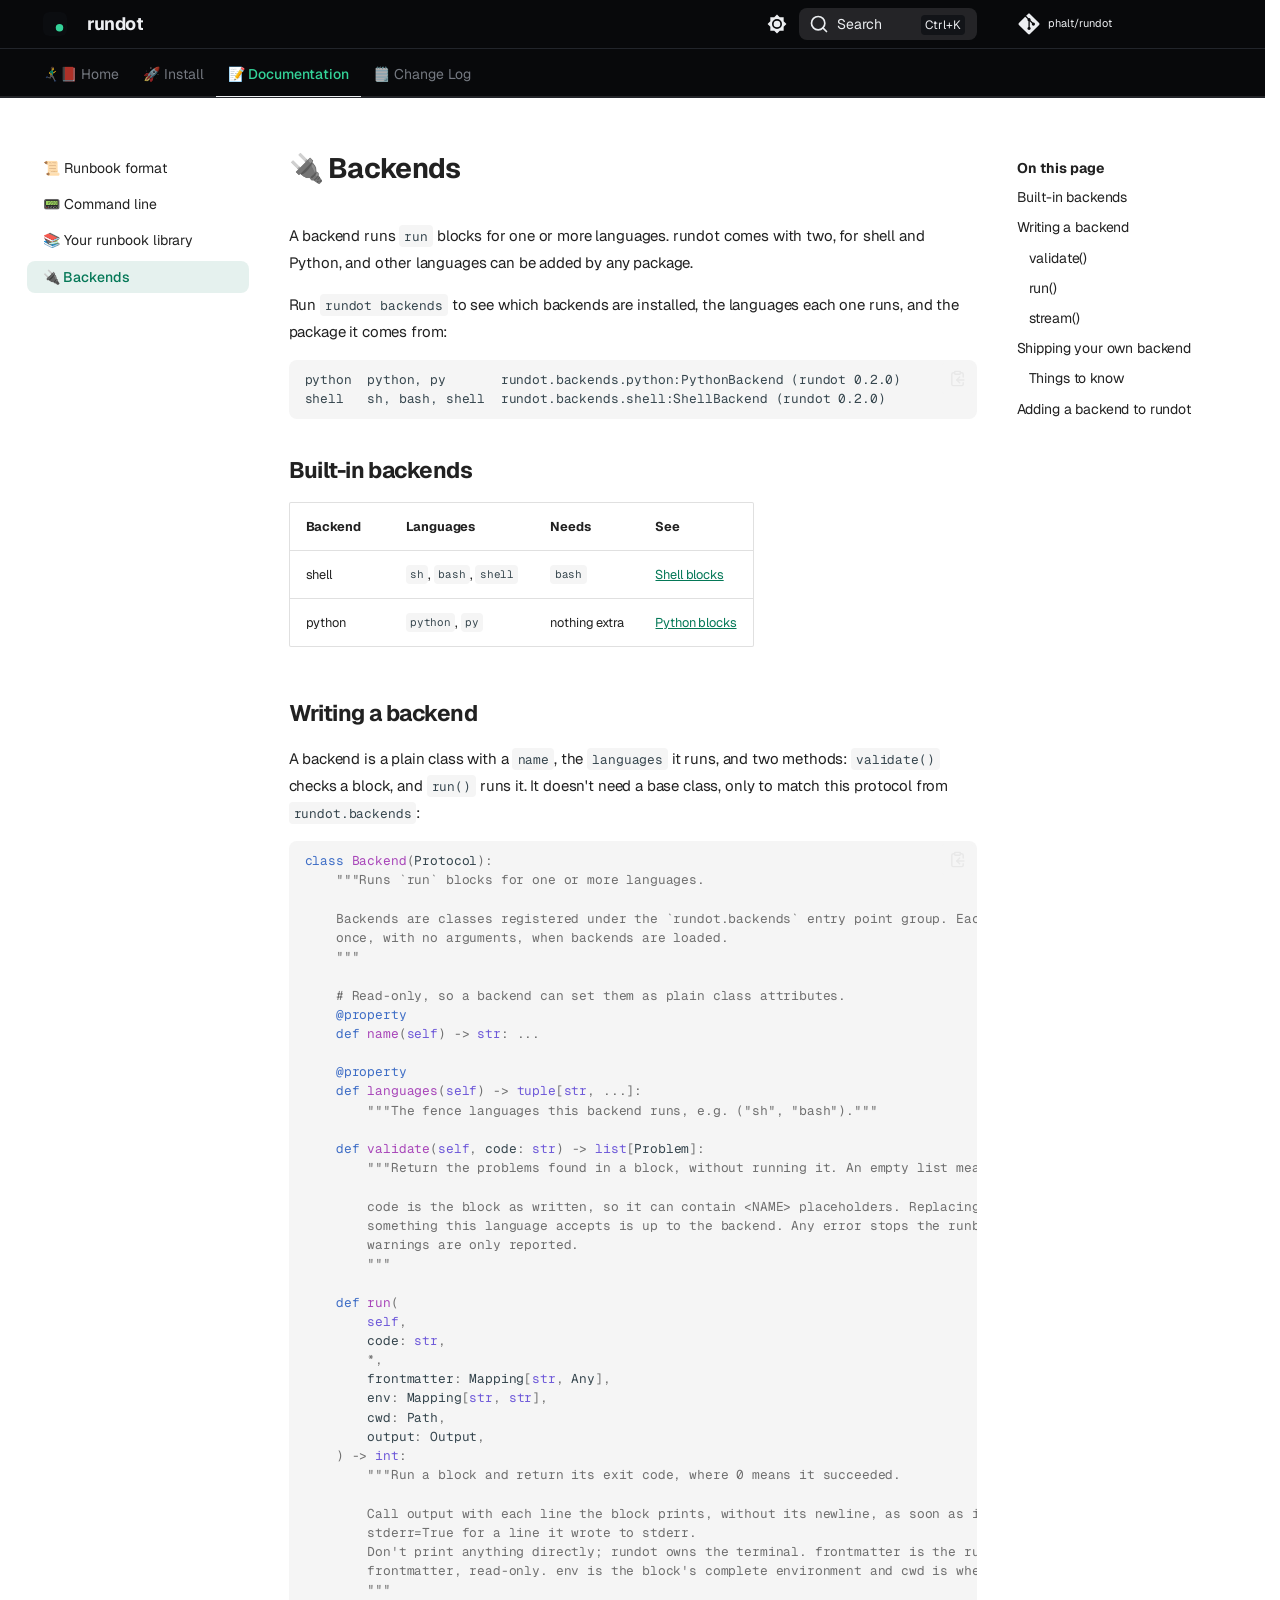
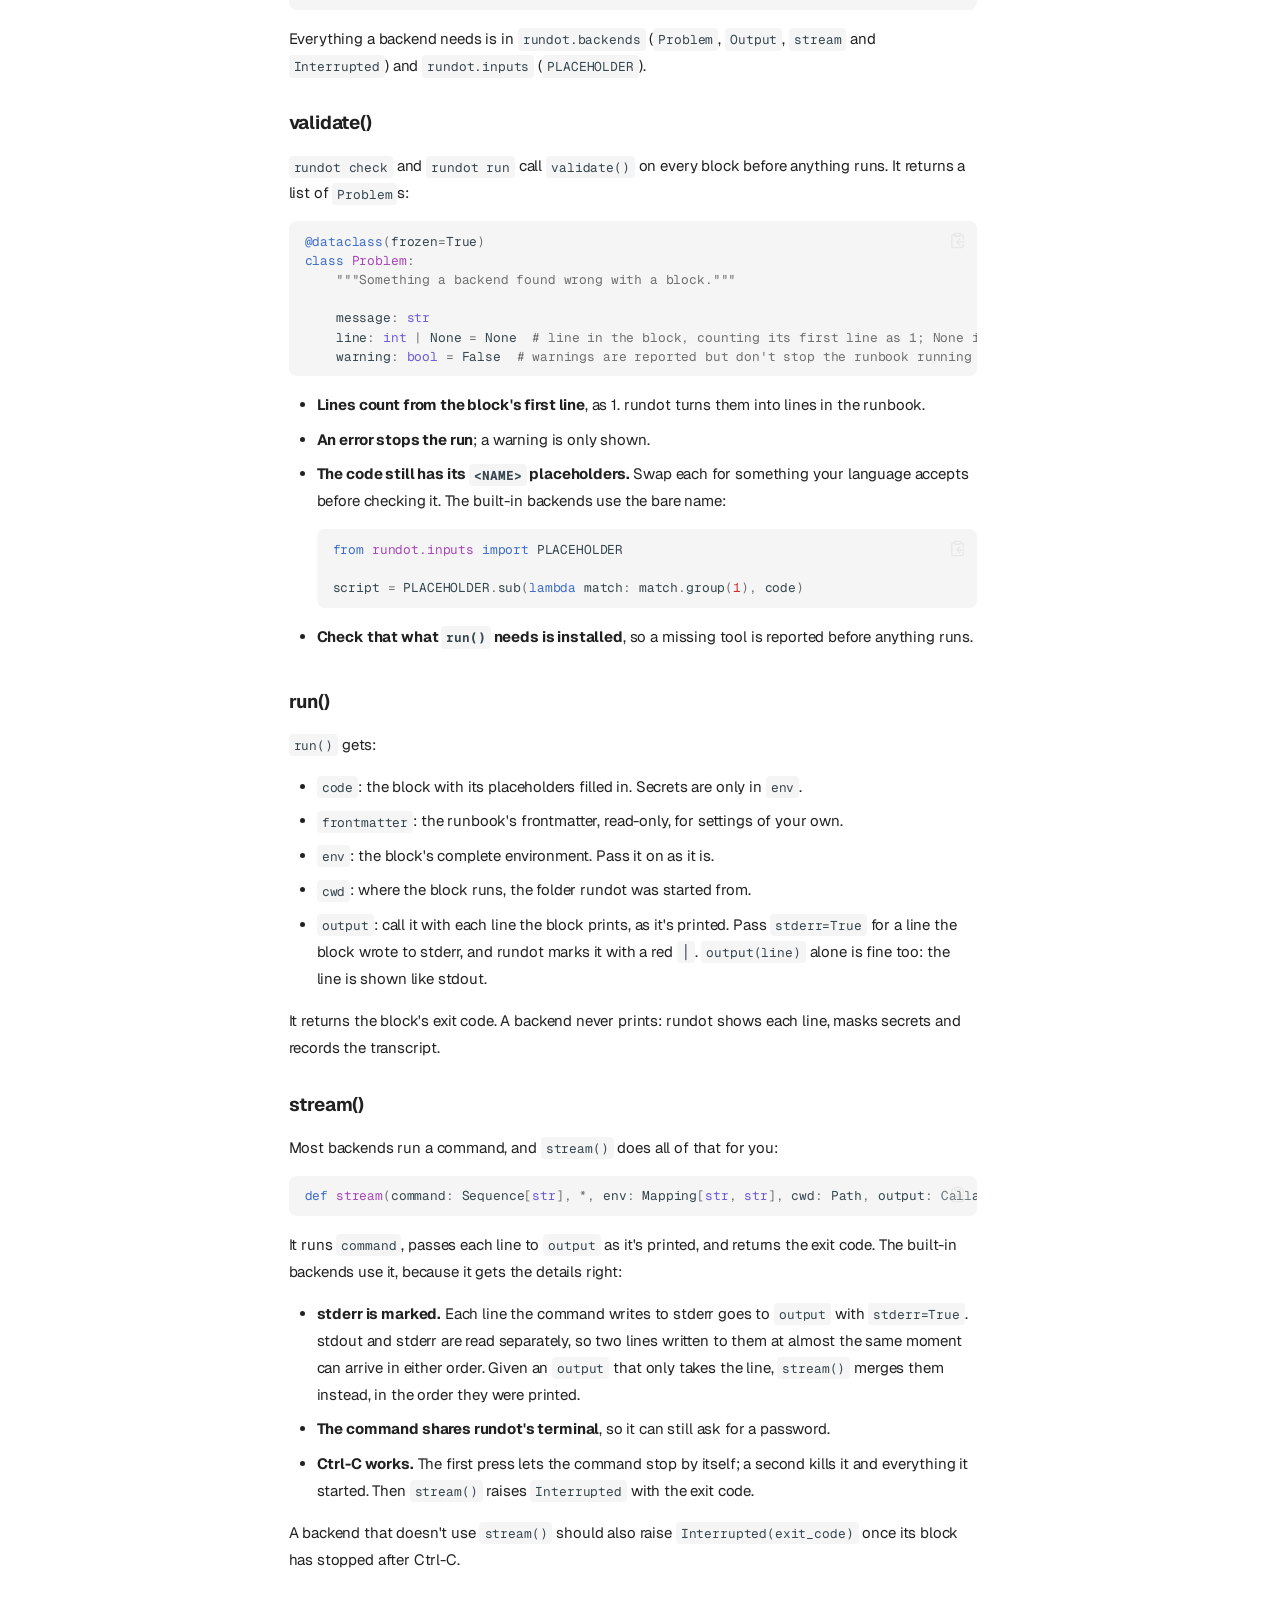
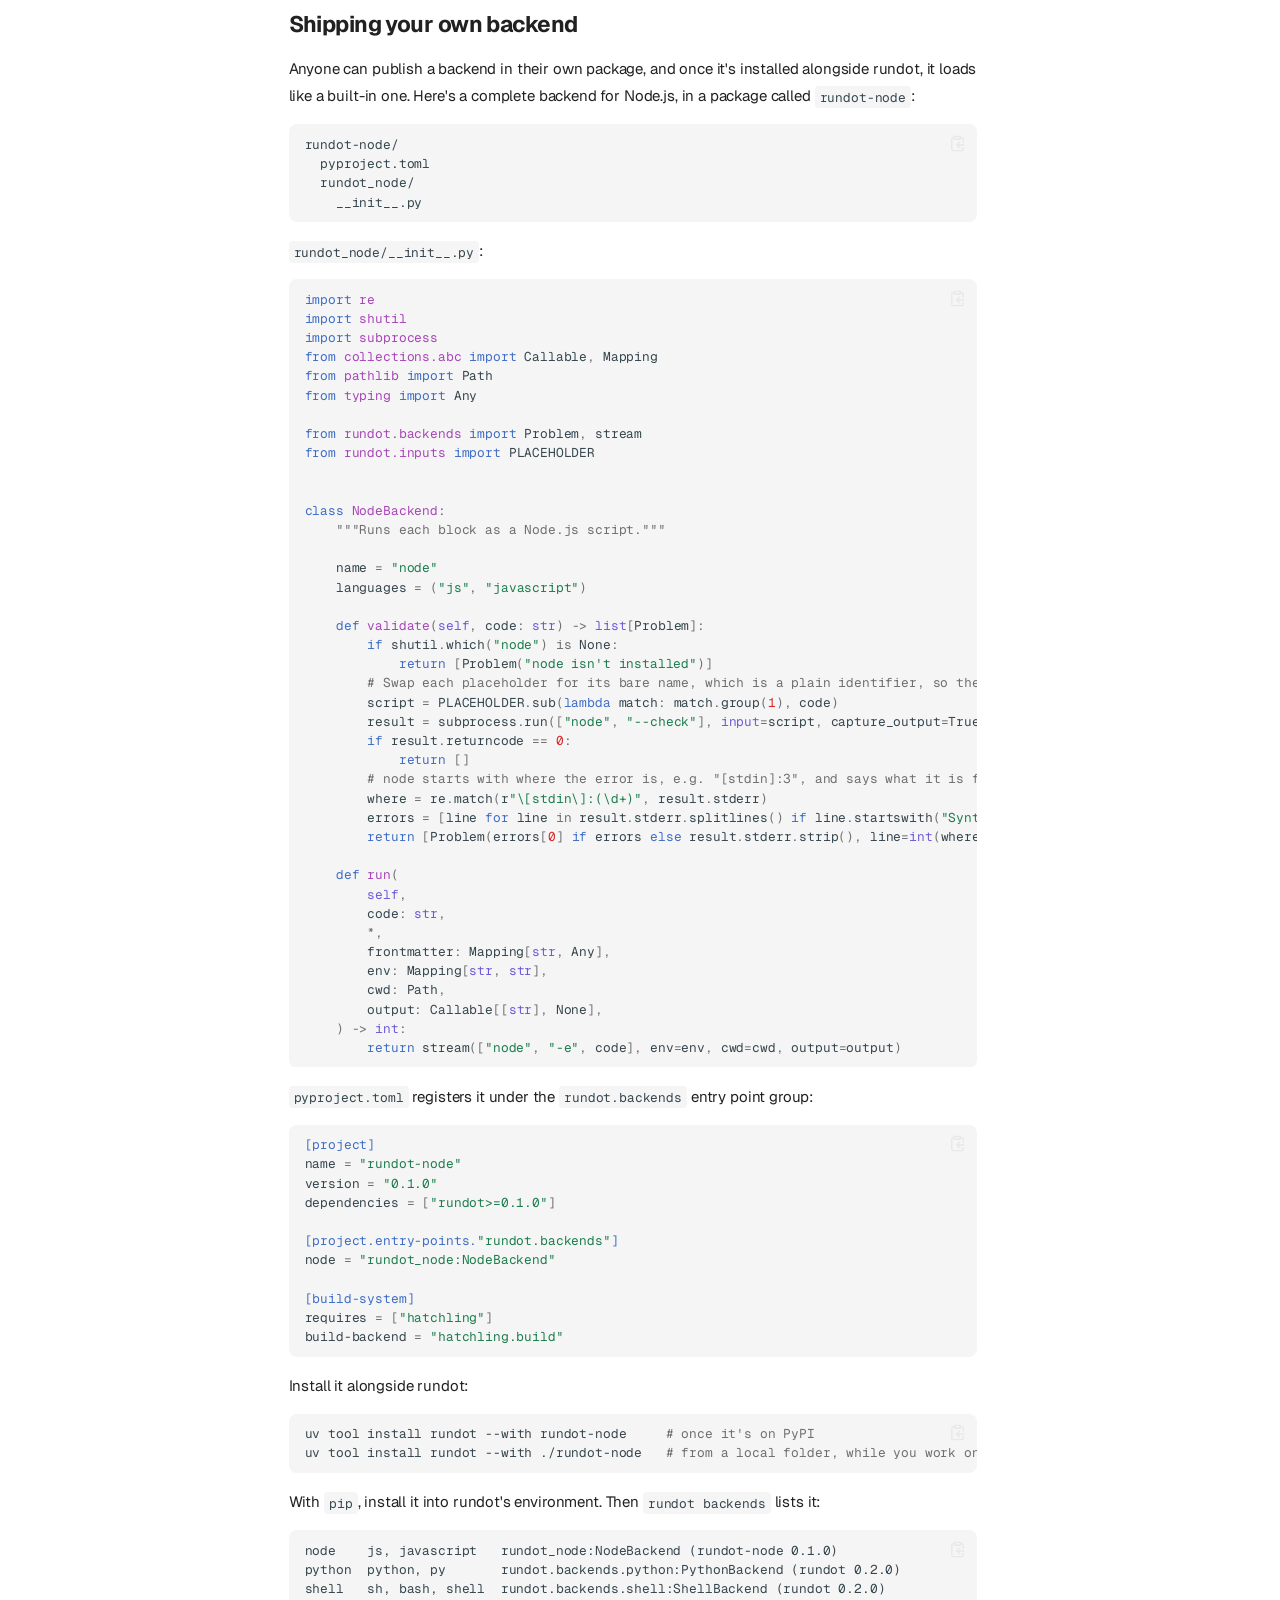
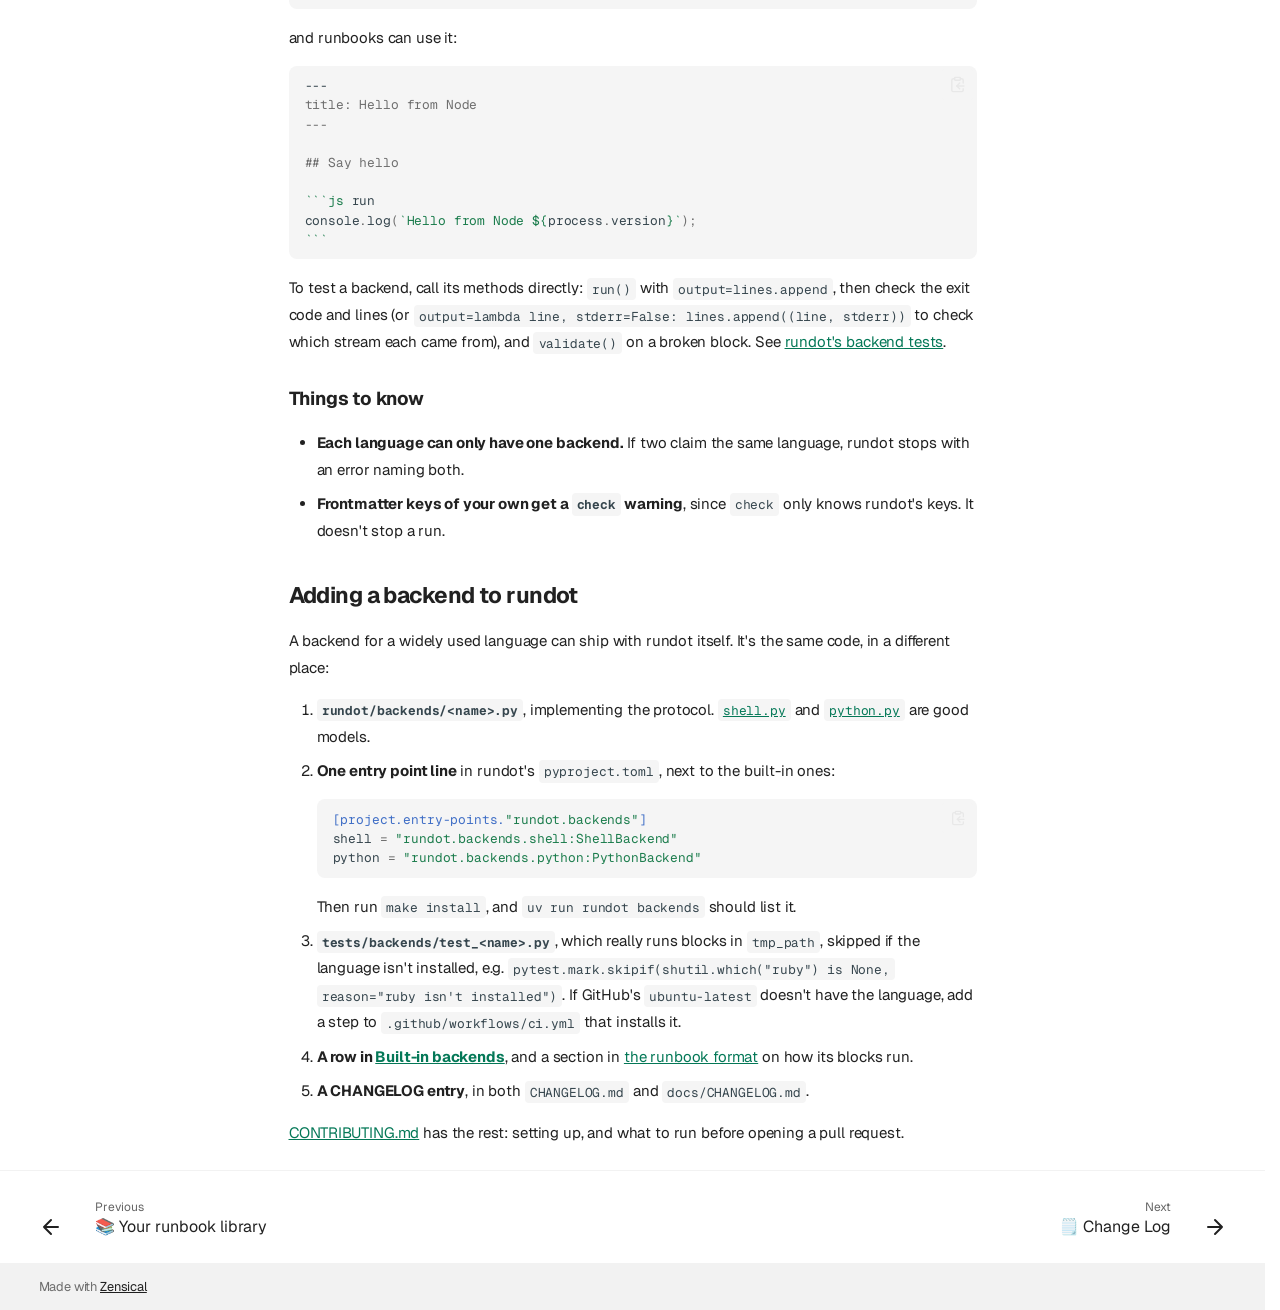
==== commit 5ba9763f: "Deploy docs" ====
--- a/backends/index.html
+++ b/backends/index.html
@@ -21,7 +21,7 @@
         
       
       
-      <link rel="icon" href="../assets/images/favicon.png">
+      <link rel="icon" href="../assets/favicon.svg">
       <meta name="generator" content="zensical-0.1.0">
     
     
@@ -52,10 +52,12 @@
         
         
         <link rel="preconnect" href="https://fonts.gstatic.com" crossorigin>
-        <link rel="stylesheet" href="https://fonts.googleapis.com/css?family=Inter:300,300i,400,400i,500,500i,700,700i%7CJetBrains+Mono:400,400i,700,700i&amp;display=fallback">
-        <style>:root{--md-text-font:"Inter";--md-code-font:"JetBrains Mono"}</style>
-      
-    
+        <link rel="stylesheet" href="https://fonts.googleapis.com/css?family=Geist:300,300i,400,400i,500,500i,700,700i%7CGeist+Mono:400,400i,700,700i&amp;display=fallback">
+        <style>:root{--md-text-font:"Geist";--md-code-font:"Geist Mono"}</style>
+      
+    
+    
+      <link rel="stylesheet" href="../stylesheets/extra.css">
     
     <script>__md_scope=new URL("..",location),__md_scope.pathname.endsWith("/")||(__md_scope=new URL(__md_scope.pathname+"/",location)),__md_hash=e=>[...e].reduce(((e,t)=>(e<<5)-e+t.charCodeAt(0)),0),__md_get=(e,t=localStorage,_=__md_scope)=>JSON.parse(t.getItem(_.pathname+"."+e)),__md_set=(e,t,_=localStorage,a=__md_scope)=>{try{_.setItem(a.pathname+"."+e,JSON.stringify(t))}catch(e){}},document.documentElement.setAttribute("data-platform",navigator.platform)</script>
     
@@ -73,7 +75,7 @@
     
     
     
-    <body dir="ltr" data-md-color-scheme="default" data-md-color-primary="pink" data-md-color-accent="pink">
+    <body dir="ltr" data-md-color-scheme="default" data-md-color-primary="custom" data-md-color-accent="custom">
   
     
     <input class="md-toggle" data-md-toggle="drawer" type="checkbox" id="__drawer" autocomplete="off">
@@ -95,8 +97,7 @@
   <nav class="md-header__inner md-grid" aria-label="Header">
     <a href="./.." title="rundot" class="md-header__button md-logo" aria-label="rundot" data-md-component="logo">
       
-  
-  <svg xmlns="http://www.w3.org/2000/svg" fill="none" stroke="currentColor" stroke-linecap="round" stroke-linejoin="round" stroke-width="2" class="lucide lucide-book-open" viewBox="0 0 24 24"><path d="M12 5v16M20.001 19A2 2 0 0 0 22 17V5a2 2 0 0 0-1.999-2L16 3.002A5 5 0 0 0 12 5a5 5 0 0 0-4-2H4a2 2 0 0 0-2 2v12a2 2 0 0 0 1.999 2H8a5 5 0 0 1 4 2 5 5 0 0 1 4-2z"/></svg>
+  <img src="../assets/favicon.svg" alt="rundot">
 
     </a>
     <label class="md-header__button md-icon" for="__drawer">
@@ -127,7 +128,7 @@
     
     
     
-    <input class="md-option" data-md-color-media="(prefers-color-scheme: light)" data-md-color-scheme="default" data-md-color-primary="pink" data-md-color-accent="pink"  aria-label="Switch to dark mode"  type="radio" name="__palette" id="__palette_0">
+    <input class="md-option" data-md-color-media="(prefers-color-scheme: light)" data-md-color-scheme="default" data-md-color-primary="custom" data-md-color-accent="custom"  aria-label="Switch to dark mode"  type="radio" name="__palette" id="__palette_0">
     
       <label class="md-header__button md-icon" title="Switch to dark mode" for="__palette_1" hidden>
         <svg xmlns="http://www.w3.org/2000/svg" viewBox="0 0 24 24"><path d="M12 8a4 4 0 0 0-4 4 4 4 0 0 0 4 4 4 4 0 0 0 4-4 4 4 0 0 0-4-4m0 10a6 6 0 0 1-6-6 6 6 0 0 1 6-6 6 6 0 0 1 6 6 6 6 0 0 1-6 6m8-9.31V4h-4.69L12 .69 8.69 4H4v4.69L.69 12 4 15.31V20h4.69L12 23.31 15.31 20H20v-4.69L23.31 12z"/></svg>
@@ -137,7 +138,7 @@
     
     
     
-    <input class="md-option" data-md-color-media="(prefers-color-scheme: dark)" data-md-color-scheme="slate" data-md-color-primary="pink" data-md-color-accent="pink"  aria-label="Switch to light mode"  type="radio" name="__palette" id="__palette_1">
+    <input class="md-option" data-md-color-media="(prefers-color-scheme: dark)" data-md-color-scheme="slate" data-md-color-primary="custom" data-md-color-accent="custom"  aria-label="Switch to light mode"  type="radio" name="__palette" id="__palette_1">
     
       <label class="md-header__button md-icon" title="Switch to light mode" for="__palette_0" hidden>
         <svg xmlns="http://www.w3.org/2000/svg" viewBox="0 0 24 24"><path d="M12 18c-.89 0-1.74-.2-2.5-.55C11.56 16.5 13 14.42 13 12s-1.44-4.5-3.5-5.45C10.26 6.2 11.11 6 12 6a6 6 0 0 1 6 6 6 6 0 0 1-6 6m8-9.31V4h-4.69L12 .69 8.69 4H4v4.69L.69 12 4 15.31V20h4.69L12 23.31 15.31 20H20v-4.69L23.31 12z"/></svg>
@@ -289,8 +290,7 @@
   <label class="md-nav__title" for="__drawer">
     <a href="./.." title="rundot" class="md-nav__button md-logo" aria-label="rundot" data-md-component="logo">
       
-  
-  <svg xmlns="http://www.w3.org/2000/svg" fill="none" stroke="currentColor" stroke-linecap="round" stroke-linejoin="round" stroke-width="2" class="lucide lucide-book-open" viewBox="0 0 24 24"><path d="M12 5v16M20.001 19A2 2 0 0 0 22 17V5a2 2 0 0 0-1.999-2L16 3.002A5 5 0 0 0 12 5a5 5 0 0 0-4-2H4a2 2 0 0 0-2 2v12a2 2 0 0 0 1.999 2H8a5 5 0 0 1 4 2 5 5 0 0 1 4-2z"/></svg>
+  <img src="../assets/favicon.svg" alt="rundot">
 
     </a>
     rundot
--- a/stylesheets/extra.css
+++ b/stylesheets/extra.css
@@ -0,0 +1,66 @@
+/* Match rundot.dev: near-black, mint green, Geist. Colours come from rundot.dev's style.css. */
+
+:root {
+  --rd-bg: #08090b;
+  --rd-panel: #121418;
+  --rd-line: #22252b;
+  --rd-fg: #eceef1;
+  --rd-fg-2: #a3a9b3;
+  --rd-mint: #34d399;
+  --rd-mint-2: #6ee7b7;
+  --rd-mint-dark: #047857; /* mint text on white needs a darker shade to stay readable */
+}
+
+/* Both schemes: black header and tabs, like the splash page. */
+[data-md-color-primary="custom"] {
+  --md-primary-fg-color: var(--rd-bg);
+  --md-primary-fg-color--light: var(--rd-panel);
+  --md-primary-fg-color--dark: var(--rd-bg);
+  --md-primary-bg-color: var(--rd-fg);
+  --md-primary-bg-color--light: var(--rd-fg-2);
+}
+.md-header, .md-tabs {
+  background-color: var(--rd-bg);
+  color: var(--rd-fg);
+  /* The header is dark in both schemes, so its children use dark-scheme text colours. */
+  --md-default-fg-color: var(--rd-fg);
+  --md-default-fg-color--light: var(--rd-fg-2);
+  --md-default-fg-color--lighter: rgba(236, 238, 241, .32);
+  --md-default-fg-color--lightest: rgba(236, 238, 241, .12);
+  --md-default-bg-color: var(--rd-bg);
+  --md-default-bg-color--light: var(--rd-panel);
+}
+.md-header .md-search__form, .md-header .md-search__input { background-color: var(--rd-panel); color: var(--rd-fg); }
+.md-tabs__link { color: var(--rd-fg-2); }
+.md-header { border-bottom: 1px solid var(--rd-line); }
+.md-tabs { border-bottom: 1px solid var(--rd-line); }
+.md-tabs__link--active, .md-tabs__item--active .md-tabs__link { color: var(--rd-mint); }
+
+/* Light: white page, dark mint links. */
+[data-md-color-scheme="default"][data-md-color-accent="custom"] {
+  --md-accent-fg-color: var(--rd-mint-dark);
+  --md-accent-fg-color--transparent: rgba(4, 120, 87, .1);
+}
+[data-md-color-scheme="default"] {
+  --md-typeset-a-color: var(--rd-mint-dark);
+}
+
+/* Dark: the splash page's own background, panels and mint. */
+[data-md-color-scheme="slate"] {
+  --md-default-bg-color: var(--rd-bg);
+  --md-default-bg-color--light: rgba(8, 9, 11, .54);
+  --md-default-fg-color: rgba(236, 238, 241, .9);
+  --md-default-fg-color--light: var(--rd-fg-2);
+  --md-code-bg-color: var(--rd-panel);
+  --md-footer-bg-color: var(--rd-bg);
+  --md-footer-bg-color--dark: var(--rd-bg);
+  --md-typeset-a-color: var(--rd-mint);
+}
+[data-md-color-scheme="slate"][data-md-color-accent="custom"] {
+  --md-accent-fg-color: var(--rd-mint-2);
+  --md-accent-fg-color--transparent: rgba(52, 211, 153, .1);
+}
+[data-md-color-scheme="slate"] .md-footer { border-top: 1px solid var(--rd-line); }
+
+/* Title weight and tracking to match the run.dot wordmark. */
+.md-header__title { font-weight: 700; letter-spacing: -.03em; }
